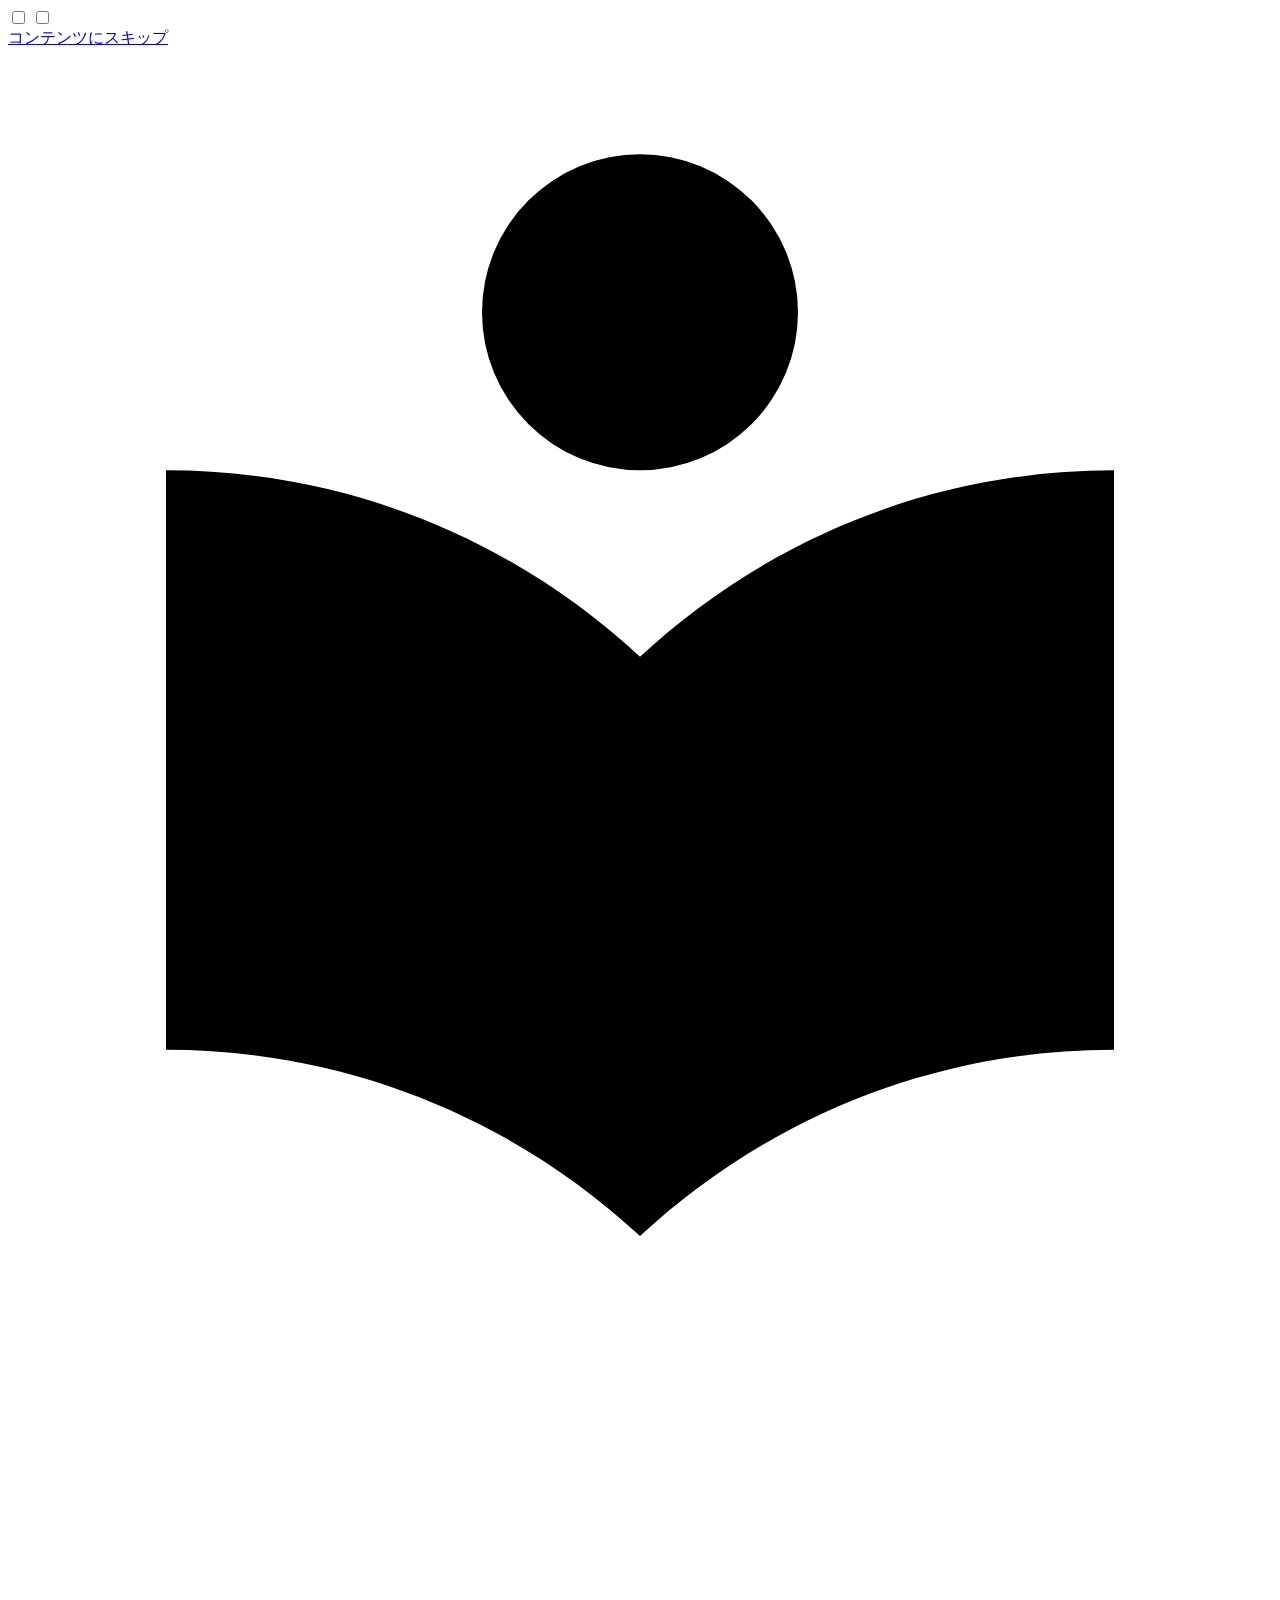
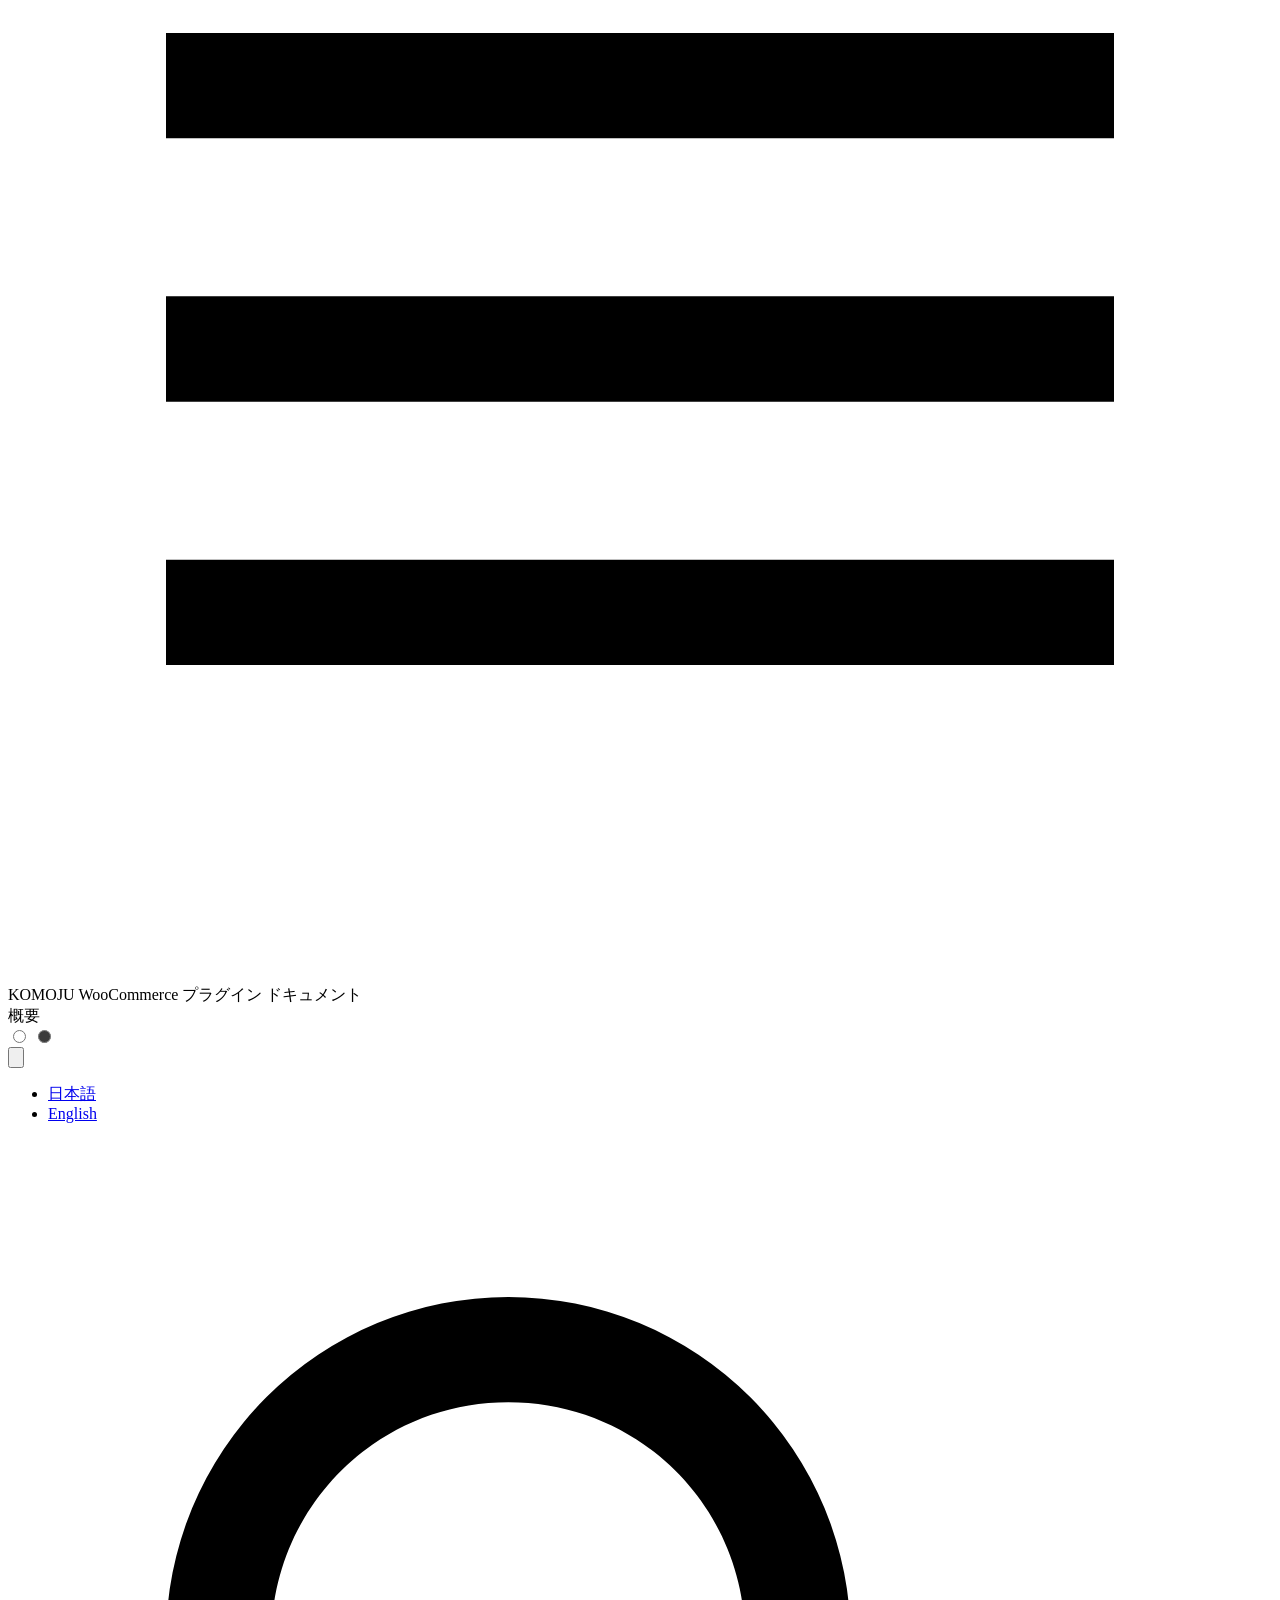
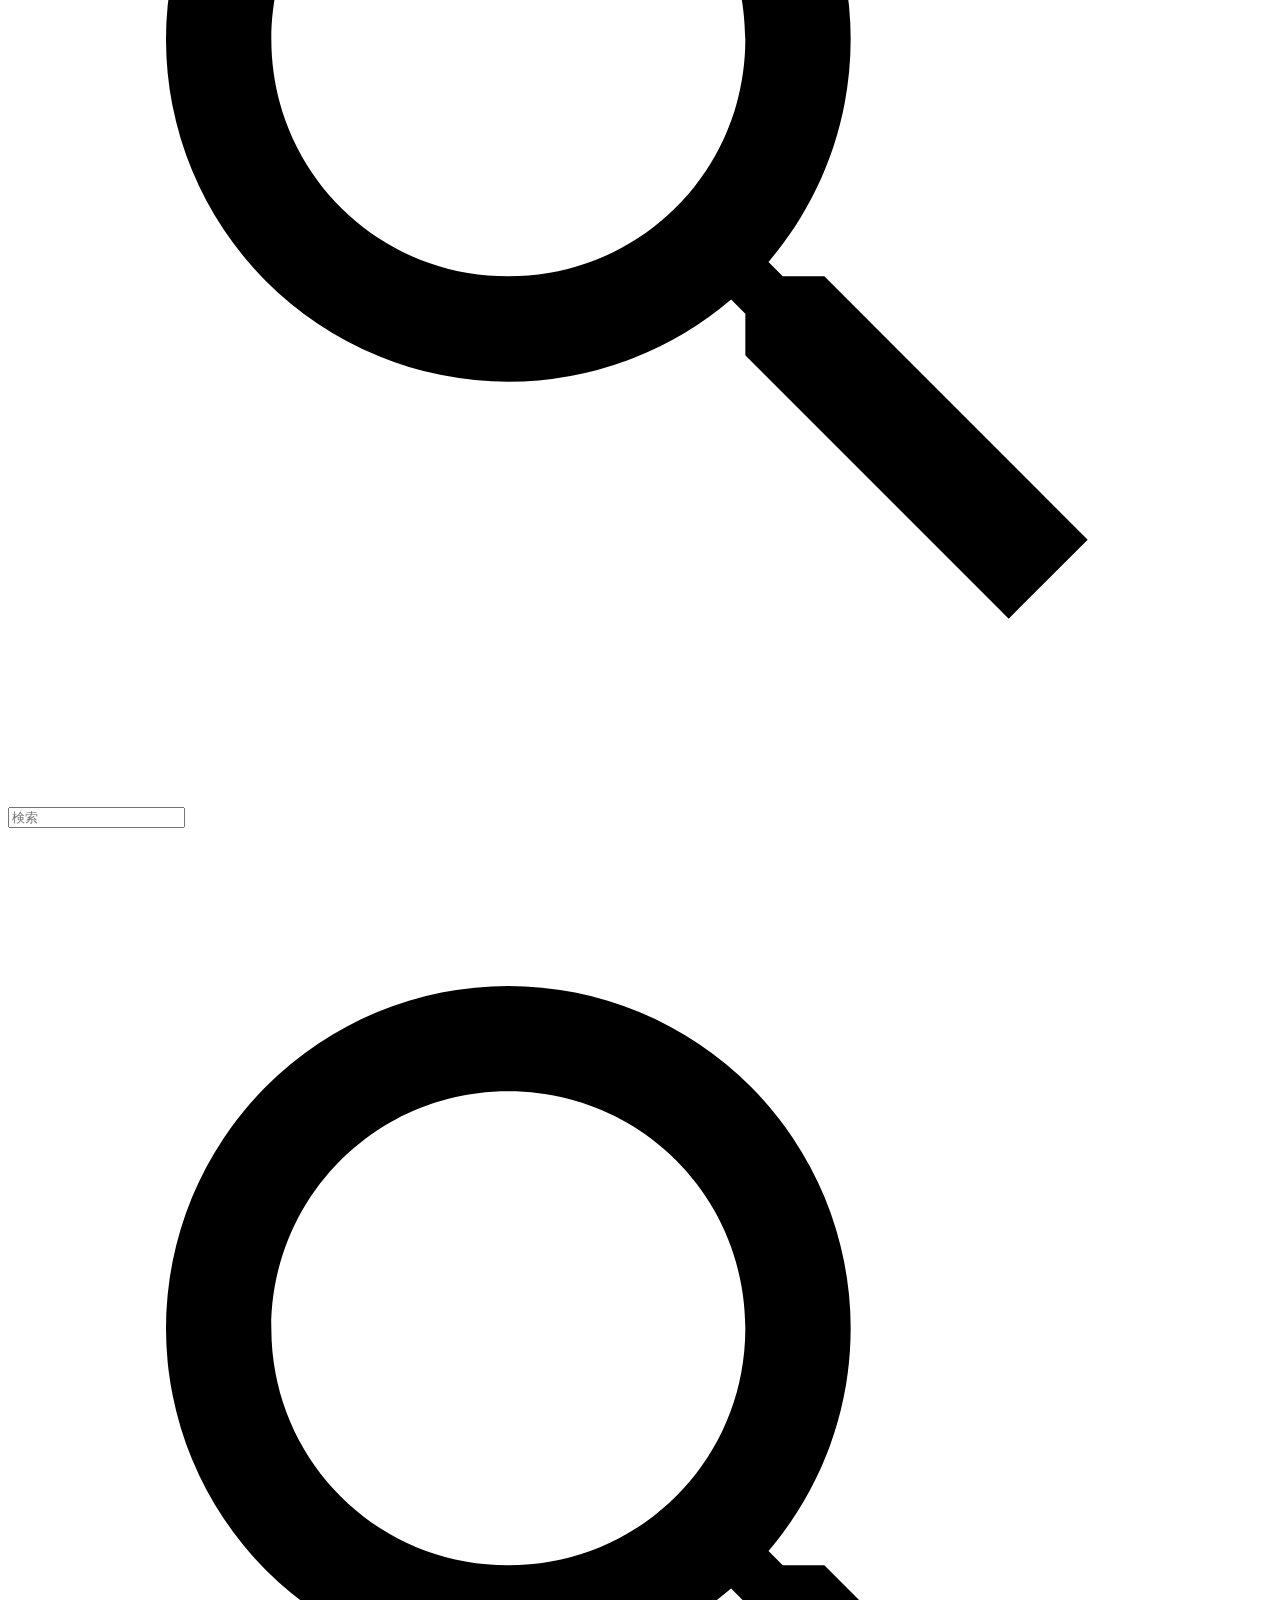
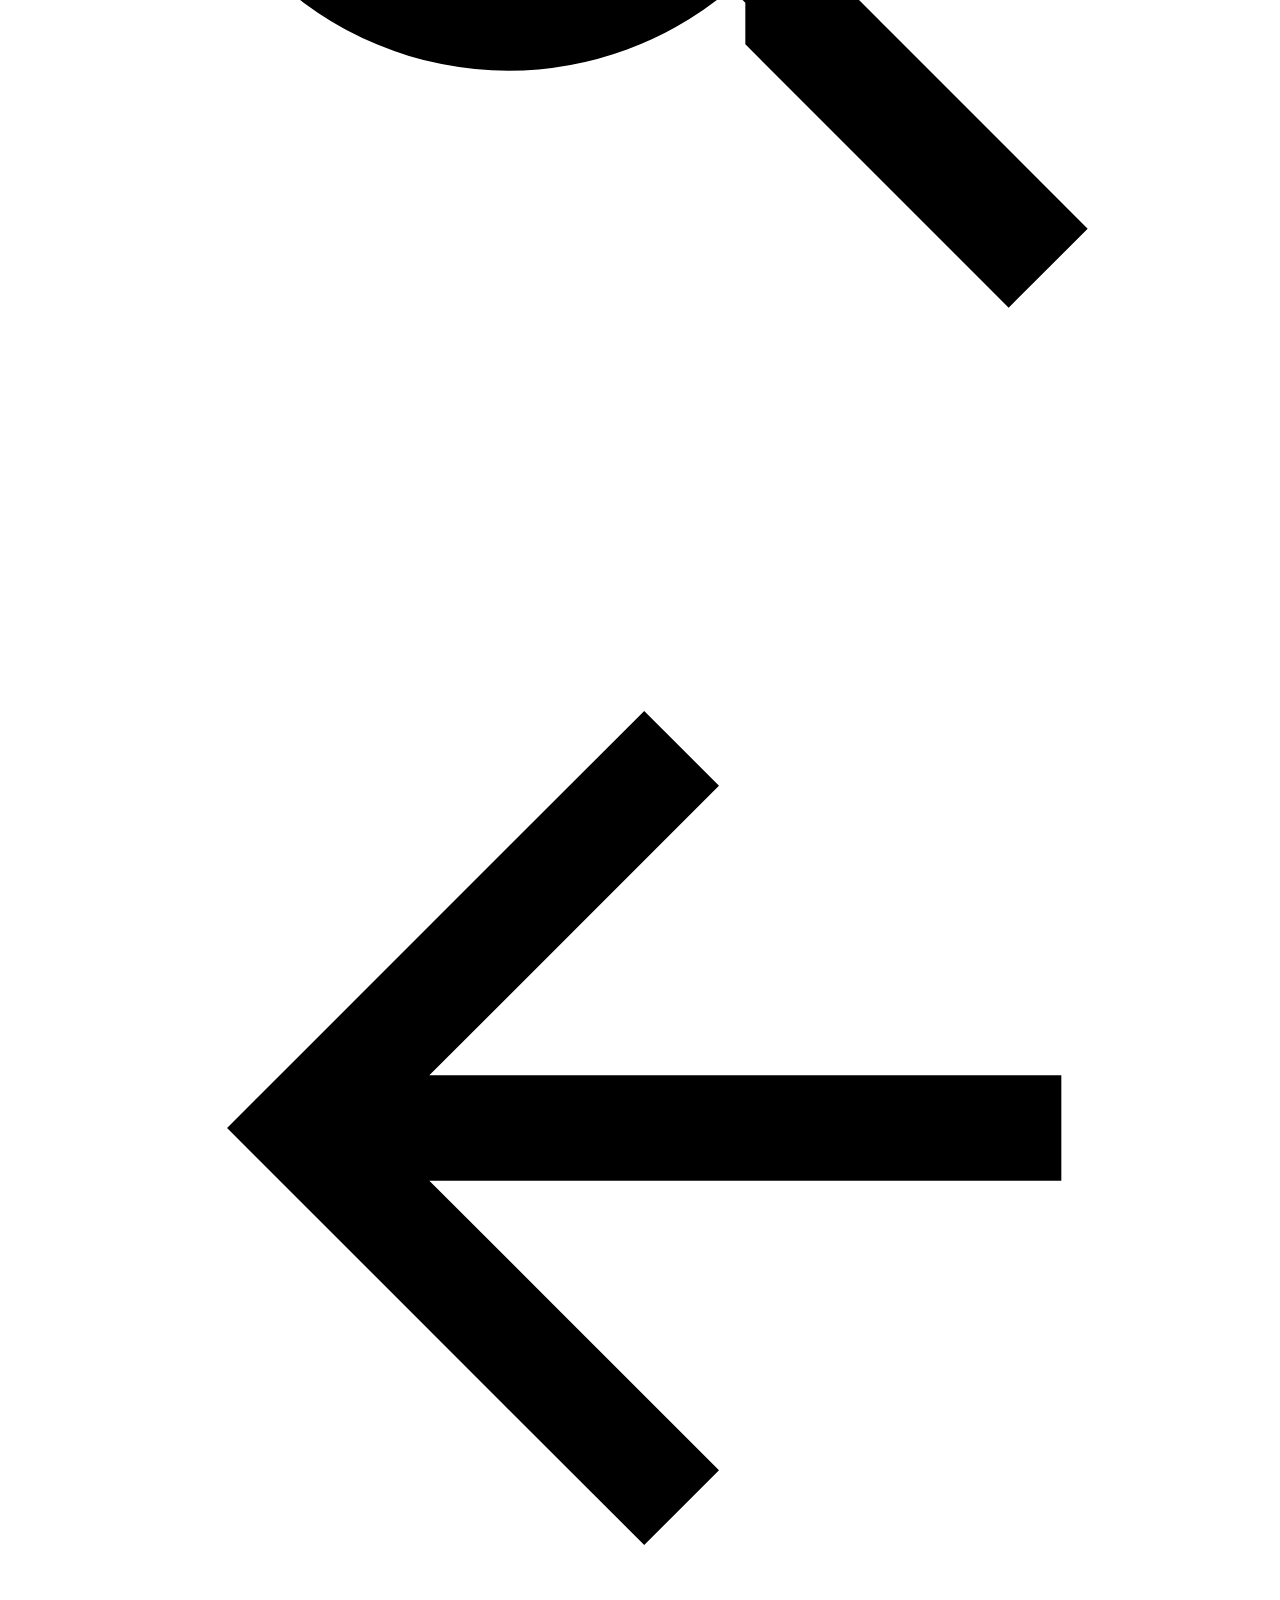
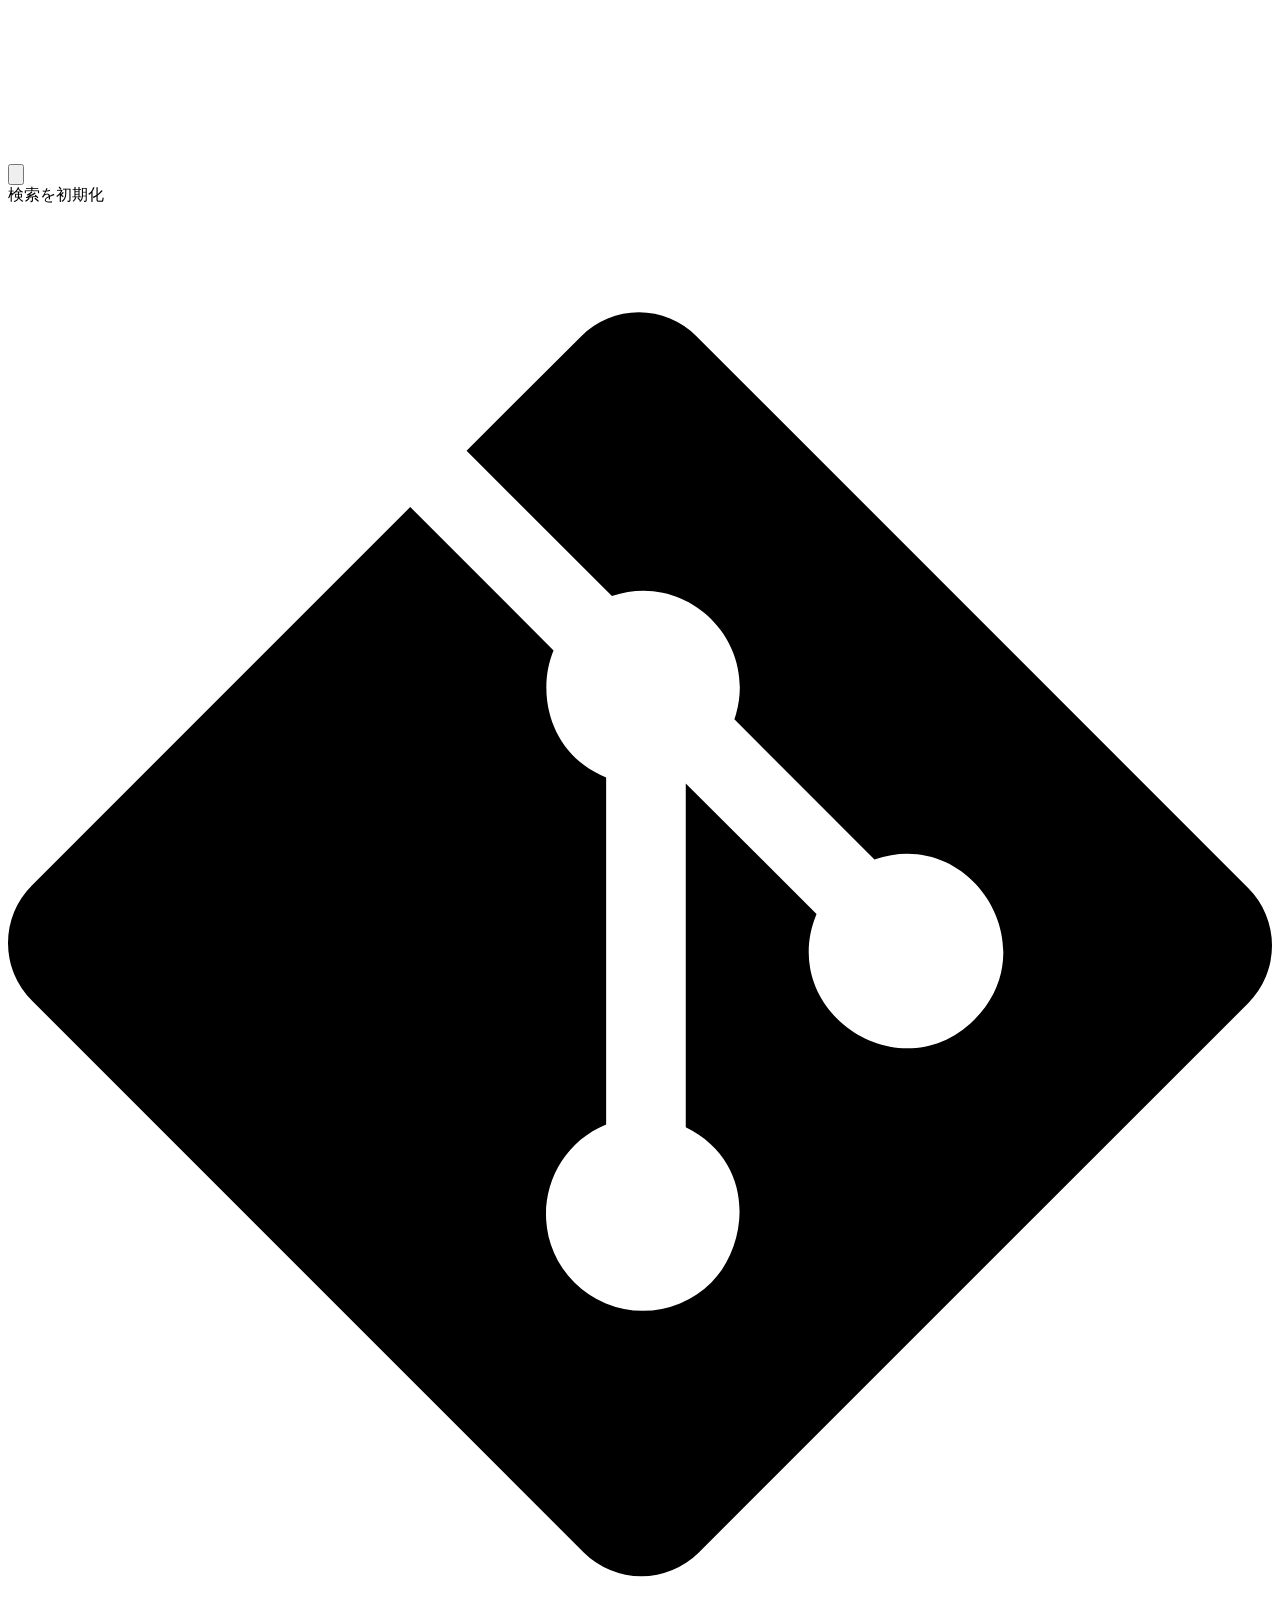
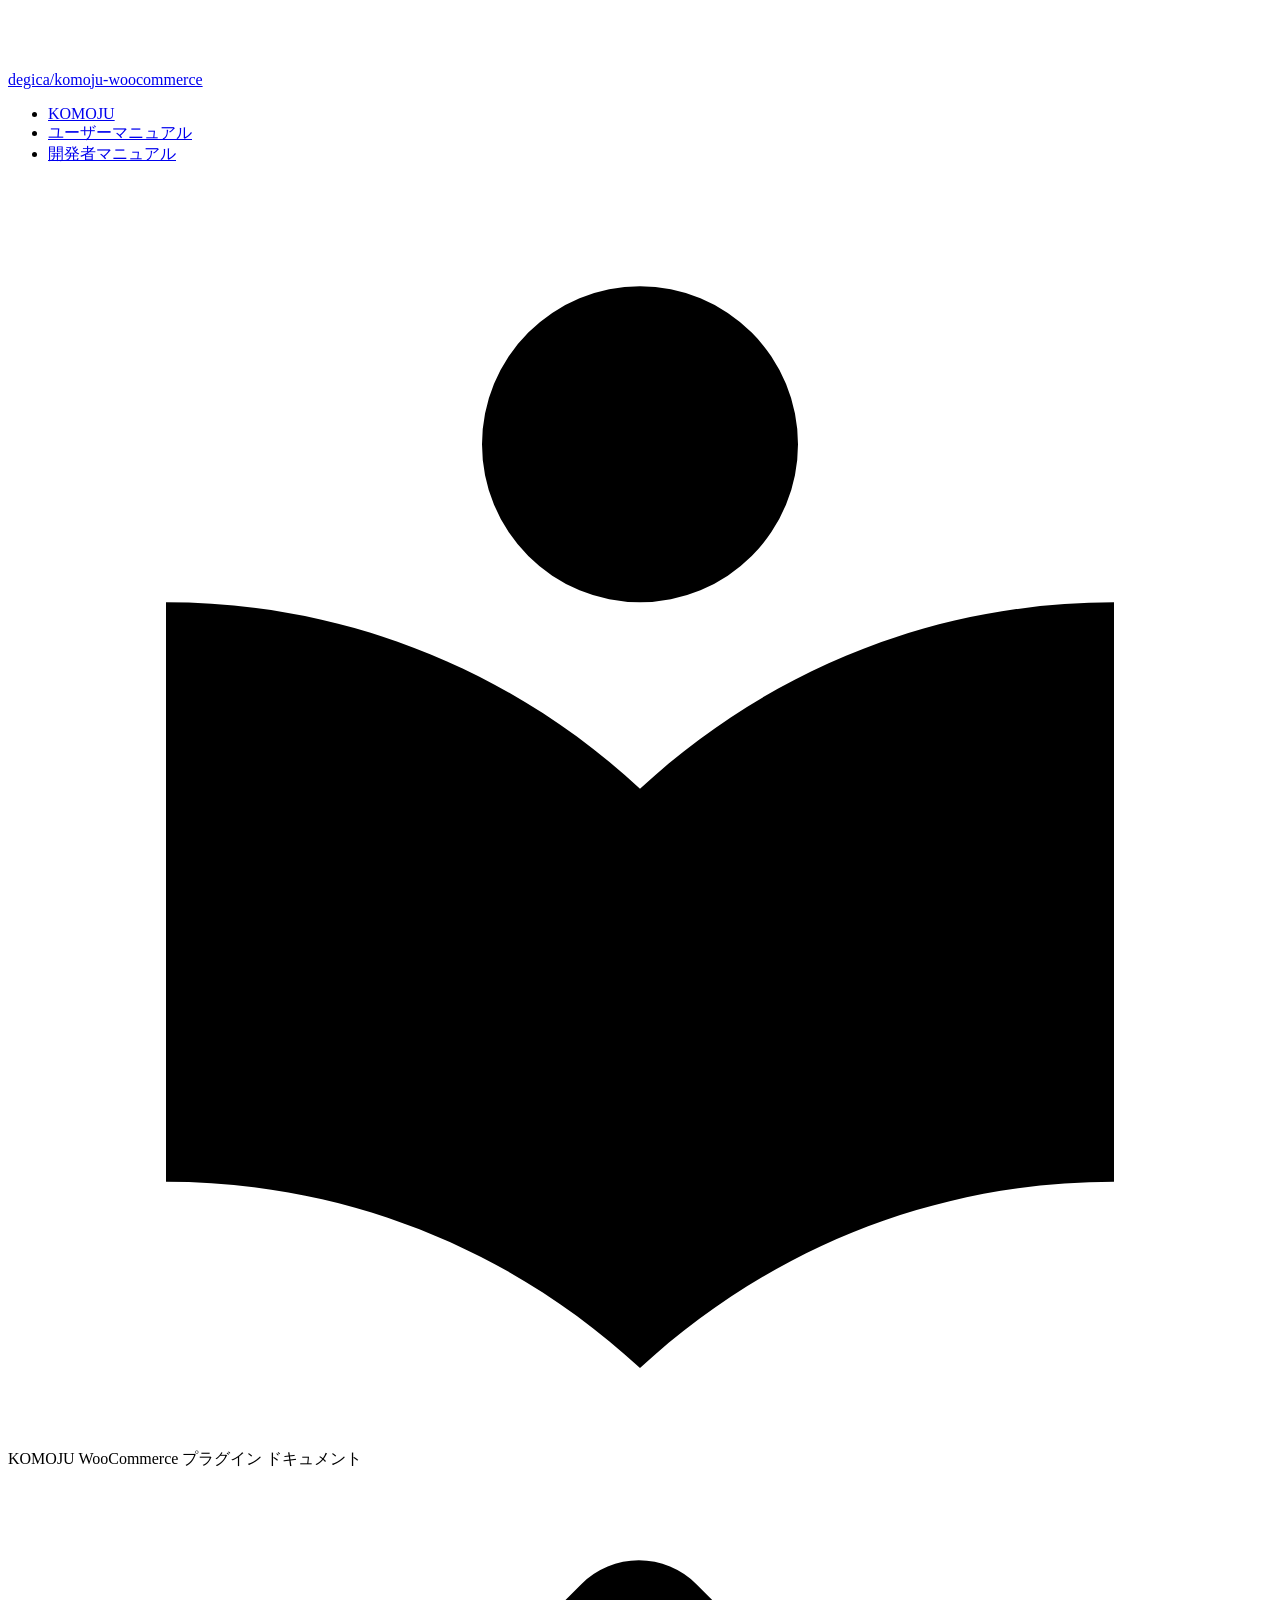
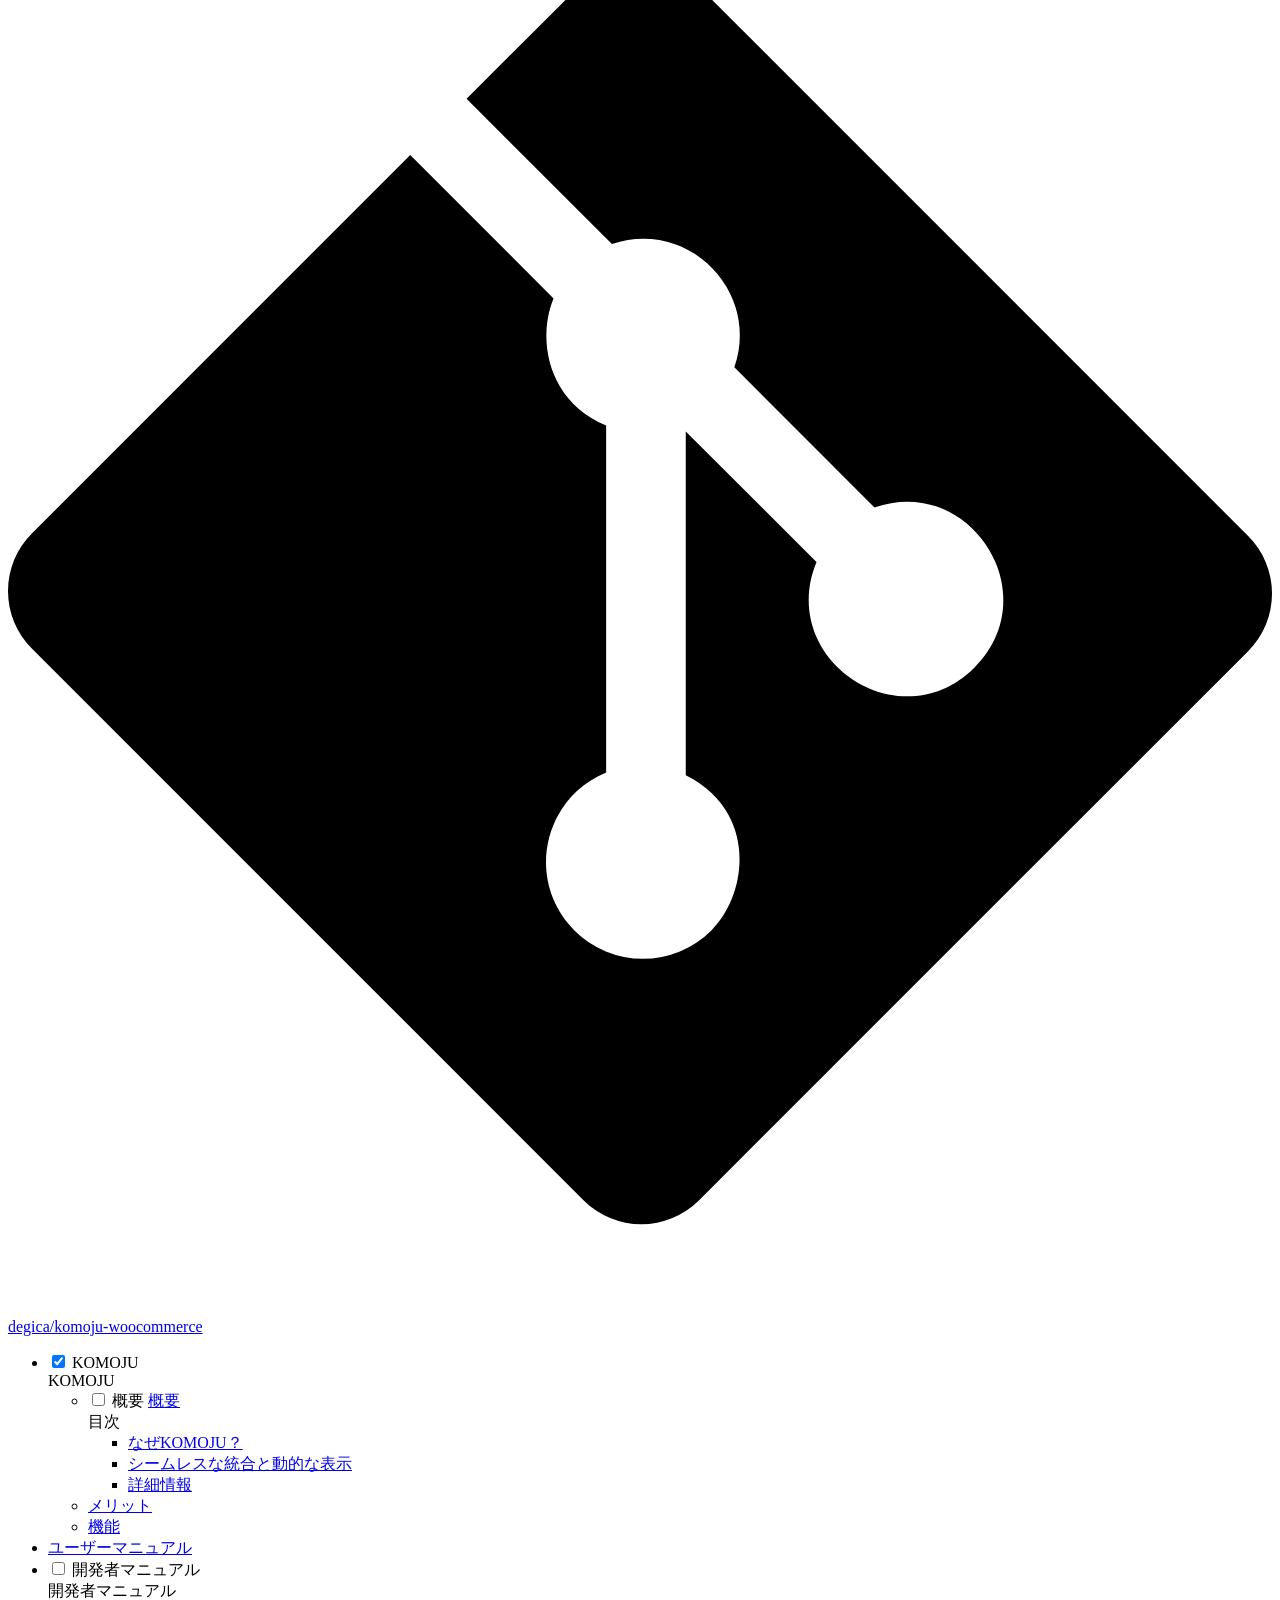
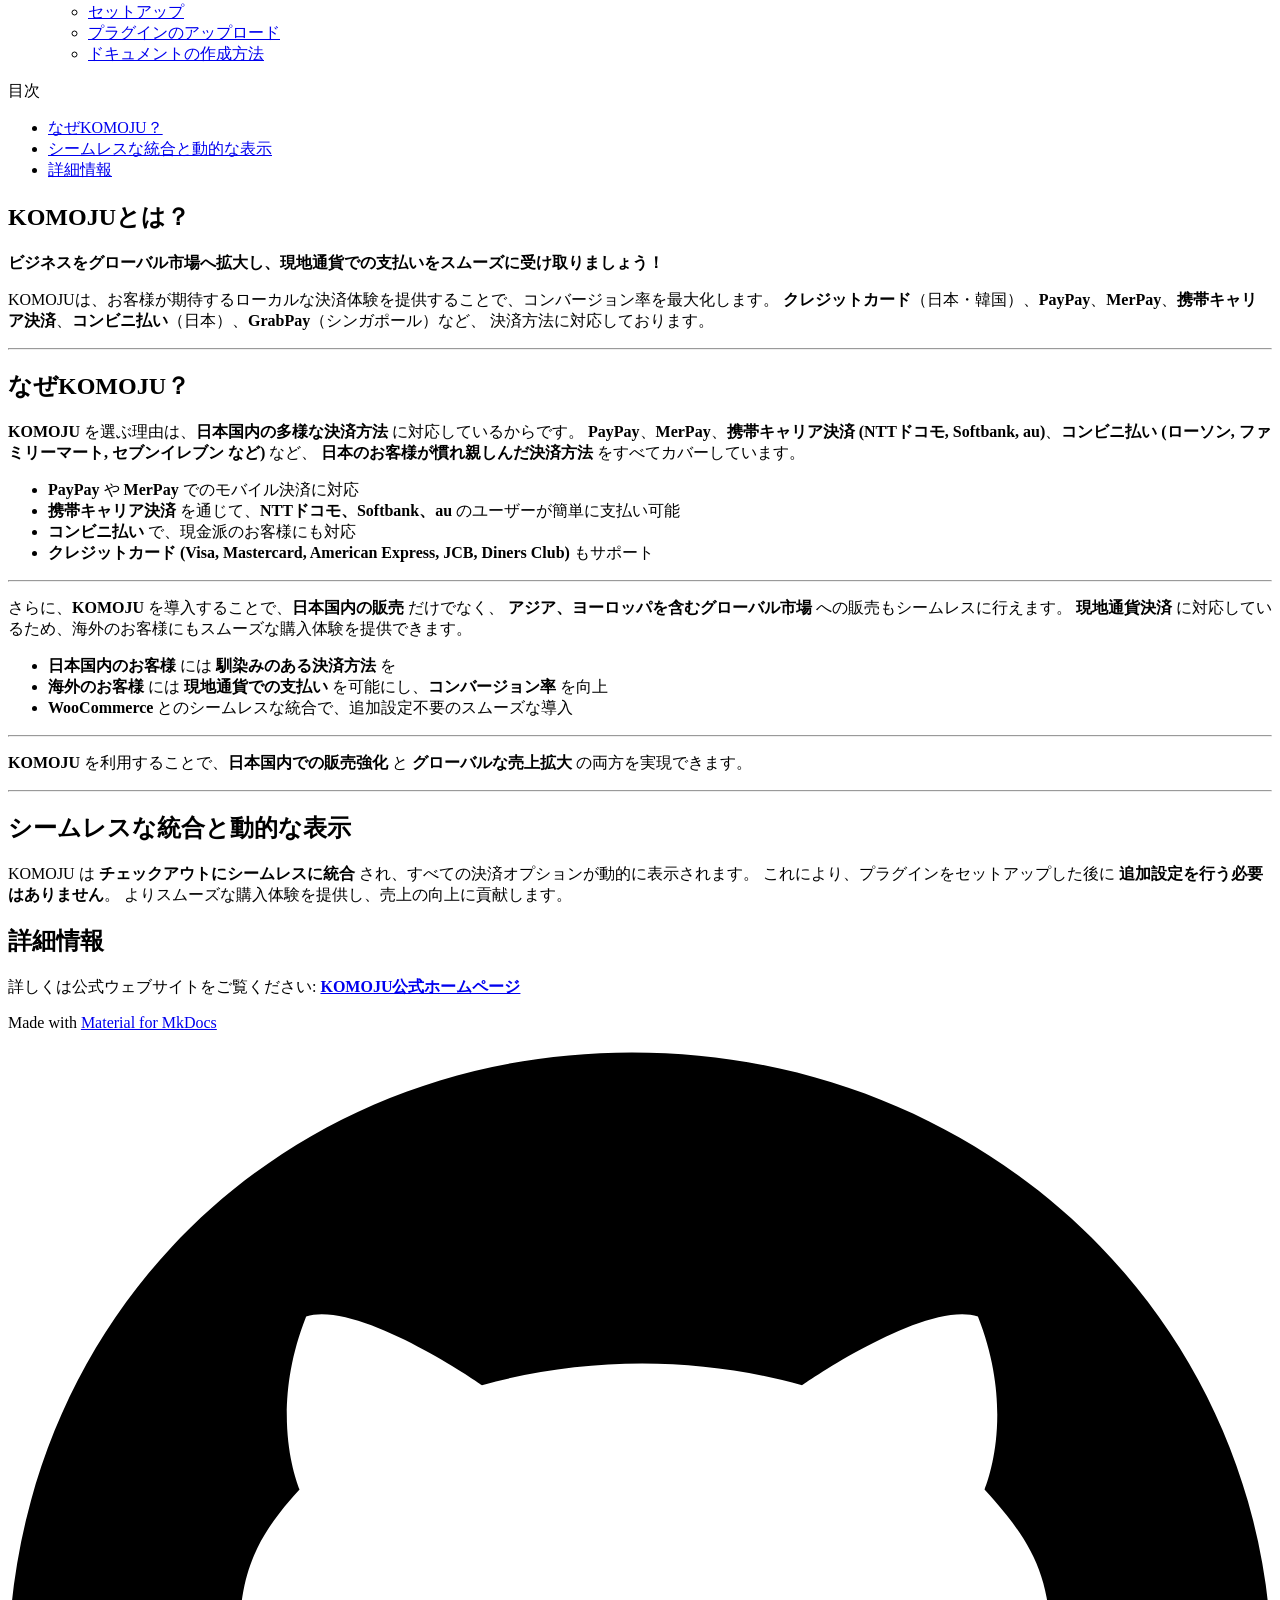
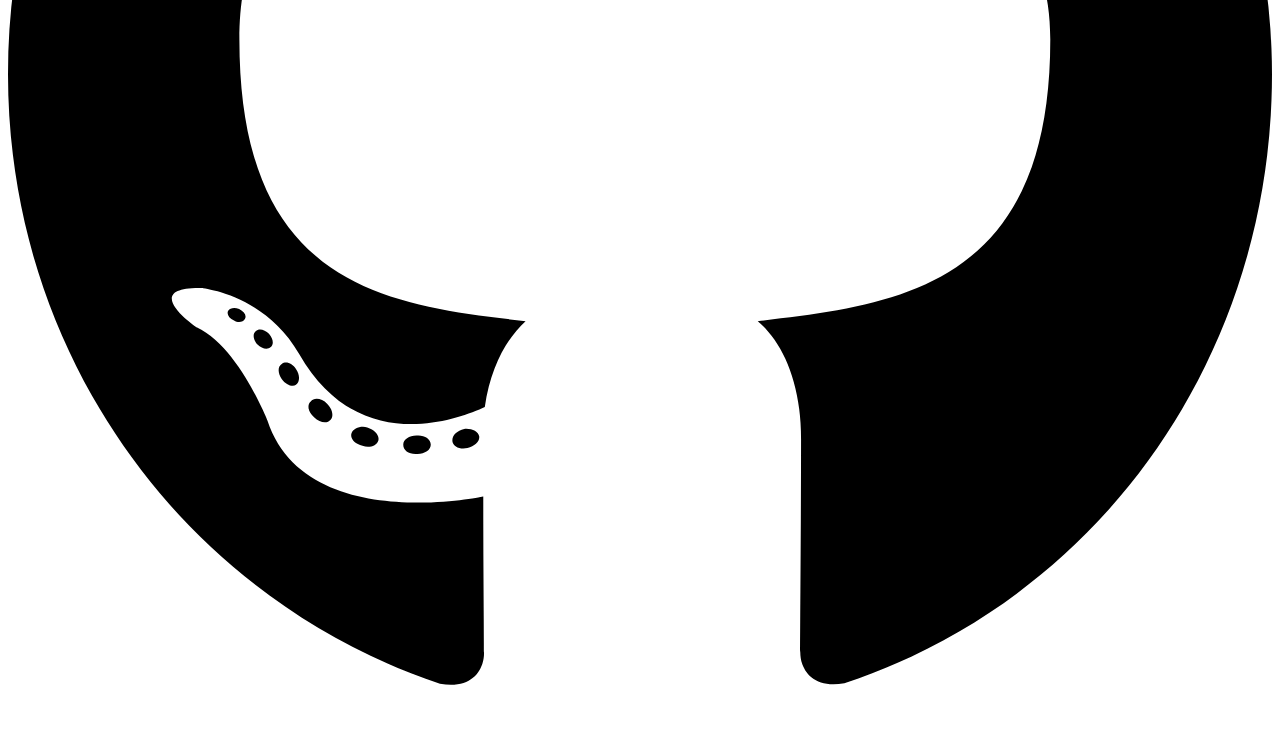
==== index.html @ 66b5ccc5 "Deploy docs" ====
<!doctype html>
<html lang="ja" class="no-js">
  <head>
    
      <meta charset="utf-8">
      <meta name="viewport" content="width=device-width,initial-scale=1">
      
      
      
        <link rel="canonical" href="https://tech.degica.com/komoju-woocommerce/">
      
      
      
        <link rel="next" href="komoju/benefits/">
      
      
      <link rel="icon" href="assets/images/favicon.png">
      <meta name="generator" content="mkdocs-1.6.1, mkdocs-material-9.6.7">
    
    
      
        <title>概要 - KOMOJU WooCommerce プラグイン ドキュメント</title>
      
    
    
      <link rel="stylesheet" href="assets/stylesheets/main.8608ea7d.min.css">
      
        
        <link rel="stylesheet" href="assets/stylesheets/palette.06af60db.min.css">
      
      


    
    
      
    
    
      
        
        
        <link rel="preconnect" href="https://fonts.gstatic.com" crossorigin>
        <link rel="stylesheet" href="https://fonts.googleapis.com/css?family=Roboto:300,300i,400,400i,700,700i%7CRoboto+Mono:400,400i,700,700i&display=fallback">
        <style>:root{--md-text-font:"Roboto";--md-code-font:"Roboto Mono"}</style>
      
    
    
    <script>__md_scope=new URL(".",location),__md_hash=e=>[...e].reduce(((e,_)=>(e<<5)-e+_.charCodeAt(0)),0),__md_get=(e,_=localStorage,t=__md_scope)=>JSON.parse(_.getItem(t.pathname+"."+e)),__md_set=(e,_,t=localStorage,a=__md_scope)=>{try{t.setItem(a.pathname+"."+e,JSON.stringify(_))}catch(e){}}</script>
    
      

    
    
    
  </head>
  
  
    
    
      
    
    
    
    
    <body dir="ltr" data-md-color-scheme="default" data-md-color-primary="indigo" data-md-color-accent="indigo">
  
    
    <input class="md-toggle" data-md-toggle="drawer" type="checkbox" id="__drawer" autocomplete="off">
    <input class="md-toggle" data-md-toggle="search" type="checkbox" id="__search" autocomplete="off">
    <label class="md-overlay" for="__drawer"></label>
    <div data-md-component="skip">
      
        
        <a href="#komoju" class="md-skip">
          コンテンツにスキップ
        </a>
      
    </div>
    <div data-md-component="announce">
      
    </div>
    
    
      

<header class="md-header" data-md-component="header">
  <nav class="md-header__inner md-grid" aria-label="ヘッダー">
    <a href="." title="KOMOJU WooCommerce プラグイン ドキュメント" class="md-header__button md-logo" aria-label="KOMOJU WooCommerce プラグイン ドキュメント" data-md-component="logo">
      
  
  <svg xmlns="http://www.w3.org/2000/svg" viewBox="0 0 24 24"><path d="M12 8a3 3 0 0 0 3-3 3 3 0 0 0-3-3 3 3 0 0 0-3 3 3 3 0 0 0 3 3m0 3.54C9.64 9.35 6.5 8 3 8v11c3.5 0 6.64 1.35 9 3.54 2.36-2.19 5.5-3.54 9-3.54V8c-3.5 0-6.64 1.35-9 3.54"/></svg>

    </a>
    <label class="md-header__button md-icon" for="__drawer">
      
      <svg xmlns="http://www.w3.org/2000/svg" viewBox="0 0 24 24"><path d="M3 6h18v2H3zm0 5h18v2H3zm0 5h18v2H3z"/></svg>
    </label>
    <div class="md-header__title" data-md-component="header-title">
      <div class="md-header__ellipsis">
        <div class="md-header__topic">
          <span class="md-ellipsis">
            KOMOJU WooCommerce プラグイン ドキュメント
          </span>
        </div>
        <div class="md-header__topic" data-md-component="header-topic">
          <span class="md-ellipsis">
            
              概要
            
          </span>
        </div>
      </div>
    </div>
    
      
        <form class="md-header__option" data-md-component="palette">
  
    
    
    
    <input class="md-option" data-md-color-media="(prefers-color-scheme: light)" data-md-color-scheme="default" data-md-color-primary="indigo" data-md-color-accent="indigo"  aria-label="Switch to dark mode"  type="radio" name="__palette" id="__palette_0">
    
      <label class="md-header__button md-icon" title="Switch to dark mode" for="__palette_1" hidden>
        <svg xmlns="http://www.w3.org/2000/svg" viewBox="0 0 24 24"><path d="M12 8a4 4 0 0 0-4 4 4 4 0 0 0 4 4 4 4 0 0 0 4-4 4 4 0 0 0-4-4m0 10a6 6 0 0 1-6-6 6 6 0 0 1 6-6 6 6 0 0 1 6 6 6 6 0 0 1-6 6m8-9.31V4h-4.69L12 .69 8.69 4H4v4.69L.69 12 4 15.31V20h4.69L12 23.31 15.31 20H20v-4.69L23.31 12z"/></svg>
      </label>
    
  
    
    
    
    <input class="md-option" data-md-color-media="(prefers-color-scheme: dark)" data-md-color-scheme="slate" data-md-color-primary="indigo" data-md-color-accent="indigo"  aria-label="Switch to system preference"  type="radio" name="__palette" id="__palette_1">
    
      <label class="md-header__button md-icon" title="Switch to system preference" for="__palette_0" hidden>
        <svg xmlns="http://www.w3.org/2000/svg" viewBox="0 0 24 24"><path d="M12 18c-.89 0-1.74-.2-2.5-.55C11.56 16.5 13 14.42 13 12s-1.44-4.5-3.5-5.45C10.26 6.2 11.11 6 12 6a6 6 0 0 1 6 6 6 6 0 0 1-6 6m8-9.31V4h-4.69L12 .69 8.69 4H4v4.69L.69 12 4 15.31V20h4.69L12 23.31 15.31 20H20v-4.69L23.31 12z"/></svg>
      </label>
    
  
</form>
      
    
    
      <script>var palette=__md_get("__palette");if(palette&&palette.color){if("(prefers-color-scheme)"===palette.color.media){var media=matchMedia("(prefers-color-scheme: light)"),input=document.querySelector(media.matches?"[data-md-color-media='(prefers-color-scheme: light)']":"[data-md-color-media='(prefers-color-scheme: dark)']");palette.color.media=input.getAttribute("data-md-color-media"),palette.color.scheme=input.getAttribute("data-md-color-scheme"),palette.color.primary=input.getAttribute("data-md-color-primary"),palette.color.accent=input.getAttribute("data-md-color-accent")}for(var[key,value]of Object.entries(palette.color))document.body.setAttribute("data-md-color-"+key,value)}</script>
    
    
      <div class="md-header__option">
  <div class="md-select">
    
    <button class="md-header__button md-icon" aria-label="言語切り替え">
      <svg xmlns="http://www.w3.org/2000/svg" viewBox="0 0 24 24"><path d="m12.87 15.07-2.54-2.51.03-.03A17.5 17.5 0 0 0 14.07 6H17V4h-7V2H8v2H1v2h11.17C11.5 7.92 10.44 9.75 9 11.35 8.07 10.32 7.3 9.19 6.69 8h-2c.73 1.63 1.73 3.17 2.98 4.56l-5.09 5.02L4 19l5-5 3.11 3.11zM18.5 10h-2L12 22h2l1.12-3h4.75L21 22h2zm-2.62 7 1.62-4.33L19.12 17z"/></svg>
    </button>
    <div class="md-select__inner">
      <ul class="md-select__list">
        
          <li class="md-select__item">
            <a href="/komoju-woocommerce/" hreflang="ja" class="md-select__link">
              日本語
            </a>
          </li>
        
          <li class="md-select__item">
            <a href="/komoju-woocommerce/en/" hreflang="en" class="md-select__link">
              English
            </a>
          </li>
        
      </ul>
    </div>
  </div>
</div>
    
    
      <label class="md-header__button md-icon" for="__search">
        
        <svg xmlns="http://www.w3.org/2000/svg" viewBox="0 0 24 24"><path d="M9.5 3A6.5 6.5 0 0 1 16 9.5c0 1.61-.59 3.09-1.56 4.23l.27.27h.79l5 5-1.5 1.5-5-5v-.79l-.27-.27A6.52 6.52 0 0 1 9.5 16 6.5 6.5 0 0 1 3 9.5 6.5 6.5 0 0 1 9.5 3m0 2C7 5 5 7 5 9.5S7 14 9.5 14 14 12 14 9.5 12 5 9.5 5"/></svg>
      </label>
      <div class="md-search" data-md-component="search" role="dialog">
  <label class="md-search__overlay" for="__search"></label>
  <div class="md-search__inner" role="search">
    <form class="md-search__form" name="search">
      <input type="text" class="md-search__input" name="query" aria-label="検索" placeholder="検索" autocapitalize="off" autocorrect="off" autocomplete="off" spellcheck="false" data-md-component="search-query" required>
      <label class="md-search__icon md-icon" for="__search">
        
        <svg xmlns="http://www.w3.org/2000/svg" viewBox="0 0 24 24"><path d="M9.5 3A6.5 6.5 0 0 1 16 9.5c0 1.61-.59 3.09-1.56 4.23l.27.27h.79l5 5-1.5 1.5-5-5v-.79l-.27-.27A6.52 6.52 0 0 1 9.5 16 6.5 6.5 0 0 1 3 9.5 6.5 6.5 0 0 1 9.5 3m0 2C7 5 5 7 5 9.5S7 14 9.5 14 14 12 14 9.5 12 5 9.5 5"/></svg>
        
        <svg xmlns="http://www.w3.org/2000/svg" viewBox="0 0 24 24"><path d="M20 11v2H8l5.5 5.5-1.42 1.42L4.16 12l7.92-7.92L13.5 5.5 8 11z"/></svg>
      </label>
      <nav class="md-search__options" aria-label="検索">
        
        <button type="reset" class="md-search__icon md-icon" title="クリア" aria-label="クリア" tabindex="-1">
          
          <svg xmlns="http://www.w3.org/2000/svg" viewBox="0 0 24 24"><path d="M19 6.41 17.59 5 12 10.59 6.41 5 5 6.41 10.59 12 5 17.59 6.41 19 12 13.41 17.59 19 19 17.59 13.41 12z"/></svg>
        </button>
      </nav>
      
        <div class="md-search__suggest" data-md-component="search-suggest"></div>
      
    </form>
    <div class="md-search__output">
      <div class="md-search__scrollwrap" tabindex="0" data-md-scrollfix>
        <div class="md-search-result" data-md-component="search-result">
          <div class="md-search-result__meta">
            検索を初期化
          </div>
          <ol class="md-search-result__list" role="presentation"></ol>
        </div>
      </div>
    </div>
  </div>
</div>
    
    
      <div class="md-header__source">
        <a href="https://github.com/degica/komoju-woocommerce" title="リポジトリへ" class="md-source" data-md-component="source">
  <div class="md-source__icon md-icon">
    
    <svg xmlns="http://www.w3.org/2000/svg" viewBox="0 0 448 512"><!--! Font Awesome Free 6.7.2 by @fontawesome - https://fontawesome.com License - https://fontawesome.com/license/free (Icons: CC BY 4.0, Fonts: SIL OFL 1.1, Code: MIT License) Copyright 2024 Fonticons, Inc.--><path d="M439.55 236.05 244 40.45a28.87 28.87 0 0 0-40.81 0l-40.66 40.63 51.52 51.52c27.06-9.14 52.68 16.77 43.39 43.68l49.66 49.66c34.23-11.8 61.18 31 35.47 56.69-26.49 26.49-70.21-2.87-56-37.34L240.22 199v121.85c25.3 12.54 22.26 41.85 9.08 55a34.34 34.34 0 0 1-48.55 0c-17.57-17.6-11.07-46.91 11.25-56v-123c-20.8-8.51-24.6-30.74-18.64-45L142.57 101 8.45 235.14a28.86 28.86 0 0 0 0 40.81l195.61 195.6a28.86 28.86 0 0 0 40.8 0l194.69-194.69a28.86 28.86 0 0 0 0-40.81"/></svg>
  </div>
  <div class="md-source__repository">
    degica/komoju-woocommerce
  </div>
</a>
      </div>
    
  </nav>
  
</header>
    
    <div class="md-container" data-md-component="container">
      
      
        
          
            
<nav class="md-tabs" aria-label="タブ" data-md-component="tabs">
  <div class="md-grid">
    <ul class="md-tabs__list">
      
        
  
  
    
  
  
    
    
      <li class="md-tabs__item md-tabs__item--active">
        <a href="." class="md-tabs__link">
          
  
  KOMOJU

        </a>
      </li>
    
  

      
        
  
  
  
    <li class="md-tabs__item">
      <a href="user_guide/getting_started/" class="md-tabs__link">
        
  
    
  
  ユーザーマニュアル

      </a>
    </li>
  

      
        
  
  
  
    
    
      <li class="md-tabs__item">
        <a href="developer_guide/dev_setup/" class="md-tabs__link">
          
  
  開発者マニュアル

        </a>
      </li>
    
  

      
    </ul>
  </div>
</nav>
          
        
      
      <main class="md-main" data-md-component="main">
        <div class="md-main__inner md-grid">
          
            
              
              <div class="md-sidebar md-sidebar--primary" data-md-component="sidebar" data-md-type="navigation" >
                <div class="md-sidebar__scrollwrap">
                  <div class="md-sidebar__inner">
                    


  


<nav class="md-nav md-nav--primary md-nav--lifted" aria-label="ナビゲーション" data-md-level="0">
  <label class="md-nav__title" for="__drawer">
    <a href="." title="KOMOJU WooCommerce プラグイン ドキュメント" class="md-nav__button md-logo" aria-label="KOMOJU WooCommerce プラグイン ドキュメント" data-md-component="logo">
      
  
  <svg xmlns="http://www.w3.org/2000/svg" viewBox="0 0 24 24"><path d="M12 8a3 3 0 0 0 3-3 3 3 0 0 0-3-3 3 3 0 0 0-3 3 3 3 0 0 0 3 3m0 3.54C9.64 9.35 6.5 8 3 8v11c3.5 0 6.64 1.35 9 3.54 2.36-2.19 5.5-3.54 9-3.54V8c-3.5 0-6.64 1.35-9 3.54"/></svg>

    </a>
    KOMOJU WooCommerce プラグイン ドキュメント
  </label>
  
    <div class="md-nav__source">
      <a href="https://github.com/degica/komoju-woocommerce" title="リポジトリへ" class="md-source" data-md-component="source">
  <div class="md-source__icon md-icon">
    
    <svg xmlns="http://www.w3.org/2000/svg" viewBox="0 0 448 512"><!--! Font Awesome Free 6.7.2 by @fontawesome - https://fontawesome.com License - https://fontawesome.com/license/free (Icons: CC BY 4.0, Fonts: SIL OFL 1.1, Code: MIT License) Copyright 2024 Fonticons, Inc.--><path d="M439.55 236.05 244 40.45a28.87 28.87 0 0 0-40.81 0l-40.66 40.63 51.52 51.52c27.06-9.14 52.68 16.77 43.39 43.68l49.66 49.66c34.23-11.8 61.18 31 35.47 56.69-26.49 26.49-70.21-2.87-56-37.34L240.22 199v121.85c25.3 12.54 22.26 41.85 9.08 55a34.34 34.34 0 0 1-48.55 0c-17.57-17.6-11.07-46.91 11.25-56v-123c-20.8-8.51-24.6-30.74-18.64-45L142.57 101 8.45 235.14a28.86 28.86 0 0 0 0 40.81l195.61 195.6a28.86 28.86 0 0 0 40.8 0l194.69-194.69a28.86 28.86 0 0 0 0-40.81"/></svg>
  </div>
  <div class="md-source__repository">
    degica/komoju-woocommerce
  </div>
</a>
    </div>
  
  <ul class="md-nav__list" data-md-scrollfix>
    
      
      
  
  
    
  
  
  
    
    
    
      
        
        
      
      
    
    
    <li class="md-nav__item md-nav__item--active md-nav__item--section md-nav__item--nested">
      
        
        
        <input class="md-nav__toggle md-toggle " type="checkbox" id="__nav_1" checked>
        
          
          <label class="md-nav__link" for="__nav_1" id="__nav_1_label" tabindex="">
            
  
  <span class="md-ellipsis">
    KOMOJU
    
  </span>
  

            <span class="md-nav__icon md-icon"></span>
          </label>
        
        <nav class="md-nav" data-md-level="1" aria-labelledby="__nav_1_label" aria-expanded="true">
          <label class="md-nav__title" for="__nav_1">
            <span class="md-nav__icon md-icon"></span>
            KOMOJU
          </label>
          <ul class="md-nav__list" data-md-scrollfix>
            
              
                
  
  
    
  
  
  
    <li class="md-nav__item md-nav__item--active">
      
      <input class="md-nav__toggle md-toggle" type="checkbox" id="__toc">
      
      
        
      
      
        <label class="md-nav__link md-nav__link--active" for="__toc">
          
  
  <span class="md-ellipsis">
    概要
    
  </span>
  

          <span class="md-nav__icon md-icon"></span>
        </label>
      
      <a href="." class="md-nav__link md-nav__link--active">
        
  
  <span class="md-ellipsis">
    概要
    
  </span>
  

      </a>
      
        

<nav class="md-nav md-nav--secondary" aria-label="目次">
  
  
  
    
  
  
    <label class="md-nav__title" for="__toc">
      <span class="md-nav__icon md-icon"></span>
      目次
    </label>
    <ul class="md-nav__list" data-md-component="toc" data-md-scrollfix>
      
        <li class="md-nav__item">
  <a href="#komoju_1" class="md-nav__link">
    <span class="md-ellipsis">
      なぜKOMOJU？
    </span>
  </a>
  
</li>
      
        <li class="md-nav__item">
  <a href="#_1" class="md-nav__link">
    <span class="md-ellipsis">
      シームレスな統合と動的な表示
    </span>
  </a>
  
</li>
      
        <li class="md-nav__item">
  <a href="#_2" class="md-nav__link">
    <span class="md-ellipsis">
      詳細情報
    </span>
  </a>
  
</li>
      
    </ul>
  
</nav>
      
    </li>
  

              
            
              
                
  
  
  
  
    <li class="md-nav__item">
      <a href="komoju/benefits/" class="md-nav__link">
        
  
  <span class="md-ellipsis">
    メリット
    
  </span>
  

      </a>
    </li>
  

              
            
              
                
  
  
  
  
    <li class="md-nav__item">
      <a href="komoju/features/" class="md-nav__link">
        
  
  <span class="md-ellipsis">
    機能
    
  </span>
  

      </a>
    </li>
  

              
            
          </ul>
        </nav>
      
    </li>
  

    
      
      
  
  
  
  
    <li class="md-nav__item">
      <a href="user_guide/getting_started/" class="md-nav__link">
        
  
  <span class="md-ellipsis">
    ユーザーマニュアル
    
  </span>
  

      </a>
    </li>
  

    
      
      
  
  
  
  
    
    
    
      
      
    
    
    <li class="md-nav__item md-nav__item--nested">
      
        
        
        <input class="md-nav__toggle md-toggle " type="checkbox" id="__nav_3" >
        
          
          <label class="md-nav__link" for="__nav_3" id="__nav_3_label" tabindex="0">
            
  
  <span class="md-ellipsis">
    開発者マニュアル
    
  </span>
  

            <span class="md-nav__icon md-icon"></span>
          </label>
        
        <nav class="md-nav" data-md-level="1" aria-labelledby="__nav_3_label" aria-expanded="false">
          <label class="md-nav__title" for="__nav_3">
            <span class="md-nav__icon md-icon"></span>
            開発者マニュアル
          </label>
          <ul class="md-nav__list" data-md-scrollfix>
            
              
                
  
  
  
  
    <li class="md-nav__item">
      <a href="developer_guide/dev_setup/" class="md-nav__link">
        
  
  <span class="md-ellipsis">
    セットアップ
    
  </span>
  

      </a>
    </li>
  

              
            
              
                
  
  
  
  
    <li class="md-nav__item">
      <a href="developer_guide/uploading_to_wordpress_store/" class="md-nav__link">
        
  
  <span class="md-ellipsis">
    プラグインのアップロード
    
  </span>
  

      </a>
    </li>
  

              
            
              
                
  
  
  
  
    <li class="md-nav__item">
      <a href="developer_guide/documenting/" class="md-nav__link">
        
  
  <span class="md-ellipsis">
    ドキュメントの作成方法
    
  </span>
  

      </a>
    </li>
  

              
            
          </ul>
        </nav>
      
    </li>
  

    
  </ul>
</nav>
                  </div>
                </div>
              </div>
            
            
              
              <div class="md-sidebar md-sidebar--secondary" data-md-component="sidebar" data-md-type="toc" >
                <div class="md-sidebar__scrollwrap">
                  <div class="md-sidebar__inner">
                    

<nav class="md-nav md-nav--secondary" aria-label="目次">
  
  
  
    
  
  
    <label class="md-nav__title" for="__toc">
      <span class="md-nav__icon md-icon"></span>
      目次
    </label>
    <ul class="md-nav__list" data-md-component="toc" data-md-scrollfix>
      
        <li class="md-nav__item">
  <a href="#komoju_1" class="md-nav__link">
    <span class="md-ellipsis">
      なぜKOMOJU？
    </span>
  </a>
  
</li>
      
        <li class="md-nav__item">
  <a href="#_1" class="md-nav__link">
    <span class="md-ellipsis">
      シームレスな統合と動的な表示
    </span>
  </a>
  
</li>
      
        <li class="md-nav__item">
  <a href="#_2" class="md-nav__link">
    <span class="md-ellipsis">
      詳細情報
    </span>
  </a>
  
</li>
      
    </ul>
  
</nav>
                  </div>
                </div>
              </div>
            
          
          
            <div class="md-content" data-md-component="content">
              <article class="md-content__inner md-typeset">
                
                  


  
  


<h1 id="komoju">KOMOJUとは？</h1>
<p><strong>ビジネスをグローバル市場へ拡大し、現地通貨での支払いをスムーズに受け取りましょう！</strong></p>
<p>KOMOJUは、お客様が期待するローカルな決済体験を提供することで、コンバージョン率を最大化します。
<strong>クレジットカード</strong>（日本・韓国）、<strong>PayPay</strong>、<strong>MerPay</strong>、<strong>携帯キャリア決済</strong>、<strong>コンビニ払い</strong>（日本）、<strong>GrabPay</strong>（シンガポール）など、
決済方法に対応しております。</p>
<hr />
<h2 id="komoju_1">なぜKOMOJU？</h2>
<p><strong>KOMOJU</strong> を選ぶ理由は、<strong>日本国内の多様な決済方法</strong> に対応しているからです。
<strong>PayPay</strong>、<strong>MerPay</strong>、<strong>携帯キャリア決済 (NTTドコモ, Softbank, au)</strong>、<strong>コンビニ払い (ローソン, ファミリーマート, セブンイレブン など)</strong> など、
<strong>日本のお客様が慣れ親しんだ決済方法</strong> をすべてカバーしています。</p>
<ul>
<li><strong>PayPay</strong> や <strong>MerPay</strong> でのモバイル決済に対応</li>
<li><strong>携帯キャリア決済</strong> を通じて、<strong>NTTドコモ、Softbank、au</strong> のユーザーが簡単に支払い可能</li>
<li><strong>コンビニ払い</strong> で、現金派のお客様にも対応</li>
<li><strong>クレジットカード (Visa, Mastercard, American Express, JCB, Diners Club)</strong> もサポート</li>
</ul>
<hr />
<p>さらに、<strong>KOMOJU</strong> を導入することで、<strong>日本国内の販売</strong> だけでなく、
<strong>アジア、ヨーロッパを含むグローバル市場</strong> への販売もシームレスに行えます。
<strong>現地通貨決済</strong> に対応しているため、海外のお客様にもスムーズな購入体験を提供できます。</p>
<ul>
<li><strong>日本国内のお客様</strong> には <strong>馴染みのある決済方法</strong> を</li>
<li><strong>海外のお客様</strong> には <strong>現地通貨での支払い</strong> を可能にし、<strong>コンバージョン率</strong> を向上</li>
<li><strong>WooCommerce</strong> とのシームレスな統合で、追加設定不要のスムーズな導入</li>
</ul>
<hr />
<p><strong>KOMOJU</strong> を利用することで、<strong>日本国内での販売強化</strong> と <strong>グローバルな売上拡大</strong> の両方を実現できます。</p>
<hr />
<h2 id="_1">シームレスな統合と動的な表示</h2>
<p>KOMOJU は <strong>チェックアウトにシームレスに統合</strong> され、すべての決済オプションが動的に表示されます。
これにより、プラグインをセットアップした後に <strong>追加設定を行う必要はありません</strong>。
よりスムーズな購入体験を提供し、売上の向上に貢献します。</p>
<h2 id="_2">詳細情報</h2>
<p>詳しくは公式ウェブサイトをご覧ください:
<a href="https://ja.komoju.com/"><strong>KOMOJU公式ホームページ</strong></a></p>












                
              </article>
            </div>
          
          
<script>var target=document.getElementById(location.hash.slice(1));target&&target.name&&(target.checked=target.name.startsWith("__tabbed_"))</script>
        </div>
        
          <button type="button" class="md-top md-icon" data-md-component="top" hidden>
  
  <svg xmlns="http://www.w3.org/2000/svg" viewBox="0 0 24 24"><path d="M13 20h-2V8l-5.5 5.5-1.42-1.42L12 4.16l7.92 7.92-1.42 1.42L13 8z"/></svg>
  ページトップへ戻る
</button>
        
      </main>
      
        <footer class="md-footer">
  
  <div class="md-footer-meta md-typeset">
    <div class="md-footer-meta__inner md-grid">
      <div class="md-copyright">
  
  
    Made with
    <a href="https://squidfunk.github.io/mkdocs-material/" target="_blank" rel="noopener">
      Material for MkDocs
    </a>
  
</div>
      
        <div class="md-social">
  
    
    
    
    
    <a href="https://github.com/degica/komoju-woocommerce" target="_blank" rel="noopener" title="GitHub" class="md-social__link">
      <svg xmlns="http://www.w3.org/2000/svg" viewBox="0 0 496 512"><!--! Font Awesome Free 6.7.2 by @fontawesome - https://fontawesome.com License - https://fontawesome.com/license/free (Icons: CC BY 4.0, Fonts: SIL OFL 1.1, Code: MIT License) Copyright 2024 Fonticons, Inc.--><path d="M165.9 397.4c0 2-2.3 3.6-5.2 3.6-3.3.3-5.6-1.3-5.6-3.6 0-2 2.3-3.6 5.2-3.6 3-.3 5.6 1.3 5.6 3.6m-31.1-4.5c-.7 2 1.3 4.3 4.3 4.9 2.6 1 5.6 0 6.2-2s-1.3-4.3-4.3-5.2c-2.6-.7-5.5.3-6.2 2.3m44.2-1.7c-2.9.7-4.9 2.6-4.6 4.9.3 2 2.9 3.3 5.9 2.6 2.9-.7 4.9-2.6 4.6-4.6-.3-1.9-3-3.2-5.9-2.9M244.8 8C106.1 8 0 113.3 0 252c0 110.9 69.8 205.8 169.5 239.2 12.8 2.3 17.3-5.6 17.3-12.1 0-6.2-.3-40.4-.3-61.4 0 0-70 15-84.7-29.8 0 0-11.4-29.1-27.8-36.6 0 0-22.9-15.7 1.6-15.4 0 0 24.9 2 38.6 25.8 21.9 38.6 58.6 27.5 72.9 20.9 2.3-16 8.8-27.1 16-33.7-55.9-6.2-112.3-14.3-112.3-110.5 0-27.5 7.6-41.3 23.6-58.9-2.6-6.5-11.1-33.3 2.6-67.9 20.9-6.5 69 27 69 27 20-5.6 41.5-8.5 62.8-8.5s42.8 2.9 62.8 8.5c0 0 48.1-33.6 69-27 13.7 34.7 5.2 61.4 2.6 67.9 16 17.7 25.8 31.5 25.8 58.9 0 96.5-58.9 104.2-114.8 110.5 9.2 7.9 17 22.9 17 46.4 0 33.7-.3 75.4-.3 83.6 0 6.5 4.6 14.4 17.3 12.1C428.2 457.8 496 362.9 496 252 496 113.3 383.5 8 244.8 8M97.2 352.9c-1.3 1-1 3.3.7 5.2 1.6 1.6 3.9 2.3 5.2 1 1.3-1 1-3.3-.7-5.2-1.6-1.6-3.9-2.3-5.2-1m-10.8-8.1c-.7 1.3.3 2.9 2.3 3.9 1.6 1 3.6.7 4.3-.7.7-1.3-.3-2.9-2.3-3.9-2-.6-3.6-.3-4.3.7m32.4 35.6c-1.6 1.3-1 4.3 1.3 6.2 2.3 2.3 5.2 2.6 6.5 1 1.3-1.3.7-4.3-1.3-6.2-2.2-2.3-5.2-2.6-6.5-1m-11.4-14.7c-1.6 1-1.6 3.6 0 5.9s4.3 3.3 5.6 2.3c1.6-1.3 1.6-3.9 0-6.2-1.4-2.3-4-3.3-5.6-2"/></svg>
    </a>
  
</div>
      
    </div>
  </div>
</footer>
      
    </div>
    <div class="md-dialog" data-md-component="dialog">
      <div class="md-dialog__inner md-typeset"></div>
    </div>
    
    
    <script id="__config" type="application/json">{"base": ".", "features": ["search.suggest", "navigation.tabs", "navigation.top"], "search": "assets/javascripts/workers/search.f8cc74c7.min.js", "translations": {"clipboard.copied": "\u30b3\u30d4\u30fc\u3057\u307e\u3057\u305f", "clipboard.copy": "\u30af\u30ea\u30c3\u30d7\u30dc\u30fc\u30c9\u3078\u30b3\u30d4\u30fc", "search.result.more.one": "\u3053\u306e\u30da\u30fc\u30b8\u5185\u306b\u3082\u30461\u4ef6\u898b\u3064\u304b\u308a\u307e\u3057\u305f", "search.result.more.other": "\u3053\u306e\u30da\u30fc\u30b8\u5185\u306b\u3042\u3068#\u4ef6\u898b\u3064\u304b\u308a\u307e\u3057\u305f", "search.result.none": "\u4f55\u3082\u898b\u3064\u304b\u308a\u307e\u305b\u3093\u3067\u3057\u305f", "search.result.one": "1\u4ef6\u898b\u3064\u304b\u308a\u307e\u3057\u305f", "search.result.other": "#\u4ef6\u898b\u3064\u304b\u308a\u307e\u3057\u305f", "search.result.placeholder": "\u691c\u7d22\u30ad\u30fc\u30ef\u30fc\u30c9\u3092\u5165\u529b\u3057\u3066\u304f\u3060\u3055\u3044", "search.result.term.missing": "\u691c\u7d22\u306b\u542b\u307e\u308c\u306a\u3044", "select.version": "\u30d0\u30fc\u30b8\u30e7\u30f3\u5207\u308a\u66ff\u3048"}}</script>
    
    
      <script src="assets/javascripts/bundle.c8b220af.min.js"></script>
      
    
  </body>
</html>
---- assets/stylesheets/main.8608ea7d.min.css ----
@charset "UTF-8";html{-webkit-text-size-adjust:none;-moz-text-size-adjust:none;text-size-adjust:none;box-sizing:border-box}*,:after,:before{box-sizing:inherit}@media (prefers-reduced-motion){*,:after,:before{transition:none!important}}body{margin:0}a,button,input,label{-webkit-tap-highlight-color:transparent}a{color:inherit;text-decoration:none}hr{border:0;box-sizing:initial;display:block;height:.05rem;overflow:visible;padding:0}small{font-size:80%}sub,sup{line-height:1em}img{border-style:none}table{border-collapse:initial;border-spacing:0}td,th{font-weight:400;vertical-align:top}button{background:#0000;border:0;font-family:inherit;font-size:inherit;margin:0;padding:0}input{border:0;outline:none}:root{--md-primary-fg-color:#4051b5;--md-primary-fg-color--light:#5d6cc0;--md-primary-fg-color--dark:#303fa1;--md-primary-bg-color:#fff;--md-primary-bg-color--light:#ffffffb3;--md-accent-fg-color:#526cfe;--md-accent-fg-color--transparent:#526cfe1a;--md-accent-bg-color:#fff;--md-accent-bg-color--light:#ffffffb3}[data-md-color-scheme=default]{color-scheme:light}[data-md-color-scheme=default] img[src$="#gh-dark-mode-only"],[data-md-color-scheme=default] img[src$="#only-dark"]{display:none}:root,[data-md-color-scheme=default]{--md-hue:225deg;--md-default-fg-color:#000000de;--md-default-fg-color--light:#0000008a;--md-default-fg-color--lighter:#00000052;--md-default-fg-color--lightest:#00000012;--md-default-bg-color:#fff;--md-default-bg-color--light:#ffffffb3;--md-default-bg-color--lighter:#ffffff4d;--md-default-bg-color--lightest:#ffffff1f;--md-code-fg-color:#36464e;--md-code-bg-color:#f5f5f5;--md-code-hl-color:#4287ff;--md-code-hl-color--light:#4287ff1a;--md-code-hl-number-color:#d52a2a;--md-code-hl-special-color:#db1457;--md-code-hl-function-color:#a846b9;--md-code-hl-constant-color:#6e59d9;--md-code-hl-keyword-color:#3f6ec6;--md-code-hl-string-color:#1c7d4d;--md-code-hl-name-color:var(--md-code-fg-color);--md-code-hl-operator-color:var(--md-default-fg-color--light);--md-code-hl-punctuation-color:var(--md-default-fg-color--light);--md-code-hl-comment-color:var(--md-default-fg-color--light);--md-code-hl-generic-color:var(--md-default-fg-color--light);--md-code-hl-variable-color:var(--md-default-fg-color--light);--md-typeset-color:var(--md-default-fg-color);--md-typeset-a-color:var(--md-primary-fg-color);--md-typeset-del-color:#f5503d26;--md-typeset-ins-color:#0bd57026;--md-typeset-kbd-color:#fafafa;--md-typeset-kbd-accent-color:#fff;--md-typeset-kbd-border-color:#b8b8b8;--md-typeset-mark-color:#ffff0080;--md-typeset-table-color:#0000001f;--md-typeset-table-color--light:rgba(0,0,0,.035);--md-admonition-fg-color:var(--md-default-fg-color);--md-admonition-bg-color:var(--md-default-bg-color);--md-warning-fg-color:#000000de;--md-warning-bg-color:#ff9;--md-footer-fg-color:#fff;--md-footer-fg-color--light:#ffffffb3;--md-footer-fg-color--lighter:#ffffff73;--md-footer-bg-color:#000000de;--md-footer-bg-color--dark:#00000052;--md-shadow-z1:0 0.2rem 0.5rem #0000000d,0 0 0.05rem #0000001a;--md-shadow-z2:0 0.2rem 0.5rem #0000001a,0 0 0.05rem #00000040;--md-shadow-z3:0 0.2rem 0.5rem #0003,0 0 0.05rem #00000059}.md-icon svg{fill:currentcolor;display:block;height:1.2rem;width:1.2rem}body{-webkit-font-smoothing:antialiased;-moz-osx-font-smoothing:grayscale;--md-text-font-family:var(--md-text-font,_),-apple-system,BlinkMacSystemFont,Helvetica,Arial,sans-serif;--md-code-font-family:var(--md-code-font,_),SFMono-Regular,Consolas,Menlo,monospace}aside,body,input{font-feature-settings:"kern","liga";color:var(--md-typeset-color);font-family:var(--md-text-font-family)}code,kbd,pre{font-feature-settings:"kern";font-family:var(--md-code-font-family)}:root{--md-typeset-table-sort-icon:url('data:image/svg+xml;charset=utf-8,<svg xmlns="http://www.w3.org/2000/svg" viewBox="0 0 24 24"><path d="m18 21-4-4h3V7h-3l4-4 4 4h-3v10h3M2 19v-2h10v2M2 13v-2h7v2M2 7V5h4v2z"/></svg>');--md-typeset-table-sort-icon--asc:url('data:image/svg+xml;charset=utf-8,<svg xmlns="http://www.w3.org/2000/svg" viewBox="0 0 24 24"><path d="M19 17h3l-4 4-4-4h3V3h2M2 17h10v2H2M6 5v2H2V5m0 6h7v2H2z"/></svg>');--md-typeset-table-sort-icon--desc:url('data:image/svg+xml;charset=utf-8,<svg xmlns="http://www.w3.org/2000/svg" viewBox="0 0 24 24"><path d="M19 7h3l-4-4-4 4h3v14h2M2 17h10v2H2M6 5v2H2V5m0 6h7v2H2z"/></svg>')}.md-typeset{-webkit-print-color-adjust:exact;color-adjust:exact;font-size:.8rem;line-height:1.6;overflow-wrap:break-word}@media print{.md-typeset{font-size:.68rem}}.md-typeset blockquote,.md-typeset dl,.md-typeset figure,.md-typeset ol,.md-typeset pre,.md-typeset ul{margin-bottom:1em;margin-top:1em}.md-typeset h1{color:var(--md-default-fg-color--light);font-size:2em;line-height:1.3;margin:0 0 1.25em}.md-typeset h1,.md-typeset h2{font-weight:300;letter-spacing:-.01em}.md-typeset h2{font-size:1.5625em;line-height:1.4;margin:1.6em 0 .64em}.md-typeset h3{font-size:1.25em;font-weight:400;letter-spacing:-.01em;line-height:1.5;margin:1.6em 0 .8em}.md-typeset h2+h3{margin-top:.8em}.md-typeset h4{font-weight:700;letter-spacing:-.01em;margin:1em 0}.md-typeset h5,.md-typeset h6{color:var(--md-default-fg-color--light);font-size:.8em;font-weight:700;letter-spacing:-.01em;margin:1.25em 0}.md-typeset h5{text-transform:uppercase}.md-typeset h5 code{text-transform:none}.md-typeset hr{border-bottom:.05rem solid var(--md-default-fg-color--lightest);display:flow-root;margin:1.5em 0}.md-typeset a{color:var(--md-typeset-a-color);word-break:break-word}.md-typeset a,.md-typeset a:before{transition:color 125ms}.md-typeset a:focus,.md-typeset a:hover{color:var(--md-accent-fg-color)}.md-typeset a:focus code,.md-typeset a:hover code{background-color:var(--md-accent-fg-color--transparent)}.md-typeset a code{color:currentcolor;transition:background-color 125ms}.md-typeset a.focus-visible{outline-color:var(--md-accent-fg-color);outline-offset:.2rem}.md-typeset code,.md-typeset kbd,.md-typeset pre{color:var(--md-code-fg-color);direction:ltr;font-variant-ligatures:none}@media print{.md-typeset code,.md-typeset kbd,.md-typeset pre{white-space:pre-wrap}}.md-typeset code{background-color:var(--md-code-bg-color);border-radius:.1rem;-webkit-box-decoration-break:clone;box-decoration-break:clone;font-size:.85em;padding:0 .2941176471em;word-break:break-word}.md-typeset code:not(.focus-visible){-webkit-tap-highlight-color:transparent;outline:none}.md-typeset pre{display:flow-root;line-height:1.4;position:relative}.md-typeset pre>code{-webkit-box-decoration-break:slice;box-decoration-break:slice;box-shadow:none;display:block;margin:0;outline-color:var(--md-accent-fg-color);overflow:auto;padding:.7720588235em 1.1764705882em;scrollbar-color:var(--md-default-fg-color--lighter) #0000;scrollbar-width:thin;touch-action:auto;word-break:normal}.md-typeset pre>code:hover{scrollbar-color:var(--md-accent-fg-color) #0000}.md-typeset pre>code::-webkit-scrollbar{height:.2rem;width:.2rem}.md-typeset pre>code::-webkit-scrollbar-thumb{background-color:var(--md-default-fg-color--lighter)}.md-typeset pre>code::-webkit-scrollbar-thumb:hover{background-color:var(--md-accent-fg-color)}.md-typeset kbd{background-color:var(--md-typeset-kbd-color);border-radius:.1rem;box-shadow:0 .1rem 0 .05rem var(--md-typeset-kbd-border-color),0 .1rem 0 var(--md-typeset-kbd-border-color),0 -.1rem .2rem var(--md-typeset-kbd-accent-color) inset;color:var(--md-default-fg-color);display:inline-block;font-size:.75em;padding:0 .6666666667em;vertical-align:text-top;word-break:break-word}.md-typeset mark{background-color:var(--md-typeset-mark-color);-webkit-box-decoration-break:clone;box-decoration-break:clone;color:inherit;word-break:break-word}.md-typeset abbr{border-bottom:.05rem dotted var(--md-default-fg-color--light);cursor:help;text-decoration:none}.md-typeset small{opacity:.75}[dir=ltr] .md-typeset sub,[dir=ltr] .md-typeset sup{margin-left:.078125em}[dir=rtl] .md-typeset sub,[dir=rtl] .md-typeset sup{margin-right:.078125em}[dir=ltr] .md-typeset blockquote{padding-left:.6rem}[dir=rtl] .md-typeset blockquote{padding-right:.6rem}[dir=ltr] .md-typeset blockquote{border-left:.2rem solid var(--md-default-fg-color--lighter)}[dir=rtl] .md-typeset blockquote{border-right:.2rem solid var(--md-default-fg-color--lighter)}.md-typeset blockquote{color:var(--md-default-fg-color--light);margin-left:0;margin-right:0}.md-typeset ul{list-style-type:disc}.md-typeset ul[type]{list-style-type:revert-layer}[dir=ltr] .md-typeset ol,[dir=ltr] .md-typeset ul{margin-left:.625em}[dir=rtl] .md-typeset ol,[dir=rtl] .md-typeset ul{margin-right:.625em}.md-typeset ol,.md-typeset ul{padding:0}.md-typeset ol:not([hidden]),.md-typeset ul:not([hidden]){display:flow-root}.md-typeset ol ol,.md-typeset ul ol{list-style-type:lower-alpha}.md-typeset ol ol ol,.md-typeset ul ol ol{list-style-type:lower-roman}.md-typeset ol ol ol ol,.md-typeset ul ol ol ol{list-style-type:upper-alpha}.md-typeset ol ol ol ol ol,.md-typeset ul ol ol ol ol{list-style-type:upper-roman}.md-typeset ol[type],.md-typeset ul[type]{list-style-type:revert-layer}[dir=ltr] .md-typeset ol li,[dir=ltr] .md-typeset ul li{margin-left:1.25em}[dir=rtl] .md-typeset ol li,[dir=rtl] .md-typeset ul li{margin-right:1.25em}.md-typeset ol li,.md-typeset ul li{margin-bottom:.5em}.md-typeset ol li blockquote,.md-typeset ol li p,.md-typeset ul li blockquote,.md-typeset ul li p{margin:.5em 0}.md-typeset ol li:last-child,.md-typeset ul li:last-child{margin-bottom:0}[dir=ltr] .md-typeset ol li ol,[dir=ltr] .md-typeset ol li ul,[dir=ltr] .md-typeset ul li ol,[dir=ltr] .md-typeset ul li ul{margin-left:.625em}[dir=rtl] .md-typeset ol li ol,[dir=rtl] .md-typeset ol li ul,[dir=rtl] .md-typeset ul li ol,[dir=rtl] .md-typeset ul li ul{margin-right:.625em}.md-typeset ol li ol,.md-typeset ol li ul,.md-typeset ul li ol,.md-typeset ul li ul{margin-bottom:.5em;margin-top:.5em}[dir=ltr] .md-typeset dd{margin-left:1.875em}[dir=rtl] .md-typeset dd{margin-right:1.875em}.md-typeset dd{margin-bottom:1.5em;margin-top:1em}.md-typeset img,.md-typeset svg,.md-typeset video{height:auto;max-width:100%}.md-typeset img[align=left]{margin:1em 1em 1em 0}.md-typeset img[align=right]{margin:1em 0 1em 1em}.md-typeset img[align]:only-child{margin-top:0}.md-typeset figure{display:flow-root;margin:1em auto;max-width:100%;text-align:center;width:-moz-fit-content;width:fit-content}.md-typeset figure img{display:block;margin:0 auto}.md-typeset figcaption{font-style:italic;margin:1em auto;max-width:24rem}.md-typeset iframe{max-width:100%}.md-typeset table:not([class]){background-color:var(--md-default-bg-color);border:.05rem solid var(--md-typeset-table-color);border-radius:.1rem;display:inline-block;font-size:.64rem;max-width:100%;overflow:auto;touch-action:auto}@media print{.md-typeset table:not([class]){display:table}}.md-typeset table:not([class])+*{margin-top:1.5em}.md-typeset table:not([class]) td>:first-child,.md-typeset table:not([class]) th>:first-child{margin-top:0}.md-typeset table:not([class]) td>:last-child,.md-typeset table:not([class]) th>:last-child{margin-bottom:0}.md-typeset table:not([class]) td:not([align]),.md-typeset table:not([class]) th:not([align]){text-align:left}[dir=rtl] .md-typeset table:not([class]) td:not([align]),[dir=rtl] .md-typeset table:not([class]) th:not([align]){text-align:right}.md-typeset table:not([class]) th{font-weight:700;min-width:5rem;padding:.9375em 1.25em;vertical-align:top}.md-typeset table:not([class]) td{border-top:.05rem solid var(--md-typeset-table-color);padding:.9375em 1.25em;vertical-align:top}.md-typeset table:not([class]) tbody tr{transition:background-color 125ms}.md-typeset table:not([class]) tbody tr:hover{background-color:var(--md-typeset-table-color--light);box-shadow:0 .05rem 0 var(--md-default-bg-color) inset}.md-typeset table:not([class]) a{word-break:normal}.md-typeset table th[role=columnheader]{cursor:pointer}[dir=ltr] .md-typeset table th[role=columnheader]:after{margin-left:.5em}[dir=rtl] .md-typeset table th[role=columnheader]:after{margin-right:.5em}.md-typeset table th[role=columnheader]:after{content:"";display:inline-block;height:1.2em;-webkit-mask-image:var(--md-typeset-table-sort-icon);mask-image:var(--md-typeset-table-sort-icon);-webkit-mask-repeat:no-repeat;mask-repeat:no-repeat;-webkit-mask-size:contain;mask-size:contain;transition:background-color 125ms;vertical-align:text-bottom;width:1.2em}.md-typeset table th[role=columnheader]:hover:after{background-color:var(--md-default-fg-color--lighter)}.md-typeset table th[role=columnheader][aria-sort=ascending]:after{background-color:var(--md-default-fg-color--light);-webkit-mask-image:var(--md-typeset-table-sort-icon--asc);mask-image:var(--md-typeset-table-sort-icon--asc)}.md-typeset table th[role=columnheader][aria-sort=descending]:after{background-color:var(--md-default-fg-color--light);-webkit-mask-image:var(--md-typeset-table-sort-icon--desc);mask-image:var(--md-typeset-table-sort-icon--desc)}.md-typeset__scrollwrap{margin:1em -.8rem;overflow-x:auto;touch-action:auto}.md-typeset__table{display:inline-block;margin-bottom:.5em;padding:0 .8rem}@media print{.md-typeset__table{display:block}}html .md-typeset__table table{display:table;margin:0;overflow:hidden;width:100%}@media screen and (max-width:44.984375em){.md-content__inner>pre{margin:1em -.8rem}.md-content__inner>pre code{border-radius:0}}.md-typeset .md-author{border-radius:100%;display:block;flex-shrink:0;height:1.6rem;overflow:hidden;position:relative;transition:color 125ms,transform 125ms;width:1.6rem}.md-typeset .md-author img{display:block}.md-typeset .md-author--more{background:var(--md-default-fg-color--lightest);color:var(--md-default-fg-color--lighter);font-size:.6rem;font-weight:700;line-height:1.6rem;text-align:center}.md-typeset .md-author--long{height:2.4rem;width:2.4rem}.md-typeset a.md-author{transform:scale(1)}.md-typeset a.md-author img{border-radius:100%;filter:grayscale(100%) opacity(75%);transition:filter 125ms}.md-typeset a.md-author:focus,.md-typeset a.md-author:hover{transform:scale(1.1);z-index:1}.md-typeset a.md-author:focus img,.md-typeset a.md-author:hover img{filter:grayscale(0)}.md-banner{background-color:var(--md-footer-bg-color);color:var(--md-footer-fg-color);overflow:auto}@media print{.md-banner{display:none}}.md-banner--warning{background-color:var(--md-warning-bg-color);color:var(--md-warning-fg-color)}.md-banner__inner{font-size:.7rem;margin:.6rem auto;padding:0 .8rem}[dir=ltr] .md-banner__button{float:right}[dir=rtl] .md-banner__button{float:left}.md-banner__button{color:inherit;cursor:pointer;transition:opacity .25s}.no-js .md-banner__button{display:none}.md-banner__button:hover{opacity:.7}html{font-size:125%;height:100%;overflow-x:hidden}@media screen and (min-width:100em){html{font-size:137.5%}}@media screen and (min-width:125em){html{font-size:150%}}body{background-color:var(--md-default-bg-color);display:flex;flex-direction:column;font-size:.5rem;min-height:100%;position:relative;width:100%}@media print{body{display:block}}@media screen and (max-width:59.984375em){body[data-md-scrolllock]{position:fixed}}.md-grid{margin-left:auto;margin-right:auto;max-width:61rem}.md-container{display:flex;flex-direction:column;flex-grow:1}@media print{.md-container{display:block}}.md-main{flex-grow:1}.md-main__inner{display:flex;height:100%;margin-top:1.5rem}.md-ellipsis{overflow:hidden;text-overflow:ellipsis}.md-toggle{display:none}.md-option{height:0;opacity:0;position:absolute;width:0}.md-option:checked+label:not([hidden]){display:block}.md-option.focus-visible+label{outline-color:var(--md-accent-fg-color);outline-style:auto}.md-skip{background-color:var(--md-default-fg-color);border-radius:.1rem;color:var(--md-default-bg-color);font-size:.64rem;margin:.5rem;opacity:0;outline-color:var(--md-accent-fg-color);padding:.3rem .5rem;position:fixed;transform:translateY(.4rem);z-index:-1}.md-skip:focus{opacity:1;transform:translateY(0);transition:transform .25s cubic-bezier(.4,0,.2,1),opacity 175ms 75ms;z-index:10}@page{margin:25mm}:root{--md-clipboard-icon:url('data:image/svg+xml;charset=utf-8,<svg xmlns="http://www.w3.org/2000/svg" viewBox="0 0 24 24"><path d="M19 21H8V7h11m0-2H8a2 2 0 0 0-2 2v14a2 2 0 0 0 2 2h11a2 2 0 0 0 2-2V7a2 2 0 0 0-2-2m-3-4H4a2 2 0 0 0-2 2v14h2V3h12z"/></svg>')}.md-clipboard{border-radius:.1rem;color:var(--md-default-fg-color--lightest);cursor:pointer;height:1.5em;outline-color:var(--md-accent-fg-color);outline-offset:.1rem;position:absolute;right:.5em;top:.5em;transition:color .25s;width:1.5em;z-index:1}@media print{.md-clipboard{display:none}}.md-clipboard:not(.focus-visible){-webkit-tap-highlight-color:transparent;outline:none}:hover>.md-clipboard{color:var(--md-default-fg-color--light)}.md-clipboard:focus,.md-clipboard:hover{color:var(--md-accent-fg-color)}.md-clipboard:after{background-color:currentcolor;content:"";display:block;height:1.125em;margin:0 auto;-webkit-mask-image:var(--md-clipboard-icon);mask-image:var(--md-clipboard-icon);-webkit-mask-position:center;mask-position:center;-webkit-mask-repeat:no-repeat;mask-repeat:no-repeat;-webkit-mask-size:contain;mask-size:contain;width:1.125em}.md-clipboard--inline{cursor:pointer}.md-clipboard--inline code{transition:color .25s,background-color .25s}.md-clipboard--inline:focus code,.md-clipboard--inline:hover code{background-color:var(--md-accent-fg-color--transparent);color:var(--md-accent-fg-color)}.md-typeset .md-code__content{display:grid}@keyframes consent{0%{opacity:0;transform:translateY(100%)}to{opacity:1;transform:translateY(0)}}@keyframes overlay{0%{opacity:0}to{opacity:1}}.md-consent__overlay{animation:overlay .25s both;-webkit-backdrop-filter:blur(.1rem);backdrop-filter:blur(.1rem);background-color:#0000008a;height:100%;opacity:1;position:fixed;top:0;width:100%;z-index:5}.md-consent__inner{animation:consent .5s cubic-bezier(.1,.7,.1,1) both;background-color:var(--md-default-bg-color);border:0;border-radius:.1rem;bottom:0;box-shadow:0 0 .2rem #0000001a,0 .2rem .4rem #0003;max-height:100%;overflow:auto;padding:0;position:fixed;width:100%;z-index:5}.md-consent__form{padding:.8rem}.md-consent__settings{display:none;margin:1em 0}input:checked+.md-consent__settings{display:block}.md-consent__controls{margin-bottom:.8rem}.md-typeset .md-consent__controls .md-button{display:inline}@media screen and (max-width:44.984375em){.md-typeset .md-consent__controls .md-button{display:block;margin-top:.4rem;text-align:center;width:100%}}.md-consent label{cursor:pointer}.md-content{flex-grow:1;min-width:0}.md-content__inner{margin:0 .8rem 1.2rem;padding-top:.6rem}@media screen and (min-width:76.25em){[dir=ltr] .md-sidebar--primary:not([hidden])~.md-content>.md-content__inner{margin-left:1.2rem}[dir=ltr] .md-sidebar--secondary:not([hidden])~.md-content>.md-content__inner,[dir=rtl] .md-sidebar--primary:not([hidden])~.md-content>.md-content__inner{margin-right:1.2rem}[dir=rtl] .md-sidebar--secondary:not([hidden])~.md-content>.md-content__inner{margin-left:1.2rem}}.md-content__inner:before{content:"";display:block;height:.4rem}.md-content__inner>:last-child{margin-bottom:0}[dir=ltr] .md-content__button{float:right}[dir=rtl] .md-content__button{float:left}[dir=ltr] .md-content__button{margin-left:.4rem}[dir=rtl] .md-content__button{margin-right:.4rem}.md-content__button{margin:.4rem 0;padding:0}@media print{.md-content__button{display:none}}.md-typeset .md-content__button{color:var(--md-default-fg-color--lighter)}.md-content__button svg{display:inline;vertical-align:top}[dir=rtl] .md-content__button svg{transform:scaleX(-1)}[dir=ltr] .md-dialog{right:.8rem}[dir=rtl] .md-dialog{left:.8rem}.md-dialog{background-color:var(--md-default-fg-color);border-radius:.1rem;bottom:.8rem;box-shadow:var(--md-shadow-z3);min-width:11.1rem;opacity:0;padding:.4rem .6rem;pointer-events:none;position:fixed;transform:translateY(100%);transition:transform 0ms .4s,opacity .4s;z-index:4}@media print{.md-dialog{display:none}}.md-dialog--active{opacity:1;pointer-events:auto;transform:translateY(0);transition:transform .4s cubic-bezier(.075,.85,.175,1),opacity .4s}.md-dialog__inner{color:var(--md-default-bg-color);font-size:.7rem}.md-feedback{margin:2em 0 1em;text-align:center}.md-feedback fieldset{border:none;margin:0;padding:0}.md-feedback__title{font-weight:700;margin:1em auto}.md-feedback__inner{position:relative}.md-feedback__list{display:flex;flex-wrap:wrap;place-content:baseline center;position:relative}.md-feedback__list:hover .md-icon:not(:disabled){color:var(--md-default-fg-color--lighter)}:disabled .md-feedback__list{min-height:1.8rem}.md-feedback__icon{color:var(--md-default-fg-color--light);cursor:pointer;flex-shrink:0;margin:0 .1rem;transition:color 125ms}.md-feedback__icon:not(:disabled).md-icon:hover{color:var(--md-accent-fg-color)}.md-feedback__icon:disabled{color:var(--md-default-fg-color--lightest);pointer-events:none}.md-feedback__note{opacity:0;position:relative;transform:translateY(.4rem);transition:transform .4s cubic-bezier(.1,.7,.1,1),opacity .15s}.md-feedback__note>*{margin:0 auto;max-width:16rem}:disabled .md-feedback__note{opacity:1;transform:translateY(0)}@media print{.md-feedback{display:none}}.md-footer{background-color:var(--md-footer-bg-color);color:var(--md-footer-fg-color)}@media print{.md-footer{display:none}}.md-footer__inner{justify-content:space-between;overflow:auto;padding:.2rem}.md-footer__inner:not([hidden]){display:flex}.md-footer__link{align-items:end;display:flex;flex-grow:0.01;margin-bottom:.4rem;margin-top:1rem;max-width:100%;outline-color:var(--md-accent-fg-color);overflow:hidden;transition:opacity .25s}.md-footer__link:focus,.md-footer__link:hover{opacity:.7}[dir=rtl] .md-footer__link svg{transform:scaleX(-1)}@media screen and (max-width:44.984375em){.md-footer__link--prev{flex-shrink:0}.md-footer__link--prev .md-footer__title{display:none}}[dir=ltr] .md-footer__link--next{margin-left:auto}[dir=rtl] .md-footer__link--next{margin-right:auto}.md-footer__link--next{text-align:right}[dir=rtl] .md-footer__link--next{text-align:left}.md-footer__title{flex-grow:1;font-size:.9rem;margin-bottom:.7rem;max-width:calc(100% - 2.4rem);padding:0 1rem;white-space:nowrap}.md-footer__button{margin:.2rem;padding:.4rem}.md-footer__direction{font-size:.64rem;opacity:.7}.md-footer-meta{background-color:var(--md-footer-bg-color--dark)}.md-footer-meta__inner{display:flex;flex-wrap:wrap;justify-content:space-between;padding:.2rem}html .md-footer-meta.md-typeset a{color:var(--md-footer-fg-color--light)}html .md-footer-meta.md-typeset a:focus,html .md-footer-meta.md-typeset a:hover{color:var(--md-footer-fg-color)}.md-copyright{color:var(--md-footer-fg-color--lighter);font-size:.64rem;margin:auto .6rem;padding:.4rem 0;width:100%}@media screen and (min-width:45em){.md-copyright{width:auto}}.md-copyright__highlight{color:var(--md-footer-fg-color--light)}.md-social{display:inline-flex;gap:.2rem;margin:0 .4rem;padding:.2rem 0 .6rem}@media screen and (min-width:45em){.md-social{padding:.6rem 0}}.md-social__link{display:inline-block;height:1.6rem;text-align:center;width:1.6rem}.md-social__link:before{line-height:1.9}.md-social__link svg{fill:currentcolor;max-height:.8rem;vertical-align:-25%}.md-typeset .md-button{border:.1rem solid;border-radius:.1rem;color:var(--md-primary-fg-color);cursor:pointer;display:inline-block;font-weight:700;padding:.625em 2em;transition:color 125ms,background-color 125ms,border-color 125ms}.md-typeset .md-button--primary{background-color:var(--md-primary-fg-color);border-color:var(--md-primary-fg-color);color:var(--md-primary-bg-color)}.md-typeset .md-button:focus,.md-typeset .md-button:hover{background-color:var(--md-accent-fg-color);border-color:var(--md-accent-fg-color);color:var(--md-accent-bg-color)}[dir=ltr] .md-typeset .md-input{border-top-left-radius:.1rem}[dir=ltr] .md-typeset .md-input,[dir=rtl] .md-typeset .md-input{border-top-right-radius:.1rem}[dir=rtl] .md-typeset .md-input{border-top-left-radius:.1rem}.md-typeset .md-input{border-bottom:.1rem solid var(--md-default-fg-color--lighter);box-shadow:var(--md-shadow-z1);font-size:.8rem;height:1.8rem;padding:0 .6rem;transition:border .25s,box-shadow .25s}.md-typeset .md-input:focus,.md-typeset .md-input:hover{border-bottom-color:var(--md-accent-fg-color);box-shadow:var(--md-shadow-z2)}.md-typeset .md-input--stretch{width:100%}.md-header{background-color:var(--md-primary-fg-color);box-shadow:0 0 .2rem #0000,0 .2rem .4rem #0000;color:var(--md-primary-bg-color);display:block;left:0;position:sticky;right:0;top:0;z-index:4}@media print{.md-header{display:none}}.md-header[hidden]{transform:translateY(-100%);transition:transform .25s cubic-bezier(.8,0,.6,1),box-shadow .25s}.md-header--shadow{box-shadow:0 0 .2rem #0000001a,0 .2rem .4rem #0003;transition:transform .25s cubic-bezier(.1,.7,.1,1),box-shadow .25s}.md-header__inner{align-items:center;display:flex;padding:0 .2rem}.md-header__button{color:currentcolor;cursor:pointer;margin:.2rem;outline-color:var(--md-accent-fg-color);padding:.4rem;position:relative;transition:opacity .25s;vertical-align:middle;z-index:1}.md-header__button:hover{opacity:.7}.md-header__button:not([hidden]){display:inline-block}.md-header__button:not(.focus-visible){-webkit-tap-highlight-color:transparent;outline:none}.md-header__button.md-logo{margin:.2rem;padding:.4rem}@media screen and (max-width:76.234375em){.md-header__button.md-logo{display:none}}.md-header__button.md-logo img,.md-header__button.md-logo svg{fill:currentcolor;display:block;height:1.2rem;width:auto}@media screen and (min-width:60em){.md-header__button[for=__search]{display:none}}.no-js .md-header__button[for=__search]{display:none}[dir=rtl] .md-header__button[for=__search] svg{transform:scaleX(-1)}@media screen and (min-width:76.25em){.md-header__button[for=__drawer]{display:none}}.md-header__topic{display:flex;max-width:100%;position:absolute;transition:transform .4s cubic-bezier(.1,.7,.1,1),opacity .15s;white-space:nowrap}.md-header__topic+.md-header__topic{opacity:0;pointer-events:none;transform:translateX(1.25rem);transition:transform .4s cubic-bezier(1,.7,.1,.1),opacity .15s;z-index:-1}[dir=rtl] .md-header__topic+.md-header__topic{transform:translateX(-1.25rem)}.md-header__topic:first-child{font-weight:700}[dir=ltr] .md-header__title{margin-left:1rem;margin-right:.4rem}[dir=rtl] .md-header__title{margin-left:.4rem;margin-right:1rem}.md-header__title{flex-grow:1;font-size:.9rem;height:2.4rem;line-height:2.4rem}.md-header__title--active .md-header__topic{opacity:0;pointer-events:none;transform:translateX(-1.25rem);transition:transform .4s cubic-bezier(1,.7,.1,.1),opacity .15s;z-index:-1}[dir=rtl] .md-header__title--active .md-header__topic{transform:translateX(1.25rem)}.md-header__title--active .md-header__topic+.md-header__topic{opacity:1;pointer-events:auto;transform:translateX(0);transition:transform .4s cubic-bezier(.1,.7,.1,1),opacity .15s;z-index:0}.md-header__title>.md-header__ellipsis{height:100%;position:relative;width:100%}.md-header__option{display:flex;flex-shrink:0;max-width:100%;transition:max-width 0ms .25s,opacity .25s .25s;white-space:nowrap}[data-md-toggle=search]:checked~.md-header .md-header__option{max-width:0;opacity:0;transition:max-width 0ms,opacity 0ms}.md-header__option>input{bottom:0}.md-header__source{display:none}@media screen and (min-width:60em){[dir=ltr] .md-header__source{margin-left:1rem}[dir=rtl] .md-header__source{margin-right:1rem}.md-header__source{display:block;max-width:11.7rem;width:11.7rem}}@media screen and (min-width:76.25em){[dir=ltr] .md-header__source{margin-left:1.4rem}[dir=rtl] .md-header__source{margin-right:1.4rem}}.md-meta{color:var(--md-default-fg-color--light);font-size:.7rem;line-height:1.3}.md-meta__list{display:inline-flex;flex-wrap:wrap;list-style:none;margin:0;padding:0}.md-meta__item:not(:last-child):after{content:"·";margin-left:.2rem;margin-right:.2rem}.md-meta__link{color:var(--md-typeset-a-color)}.md-meta__link:focus,.md-meta__link:hover{color:var(--md-accent-fg-color)}.md-draft{background-color:#ff1744;border-radius:.125em;color:#fff;display:inline-block;font-weight:700;padding-left:.5714285714em;padding-right:.5714285714em}:root{--md-nav-icon--prev:url('data:image/svg+xml;charset=utf-8,<svg xmlns="http://www.w3.org/2000/svg" viewBox="0 0 24 24"><path d="M20 11v2H8l5.5 5.5-1.42 1.42L4.16 12l7.92-7.92L13.5 5.5 8 11z"/></svg>');--md-nav-icon--next:url('data:image/svg+xml;charset=utf-8,<svg xmlns="http://www.w3.org/2000/svg" viewBox="0 0 24 24"><path d="M8.59 16.58 13.17 12 8.59 7.41 10 6l6 6-6 6z"/></svg>');--md-toc-icon:url('data:image/svg+xml;charset=utf-8,<svg xmlns="http://www.w3.org/2000/svg" viewBox="0 0 24 24"><path d="M3 9h14V7H3zm0 4h14v-2H3zm0 4h14v-2H3zm16 0h2v-2h-2zm0-10v2h2V7zm0 6h2v-2h-2z"/></svg>')}.md-nav{font-size:.7rem;line-height:1.3}.md-nav__title{color:var(--md-default-fg-color--light);display:block;font-weight:700;overflow:hidden;padding:0 .6rem;text-overflow:ellipsis}.md-nav__title .md-nav__button{display:none}.md-nav__title .md-nav__button img{height:100%;width:auto}.md-nav__title .md-nav__button.md-logo img,.md-nav__title .md-nav__button.md-logo svg{fill:currentcolor;display:block;height:2.4rem;max-width:100%;object-fit:contain;width:auto}.md-nav__list{list-style:none;margin:0;padding:0}.md-nav__link{align-items:flex-start;display:flex;gap:.4rem;margin-top:.625em;scroll-snap-align:start;transition:color 125ms}.md-nav__link--passed{color:var(--md-default-fg-color--light)}.md-nav__item .md-nav__link--active,.md-nav__item .md-nav__link--active code{color:var(--md-typeset-a-color)}.md-nav__link .md-ellipsis{position:relative}[dir=ltr] .md-nav__link .md-icon:last-child{margin-left:auto}[dir=rtl] .md-nav__link .md-icon:last-child{margin-right:auto}.md-nav__link svg{fill:currentcolor;flex-shrink:0;height:1.3em;position:relative}.md-nav__link[for]:focus,.md-nav__link[for]:hover,.md-nav__link[href]:focus,.md-nav__link[href]:hover{color:var(--md-accent-fg-color);cursor:pointer}.md-nav__link.focus-visible{outline-color:var(--md-accent-fg-color);outline-offset:.2rem}.md-nav--primary .md-nav__link[for=__toc]{display:none}.md-nav--primary .md-nav__link[for=__toc] .md-icon:after{background-color:currentcolor;display:block;height:100%;-webkit-mask-image:var(--md-toc-icon);mask-image:var(--md-toc-icon);width:100%}.md-nav--primary .md-nav__link[for=__toc]~.md-nav{display:none}.md-nav__container>.md-nav__link{margin-top:0}.md-nav__container>.md-nav__link:first-child{flex-grow:1;min-width:0}.md-nav__icon{flex-shrink:0}.md-nav__source{display:none}@media screen and (max-width:76.234375em){.md-nav--primary,.md-nav--primary .md-nav{background-color:var(--md-default-bg-color);display:flex;flex-direction:column;height:100%;left:0;position:absolute;right:0;top:0;z-index:1}.md-nav--primary .md-nav__item,.md-nav--primary .md-nav__title{font-size:.8rem;line-height:1.5}.md-nav--primary .md-nav__title{background-color:var(--md-default-fg-color--lightest);color:var(--md-default-fg-color--light);cursor:pointer;height:5.6rem;line-height:2.4rem;padding:3rem .8rem .2rem;position:relative;white-space:nowrap}[dir=ltr] .md-nav--primary .md-nav__title .md-nav__icon{left:.4rem}[dir=rtl] .md-nav--primary .md-nav__title .md-nav__icon{right:.4rem}.md-nav--primary .md-nav__title .md-nav__icon{display:block;height:1.2rem;margin:.2rem;position:absolute;top:.4rem;width:1.2rem}.md-nav--primary .md-nav__title .md-nav__icon:after{background-color:currentcolor;content:"";display:block;height:100%;-webkit-mask-image:var(--md-nav-icon--prev);mask-image:var(--md-nav-icon--prev);-webkit-mask-position:center;mask-position:center;-webkit-mask-repeat:no-repeat;mask-repeat:no-repeat;-webkit-mask-size:contain;mask-size:contain;width:100%}.md-nav--primary .md-nav__title~.md-nav__list{background-color:var(--md-default-bg-color);box-shadow:0 .05rem 0 var(--md-default-fg-color--lightest) inset;overflow-y:auto;scroll-snap-type:y mandatory;touch-action:pan-y}.md-nav--primary .md-nav__title~.md-nav__list>:first-child{border-top:0}.md-nav--primary .md-nav__title[for=__drawer]{background-color:var(--md-primary-fg-color);color:var(--md-primary-bg-color);font-weight:700}.md-nav--primary .md-nav__title .md-logo{display:block;left:.2rem;margin:.2rem;padding:.4rem;position:absolute;right:.2rem;top:.2rem}.md-nav--primary .md-nav__list{flex:1}.md-nav--primary .md-nav__item{border-top:.05rem solid var(--md-default-fg-color--lightest)}.md-nav--primary .md-nav__item--active>.md-nav__link{color:var(--md-typeset-a-color)}.md-nav--primary .md-nav__item--active>.md-nav__link:focus,.md-nav--primary .md-nav__item--active>.md-nav__link:hover{color:var(--md-accent-fg-color)}.md-nav--primary .md-nav__link{margin-top:0;padding:.6rem .8rem}.md-nav--primary .md-nav__link svg{margin-top:.1em}.md-nav--primary .md-nav__link>.md-nav__link{padding:0}[dir=ltr] .md-nav--primary .md-nav__link .md-nav__icon{margin-right:-.2rem}[dir=rtl] .md-nav--primary .md-nav__link .md-nav__icon{margin-left:-.2rem}.md-nav--primary .md-nav__link .md-nav__icon{font-size:1.2rem;height:1.2rem;width:1.2rem}.md-nav--primary .md-nav__link .md-nav__icon:after{background-color:currentcolor;content:"";display:block;height:100%;-webkit-mask-image:var(--md-nav-icon--next);mask-image:var(--md-nav-icon--next);-webkit-mask-position:center;mask-position:center;-webkit-mask-repeat:no-repeat;mask-repeat:no-repeat;-webkit-mask-size:contain;mask-size:contain;width:100%}[dir=rtl] .md-nav--primary .md-nav__icon:after{transform:scale(-1)}.md-nav--primary .md-nav--secondary .md-nav{background-color:initial;position:static}[dir=ltr] .md-nav--primary .md-nav--secondary .md-nav .md-nav__link{padding-left:1.4rem}[dir=rtl] .md-nav--primary .md-nav--secondary .md-nav .md-nav__link{padding-right:1.4rem}[dir=ltr] .md-nav--primary .md-nav--secondary .md-nav .md-nav .md-nav__link{padding-left:2rem}[dir=rtl] .md-nav--primary .md-nav--secondary .md-nav .md-nav .md-nav__link{padding-right:2rem}[dir=ltr] .md-nav--primary .md-nav--secondary .md-nav .md-nav .md-nav .md-nav__link{padding-left:2.6rem}[dir=rtl] .md-nav--primary .md-nav--secondary .md-nav .md-nav .md-nav .md-nav__link{padding-right:2.6rem}[dir=ltr] .md-nav--primary .md-nav--secondary .md-nav .md-nav .md-nav .md-nav .md-nav__link{padding-left:3.2rem}[dir=rtl] .md-nav--primary .md-nav--secondary .md-nav .md-nav .md-nav .md-nav .md-nav__link{padding-right:3.2rem}.md-nav--secondary{background-color:initial}.md-nav__toggle~.md-nav{display:flex;opacity:0;transform:translateX(100%);transition:transform .25s cubic-bezier(.8,0,.6,1),opacity 125ms 50ms}[dir=rtl] .md-nav__toggle~.md-nav{transform:translateX(-100%)}.md-nav__toggle:checked~.md-nav{opacity:1;transform:translateX(0);transition:transform .25s cubic-bezier(.4,0,.2,1),opacity 125ms 125ms}.md-nav__toggle:checked~.md-nav>.md-nav__list{-webkit-backface-visibility:hidden;backface-visibility:hidden}}@media screen and (max-width:59.984375em){.md-nav--primary .md-nav__link[for=__toc]{display:flex}.md-nav--primary .md-nav__link[for=__toc] .md-icon:after{content:""}.md-nav--primary .md-nav__link[for=__toc]+.md-nav__link{display:none}.md-nav--primary .md-nav__link[for=__toc]~.md-nav{display:flex}.md-nav__source{background-color:var(--md-primary-fg-color--dark);color:var(--md-primary-bg-color);display:block;padding:0 .2rem}}@media screen and (min-width:60em) and (max-width:76.234375em){.md-nav--integrated .md-nav__link[for=__toc]{display:flex}.md-nav--integrated .md-nav__link[for=__toc] .md-icon:after{content:""}.md-nav--integrated .md-nav__link[for=__toc]+.md-nav__link{display:none}.md-nav--integrated .md-nav__link[for=__toc]~.md-nav{display:flex}}@media screen and (min-width:60em){.md-nav{margin-bottom:-.4rem}.md-nav--secondary .md-nav__title{background:var(--md-default-bg-color);box-shadow:0 0 .4rem .4rem var(--md-default-bg-color);position:sticky;top:0;z-index:1}.md-nav--secondary .md-nav__title[for=__toc]{scroll-snap-align:start}.md-nav--secondary .md-nav__title .md-nav__icon{display:none}[dir=ltr] .md-nav--secondary .md-nav__list{padding-left:.6rem}[dir=rtl] .md-nav--secondary .md-nav__list{padding-right:.6rem}.md-nav--secondary .md-nav__list{padding-bottom:.4rem}[dir=ltr] .md-nav--secondary .md-nav__item>.md-nav__link{margin-right:.4rem}[dir=rtl] .md-nav--secondary .md-nav__item>.md-nav__link{margin-left:.4rem}}@media screen and (min-width:76.25em){.md-nav{margin-bottom:-.4rem;transition:max-height .25s cubic-bezier(.86,0,.07,1)}.md-nav--primary .md-nav__title{background:var(--md-default-bg-color);box-shadow:0 0 .4rem .4rem var(--md-default-bg-color);position:sticky;top:0;z-index:1}.md-nav--primary .md-nav__title[for=__drawer]{scroll-snap-align:start}.md-nav--primary .md-nav__title .md-nav__icon{display:none}[dir=ltr] .md-nav--primary .md-nav__list{padding-left:.6rem}[dir=rtl] .md-nav--primary .md-nav__list{padding-right:.6rem}.md-nav--primary .md-nav__list{padding-bottom:.4rem}[dir=ltr] .md-nav--primary .md-nav__item>.md-nav__link{margin-right:.4rem}[dir=rtl] .md-nav--primary .md-nav__item>.md-nav__link{margin-left:.4rem}.md-nav__toggle~.md-nav{display:grid;grid-template-rows:minmax(.4rem,0fr);opacity:0;transition:grid-template-rows .25s cubic-bezier(.86,0,.07,1),opacity .25s,visibility 0ms .25s;visibility:collapse}.md-nav__toggle~.md-nav>.md-nav__list{overflow:hidden}.md-nav__toggle.md-toggle--indeterminate~.md-nav,.md-nav__toggle:checked~.md-nav{grid-template-rows:minmax(.4rem,1fr);opacity:1;transition:grid-template-rows .25s cubic-bezier(.86,0,.07,1),opacity .15s .1s,visibility 0ms;visibility:visible}.md-nav__toggle.md-toggle--indeterminate~.md-nav{transition:none}.md-nav__item--nested>.md-nav>.md-nav__title{display:none}.md-nav__item--section{display:block;margin:1.25em 0}.md-nav__item--section:last-child{margin-bottom:0}.md-nav__item--section>.md-nav__link{font-weight:700}.md-nav__item--section>.md-nav__link[for]{color:var(--md-default-fg-color--light)}.md-nav__item--section>.md-nav__link:not(.md-nav__container){pointer-events:none}.md-nav__item--section>.md-nav__link .md-icon,.md-nav__item--section>.md-nav__link>[for]{display:none}[dir=ltr] .md-nav__item--section>.md-nav{margin-left:-.6rem}[dir=rtl] .md-nav__item--section>.md-nav{margin-right:-.6rem}.md-nav__item--section>.md-nav{display:block;opacity:1;visibility:visible}.md-nav__item--section>.md-nav>.md-nav__list>.md-nav__item{padding:0}.md-nav__icon{border-radius:100%;height:.9rem;transition:background-color .25s;width:.9rem}.md-nav__icon:hover{background-color:var(--md-accent-fg-color--transparent)}.md-nav__icon:after{background-color:currentcolor;border-radius:100%;content:"";display:inline-block;height:100%;-webkit-mask-image:var(--md-nav-icon--next);mask-image:var(--md-nav-icon--next);-webkit-mask-position:center;mask-position:center;-webkit-mask-repeat:no-repeat;mask-repeat:no-repeat;-webkit-mask-size:contain;mask-size:contain;transition:transform .25s;vertical-align:-.1rem;width:100%}[dir=rtl] .md-nav__icon:after{transform:rotate(180deg)}.md-nav__item--nested .md-nav__toggle:checked~.md-nav__link .md-nav__icon:after,.md-nav__item--nested .md-toggle--indeterminate~.md-nav__link .md-nav__icon:after{transform:rotate(90deg)}.md-nav--lifted>.md-nav__list>.md-nav__item,.md-nav--lifted>.md-nav__title{display:none}.md-nav--lifted>.md-nav__list>.md-nav__item--active{display:block}.md-nav--lifted>.md-nav__list>.md-nav__item--active>.md-nav__link{background:var(--md-default-bg-color);box-shadow:0 0 .4rem .4rem var(--md-default-bg-color);margin-top:0;position:sticky;top:0;z-index:1}.md-nav--lifted>.md-nav__list>.md-nav__item--active>.md-nav__link:not(.md-nav__container){pointer-events:none}.md-nav--lifted>.md-nav__list>.md-nav__item--active.md-nav__item--section{margin:0}[dir=ltr] .md-nav--lifted>.md-nav__list>.md-nav__item>.md-nav:not(.md-nav--secondary){margin-left:-.6rem}[dir=rtl] .md-nav--lifted>.md-nav__list>.md-nav__item>.md-nav:not(.md-nav--secondary){margin-right:-.6rem}.md-nav--lifted>.md-nav__list>.md-nav__item>[for]{color:var(--md-default-fg-color--light)}.md-nav--lifted .md-nav[data-md-level="1"]{grid-template-rows:minmax(.4rem,1fr);opacity:1;visibility:visible}[dir=ltr] .md-nav--integrated>.md-nav__list>.md-nav__item--active .md-nav--secondary{border-left:.05rem solid var(--md-primary-fg-color)}[dir=rtl] .md-nav--integrated>.md-nav__list>.md-nav__item--active .md-nav--secondary{border-right:.05rem solid var(--md-primary-fg-color)}.md-nav--integrated>.md-nav__list>.md-nav__item--active .md-nav--secondary{display:block;margin-bottom:1.25em;opacity:1;visibility:visible}.md-nav--integrated>.md-nav__list>.md-nav__item--active .md-nav--secondary>.md-nav__list{overflow:visible;padding-bottom:0}.md-nav--integrated>.md-nav__list>.md-nav__item--active .md-nav--secondary>.md-nav__title{display:none}}.md-pagination{font-size:.8rem;font-weight:700;gap:.4rem}.md-pagination,.md-pagination>*{align-items:center;display:flex;justify-content:center}.md-pagination>*{border-radius:.2rem;height:1.8rem;min-width:1.8rem;text-align:center}.md-pagination__current{background-color:var(--md-default-fg-color--lightest);color:var(--md-default-fg-color--light)}.md-pagination__link{transition:color 125ms,background-color 125ms}.md-pagination__link:focus,.md-pagination__link:hover{background-color:var(--md-accent-fg-color--transparent);color:var(--md-accent-fg-color)}.md-pagination__link:focus svg,.md-pagination__link:hover svg{color:var(--md-accent-fg-color)}.md-pagination__link.focus-visible{outline-color:var(--md-accent-fg-color);outline-offset:.2rem}.md-pagination__link svg{fill:currentcolor;color:var(--md-default-fg-color--lighter);display:block;max-height:100%;width:1.2rem}.md-post__back{border-bottom:.05rem solid var(--md-default-fg-color--lightest);margin-bottom:1.2rem;padding-bottom:1.2rem}@media screen and (max-width:76.234375em){.md-post__back{display:none}}[dir=rtl] .md-post__back svg{transform:scaleX(-1)}.md-post__authors{display:flex;flex-direction:column;gap:.6rem;margin:0 .6rem 1.2rem}.md-post .md-post__meta a{transition:color 125ms}.md-post .md-post__meta a:focus,.md-post .md-post__meta a:hover{color:var(--md-accent-fg-color)}.md-post__title{color:var(--md-default-fg-color--light);font-weight:700}.md-post--excerpt{margin-bottom:3.2rem}.md-post--excerpt .md-post__header{align-items:center;display:flex;gap:.6rem;min-height:1.6rem}.md-post--excerpt .md-post__authors{align-items:center;display:inline-flex;flex-direction:row;gap:.2rem;margin:0;min-height:2.4rem}[dir=ltr] .md-post--excerpt .md-post__meta .md-meta__list{margin-right:.4rem}[dir=rtl] .md-post--excerpt .md-post__meta .md-meta__list{margin-left:.4rem}.md-post--excerpt .md-post__content>:first-child{--md-scroll-margin:6rem;margin-top:0}.md-post>.md-nav--secondary{margin:1em 0}.md-profile{align-items:center;display:flex;font-size:.7rem;gap:.6rem;line-height:1.4;width:100%}.md-profile__description{flex-grow:1}.md-content--post{display:flex}@media screen and (max-width:76.234375em){.md-content--post{flex-flow:column-reverse}}.md-content--post>.md-content__inner{flex-grow:1;min-width:0}@media screen and (min-width:76.25em){[dir=ltr] .md-content--post>.md-content__inner{margin-left:1.2rem}[dir=rtl] .md-content--post>.md-content__inner{margin-right:1.2rem}}@media screen and (max-width:76.234375em){.md-sidebar.md-sidebar--post{padding:0;position:static;width:100%}.md-sidebar.md-sidebar--post .md-sidebar__scrollwrap{overflow:visible}.md-sidebar.md-sidebar--post .md-sidebar__inner{padding:0}.md-sidebar.md-sidebar--post .md-post__meta{margin-left:.6rem;margin-right:.6rem}.md-sidebar.md-sidebar--post .md-nav__item{border:none;display:inline}.md-sidebar.md-sidebar--post .md-nav__list{display:inline-flex;flex-wrap:wrap;gap:.6rem;padding-bottom:.6rem;padding-top:.6rem}.md-sidebar.md-sidebar--post .md-nav__link{padding:0}.md-sidebar.md-sidebar--post .md-nav{height:auto;margin-bottom:0;position:static}}:root{--md-progress-value:0;--md-progress-delay:400ms}.md-progress{background:var(--md-primary-bg-color);height:.075rem;opacity:min(clamp(0,var(--md-progress-value),1),clamp(0,100 - var(--md-progress-value),1));position:fixed;top:0;transform:scaleX(calc(var(--md-progress-value)*1%));transform-origin:left;transition:transform .5s cubic-bezier(.19,1,.22,1),opacity .25s var(--md-progress-delay);width:100%;z-index:4}:root{--md-search-result-icon:url('data:image/svg+xml;charset=utf-8,<svg xmlns="http://www.w3.org/2000/svg" viewBox="0 0 24 24"><path d="M14 2H6a2 2 0 0 0-2 2v16a2 2 0 0 0 2 2h7c-.41-.25-.8-.56-1.14-.9-.33-.33-.61-.7-.86-1.1H6V4h7v5h5v1.18c.71.16 1.39.43 2 .82V8zm6.31 16.9c1.33-2.11.69-4.9-1.4-6.22-2.11-1.33-4.91-.68-6.22 1.4-1.34 2.11-.69 4.89 1.4 6.22 1.46.93 3.32.93 4.79.02L22 23.39 23.39 22zm-3.81.1a2.5 2.5 0 0 1-2.5-2.5 2.5 2.5 0 0 1 2.5-2.5 2.5 2.5 0 0 1 2.5 2.5 2.5 2.5 0 0 1-2.5 2.5"/></svg>')}.md-search{position:relative}@media screen and (min-width:60em){.md-search{padding:.2rem 0}}.no-js .md-search{display:none}.md-search__overlay{opacity:0;z-index:1}@media screen and (max-width:59.984375em){[dir=ltr] .md-search__overlay{left:-2.2rem}[dir=rtl] .md-search__overlay{right:-2.2rem}.md-search__overlay{background-color:var(--md-default-bg-color);border-radius:1rem;height:2rem;overflow:hidden;pointer-events:none;position:absolute;top:-1rem;transform-origin:center;transition:transform .3s .1s,opacity .2s .2s;width:2rem}[data-md-toggle=search]:checked~.md-header .md-search__overlay{opacity:1;transition:transform .4s,opacity .1s}}@media screen and (min-width:60em){[dir=ltr] .md-search__overlay{left:0}[dir=rtl] .md-search__overlay{right:0}.md-search__overlay{background-color:#0000008a;cursor:pointer;height:0;position:fixed;top:0;transition:width 0ms .25s,height 0ms .25s,opacity .25s;width:0}[data-md-toggle=search]:checked~.md-header .md-search__overlay{height:200vh;opacity:1;transition:width 0ms,height 0ms,opacity .25s;width:100%}}@media screen and (max-width:29.984375em){[data-md-toggle=search]:checked~.md-header .md-search__overlay{transform:scale(45)}}@media screen and (min-width:30em) and (max-width:44.984375em){[data-md-toggle=search]:checked~.md-header .md-search__overlay{transform:scale(60)}}@media screen and (min-width:45em) and (max-width:59.984375em){[data-md-toggle=search]:checked~.md-header .md-search__overlay{transform:scale(75)}}.md-search__inner{-webkit-backface-visibility:hidden;backface-visibility:hidden}@media screen and (max-width:59.984375em){[dir=ltr] .md-search__inner{left:0}[dir=rtl] .md-search__inner{right:0}.md-search__inner{height:0;opacity:0;overflow:hidden;position:fixed;top:0;transform:translateX(5%);transition:width 0ms .3s,height 0ms .3s,transform .15s cubic-bezier(.4,0,.2,1) .15s,opacity .15s .15s;width:0;z-index:2}[dir=rtl] .md-search__inner{transform:translateX(-5%)}[data-md-toggle=search]:checked~.md-header .md-search__inner{height:100%;opacity:1;transform:translateX(0);transition:width 0ms 0ms,height 0ms 0ms,transform .15s cubic-bezier(.1,.7,.1,1) .15s,opacity .15s .15s;width:100%}}@media screen and (min-width:60em){[dir=ltr] .md-search__inner{float:right}[dir=rtl] .md-search__inner{float:left}.md-search__inner{padding:.1rem 0;position:relative;transition:width .25s cubic-bezier(.1,.7,.1,1);width:11.7rem}}@media screen and (min-width:60em) and (max-width:76.234375em){[data-md-toggle=search]:checked~.md-header .md-search__inner{width:23.4rem}}@media screen and (min-width:76.25em){[data-md-toggle=search]:checked~.md-header .md-search__inner{width:34.4rem}}.md-search__form{background-color:var(--md-default-bg-color);box-shadow:0 0 .6rem #0000;height:2.4rem;position:relative;transition:color .25s,background-color .25s;z-index:2}@media screen and (min-width:60em){.md-search__form{background-color:#00000042;border-radius:.1rem;height:1.8rem}.md-search__form:hover{background-color:#ffffff1f}}[data-md-toggle=search]:checked~.md-header .md-search__form{background-color:var(--md-default-bg-color);border-radius:.1rem .1rem 0 0;box-shadow:0 0 .6rem #00000012;color:var(--md-default-fg-color)}[dir=ltr] .md-search__input{padding-left:3.6rem;padding-right:2.2rem}[dir=rtl] .md-search__input{padding-left:2.2rem;padding-right:3.6rem}.md-search__input{background:#0000;font-size:.9rem;height:100%;position:relative;text-overflow:ellipsis;width:100%;z-index:2}.md-search__input::placeholder{transition:color .25s}.md-search__input::placeholder,.md-search__input~.md-search__icon{color:var(--md-default-fg-color--light)}.md-search__input::-ms-clear{display:none}@media screen and (max-width:59.984375em){.md-search__input{font-size:.9rem;height:2.4rem;width:100%}}@media screen and (min-width:60em){[dir=ltr] .md-search__input{padding-left:2.2rem}[dir=rtl] .md-search__input{padding-right:2.2rem}.md-search__input{color:inherit;font-size:.8rem}.md-search__input::placeholder{color:var(--md-primary-bg-color--light)}.md-search__input+.md-search__icon{color:var(--md-primary-bg-color)}[data-md-toggle=search]:checked~.md-header .md-search__input{text-overflow:clip}[data-md-toggle=search]:checked~.md-header .md-search__input+.md-search__icon{color:var(--md-default-fg-color--light)}[data-md-toggle=search]:checked~.md-header .md-search__input::placeholder{color:#0000}}.md-search__icon{cursor:pointer;display:inline-block;height:1.2rem;transition:color .25s,opacity .25s;width:1.2rem}.md-search__icon:hover{opacity:.7}[dir=ltr] .md-search__icon[for=__search]{left:.5rem}[dir=rtl] .md-search__icon[for=__search]{right:.5rem}.md-search__icon[for=__search]{position:absolute;top:.3rem;z-index:2}[dir=rtl] .md-search__icon[for=__search] svg{transform:scaleX(-1)}@media screen and (max-width:59.984375em){[dir=ltr] .md-search__icon[for=__search]{left:.8rem}[dir=rtl] .md-search__icon[for=__search]{right:.8rem}.md-search__icon[for=__search]{top:.6rem}.md-search__icon[for=__search] svg:first-child{display:none}}@media screen and (min-width:60em){.md-search__icon[for=__search]{pointer-events:none}.md-search__icon[for=__search] svg:last-child{display:none}}[dir=ltr] .md-search__options{right:.5rem}[dir=rtl] .md-search__options{left:.5rem}.md-search__options{pointer-events:none;position:absolute;top:.3rem;z-index:2}@media screen and (max-width:59.984375em){[dir=ltr] .md-search__options{right:.8rem}[dir=rtl] .md-search__options{left:.8rem}.md-search__options{top:.6rem}}[dir=ltr] .md-search__options>.md-icon{margin-left:.2rem}[dir=rtl] .md-search__options>.md-icon{margin-right:.2rem}.md-search__options>.md-icon{color:var(--md-default-fg-color--light);opacity:0;transform:scale(.75);transition:transform .15s cubic-bezier(.1,.7,.1,1),opacity .15s}.md-search__options>.md-icon:not(.focus-visible){-webkit-tap-highlight-color:transparent;outline:none}[data-md-toggle=search]:checked~.md-header .md-search__input:valid~.md-search__options>.md-icon{opacity:1;pointer-events:auto;transform:scale(1)}[data-md-toggle=search]:checked~.md-header .md-search__input:valid~.md-search__options>.md-icon:hover{opacity:.7}[dir=ltr] .md-search__suggest{padding-left:3.6rem;padding-right:2.2rem}[dir=rtl] .md-search__suggest{padding-left:2.2rem;padding-right:3.6rem}.md-search__suggest{align-items:center;color:var(--md-default-fg-color--lighter);display:flex;font-size:.9rem;height:100%;opacity:0;position:absolute;top:0;transition:opacity 50ms;white-space:nowrap;width:100%}@media screen and (min-width:60em){[dir=ltr] .md-search__suggest{padding-left:2.2rem}[dir=rtl] .md-search__suggest{padding-right:2.2rem}.md-search__suggest{font-size:.8rem}}[data-md-toggle=search]:checked~.md-header .md-search__suggest{opacity:1;transition:opacity .3s .1s}[dir=ltr] .md-search__output{border-bottom-left-radius:.1rem}[dir=ltr] .md-search__output,[dir=rtl] .md-search__output{border-bottom-right-radius:.1rem}[dir=rtl] .md-search__output{border-bottom-left-radius:.1rem}.md-search__output{overflow:hidden;position:absolute;width:100%;z-index:1}@media screen and (max-width:59.984375em){.md-search__output{bottom:0;top:2.4rem}}@media screen and (min-width:60em){.md-search__output{opacity:0;top:1.9rem;transition:opacity .4s}[data-md-toggle=search]:checked~.md-header .md-search__output{box-shadow:var(--md-shadow-z3);opacity:1}}.md-search__scrollwrap{-webkit-backface-visibility:hidden;backface-visibility:hidden;background-color:var(--md-default-bg-color);height:100%;overflow-y:auto;touch-action:pan-y}@media (-webkit-max-device-pixel-ratio:1),(max-resolution:1dppx){.md-search__scrollwrap{transform:translateZ(0)}}@media screen and (min-width:60em) and (max-width:76.234375em){.md-search__scrollwrap{width:23.4rem}}@media screen and (min-width:76.25em){.md-search__scrollwrap{width:34.4rem}}@media screen and (min-width:60em){.md-search__scrollwrap{max-height:0;scrollbar-color:var(--md-default-fg-color--lighter) #0000;scrollbar-width:thin}[data-md-toggle=search]:checked~.md-header .md-search__scrollwrap{max-height:75vh}.md-search__scrollwrap:hover{scrollbar-color:var(--md-accent-fg-color) #0000}.md-search__scrollwrap::-webkit-scrollbar{height:.2rem;width:.2rem}.md-search__scrollwrap::-webkit-scrollbar-thumb{background-color:var(--md-default-fg-color--lighter)}.md-search__scrollwrap::-webkit-scrollbar-thumb:hover{background-color:var(--md-accent-fg-color)}}.md-search-result{color:var(--md-default-fg-color);word-break:break-word}.md-search-result__meta{background-color:var(--md-default-fg-color--lightest);color:var(--md-default-fg-color--light);font-size:.64rem;line-height:1.8rem;padding:0 .8rem;scroll-snap-align:start}@media screen and (min-width:60em){[dir=ltr] .md-search-result__meta{padding-left:2.2rem}[dir=rtl] .md-search-result__meta{padding-right:2.2rem}}.md-search-result__list{list-style:none;margin:0;padding:0;-webkit-user-select:none;user-select:none}.md-search-result__item{box-shadow:0 -.05rem var(--md-default-fg-color--lightest)}.md-search-result__item:first-child{box-shadow:none}.md-search-result__link{display:block;outline:none;scroll-snap-align:start;transition:background-color .25s}.md-search-result__link:focus,.md-search-result__link:hover{background-color:var(--md-accent-fg-color--transparent)}.md-search-result__link:last-child p:last-child{margin-bottom:.6rem}.md-search-result__more>summary{cursor:pointer;display:block;outline:none;position:sticky;scroll-snap-align:start;top:0;z-index:1}.md-search-result__more>summary::marker{display:none}.md-search-result__more>summary::-webkit-details-marker{display:none}.md-search-result__more>summary>div{color:var(--md-typeset-a-color);font-size:.64rem;padding:.75em .8rem;transition:color .25s,background-color .25s}@media screen and (min-width:60em){[dir=ltr] .md-search-result__more>summary>div{padding-left:2.2rem}[dir=rtl] .md-search-result__more>summary>div{padding-right:2.2rem}}.md-search-result__more>summary:focus>div,.md-search-result__more>summary:hover>div{background-color:var(--md-accent-fg-color--transparent);color:var(--md-accent-fg-color)}.md-search-result__more[open]>summary{background-color:var(--md-default-bg-color)}.md-search-result__article{overflow:hidden;padding:0 .8rem;position:relative}@media screen and (min-width:60em){[dir=ltr] .md-search-result__article{padding-left:2.2rem}[dir=rtl] .md-search-result__article{padding-right:2.2rem}}[dir=ltr] .md-search-result__icon{left:0}[dir=rtl] .md-search-result__icon{right:0}.md-search-result__icon{color:var(--md-default-fg-color--light);height:1.2rem;margin:.5rem;position:absolute;width:1.2rem}@media screen and (max-width:59.984375em){.md-search-result__icon{display:none}}.md-search-result__icon:after{background-color:currentcolor;content:"";display:inline-block;height:100%;-webkit-mask-image:var(--md-search-result-icon);mask-image:var(--md-search-result-icon);-webkit-mask-position:center;mask-position:center;-webkit-mask-repeat:no-repeat;mask-repeat:no-repeat;-webkit-mask-size:contain;mask-size:contain;width:100%}[dir=rtl] .md-search-result__icon:after{transform:scaleX(-1)}.md-search-result .md-typeset{color:var(--md-default-fg-color--light);font-size:.64rem;line-height:1.6}.md-search-result .md-typeset h1{color:var(--md-default-fg-color);font-size:.8rem;font-weight:400;line-height:1.4;margin:.55rem 0}.md-search-result .md-typeset h1 mark{text-decoration:none}.md-search-result .md-typeset h2{color:var(--md-default-fg-color);font-size:.64rem;font-weight:700;line-height:1.6;margin:.5em 0}.md-search-result .md-typeset h2 mark{text-decoration:none}.md-search-result__terms{color:var(--md-default-fg-color);display:block;font-size:.64rem;font-style:italic;margin:.5em 0}.md-search-result mark{background-color:initial;color:var(--md-accent-fg-color);text-decoration:underline}.md-select{position:relative;z-index:1}.md-select__inner{background-color:var(--md-default-bg-color);border-radius:.1rem;box-shadow:var(--md-shadow-z2);color:var(--md-default-fg-color);left:50%;margin-top:.2rem;max-height:0;opacity:0;position:absolute;top:calc(100% - .2rem);transform:translate3d(-50%,.3rem,0);transition:transform .25s 375ms,opacity .25s .25s,max-height 0ms .5s}.md-select:focus-within .md-select__inner,.md-select:hover .md-select__inner{max-height:10rem;opacity:1;transform:translate3d(-50%,0,0);transition:transform .25s cubic-bezier(.1,.7,.1,1),opacity .25s,max-height 0ms}.md-select__inner:after{border-bottom:.2rem solid #0000;border-bottom-color:var(--md-default-bg-color);border-left:.2rem solid #0000;border-right:.2rem solid #0000;border-top:0;content:"";height:0;left:50%;margin-left:-.2rem;margin-top:-.2rem;position:absolute;top:0;width:0}.md-select__list{border-radius:.1rem;font-size:.8rem;list-style-type:none;margin:0;max-height:inherit;overflow:auto;padding:0}.md-select__item{line-height:1.8rem}[dir=ltr] .md-select__link{padding-left:.6rem;padding-right:1.2rem}[dir=rtl] .md-select__link{padding-left:1.2rem;padding-right:.6rem}.md-select__link{cursor:pointer;display:block;outline:none;scroll-snap-align:start;transition:background-color .25s,color .25s;width:100%}.md-select__link:focus,.md-select__link:hover{color:var(--md-accent-fg-color)}.md-select__link:focus{background-color:var(--md-default-fg-color--lightest)}.md-sidebar{align-self:flex-start;flex-shrink:0;padding:1.2rem 0;position:sticky;top:2.4rem;width:12.1rem}@media print{.md-sidebar{display:none}}@media screen and (max-width:76.234375em){[dir=ltr] .md-sidebar--primary{left:-12.1rem}[dir=rtl] .md-sidebar--primary{right:-12.1rem}.md-sidebar--primary{background-color:var(--md-default-bg-color);display:block;height:100%;position:fixed;top:0;transform:translateX(0);transition:transform .25s cubic-bezier(.4,0,.2,1),box-shadow .25s;width:12.1rem;z-index:5}[data-md-toggle=drawer]:checked~.md-container .md-sidebar--primary{box-shadow:var(--md-shadow-z3);transform:translateX(12.1rem)}[dir=rtl] [data-md-toggle=drawer]:checked~.md-container .md-sidebar--primary{transform:translateX(-12.1rem)}.md-sidebar--primary .md-sidebar__scrollwrap{bottom:0;left:0;margin:0;overflow:hidden;position:absolute;right:0;scroll-snap-type:none;top:0}}@media screen and (min-width:76.25em){.md-sidebar{height:0}.no-js .md-sidebar{height:auto}.md-header--lifted~.md-container .md-sidebar{top:4.8rem}}.md-sidebar--secondary{display:none;order:2}@media screen and (min-width:60em){.md-sidebar--secondary{height:0}.no-js .md-sidebar--secondary{height:auto}.md-sidebar--secondary:not([hidden]){display:block}.md-sidebar--secondary .md-sidebar__scrollwrap{touch-action:pan-y}}.md-sidebar__scrollwrap{scrollbar-gutter:stable;-webkit-backface-visibility:hidden;backface-visibility:hidden;margin:0 .2rem;overflow-y:auto;scrollbar-color:var(--md-default-fg-color--lighter) #0000;scrollbar-width:thin}.md-sidebar__scrollwrap::-webkit-scrollbar{height:.2rem;width:.2rem}.md-sidebar__scrollwrap:focus-within,.md-sidebar__scrollwrap:hover{scrollbar-color:var(--md-accent-fg-color) #0000}.md-sidebar__scrollwrap:focus-within::-webkit-scrollbar-thumb,.md-sidebar__scrollwrap:hover::-webkit-scrollbar-thumb{background-color:var(--md-default-fg-color--lighter)}.md-sidebar__scrollwrap:focus-within::-webkit-scrollbar-thumb:hover,.md-sidebar__scrollwrap:hover::-webkit-scrollbar-thumb:hover{background-color:var(--md-accent-fg-color)}@supports selector(::-webkit-scrollbar){.md-sidebar__scrollwrap{scrollbar-gutter:auto}[dir=ltr] .md-sidebar__inner{padding-right:calc(100% - 11.5rem)}[dir=rtl] .md-sidebar__inner{padding-left:calc(100% - 11.5rem)}}@media screen and (max-width:76.234375em){.md-overlay{background-color:#0000008a;height:0;opacity:0;position:fixed;top:0;transition:width 0ms .25s,height 0ms .25s,opacity .25s;width:0;z-index:5}[data-md-toggle=drawer]:checked~.md-overlay{height:100%;opacity:1;transition:width 0ms,height 0ms,opacity .25s;width:100%}}@keyframes facts{0%{height:0}to{height:.65rem}}@keyframes fact{0%{opacity:0;transform:translateY(100%)}50%{opacity:0}to{opacity:1;transform:translateY(0)}}:root{--md-source-forks-icon:url('data:image/svg+xml;charset=utf-8,<svg xmlns="http://www.w3.org/2000/svg" viewBox="0 0 16 16"><path d="M5 5.372v.878c0 .414.336.75.75.75h4.5a.75.75 0 0 0 .75-.75v-.878a2.25 2.25 0 1 1 1.5 0v.878a2.25 2.25 0 0 1-2.25 2.25h-1.5v2.128a2.251 2.251 0 1 1-1.5 0V8.5h-1.5A2.25 2.25 0 0 1 3.5 6.25v-.878a2.25 2.25 0 1 1 1.5 0M5 3.25a.75.75 0 1 0-1.5 0 .75.75 0 0 0 1.5 0m6.75.75a.75.75 0 1 0 0-1.5.75.75 0 0 0 0 1.5m-3 8.75a.75.75 0 1 0-1.5 0 .75.75 0 0 0 1.5 0"/></svg>');--md-source-repositories-icon:url('data:image/svg+xml;charset=utf-8,<svg xmlns="http://www.w3.org/2000/svg" viewBox="0 0 16 16"><path d="M2 2.5A2.5 2.5 0 0 1 4.5 0h8.75a.75.75 0 0 1 .75.75v12.5a.75.75 0 0 1-.75.75h-2.5a.75.75 0 0 1 0-1.5h1.75v-2h-8a1 1 0 0 0-.714 1.7.75.75 0 1 1-1.072 1.05A2.5 2.5 0 0 1 2 11.5Zm10.5-1h-8a1 1 0 0 0-1 1v6.708A2.5 2.5 0 0 1 4.5 9h8ZM5 12.25a.25.25 0 0 1 .25-.25h3.5a.25.25 0 0 1 .25.25v3.25a.25.25 0 0 1-.4.2l-1.45-1.087a.25.25 0 0 0-.3 0L5.4 15.7a.25.25 0 0 1-.4-.2Z"/></svg>');--md-source-stars-icon:url('data:image/svg+xml;charset=utf-8,<svg xmlns="http://www.w3.org/2000/svg" viewBox="0 0 16 16"><path d="M8 .25a.75.75 0 0 1 .673.418l1.882 3.815 4.21.612a.75.75 0 0 1 .416 1.279l-3.046 2.97.719 4.192a.751.751 0 0 1-1.088.791L8 12.347l-3.766 1.98a.75.75 0 0 1-1.088-.79l.72-4.194L.818 6.374a.75.75 0 0 1 .416-1.28l4.21-.611L7.327.668A.75.75 0 0 1 8 .25m0 2.445L6.615 5.5a.75.75 0 0 1-.564.41l-3.097.45 2.24 2.184a.75.75 0 0 1 .216.664l-.528 3.084 2.769-1.456a.75.75 0 0 1 .698 0l2.77 1.456-.53-3.084a.75.75 0 0 1 .216-.664l2.24-2.183-3.096-.45a.75.75 0 0 1-.564-.41z"/></svg>');--md-source-version-icon:url('data:image/svg+xml;charset=utf-8,<svg xmlns="http://www.w3.org/2000/svg" viewBox="0 0 16 16"><path d="M1 7.775V2.75C1 1.784 1.784 1 2.75 1h5.025c.464 0 .91.184 1.238.513l6.25 6.25a1.75 1.75 0 0 1 0 2.474l-5.026 5.026a1.75 1.75 0 0 1-2.474 0l-6.25-6.25A1.75 1.75 0 0 1 1 7.775m1.5 0c0 .066.026.13.073.177l6.25 6.25a.25.25 0 0 0 .354 0l5.025-5.025a.25.25 0 0 0 0-.354l-6.25-6.25a.25.25 0 0 0-.177-.073H2.75a.25.25 0 0 0-.25.25ZM6 5a1 1 0 1 1 0 2 1 1 0 0 1 0-2"/></svg>')}.md-source{-webkit-backface-visibility:hidden;backface-visibility:hidden;display:block;font-size:.65rem;line-height:1.2;outline-color:var(--md-accent-fg-color);transition:opacity .25s;white-space:nowrap}.md-source:hover{opacity:.7}.md-source__icon{display:inline-block;height:2.4rem;vertical-align:middle;width:2rem}[dir=ltr] .md-source__icon svg{margin-left:.6rem}[dir=rtl] .md-source__icon svg{margin-right:.6rem}.md-source__icon svg{margin-top:.6rem}[dir=ltr] .md-source__icon+.md-source__repository{padding-left:2rem}[dir=rtl] .md-source__icon+.md-source__repository{padding-right:2rem}[dir=ltr] .md-source__icon+.md-source__repository{margin-left:-2rem}[dir=rtl] .md-source__icon+.md-source__repository{margin-right:-2rem}[dir=ltr] .md-source__repository{margin-left:.6rem}[dir=rtl] .md-source__repository{margin-right:.6rem}.md-source__repository{display:inline-block;max-width:calc(100% - 1.2rem);overflow:hidden;text-overflow:ellipsis;vertical-align:middle}.md-source__facts{display:flex;font-size:.55rem;gap:.4rem;list-style-type:none;margin:.1rem 0 0;opacity:.75;overflow:hidden;padding:0;width:100%}.md-source__repository--active .md-source__facts{animation:facts .25s ease-in}.md-source__fact{overflow:hidden;text-overflow:ellipsis}.md-source__repository--active .md-source__fact{animation:fact .4s ease-out}[dir=ltr] .md-source__fact:before{margin-right:.1rem}[dir=rtl] .md-source__fact:before{margin-left:.1rem}.md-source__fact:before{background-color:currentcolor;content:"";display:inline-block;height:.6rem;-webkit-mask-position:center;mask-position:center;-webkit-mask-repeat:no-repeat;mask-repeat:no-repeat;-webkit-mask-size:contain;mask-size:contain;vertical-align:text-top;width:.6rem}.md-source__fact:nth-child(1n+2){flex-shrink:0}.md-source__fact--version:before{-webkit-mask-image:var(--md-source-version-icon);mask-image:var(--md-source-version-icon)}.md-source__fact--stars:before{-webkit-mask-image:var(--md-source-stars-icon);mask-image:var(--md-source-stars-icon)}.md-source__fact--forks:before{-webkit-mask-image:var(--md-source-forks-icon);mask-image:var(--md-source-forks-icon)}.md-source__fact--repositories:before{-webkit-mask-image:var(--md-source-repositories-icon);mask-image:var(--md-source-repositories-icon)}.md-source-file{margin:1em 0}[dir=ltr] .md-source-file__fact{margin-right:.6rem}[dir=rtl] .md-source-file__fact{margin-left:.6rem}.md-source-file__fact{align-items:center;color:var(--md-default-fg-color--light);display:inline-flex;font-size:.68rem;gap:.3rem}.md-source-file__fact .md-icon{flex-shrink:0;margin-bottom:.05rem}[dir=ltr] .md-source-file__fact .md-author{float:left}[dir=rtl] .md-source-file__fact .md-author{float:right}.md-source-file__fact .md-author{margin-right:.2rem}.md-source-file__fact svg{width:.9rem}:root{--md-status:url('data:image/svg+xml;charset=utf-8,<svg xmlns="http://www.w3.org/2000/svg" viewBox="0 0 24 24"><path d="M11 9h2V7h-2m1 13c-4.41 0-8-3.59-8-8s3.59-8 8-8 8 3.59 8 8-3.59 8-8 8m0-18A10 10 0 0 0 2 12a10 10 0 0 0 10 10 10 10 0 0 0 10-10A10 10 0 0 0 12 2m-1 15h2v-6h-2z"/></svg>');--md-status--new:url('data:image/svg+xml;charset=utf-8,<svg xmlns="http://www.w3.org/2000/svg" viewBox="0 0 24 24"><path d="m23 12-2.44-2.78.34-3.68-3.61-.82-1.89-3.18L12 3 8.6 1.54 6.71 4.72l-3.61.81.34 3.68L1 12l2.44 2.78-.34 3.69 3.61.82 1.89 3.18L12 21l3.4 1.46 1.89-3.18 3.61-.82-.34-3.68zm-10 5h-2v-2h2zm0-4h-2V7h2z"/></svg>');--md-status--deprecated:url('data:image/svg+xml;charset=utf-8,<svg xmlns="http://www.w3.org/2000/svg" viewBox="0 0 24 24"><path d="M9 3v1H4v2h1v13a2 2 0 0 0 2 2h10a2 2 0 0 0 2-2V6h1V4h-5V3zm0 5h2v9H9zm4 0h2v9h-2z"/></svg>');--md-status--encrypted:url('data:image/svg+xml;charset=utf-8,<svg xmlns="http://www.w3.org/2000/svg" viewBox="0 0 24 24"><path d="M12 1 3 5v6c0 5.55 3.84 10.74 9 12 5.16-1.26 9-6.45 9-12V5zm0 6c1.4 0 2.8 1.1 2.8 2.5V11c.6 0 1.2.6 1.2 1.3v3.5c0 .6-.6 1.2-1.3 1.2H9.2c-.6 0-1.2-.6-1.2-1.3v-3.5c0-.6.6-1.2 1.2-1.2V9.5C9.2 8.1 10.6 7 12 7m0 1.2c-.8 0-1.5.5-1.5 1.3V11h3V9.5c0-.8-.7-1.3-1.5-1.3"/></svg>')}.md-status:after{background-color:var(--md-default-fg-color--light);content:"";display:inline-block;height:1.125em;-webkit-mask-image:var(--md-status);mask-image:var(--md-status);-webkit-mask-position:center;mask-position:center;-webkit-mask-repeat:no-repeat;mask-repeat:no-repeat;-webkit-mask-size:contain;mask-size:contain;vertical-align:text-bottom;width:1.125em}.md-status:hover:after{background-color:currentcolor}.md-status--new:after{-webkit-mask-image:var(--md-status--new);mask-image:var(--md-status--new)}.md-status--deprecated:after{-webkit-mask-image:var(--md-status--deprecated);mask-image:var(--md-status--deprecated)}.md-status--encrypted:after{-webkit-mask-image:var(--md-status--encrypted);mask-image:var(--md-status--encrypted)}.md-tabs{background-color:var(--md-primary-fg-color);color:var(--md-primary-bg-color);display:block;line-height:1.3;overflow:auto;width:100%;z-index:3}@media print{.md-tabs{display:none}}@media screen and (max-width:76.234375em){.md-tabs{display:none}}.md-tabs[hidden]{pointer-events:none}[dir=ltr] .md-tabs__list{margin-left:.2rem}[dir=rtl] .md-tabs__list{margin-right:.2rem}.md-tabs__list{contain:content;display:flex;list-style:none;margin:0;overflow:auto;padding:0;scrollbar-width:none;white-space:nowrap}.md-tabs__list::-webkit-scrollbar{display:none}.md-tabs__item{height:2.4rem;padding-left:.6rem;padding-right:.6rem}.md-tabs__item--active .md-tabs__link{color:inherit;opacity:1}.md-tabs__link{-webkit-backface-visibility:hidden;backface-visibility:hidden;display:flex;font-size:.7rem;margin-top:.8rem;opacity:.7;outline-color:var(--md-accent-fg-color);outline-offset:.2rem;transition:transform .4s cubic-bezier(.1,.7,.1,1),opacity .25s}.md-tabs__link:focus,.md-tabs__link:hover{color:inherit;opacity:1}[dir=ltr] .md-tabs__link svg{margin-right:.4rem}[dir=rtl] .md-tabs__link svg{margin-left:.4rem}.md-tabs__link svg{fill:currentcolor;height:1.3em}.md-tabs__item:nth-child(2) .md-tabs__link{transition-delay:20ms}.md-tabs__item:nth-child(3) .md-tabs__link{transition-delay:40ms}.md-tabs__item:nth-child(4) .md-tabs__link{transition-delay:60ms}.md-tabs__item:nth-child(5) .md-tabs__link{transition-delay:80ms}.md-tabs__item:nth-child(6) .md-tabs__link{transition-delay:.1s}.md-tabs__item:nth-child(7) .md-tabs__link{transition-delay:.12s}.md-tabs__item:nth-child(8) .md-tabs__link{transition-delay:.14s}.md-tabs__item:nth-child(9) .md-tabs__link{transition-delay:.16s}.md-tabs__item:nth-child(10) .md-tabs__link{transition-delay:.18s}.md-tabs__item:nth-child(11) .md-tabs__link{transition-delay:.2s}.md-tabs__item:nth-child(12) .md-tabs__link{transition-delay:.22s}.md-tabs__item:nth-child(13) .md-tabs__link{transition-delay:.24s}.md-tabs__item:nth-child(14) .md-tabs__link{transition-delay:.26s}.md-tabs__item:nth-child(15) .md-tabs__link{transition-delay:.28s}.md-tabs__item:nth-child(16) .md-tabs__link{transition-delay:.3s}.md-tabs[hidden] .md-tabs__link{opacity:0;transform:translateY(50%);transition:transform 0ms .1s,opacity .1s}:root{--md-tag-icon:url('data:image/svg+xml;charset=utf-8,<svg xmlns="http://www.w3.org/2000/svg" viewBox="0 0 24 24"><path d="m5.41 21 .71-4h-4l.35-2h4l1.06-6h-4l.35-2h4l.71-4h2l-.71 4h6l.71-4h2l-.71 4h4l-.35 2h-4l-1.06 6h4l-.35 2h-4l-.71 4h-2l.71-4h-6l-.71 4zM9.53 9l-1.06 6h6l1.06-6z"/></svg>')}.md-typeset .md-tags:not([hidden]){display:inline-flex;flex-wrap:wrap;gap:.5em;margin-bottom:.75em;margin-top:-.125em}.md-typeset .md-tag{align-items:center;background:var(--md-default-fg-color--lightest);border-radius:2.4rem;display:inline-flex;font-size:.64rem;font-size:min(.8em,.64rem);font-weight:700;gap:.5em;letter-spacing:normal;line-height:1.6;padding:.3125em .78125em}.md-typeset .md-tag[href]{-webkit-tap-highlight-color:transparent;color:inherit;outline:none;transition:color 125ms,background-color 125ms}.md-typeset .md-tag[href]:focus,.md-typeset .md-tag[href]:hover{background-color:var(--md-accent-fg-color);color:var(--md-accent-bg-color)}[id]>.md-typeset .md-tag{vertical-align:text-top}.md-typeset .md-tag-icon:before{background-color:var(--md-default-fg-color--lighter);content:"";display:inline-block;height:1.2em;-webkit-mask-image:var(--md-tag-icon);mask-image:var(--md-tag-icon);-webkit-mask-position:center;mask-position:center;-webkit-mask-repeat:no-repeat;mask-repeat:no-repeat;-webkit-mask-size:contain;mask-size:contain;transition:background-color 125ms;vertical-align:text-bottom;width:1.2em}.md-typeset .md-tag-icon[href]:focus:before,.md-typeset .md-tag-icon[href]:hover:before{background-color:var(--md-accent-bg-color)}@keyframes pulse{0%{transform:scale(.95)}75%{transform:scale(1)}to{transform:scale(.95)}}:root{--md-annotation-bg-icon:url('data:image/svg+xml;charset=utf-8,<svg xmlns="http://www.w3.org/2000/svg" viewBox="0 0 24 24"><path d="M12 2A10 10 0 0 0 2 12a10 10 0 0 0 10 10 10 10 0 0 0 10-10A10 10 0 0 0 12 2"/></svg>');--md-annotation-icon:url('data:image/svg+xml;charset=utf-8,<svg xmlns="http://www.w3.org/2000/svg" viewBox="0 0 24 24"><path d="M17 13h-4v4h-2v-4H7v-2h4V7h2v4h4m-5-9A10 10 0 0 0 2 12a10 10 0 0 0 10 10 10 10 0 0 0 10-10A10 10 0 0 0 12 2"/></svg>')}.md-tooltip{-webkit-backface-visibility:hidden;backface-visibility:hidden;background-color:var(--md-default-bg-color);border-radius:.1rem;box-shadow:var(--md-shadow-z2);color:var(--md-default-fg-color);font-family:var(--md-text-font-family);left:clamp(var(--md-tooltip-0,0rem) + .8rem,var(--md-tooltip-x),100vw + var(--md-tooltip-0,0rem) + .8rem - var(--md-tooltip-width) - 2 * .8rem);max-width:calc(100vw - 1.6rem);opacity:0;position:absolute;top:var(--md-tooltip-y);transform:translateY(-.4rem);transition:transform 0ms .25s,opacity .25s,z-index .25s;width:var(--md-tooltip-width);z-index:0}.md-tooltip--active{opacity:1;transform:translateY(0);transition:transform .25s cubic-bezier(.1,.7,.1,1),opacity .25s,z-index 0ms;z-index:2}.md-tooltip--inline{font-weight:700;-webkit-user-select:none;user-select:none;width:auto}.md-tooltip--inline:not(.md-tooltip--active){transform:translateY(.2rem) scale(.9)}.md-tooltip--inline .md-tooltip__inner{font-size:.5rem;padding:.2rem .4rem}[hidden]+.md-tooltip--inline{display:none}.focus-visible>.md-tooltip,.md-tooltip:target{outline:var(--md-accent-fg-color) auto}.md-tooltip__inner{font-size:.64rem;padding:.8rem}.md-tooltip__inner.md-typeset>:first-child{margin-top:0}.md-tooltip__inner.md-typeset>:last-child{margin-bottom:0}.md-annotation{font-style:normal;font-weight:400;outline:none;text-align:initial;vertical-align:text-bottom;white-space:normal}[dir=rtl] .md-annotation{direction:rtl}code .md-annotation{font-family:var(--md-code-font-family);font-size:inherit}.md-annotation:not([hidden]){display:inline-block;line-height:1.25}.md-annotation__index{border-radius:.01px;cursor:pointer;display:inline-block;margin-left:.4ch;margin-right:.4ch;outline:none;overflow:hidden;position:relative;-webkit-user-select:none;user-select:none;vertical-align:text-top;z-index:0}.md-annotation .md-annotation__index{transition:z-index .25s}@media screen{.md-annotation__index{width:2.2ch}[data-md-visible]>.md-annotation__index{animation:pulse 2s infinite}.md-annotation__index:before{background:var(--md-default-bg-color);-webkit-mask-image:var(--md-annotation-bg-icon);mask-image:var(--md-annotation-bg-icon)}.md-annotation__index:after,.md-annotation__index:before{content:"";height:2.2ch;-webkit-mask-position:center;mask-position:center;-webkit-mask-repeat:no-repeat;mask-repeat:no-repeat;-webkit-mask-size:contain;mask-size:contain;position:absolute;top:-.1ch;width:2.2ch;z-index:-1}.md-annotation__index:after{background-color:var(--md-default-fg-color--lighter);-webkit-mask-image:var(--md-annotation-icon);mask-image:var(--md-annotation-icon);transform:scale(1.0001);transition:background-color .25s,transform .25s}.md-tooltip--active+.md-annotation__index:after{transform:rotate(45deg)}.md-tooltip--active+.md-annotation__index:after,:hover>.md-annotation__index:after{background-color:var(--md-accent-fg-color)}}.md-tooltip--active+.md-annotation__index{animation-play-state:paused;transition-duration:0ms;z-index:2}.md-annotation__index [data-md-annotation-id]{display:inline-block}@media print{.md-annotation__index [data-md-annotation-id]{background:var(--md-default-fg-color--lighter);border-radius:2ch;color:var(--md-default-bg-color);font-weight:700;padding:0 .6ch;white-space:nowrap}.md-annotation__index [data-md-annotation-id]:after{content:attr(data-md-annotation-id)}}.md-typeset .md-annotation-list{counter-reset:xxx;list-style:none}.md-typeset .md-annotation-list li{position:relative}[dir=ltr] .md-typeset .md-annotation-list li:before{left:-2.125em}[dir=rtl] .md-typeset .md-annotation-list li:before{right:-2.125em}.md-typeset .md-annotation-list li:before{background:var(--md-default-fg-color--lighter);border-radius:2ch;color:var(--md-default-bg-color);content:counter(xxx);counter-increment:xxx;font-size:.8875em;font-weight:700;height:2ch;line-height:1.25;min-width:2ch;padding:0 .6ch;position:absolute;text-align:center;top:.25em}:root{--md-tooltip-width:20rem;--md-tooltip-tail:0.3rem}.md-tooltip2{-webkit-backface-visibility:hidden;backface-visibility:hidden;color:var(--md-default-fg-color);font-family:var(--md-text-font-family);opacity:0;pointer-events:none;position:absolute;top:calc(var(--md-tooltip-host-y) + var(--md-tooltip-y));transform:translateY(-.4rem);transform-origin:calc(var(--md-tooltip-host-x) + var(--md-tooltip-x)) 0;transition:transform 0ms .25s,opacity .25s,z-index .25s;width:100%;z-index:0}.md-tooltip2:before{border-left:var(--md-tooltip-tail) solid #0000;border-right:var(--md-tooltip-tail) solid #0000;content:"";display:block;left:clamp(1.5 * .8rem,var(--md-tooltip-host-x) + var(--md-tooltip-x) - var(--md-tooltip-tail),100vw - 2 * var(--md-tooltip-tail) - 1.5 * .8rem);position:absolute;z-index:1}.md-tooltip2--top:before{border-top:var(--md-tooltip-tail) solid var(--md-default-bg-color);bottom:calc(var(--md-tooltip-tail)*-1 + .025rem);filter:drop-shadow(0 1px 0 hsla(0,0%,0%,.05))}.md-tooltip2--bottom:before{border-bottom:var(--md-tooltip-tail) solid var(--md-default-bg-color);filter:drop-shadow(0 -1px 0 hsla(0,0%,0%,.05));top:calc(var(--md-tooltip-tail)*-1 + .025rem)}.md-tooltip2--active{opacity:1;transform:translateY(0);transition:transform .4s cubic-bezier(0,1,.5,1),opacity .25s,z-index 0ms;z-index:2}.md-tooltip2__inner{scrollbar-gutter:stable;background-color:var(--md-default-bg-color);border-radius:.1rem;box-shadow:var(--md-shadow-z2);left:clamp(.8rem,var(--md-tooltip-host-x) - .8rem,100vw - var(--md-tooltip-width) - .8rem);max-height:40vh;max-width:calc(100vw - 1.6rem);position:relative;scrollbar-width:thin}.md-tooltip2__inner::-webkit-scrollbar{height:.2rem;width:.2rem}.md-tooltip2__inner::-webkit-scrollbar-thumb{background-color:var(--md-default-fg-color--lighter)}.md-tooltip2__inner::-webkit-scrollbar-thumb:hover{background-color:var(--md-accent-fg-color)}[role=tooltip]>.md-tooltip2__inner{font-size:.5rem;font-weight:700;left:clamp(.8rem,var(--md-tooltip-host-x) + var(--md-tooltip-x) - var(--md-tooltip-width)/2,100vw - var(--md-tooltip-width) - .8rem);max-width:min(100vw - 2 * .8rem,400px);padding:.2rem .4rem;-webkit-user-select:none;user-select:none;width:-moz-fit-content;width:fit-content}.md-tooltip2__inner.md-typeset>:first-child{margin-top:0}.md-tooltip2__inner.md-typeset>:last-child{margin-bottom:0}[dir=ltr] .md-top{margin-left:50%}[dir=rtl] .md-top{margin-right:50%}.md-top{background-color:var(--md-default-bg-color);border-radius:1.6rem;box-shadow:var(--md-shadow-z2);color:var(--md-default-fg-color--light);cursor:pointer;display:block;font-size:.7rem;outline:none;padding:.4rem .8rem;position:fixed;top:3.2rem;transform:translate(-50%);transition:color 125ms,background-color 125ms,transform 125ms cubic-bezier(.4,0,.2,1),opacity 125ms;z-index:2}@media print{.md-top{display:none}}[dir=rtl] .md-top{transform:translate(50%)}.md-top[hidden]{opacity:0;pointer-events:none;transform:translate(-50%,.2rem);transition-duration:0ms}[dir=rtl] .md-top[hidden]{transform:translate(50%,.2rem)}.md-top:focus,.md-top:hover{background-color:var(--md-accent-fg-color);color:var(--md-accent-bg-color)}.md-top svg{display:inline-block;vertical-align:-.5em}@keyframes hoverfix{0%{pointer-events:none}}:root{--md-version-icon:url('data:image/svg+xml;charset=utf-8,<svg xmlns="http://www.w3.org/2000/svg" viewBox="0 0 320 512"><!--! Font Awesome Free 6.7.2 by @fontawesome - https://fontawesome.com License - https://fontawesome.com/license/free (Icons: CC BY 4.0, Fonts: SIL OFL 1.1, Code: MIT License) Copyright 2024 Fonticons, Inc.--><path d="M137.4 374.6c12.5 12.5 32.8 12.5 45.3 0l128-128c9.2-9.2 11.9-22.9 6.9-34.9S301 191.9 288 191.9L32 192c-12.9 0-24.6 7.8-29.6 19.8s-2.2 25.7 6.9 34.9l128 128z"/></svg>')}.md-version{flex-shrink:0;font-size:.8rem;height:2.4rem}[dir=ltr] .md-version__current{margin-left:1.4rem;margin-right:.4rem}[dir=rtl] .md-version__current{margin-left:.4rem;margin-right:1.4rem}.md-version__current{color:inherit;cursor:pointer;outline:none;position:relative;top:.05rem}[dir=ltr] .md-version__current:after{margin-left:.4rem}[dir=rtl] .md-version__current:after{margin-right:.4rem}.md-version__current:after{background-color:currentcolor;content:"";display:inline-block;height:.6rem;-webkit-mask-image:var(--md-version-icon);mask-image:var(--md-version-icon);-webkit-mask-position:center;mask-position:center;-webkit-mask-repeat:no-repeat;mask-repeat:no-repeat;-webkit-mask-size:contain;mask-size:contain;width:.4rem}.md-version__alias{margin-left:.3rem;opacity:.7}.md-version__list{background-color:var(--md-default-bg-color);border-radius:.1rem;box-shadow:var(--md-shadow-z2);color:var(--md-default-fg-color);list-style-type:none;margin:.2rem .8rem;max-height:0;opacity:0;overflow:auto;padding:0;position:absolute;scroll-snap-type:y mandatory;top:.15rem;transition:max-height 0ms .5s,opacity .25s .25s;z-index:3}.md-version:focus-within .md-version__list,.md-version:hover .md-version__list{max-height:10rem;opacity:1;transition:max-height 0ms,opacity .25s}@media (hover:none),(pointer:coarse){.md-version:hover .md-version__list{animation:hoverfix .25s forwards}.md-version:focus-within .md-version__list{animation:none}}.md-version__item{line-height:1.8rem}[dir=ltr] .md-version__link{padding-left:.6rem;padding-right:1.2rem}[dir=rtl] .md-version__link{padding-left:1.2rem;padding-right:.6rem}.md-version__link{cursor:pointer;display:block;outline:none;scroll-snap-align:start;transition:color .25s,background-color .25s;white-space:nowrap;width:100%}.md-version__link:focus,.md-version__link:hover{color:var(--md-accent-fg-color)}.md-version__link:focus{background-color:var(--md-default-fg-color--lightest)}:root{--md-admonition-icon--note:url('data:image/svg+xml;charset=utf-8,<svg xmlns="http://www.w3.org/2000/svg" viewBox="0 0 24 24"><path d="M12 2C6.47 2 2 6.47 2 12s4.47 10 10 10 10-4.47 10-10S17.53 2 12 2m3.1 5.07c.14 0 .28.05.4.16l1.27 1.27c.23.22.23.57 0 .78l-1 1-2.05-2.05 1-1c.1-.11.24-.16.38-.16m-1.97 1.74 2.06 2.06-6.06 6.06H7.07v-2.06z"/></svg>');--md-admonition-icon--abstract:url('data:image/svg+xml;charset=utf-8,<svg xmlns="http://www.w3.org/2000/svg" viewBox="0 0 24 24"><path d="M17 9H7V7h10m0 6H7v-2h10m-3 6H7v-2h7M12 3a1 1 0 0 1 1 1 1 1 0 0 1-1 1 1 1 0 0 1-1-1 1 1 0 0 1 1-1m7 0h-4.18C14.4 1.84 13.3 1 12 1s-2.4.84-2.82 2H5a2 2 0 0 0-2 2v14a2 2 0 0 0 2 2h14a2 2 0 0 0 2-2V5a2 2 0 0 0-2-2"/></svg>');--md-admonition-icon--info:url('data:image/svg+xml;charset=utf-8,<svg xmlns="http://www.w3.org/2000/svg" viewBox="0 0 24 24"><path d="M13 9h-2V7h2m0 10h-2v-6h2m-1-9A10 10 0 0 0 2 12a10 10 0 0 0 10 10 10 10 0 0 0 10-10A10 10 0 0 0 12 2"/></svg>');--md-admonition-icon--tip:url('data:image/svg+xml;charset=utf-8,<svg xmlns="http://www.w3.org/2000/svg" viewBox="0 0 24 24"><path d="M17.66 11.2c-.23-.3-.51-.56-.77-.82-.67-.6-1.43-1.03-2.07-1.66C13.33 7.26 13 4.85 13.95 3c-.95.23-1.78.75-2.49 1.32-2.59 2.08-3.61 5.75-2.39 8.9.04.1.08.2.08.33 0 .22-.15.42-.35.5-.23.1-.47.04-.66-.12a.6.6 0 0 1-.14-.17c-1.13-1.43-1.31-3.48-.55-5.12C5.78 10 4.87 12.3 5 14.47c.06.5.12 1 .29 1.5.14.6.41 1.2.71 1.73 1.08 1.73 2.95 2.97 4.96 3.22 2.14.27 4.43-.12 6.07-1.6 1.83-1.66 2.47-4.32 1.53-6.6l-.13-.26c-.21-.46-.77-1.26-.77-1.26m-3.16 6.3c-.28.24-.74.5-1.1.6-1.12.4-2.24-.16-2.9-.82 1.19-.28 1.9-1.16 2.11-2.05.17-.8-.15-1.46-.28-2.23-.12-.74-.1-1.37.17-2.06.19.38.39.76.63 1.06.77 1 1.98 1.44 2.24 2.8.04.14.06.28.06.43.03.82-.33 1.72-.93 2.27"/></svg>');--md-admonition-icon--success:url('data:image/svg+xml;charset=utf-8,<svg xmlns="http://www.w3.org/2000/svg" viewBox="0 0 24 24"><path d="M21 7 9 19l-5.5-5.5 1.41-1.41L9 16.17 19.59 5.59z"/></svg>');--md-admonition-icon--question:url('data:image/svg+xml;charset=utf-8,<svg xmlns="http://www.w3.org/2000/svg" viewBox="0 0 24 24"><path d="m15.07 11.25-.9.92C13.45 12.89 13 13.5 13 15h-2v-.5c0-1.11.45-2.11 1.17-2.83l1.24-1.26c.37-.36.59-.86.59-1.41a2 2 0 0 0-2-2 2 2 0 0 0-2 2H8a4 4 0 0 1 4-4 4 4 0 0 1 4 4 3.2 3.2 0 0 1-.93 2.25M13 19h-2v-2h2M12 2A10 10 0 0 0 2 12a10 10 0 0 0 10 10 10 10 0 0 0 10-10c0-5.53-4.5-10-10-10"/></svg>');--md-admonition-icon--warning:url('data:image/svg+xml;charset=utf-8,<svg xmlns="http://www.w3.org/2000/svg" viewBox="0 0 24 24"><path d="M13 14h-2V9h2m0 9h-2v-2h2M1 21h22L12 2z"/></svg>');--md-admonition-icon--failure:url('data:image/svg+xml;charset=utf-8,<svg xmlns="http://www.w3.org/2000/svg" viewBox="0 0 24 24"><path d="M19 6.41 17.59 5 12 10.59 6.41 5 5 6.41 10.59 12 5 17.59 6.41 19 12 13.41 17.59 19 19 17.59 13.41 12z"/></svg>');--md-admonition-icon--danger:url('data:image/svg+xml;charset=utf-8,<svg xmlns="http://www.w3.org/2000/svg" viewBox="0 0 24 24"><path d="m11.5 20 4.86-9.73H13V4l-5 9.73h3.5zM12 2c2.75 0 5.1 1 7.05 2.95S22 9.25 22 12s-1 5.1-2.95 7.05S14.75 22 12 22s-5.1-1-7.05-2.95S2 14.75 2 12s1-5.1 2.95-7.05S9.25 2 12 2"/></svg>');--md-admonition-icon--bug:url('data:image/svg+xml;charset=utf-8,<svg xmlns="http://www.w3.org/2000/svg" viewBox="0 0 24 24"><path d="M11 13h2v1h-2zm10-8v6c0 5.5-3.8 10.7-9 12-5.2-1.3-9-6.5-9-12V5l9-4zm-4 5h-2.2c-.2-.6-.6-1.1-1.1-1.5l1.2-1.2-.7-.7L12.8 8H12c-.2 0-.5 0-.7.1L9.9 6.6l-.8.8 1.2 1.2c-.5.3-.9.8-1.1 1.4H7v1h2v1H7v1h2v1H7v1h2.2c.4 1.2 1.5 2 2.8 2s2.4-.8 2.8-2H17v-1h-2v-1h2v-1h-2v-1h2zm-6 2h2v-1h-2z"/></svg>');--md-admonition-icon--example:url('data:image/svg+xml;charset=utf-8,<svg xmlns="http://www.w3.org/2000/svg" viewBox="0 0 24 24"><path d="M7 2v2h1v14a4 4 0 0 0 4 4 4 4 0 0 0 4-4V4h1V2zm4 14c-.6 0-1-.4-1-1s.4-1 1-1 1 .4 1 1-.4 1-1 1m2-4c-.6 0-1-.4-1-1s.4-1 1-1 1 .4 1 1-.4 1-1 1m1-5h-4V4h4z"/></svg>');--md-admonition-icon--quote:url('data:image/svg+xml;charset=utf-8,<svg xmlns="http://www.w3.org/2000/svg" viewBox="0 0 24 24"><path d="M14 17h3l2-4V7h-6v6h3M6 17h3l2-4V7H5v6h3z"/></svg>')}.md-typeset .admonition,.md-typeset details{background-color:var(--md-admonition-bg-color);border:.075rem solid #448aff;border-radius:.2rem;box-shadow:var(--md-shadow-z1);color:var(--md-admonition-fg-color);display:flow-root;font-size:.64rem;margin:1.5625em 0;padding:0 .6rem;page-break-inside:avoid;transition:box-shadow 125ms}@media print{.md-typeset .admonition,.md-typeset details{box-shadow:none}}.md-typeset .admonition:focus-within,.md-typeset details:focus-within{box-shadow:0 0 0 .2rem #448aff1a}.md-typeset .admonition>*,.md-typeset details>*{box-sizing:border-box}.md-typeset .admonition .admonition,.md-typeset .admonition details,.md-typeset details .admonition,.md-typeset details details{margin-bottom:1em;margin-top:1em}.md-typeset .admonition .md-typeset__scrollwrap,.md-typeset details .md-typeset__scrollwrap{margin:1em -.6rem}.md-typeset .admonition .md-typeset__table,.md-typeset details .md-typeset__table{padding:0 .6rem}.md-typeset .admonition>.tabbed-set:only-child,.md-typeset details>.tabbed-set:only-child{margin-top:0}html .md-typeset .admonition>:last-child,html .md-typeset details>:last-child{margin-bottom:.6rem}[dir=ltr] .md-typeset .admonition-title,[dir=ltr] .md-typeset summary{padding-left:2rem;padding-right:.6rem}[dir=rtl] .md-typeset .admonition-title,[dir=rtl] .md-typeset summary{padding-left:.6rem;padding-right:2rem}[dir=ltr] .md-typeset .admonition-title,[dir=ltr] .md-typeset summary{border-left-width:.2rem}[dir=rtl] .md-typeset .admonition-title,[dir=rtl] .md-typeset summary{border-right-width:.2rem}[dir=ltr] .md-typeset .admonition-title,[dir=ltr] .md-typeset summary{border-top-left-radius:.1rem}[dir=ltr] .md-typeset .admonition-title,[dir=ltr] .md-typeset summary,[dir=rtl] .md-typeset .admonition-title,[dir=rtl] .md-typeset summary{border-top-right-radius:.1rem}[dir=rtl] .md-typeset .admonition-title,[dir=rtl] .md-typeset summary{border-top-left-radius:.1rem}.md-typeset .admonition-title,.md-typeset summary{background-color:#448aff1a;border:none;font-weight:700;margin:0 -.6rem;padding-bottom:.4rem;padding-top:.4rem;position:relative}html .md-typeset .admonition-title:last-child,html .md-typeset summary:last-child{margin-bottom:0}[dir=ltr] .md-typeset .admonition-title:before,[dir=ltr] .md-typeset summary:before{left:.6rem}[dir=rtl] .md-typeset .admonition-title:before,[dir=rtl] .md-typeset summary:before{right:.6rem}.md-typeset .admonition-title:before,.md-typeset summary:before{background-color:#448aff;content:"";height:1rem;-webkit-mask-image:var(--md-admonition-icon--note);mask-image:var(--md-admonition-icon--note);-webkit-mask-position:center;mask-position:center;-webkit-mask-repeat:no-repeat;mask-repeat:no-repeat;-webkit-mask-size:contain;mask-size:contain;position:absolute;top:.625em;width:1rem}.md-typeset .admonition-title code,.md-typeset summary code{box-shadow:0 0 0 .05rem var(--md-default-fg-color--lightest)}.md-typeset .admonition.note,.md-typeset details.note{border-color:#448aff}.md-typeset .admonition.note:focus-within,.md-typeset details.note:focus-within{box-shadow:0 0 0 .2rem #448aff1a}.md-typeset .note>.admonition-title,.md-typeset .note>summary{background-color:#448aff1a}.md-typeset .note>.admonition-title:before,.md-typeset .note>summary:before{background-color:#448aff;-webkit-mask-image:var(--md-admonition-icon--note);mask-image:var(--md-admonition-icon--note)}.md-typeset .note>.admonition-title:after,.md-typeset .note>summary:after{color:#448aff}.md-typeset .admonition.abstract,.md-typeset details.abstract{border-color:#00b0ff}.md-typeset .admonition.abstract:focus-within,.md-typeset details.abstract:focus-within{box-shadow:0 0 0 .2rem #00b0ff1a}.md-typeset .abstract>.admonition-title,.md-typeset .abstract>summary{background-color:#00b0ff1a}.md-typeset .abstract>.admonition-title:before,.md-typeset .abstract>summary:before{background-color:#00b0ff;-webkit-mask-image:var(--md-admonition-icon--abstract);mask-image:var(--md-admonition-icon--abstract)}.md-typeset .abstract>.admonition-title:after,.md-typeset .abstract>summary:after{color:#00b0ff}.md-typeset .admonition.info,.md-typeset details.info{border-color:#00b8d4}.md-typeset .admonition.info:focus-within,.md-typeset details.info:focus-within{box-shadow:0 0 0 .2rem #00b8d41a}.md-typeset .info>.admonition-title,.md-typeset .info>summary{background-color:#00b8d41a}.md-typeset .info>.admonition-title:before,.md-typeset .info>summary:before{background-color:#00b8d4;-webkit-mask-image:var(--md-admonition-icon--info);mask-image:var(--md-admonition-icon--info)}.md-typeset .info>.admonition-title:after,.md-typeset .info>summary:after{color:#00b8d4}.md-typeset .admonition.tip,.md-typeset details.tip{border-color:#00bfa5}.md-typeset .admonition.tip:focus-within,.md-typeset details.tip:focus-within{box-shadow:0 0 0 .2rem #00bfa51a}.md-typeset .tip>.admonition-title,.md-typeset .tip>summary{background-color:#00bfa51a}.md-typeset .tip>.admonition-title:before,.md-typeset .tip>summary:before{background-color:#00bfa5;-webkit-mask-image:var(--md-admonition-icon--tip);mask-image:var(--md-admonition-icon--tip)}.md-typeset .tip>.admonition-title:after,.md-typeset .tip>summary:after{color:#00bfa5}.md-typeset .admonition.success,.md-typeset details.success{border-color:#00c853}.md-typeset .admonition.success:focus-within,.md-typeset details.success:focus-within{box-shadow:0 0 0 .2rem #00c8531a}.md-typeset .success>.admonition-title,.md-typeset .success>summary{background-color:#00c8531a}.md-typeset .success>.admonition-title:before,.md-typeset .success>summary:before{background-color:#00c853;-webkit-mask-image:var(--md-admonition-icon--success);mask-image:var(--md-admonition-icon--success)}.md-typeset .success>.admonition-title:after,.md-typeset .success>summary:after{color:#00c853}.md-typeset .admonition.question,.md-typeset details.question{border-color:#64dd17}.md-typeset .admonition.question:focus-within,.md-typeset details.question:focus-within{box-shadow:0 0 0 .2rem #64dd171a}.md-typeset .question>.admonition-title,.md-typeset .question>summary{background-color:#64dd171a}.md-typeset .question>.admonition-title:before,.md-typeset .question>summary:before{background-color:#64dd17;-webkit-mask-image:var(--md-admonition-icon--question);mask-image:var(--md-admonition-icon--question)}.md-typeset .question>.admonition-title:after,.md-typeset .question>summary:after{color:#64dd17}.md-typeset .admonition.warning,.md-typeset details.warning{border-color:#ff9100}.md-typeset .admonition.warning:focus-within,.md-typeset details.warning:focus-within{box-shadow:0 0 0 .2rem #ff91001a}.md-typeset .warning>.admonition-title,.md-typeset .warning>summary{background-color:#ff91001a}.md-typeset .warning>.admonition-title:before,.md-typeset .warning>summary:before{background-color:#ff9100;-webkit-mask-image:var(--md-admonition-icon--warning);mask-image:var(--md-admonition-icon--warning)}.md-typeset .warning>.admonition-title:after,.md-typeset .warning>summary:after{color:#ff9100}.md-typeset .admonition.failure,.md-typeset details.failure{border-color:#ff5252}.md-typeset .admonition.failure:focus-within,.md-typeset details.failure:focus-within{box-shadow:0 0 0 .2rem #ff52521a}.md-typeset .failure>.admonition-title,.md-typeset .failure>summary{background-color:#ff52521a}.md-typeset .failure>.admonition-title:before,.md-typeset .failure>summary:before{background-color:#ff5252;-webkit-mask-image:var(--md-admonition-icon--failure);mask-image:var(--md-admonition-icon--failure)}.md-typeset .failure>.admonition-title:after,.md-typeset .failure>summary:after{color:#ff5252}.md-typeset .admonition.danger,.md-typeset details.danger{border-color:#ff1744}.md-typeset .admonition.danger:focus-within,.md-typeset details.danger:focus-within{box-shadow:0 0 0 .2rem #ff17441a}.md-typeset .danger>.admonition-title,.md-typeset .danger>summary{background-color:#ff17441a}.md-typeset .danger>.admonition-title:before,.md-typeset .danger>summary:before{background-color:#ff1744;-webkit-mask-image:var(--md-admonition-icon--danger);mask-image:var(--md-admonition-icon--danger)}.md-typeset .danger>.admonition-title:after,.md-typeset .danger>summary:after{color:#ff1744}.md-typeset .admonition.bug,.md-typeset details.bug{border-color:#f50057}.md-typeset .admonition.bug:focus-within,.md-typeset details.bug:focus-within{box-shadow:0 0 0 .2rem #f500571a}.md-typeset .bug>.admonition-title,.md-typeset .bug>summary{background-color:#f500571a}.md-typeset .bug>.admonition-title:before,.md-typeset .bug>summary:before{background-color:#f50057;-webkit-mask-image:var(--md-admonition-icon--bug);mask-image:var(--md-admonition-icon--bug)}.md-typeset .bug>.admonition-title:after,.md-typeset .bug>summary:after{color:#f50057}.md-typeset .admonition.example,.md-typeset details.example{border-color:#7c4dff}.md-typeset .admonition.example:focus-within,.md-typeset details.example:focus-within{box-shadow:0 0 0 .2rem #7c4dff1a}.md-typeset .example>.admonition-title,.md-typeset .example>summary{background-color:#7c4dff1a}.md-typeset .example>.admonition-title:before,.md-typeset .example>summary:before{background-color:#7c4dff;-webkit-mask-image:var(--md-admonition-icon--example);mask-image:var(--md-admonition-icon--example)}.md-typeset .example>.admonition-title:after,.md-typeset .example>summary:after{color:#7c4dff}.md-typeset .admonition.quote,.md-typeset details.quote{border-color:#9e9e9e}.md-typeset .admonition.quote:focus-within,.md-typeset details.quote:focus-within{box-shadow:0 0 0 .2rem #9e9e9e1a}.md-typeset .quote>.admonition-title,.md-typeset .quote>summary{background-color:#9e9e9e1a}.md-typeset .quote>.admonition-title:before,.md-typeset .quote>summary:before{background-color:#9e9e9e;-webkit-mask-image:var(--md-admonition-icon--quote);mask-image:var(--md-admonition-icon--quote)}.md-typeset .quote>.admonition-title:after,.md-typeset .quote>summary:after{color:#9e9e9e}:root{--md-footnotes-icon:url('data:image/svg+xml;charset=utf-8,<svg xmlns="http://www.w3.org/2000/svg" viewBox="0 0 24 24"><path d="M19 7v4H5.83l3.58-3.59L8 6l-6 6 6 6 1.41-1.42L5.83 13H21V7z"/></svg>')}.md-typeset .footnote{color:var(--md-default-fg-color--light);font-size:.64rem}[dir=ltr] .md-typeset .footnote>ol{margin-left:0}[dir=rtl] .md-typeset .footnote>ol{margin-right:0}.md-typeset .footnote>ol>li{transition:color 125ms}.md-typeset .footnote>ol>li:target{color:var(--md-default-fg-color)}.md-typeset .footnote>ol>li:focus-within .footnote-backref{opacity:1;transform:translateX(0);transition:none}.md-typeset .footnote>ol>li:hover .footnote-backref,.md-typeset .footnote>ol>li:target .footnote-backref{opacity:1;transform:translateX(0)}.md-typeset .footnote>ol>li>:first-child{margin-top:0}.md-typeset .footnote-ref{font-size:.75em;font-weight:700}html .md-typeset .footnote-ref{outline-offset:.1rem}.md-typeset [id^="fnref:"]:target>.footnote-ref{outline:auto}.md-typeset .footnote-backref{color:var(--md-typeset-a-color);display:inline-block;font-size:0;opacity:0;transform:translateX(.25rem);transition:color .25s,transform .25s .25s,opacity 125ms .25s;vertical-align:text-bottom}@media print{.md-typeset .footnote-backref{color:var(--md-typeset-a-color);opacity:1;transform:translateX(0)}}[dir=rtl] .md-typeset .footnote-backref{transform:translateX(-.25rem)}.md-typeset .footnote-backref:hover{color:var(--md-accent-fg-color)}.md-typeset .footnote-backref:before{background-color:currentcolor;content:"";display:inline-block;height:.8rem;-webkit-mask-image:var(--md-footnotes-icon);mask-image:var(--md-footnotes-icon);-webkit-mask-position:center;mask-position:center;-webkit-mask-repeat:no-repeat;mask-repeat:no-repeat;-webkit-mask-size:contain;mask-size:contain;width:.8rem}[dir=rtl] .md-typeset .footnote-backref:before svg{transform:scaleX(-1)}[dir=ltr] .md-typeset .headerlink{margin-left:.5rem}[dir=rtl] .md-typeset .headerlink{margin-right:.5rem}.md-typeset .headerlink{color:var(--md-default-fg-color--lighter);display:inline-block;opacity:0;transition:color .25s,opacity 125ms}@media print{.md-typeset .headerlink{display:none}}.md-typeset .headerlink:focus,.md-typeset :hover>.headerlink,.md-typeset :target>.headerlink{opacity:1;transition:color .25s,opacity 125ms}.md-typeset .headerlink:focus,.md-typeset .headerlink:hover,.md-typeset :target>.headerlink{color:var(--md-accent-fg-color)}.md-typeset :target{--md-scroll-margin:3.6rem;--md-scroll-offset:0rem;scroll-margin-top:calc(var(--md-scroll-margin) - var(--md-scroll-offset))}@media screen and (min-width:76.25em){.md-header--lifted~.md-container .md-typeset :target{--md-scroll-margin:6rem}}.md-typeset h1:target,.md-typeset h2:target,.md-typeset h3:target{--md-scroll-offset:0.2rem}.md-typeset h4:target{--md-scroll-offset:0.15rem}.md-typeset div.arithmatex{overflow:auto}@media screen and (max-width:44.984375em){.md-typeset div.arithmatex{margin:0 -.8rem}.md-typeset div.arithmatex>*{width:min-content}}.md-typeset div.arithmatex>*{margin-left:auto!important;margin-right:auto!important;padding:0 .8rem;touch-action:auto}.md-typeset div.arithmatex>* mjx-container{margin:0!important}.md-typeset div.arithmatex mjx-assistive-mml{height:0}.md-typeset del.critic{background-color:var(--md-typeset-del-color)}.md-typeset del.critic,.md-typeset ins.critic{-webkit-box-decoration-break:clone;box-decoration-break:clone}.md-typeset ins.critic{background-color:var(--md-typeset-ins-color)}.md-typeset .critic.comment{-webkit-box-decoration-break:clone;box-decoration-break:clone;color:var(--md-code-hl-comment-color)}.md-typeset .critic.comment:before{content:"/* "}.md-typeset .critic.comment:after{content:" */"}.md-typeset .critic.block{box-shadow:none;display:block;margin:1em 0;overflow:auto;padding-left:.8rem;padding-right:.8rem}.md-typeset .critic.block>:first-child{margin-top:.5em}.md-typeset .critic.block>:last-child{margin-bottom:.5em}:root{--md-details-icon:url('data:image/svg+xml;charset=utf-8,<svg xmlns="http://www.w3.org/2000/svg" viewBox="0 0 24 24"><path d="M8.59 16.58 13.17 12 8.59 7.41 10 6l6 6-6 6z"/></svg>')}.md-typeset details{display:flow-root;overflow:visible;padding-top:0}.md-typeset details[open]>summary:after{transform:rotate(90deg)}.md-typeset details:not([open]){box-shadow:none;padding-bottom:0}.md-typeset details:not([open])>summary{border-radius:.1rem}[dir=ltr] .md-typeset summary{padding-right:1.8rem}[dir=rtl] .md-typeset summary{padding-left:1.8rem}[dir=ltr] .md-typeset summary{border-top-left-radius:.1rem}[dir=ltr] .md-typeset summary,[dir=rtl] .md-typeset summary{border-top-right-radius:.1rem}[dir=rtl] .md-typeset summary{border-top-left-radius:.1rem}.md-typeset summary{cursor:pointer;display:block;min-height:1rem;overflow:hidden}.md-typeset summary.focus-visible{outline-color:var(--md-accent-fg-color);outline-offset:.2rem}.md-typeset summary:not(.focus-visible){-webkit-tap-highlight-color:transparent;outline:none}[dir=ltr] .md-typeset summary:after{right:.4rem}[dir=rtl] .md-typeset summary:after{left:.4rem}.md-typeset summary:after{background-color:currentcolor;content:"";height:1rem;-webkit-mask-image:var(--md-details-icon);mask-image:var(--md-details-icon);-webkit-mask-position:center;mask-position:center;-webkit-mask-repeat:no-repeat;mask-repeat:no-repeat;-webkit-mask-size:contain;mask-size:contain;position:absolute;top:.625em;transform:rotate(0deg);transition:transform .25s;width:1rem}[dir=rtl] .md-typeset summary:after{transform:rotate(180deg)}.md-typeset summary::marker{display:none}.md-typeset summary::-webkit-details-marker{display:none}.md-typeset .emojione,.md-typeset .gemoji,.md-typeset .twemoji{--md-icon-size:1.125em;display:inline-flex;height:var(--md-icon-size);vertical-align:text-top}.md-typeset .emojione svg,.md-typeset .gemoji svg,.md-typeset .twemoji svg{fill:currentcolor;max-height:100%;width:var(--md-icon-size)}.md-typeset .lg,.md-typeset .xl,.md-typeset .xxl,.md-typeset .xxxl{vertical-align:text-bottom}.md-typeset .middle{vertical-align:middle}.md-typeset .lg{--md-icon-size:1.5em}.md-typeset .xl{--md-icon-size:2.25em}.md-typeset .xxl{--md-icon-size:3em}.md-typeset .xxxl{--md-icon-size:4em}.highlight .o,.highlight .ow{color:var(--md-code-hl-operator-color)}.highlight .p{color:var(--md-code-hl-punctuation-color)}.highlight .cpf,.highlight .l,.highlight .s,.highlight .s1,.highlight .s2,.highlight .sb,.highlight .sc,.highlight .si,.highlight .ss{color:var(--md-code-hl-string-color)}.highlight .cp,.highlight .se,.highlight .sh,.highlight .sr,.highlight .sx{color:var(--md-code-hl-special-color)}.highlight .il,.highlight .m,.highlight .mb,.highlight .mf,.highlight .mh,.highlight .mi,.highlight .mo{color:var(--md-code-hl-number-color)}.highlight .k,.highlight .kd,.highlight .kn,.highlight .kp,.highlight .kr,.highlight .kt{color:var(--md-code-hl-keyword-color)}.highlight .kc,.highlight .n{color:var(--md-code-hl-name-color)}.highlight .bp,.highlight .nb,.highlight .no{color:var(--md-code-hl-constant-color)}.highlight .nc,.highlight .ne,.highlight .nf,.highlight .nn{color:var(--md-code-hl-function-color)}.highlight .nd,.highlight .ni,.highlight .nl,.highlight .nt{color:var(--md-code-hl-keyword-color)}.highlight .c,.highlight .c1,.highlight .ch,.highlight .cm,.highlight .cs,.highlight .sd{color:var(--md-code-hl-comment-color)}.highlight .na,.highlight .nv,.highlight .vc,.highlight .vg,.highlight .vi{color:var(--md-code-hl-variable-color)}.highlight .ge,.highlight .gh,.highlight .go,.highlight .gp,.highlight .gr,.highlight .gs,.highlight .gt,.highlight .gu{color:var(--md-code-hl-generic-color)}.highlight .gd,.highlight .gi{border-radius:.1rem;margin:0 -.125em;padding:0 .125em}.highlight .gd{background-color:var(--md-typeset-del-color)}.highlight .gi{background-color:var(--md-typeset-ins-color)}.highlight .hll{background-color:var(--md-code-hl-color--light);box-shadow:2px 0 0 0 var(--md-code-hl-color) inset;display:block;margin:0 -1.1764705882em;padding:0 1.1764705882em}.highlight span.filename{background-color:var(--md-code-bg-color);border-bottom:.05rem solid var(--md-default-fg-color--lightest);border-top-left-radius:.1rem;border-top-right-radius:.1rem;display:flow-root;font-size:.85em;font-weight:700;margin-top:1em;padding:.6617647059em 1.1764705882em;position:relative}.highlight span.filename+pre{margin-top:0}.highlight span.filename+pre>code{border-top-left-radius:0;border-top-right-radius:0}.highlight [data-linenos]:before{background-color:var(--md-code-bg-color);box-shadow:-.05rem 0 var(--md-default-fg-color--lightest) inset;color:var(--md-default-fg-color--light);content:attr(data-linenos);float:left;left:-1.1764705882em;margin-left:-1.1764705882em;margin-right:1.1764705882em;padding-left:1.1764705882em;position:sticky;-webkit-user-select:none;user-select:none;z-index:3}.highlight code a[id]{position:absolute;visibility:hidden}.highlight code[data-md-copying]{display:initial}.highlight code[data-md-copying] .hll{display:contents}.highlight code[data-md-copying] .md-annotation{display:none}.highlighttable{display:flow-root}.highlighttable tbody,.highlighttable td{display:block;padding:0}.highlighttable tr{display:flex}.highlighttable pre{margin:0}.highlighttable th.filename{flex-grow:1;padding:0;text-align:left}.highlighttable th.filename span.filename{margin-top:0}.highlighttable .linenos{background-color:var(--md-code-bg-color);border-bottom-left-radius:.1rem;border-top-left-radius:.1rem;font-size:.85em;padding:.7720588235em 0 .7720588235em 1.1764705882em;-webkit-user-select:none;user-select:none}.highlighttable .linenodiv{box-shadow:-.05rem 0 var(--md-default-fg-color--lightest) inset;padding-right:.5882352941em}.highlighttable .linenodiv pre{color:var(--md-default-fg-color--light);text-align:right}.highlighttable .code{flex:1;min-width:0}.linenodiv a{color:inherit}.md-typeset .highlighttable{direction:ltr;margin:1em 0}.md-typeset .highlighttable>tbody>tr>.code>div>pre>code{border-bottom-left-radius:0;border-top-left-radius:0}.md-typeset .highlight+.result{border:.05rem solid var(--md-code-bg-color);border-bottom-left-radius:.1rem;border-bottom-right-radius:.1rem;border-top-width:.1rem;margin-top:-1.125em;overflow:visible;padding:0 1em}.md-typeset .highlight+.result:after{clear:both;content:"";display:block}@media screen and (max-width:44.984375em){.md-content__inner>.highlight{margin:1em -.8rem}.md-content__inner>.highlight>.filename,.md-content__inner>.highlight>.highlighttable>tbody>tr>.code>div>pre>code,.md-content__inner>.highlight>.highlighttable>tbody>tr>.filename span.filename,.md-content__inner>.highlight>.highlighttable>tbody>tr>.linenos,.md-content__inner>.highlight>pre>code{border-radius:0}.md-content__inner>.highlight+.result{border-left-width:0;border-radius:0;border-right-width:0;margin-left:-.8rem;margin-right:-.8rem}}.md-typeset .keys kbd:after,.md-typeset .keys kbd:before{-moz-osx-font-smoothing:initial;-webkit-font-smoothing:initial;color:inherit;margin:0;position:relative}.md-typeset .keys span{color:var(--md-default-fg-color--light);padding:0 .2em}.md-typeset .keys .key-alt:before,.md-typeset .keys .key-left-alt:before,.md-typeset .keys .key-right-alt:before{content:"⎇";padding-right:.4em}.md-typeset .keys .key-command:before,.md-typeset .keys .key-left-command:before,.md-typeset .keys .key-right-command:before{content:"⌘";padding-right:.4em}.md-typeset .keys .key-control:before,.md-typeset .keys .key-left-control:before,.md-typeset .keys .key-right-control:before{content:"⌃";padding-right:.4em}.md-typeset .keys .key-left-meta:before,.md-typeset .keys .key-meta:before,.md-typeset .keys .key-right-meta:before{content:"◆";padding-right:.4em}.md-typeset .keys .key-left-option:before,.md-typeset .keys .key-option:before,.md-typeset .keys .key-right-option:before{content:"⌥";padding-right:.4em}.md-typeset .keys .key-left-shift:before,.md-typeset .keys .key-right-shift:before,.md-typeset .keys .key-shift:before{content:"⇧";padding-right:.4em}.md-typeset .keys .key-left-super:before,.md-typeset .keys .key-right-super:before,.md-typeset .keys .key-super:before{content:"❖";padding-right:.4em}.md-typeset .keys .key-left-windows:before,.md-typeset .keys .key-right-windows:before,.md-typeset .keys .key-windows:before{content:"⊞";padding-right:.4em}.md-typeset .keys .key-arrow-down:before{content:"↓";padding-right:.4em}.md-typeset .keys .key-arrow-left:before{content:"←";padding-right:.4em}.md-typeset .keys .key-arrow-right:before{content:"→";padding-right:.4em}.md-typeset .keys .key-arrow-up:before{content:"↑";padding-right:.4em}.md-typeset .keys .key-backspace:before{content:"⌫";padding-right:.4em}.md-typeset .keys .key-backtab:before{content:"⇤";padding-right:.4em}.md-typeset .keys .key-caps-lock:before{content:"⇪";padding-right:.4em}.md-typeset .keys .key-clear:before{content:"⌧";padding-right:.4em}.md-typeset .keys .key-context-menu:before{content:"☰";padding-right:.4em}.md-typeset .keys .key-delete:before{content:"⌦";padding-right:.4em}.md-typeset .keys .key-eject:before{content:"⏏";padding-right:.4em}.md-typeset .keys .key-end:before{content:"⤓";padding-right:.4em}.md-typeset .keys .key-escape:before{content:"⎋";padding-right:.4em}.md-typeset .keys .key-home:before{content:"⤒";padding-right:.4em}.md-typeset .keys .key-insert:before{content:"⎀";padding-right:.4em}.md-typeset .keys .key-page-down:before{content:"⇟";padding-right:.4em}.md-typeset .keys .key-page-up:before{content:"⇞";padding-right:.4em}.md-typeset .keys .key-print-screen:before{content:"⎙";padding-right:.4em}.md-typeset .keys .key-tab:after{content:"⇥";padding-left:.4em}.md-typeset .keys .key-num-enter:after{content:"⌤";padding-left:.4em}.md-typeset .keys .key-enter:after{content:"⏎";padding-left:.4em}:root{--md-tabbed-icon--prev:url('data:image/svg+xml;charset=utf-8,<svg xmlns="http://www.w3.org/2000/svg" viewBox="0 0 24 24"><path d="M15.41 16.58 10.83 12l4.58-4.59L14 6l-6 6 6 6z"/></svg>');--md-tabbed-icon--next:url('data:image/svg+xml;charset=utf-8,<svg xmlns="http://www.w3.org/2000/svg" viewBox="0 0 24 24"><path d="M8.59 16.58 13.17 12 8.59 7.41 10 6l6 6-6 6z"/></svg>')}.md-typeset .tabbed-set{border-radius:.1rem;display:flex;flex-flow:column wrap;margin:1em 0;position:relative}.md-typeset .tabbed-set>input{height:0;opacity:0;position:absolute;width:0}.md-typeset .tabbed-set>input:target{--md-scroll-offset:0.625em}.md-typeset .tabbed-set>input.focus-visible~.tabbed-labels:before{background-color:var(--md-accent-fg-color)}.md-typeset .tabbed-labels{-ms-overflow-style:none;box-shadow:0 -.05rem var(--md-default-fg-color--lightest) inset;display:flex;max-width:100%;overflow:auto;scrollbar-width:none}@media print{.md-typeset .tabbed-labels{display:contents}}@media screen{.js .md-typeset .tabbed-labels{position:relative}.js .md-typeset .tabbed-labels:before{background:var(--md-default-fg-color);bottom:0;content:"";display:block;height:2px;left:0;position:absolute;transform:translateX(var(--md-indicator-x));transition:width 225ms,background-color .25s,transform .25s;transition-timing-function:cubic-bezier(.4,0,.2,1);width:var(--md-indicator-width)}}.md-typeset .tabbed-labels::-webkit-scrollbar{display:none}.md-typeset .tabbed-labels>label{border-bottom:.1rem solid #0000;border-radius:.1rem .1rem 0 0;color:var(--md-default-fg-color--light);cursor:pointer;flex-shrink:0;font-size:.64rem;font-weight:700;padding:.78125em 1.25em .625em;scroll-margin-inline-start:1rem;transition:background-color .25s,color .25s;white-space:nowrap;width:auto}@media print{.md-typeset .tabbed-labels>label:first-child{order:1}.md-typeset .tabbed-labels>label:nth-child(2){order:2}.md-typeset .tabbed-labels>label:nth-child(3){order:3}.md-typeset .tabbed-labels>label:nth-child(4){order:4}.md-typeset .tabbed-labels>label:nth-child(5){order:5}.md-typeset .tabbed-labels>label:nth-child(6){order:6}.md-typeset .tabbed-labels>label:nth-child(7){order:7}.md-typeset .tabbed-labels>label:nth-child(8){order:8}.md-typeset .tabbed-labels>label:nth-child(9){order:9}.md-typeset .tabbed-labels>label:nth-child(10){order:10}.md-typeset .tabbed-labels>label:nth-child(11){order:11}.md-typeset .tabbed-labels>label:nth-child(12){order:12}.md-typeset .tabbed-labels>label:nth-child(13){order:13}.md-typeset .tabbed-labels>label:nth-child(14){order:14}.md-typeset .tabbed-labels>label:nth-child(15){order:15}.md-typeset .tabbed-labels>label:nth-child(16){order:16}.md-typeset .tabbed-labels>label:nth-child(17){order:17}.md-typeset .tabbed-labels>label:nth-child(18){order:18}.md-typeset .tabbed-labels>label:nth-child(19){order:19}.md-typeset .tabbed-labels>label:nth-child(20){order:20}}.md-typeset .tabbed-labels>label:hover{color:var(--md-default-fg-color)}.md-typeset .tabbed-labels>label>[href]:first-child{color:inherit}.md-typeset .tabbed-labels--linked>label{padding:0}.md-typeset .tabbed-labels--linked>label>a{display:block;padding:.78125em 1.25em .625em}.md-typeset .tabbed-content{width:100%}@media print{.md-typeset .tabbed-content{display:contents}}.md-typeset .tabbed-block{display:none}@media print{.md-typeset .tabbed-block{display:block}.md-typeset .tabbed-block:first-child{order:1}.md-typeset .tabbed-block:nth-child(2){order:2}.md-typeset .tabbed-block:nth-child(3){order:3}.md-typeset .tabbed-block:nth-child(4){order:4}.md-typeset .tabbed-block:nth-child(5){order:5}.md-typeset .tabbed-block:nth-child(6){order:6}.md-typeset .tabbed-block:nth-child(7){order:7}.md-typeset .tabbed-block:nth-child(8){order:8}.md-typeset .tabbed-block:nth-child(9){order:9}.md-typeset .tabbed-block:nth-child(10){order:10}.md-typeset .tabbed-block:nth-child(11){order:11}.md-typeset .tabbed-block:nth-child(12){order:12}.md-typeset .tabbed-block:nth-child(13){order:13}.md-typeset .tabbed-block:nth-child(14){order:14}.md-typeset .tabbed-block:nth-child(15){order:15}.md-typeset .tabbed-block:nth-child(16){order:16}.md-typeset .tabbed-block:nth-child(17){order:17}.md-typeset .tabbed-block:nth-child(18){order:18}.md-typeset .tabbed-block:nth-child(19){order:19}.md-typeset .tabbed-block:nth-child(20){order:20}}.md-typeset .tabbed-block>.highlight:first-child>pre,.md-typeset .tabbed-block>pre:first-child{margin:0}.md-typeset .tabbed-block>.highlight:first-child>pre>code,.md-typeset .tabbed-block>pre:first-child>code{border-top-left-radius:0;border-top-right-radius:0}.md-typeset .tabbed-block>.highlight:first-child>.filename{border-top-left-radius:0;border-top-right-radius:0;margin:0}.md-typeset .tabbed-block>.highlight:first-child>.highlighttable{margin:0}.md-typeset .tabbed-block>.highlight:first-child>.highlighttable>tbody>tr>.filename span.filename,.md-typeset .tabbed-block>.highlight:first-child>.highlighttable>tbody>tr>.linenos{border-top-left-radius:0;border-top-right-radius:0;margin:0}.md-typeset .tabbed-block>.highlight:first-child>.highlighttable>tbody>tr>.code>div>pre>code{border-top-left-radius:0;border-top-right-radius:0}.md-typeset .tabbed-block>.highlight:first-child+.result{margin-top:-.125em}.md-typeset .tabbed-block>.tabbed-set{margin:0}.md-typeset .tabbed-button{align-self:center;border-radius:100%;color:var(--md-default-fg-color--light);cursor:pointer;display:block;height:.9rem;margin-top:.1rem;pointer-events:auto;transition:background-color .25s;width:.9rem}.md-typeset .tabbed-button:hover{background-color:var(--md-accent-fg-color--transparent);color:var(--md-accent-fg-color)}.md-typeset .tabbed-button:after{background-color:currentcolor;content:"";display:block;height:100%;-webkit-mask-image:var(--md-tabbed-icon--prev);mask-image:var(--md-tabbed-icon--prev);-webkit-mask-position:center;mask-position:center;-webkit-mask-repeat:no-repeat;mask-repeat:no-repeat;-webkit-mask-size:contain;mask-size:contain;transition:background-color .25s,transform .25s;width:100%}.md-typeset .tabbed-control{background:linear-gradient(to right,var(--md-default-bg-color) 60%,#0000);display:flex;height:1.9rem;justify-content:start;pointer-events:none;position:absolute;transition:opacity 125ms;width:1.2rem}[dir=rtl] .md-typeset .tabbed-control{transform:rotate(180deg)}.md-typeset .tabbed-control[hidden]{opacity:0}.md-typeset .tabbed-control--next{background:linear-gradient(to left,var(--md-default-bg-color) 60%,#0000);justify-content:end;right:0}.md-typeset .tabbed-control--next .tabbed-button:after{-webkit-mask-image:var(--md-tabbed-icon--next);mask-image:var(--md-tabbed-icon--next)}@media screen and (max-width:44.984375em){[dir=ltr] .md-content__inner>.tabbed-set .tabbed-labels{padding-left:.8rem}[dir=rtl] .md-content__inner>.tabbed-set .tabbed-labels{padding-right:.8rem}.md-content__inner>.tabbed-set .tabbed-labels{margin:0 -.8rem;max-width:100vw;scroll-padding-inline-start:.8rem}[dir=ltr] .md-content__inner>.tabbed-set .tabbed-labels:after{padding-right:.8rem}[dir=rtl] .md-content__inner>.tabbed-set .tabbed-labels:after{padding-left:.8rem}.md-content__inner>.tabbed-set .tabbed-labels:after{content:""}[dir=ltr] .md-content__inner>.tabbed-set .tabbed-labels~.tabbed-control--prev{padding-left:.8rem}[dir=rtl] .md-content__inner>.tabbed-set .tabbed-labels~.tabbed-control--prev{padding-right:.8rem}[dir=ltr] .md-content__inner>.tabbed-set .tabbed-labels~.tabbed-control--prev{margin-left:-.8rem}[dir=rtl] .md-content__inner>.tabbed-set .tabbed-labels~.tabbed-control--prev{margin-right:-.8rem}.md-content__inner>.tabbed-set .tabbed-labels~.tabbed-control--prev{width:2rem}[dir=ltr] .md-content__inner>.tabbed-set .tabbed-labels~.tabbed-control--next{padding-right:.8rem}[dir=rtl] .md-content__inner>.tabbed-set .tabbed-labels~.tabbed-control--next{padding-left:.8rem}[dir=ltr] .md-content__inner>.tabbed-set .tabbed-labels~.tabbed-control--next{margin-right:-.8rem}[dir=rtl] .md-content__inner>.tabbed-set .tabbed-labels~.tabbed-control--next{margin-left:-.8rem}.md-content__inner>.tabbed-set .tabbed-labels~.tabbed-control--next{width:2rem}}@media screen{.md-typeset .tabbed-set>input:first-child:checked~.tabbed-labels>:first-child,.md-typeset .tabbed-set>input:nth-child(10):checked~.tabbed-labels>:nth-child(10),.md-typeset .tabbed-set>input:nth-child(11):checked~.tabbed-labels>:nth-child(11),.md-typeset .tabbed-set>input:nth-child(12):checked~.tabbed-labels>:nth-child(12),.md-typeset .tabbed-set>input:nth-child(13):checked~.tabbed-labels>:nth-child(13),.md-typeset .tabbed-set>input:nth-child(14):checked~.tabbed-labels>:nth-child(14),.md-typeset .tabbed-set>input:nth-child(15):checked~.tabbed-labels>:nth-child(15),.md-typeset .tabbed-set>input:nth-child(16):checked~.tabbed-labels>:nth-child(16),.md-typeset .tabbed-set>input:nth-child(17):checked~.tabbed-labels>:nth-child(17),.md-typeset .tabbed-set>input:nth-child(18):checked~.tabbed-labels>:nth-child(18),.md-typeset .tabbed-set>input:nth-child(19):checked~.tabbed-labels>:nth-child(19),.md-typeset .tabbed-set>input:nth-child(2):checked~.tabbed-labels>:nth-child(2),.md-typeset .tabbed-set>input:nth-child(20):checked~.tabbed-labels>:nth-child(20),.md-typeset .tabbed-set>input:nth-child(3):checked~.tabbed-labels>:nth-child(3),.md-typeset .tabbed-set>input:nth-child(4):checked~.tabbed-labels>:nth-child(4),.md-typeset .tabbed-set>input:nth-child(5):checked~.tabbed-labels>:nth-child(5),.md-typeset .tabbed-set>input:nth-child(6):checked~.tabbed-labels>:nth-child(6),.md-typeset .tabbed-set>input:nth-child(7):checked~.tabbed-labels>:nth-child(7),.md-typeset .tabbed-set>input:nth-child(8):checked~.tabbed-labels>:nth-child(8),.md-typeset .tabbed-set>input:nth-child(9):checked~.tabbed-labels>:nth-child(9){color:var(--md-default-fg-color)}.md-typeset .no-js .tabbed-set>input:first-child:checked~.tabbed-labels>:first-child,.md-typeset .no-js .tabbed-set>input:nth-child(10):checked~.tabbed-labels>:nth-child(10),.md-typeset .no-js .tabbed-set>input:nth-child(11):checked~.tabbed-labels>:nth-child(11),.md-typeset .no-js .tabbed-set>input:nth-child(12):checked~.tabbed-labels>:nth-child(12),.md-typeset .no-js .tabbed-set>input:nth-child(13):checked~.tabbed-labels>:nth-child(13),.md-typeset .no-js .tabbed-set>input:nth-child(14):checked~.tabbed-labels>:nth-child(14),.md-typeset .no-js .tabbed-set>input:nth-child(15):checked~.tabbed-labels>:nth-child(15),.md-typeset .no-js .tabbed-set>input:nth-child(16):checked~.tabbed-labels>:nth-child(16),.md-typeset .no-js .tabbed-set>input:nth-child(17):checked~.tabbed-labels>:nth-child(17),.md-typeset .no-js .tabbed-set>input:nth-child(18):checked~.tabbed-labels>:nth-child(18),.md-typeset .no-js .tabbed-set>input:nth-child(19):checked~.tabbed-labels>:nth-child(19),.md-typeset .no-js .tabbed-set>input:nth-child(2):checked~.tabbed-labels>:nth-child(2),.md-typeset .no-js .tabbed-set>input:nth-child(20):checked~.tabbed-labels>:nth-child(20),.md-typeset .no-js .tabbed-set>input:nth-child(3):checked~.tabbed-labels>:nth-child(3),.md-typeset .no-js .tabbed-set>input:nth-child(4):checked~.tabbed-labels>:nth-child(4),.md-typeset .no-js .tabbed-set>input:nth-child(5):checked~.tabbed-labels>:nth-child(5),.md-typeset .no-js .tabbed-set>input:nth-child(6):checked~.tabbed-labels>:nth-child(6),.md-typeset .no-js .tabbed-set>input:nth-child(7):checked~.tabbed-labels>:nth-child(7),.md-typeset .no-js .tabbed-set>input:nth-child(8):checked~.tabbed-labels>:nth-child(8),.md-typeset .no-js .tabbed-set>input:nth-child(9):checked~.tabbed-labels>:nth-child(9),.no-js .md-typeset .tabbed-set>input:first-child:checked~.tabbed-labels>:first-child,.no-js .md-typeset .tabbed-set>input:nth-child(10):checked~.tabbed-labels>:nth-child(10),.no-js .md-typeset .tabbed-set>input:nth-child(11):checked~.tabbed-labels>:nth-child(11),.no-js .md-typeset .tabbed-set>input:nth-child(12):checked~.tabbed-labels>:nth-child(12),.no-js .md-typeset .tabbed-set>input:nth-child(13):checked~.tabbed-labels>:nth-child(13),.no-js .md-typeset .tabbed-set>input:nth-child(14):checked~.tabbed-labels>:nth-child(14),.no-js .md-typeset .tabbed-set>input:nth-child(15):checked~.tabbed-labels>:nth-child(15),.no-js .md-typeset .tabbed-set>input:nth-child(16):checked~.tabbed-labels>:nth-child(16),.no-js .md-typeset .tabbed-set>input:nth-child(17):checked~.tabbed-labels>:nth-child(17),.no-js .md-typeset .tabbed-set>input:nth-child(18):checked~.tabbed-labels>:nth-child(18),.no-js .md-typeset .tabbed-set>input:nth-child(19):checked~.tabbed-labels>:nth-child(19),.no-js .md-typeset .tabbed-set>input:nth-child(2):checked~.tabbed-labels>:nth-child(2),.no-js .md-typeset .tabbed-set>input:nth-child(20):checked~.tabbed-labels>:nth-child(20),.no-js .md-typeset .tabbed-set>input:nth-child(3):checked~.tabbed-labels>:nth-child(3),.no-js .md-typeset .tabbed-set>input:nth-child(4):checked~.tabbed-labels>:nth-child(4),.no-js .md-typeset .tabbed-set>input:nth-child(5):checked~.tabbed-labels>:nth-child(5),.no-js .md-typeset .tabbed-set>input:nth-child(6):checked~.tabbed-labels>:nth-child(6),.no-js .md-typeset .tabbed-set>input:nth-child(7):checked~.tabbed-labels>:nth-child(7),.no-js .md-typeset .tabbed-set>input:nth-child(8):checked~.tabbed-labels>:nth-child(8),.no-js .md-typeset .tabbed-set>input:nth-child(9):checked~.tabbed-labels>:nth-child(9){border-color:var(--md-default-fg-color)}}.md-typeset .tabbed-set>input:first-child.focus-visible~.tabbed-labels>:first-child,.md-typeset .tabbed-set>input:nth-child(10).focus-visible~.tabbed-labels>:nth-child(10),.md-typeset .tabbed-set>input:nth-child(11).focus-visible~.tabbed-labels>:nth-child(11),.md-typeset .tabbed-set>input:nth-child(12).focus-visible~.tabbed-labels>:nth-child(12),.md-typeset .tabbed-set>input:nth-child(13).focus-visible~.tabbed-labels>:nth-child(13),.md-typeset .tabbed-set>input:nth-child(14).focus-visible~.tabbed-labels>:nth-child(14),.md-typeset .tabbed-set>input:nth-child(15).focus-visible~.tabbed-labels>:nth-child(15),.md-typeset .tabbed-set>input:nth-child(16).focus-visible~.tabbed-labels>:nth-child(16),.md-typeset .tabbed-set>input:nth-child(17).focus-visible~.tabbed-labels>:nth-child(17),.md-typeset .tabbed-set>input:nth-child(18).focus-visible~.tabbed-labels>:nth-child(18),.md-typeset .tabbed-set>input:nth-child(19).focus-visible~.tabbed-labels>:nth-child(19),.md-typeset .tabbed-set>input:nth-child(2).focus-visible~.tabbed-labels>:nth-child(2),.md-typeset .tabbed-set>input:nth-child(20).focus-visible~.tabbed-labels>:nth-child(20),.md-typeset .tabbed-set>input:nth-child(3).focus-visible~.tabbed-labels>:nth-child(3),.md-typeset .tabbed-set>input:nth-child(4).focus-visible~.tabbed-labels>:nth-child(4),.md-typeset .tabbed-set>input:nth-child(5).focus-visible~.tabbed-labels>:nth-child(5),.md-typeset .tabbed-set>input:nth-child(6).focus-visible~.tabbed-labels>:nth-child(6),.md-typeset .tabbed-set>input:nth-child(7).focus-visible~.tabbed-labels>:nth-child(7),.md-typeset .tabbed-set>input:nth-child(8).focus-visible~.tabbed-labels>:nth-child(8),.md-typeset .tabbed-set>input:nth-child(9).focus-visible~.tabbed-labels>:nth-child(9){color:var(--md-accent-fg-color)}.md-typeset .tabbed-set>input:first-child:checked~.tabbed-content>:first-child,.md-typeset .tabbed-set>input:nth-child(10):checked~.tabbed-content>:nth-child(10),.md-typeset .tabbed-set>input:nth-child(11):checked~.tabbed-content>:nth-child(11),.md-typeset .tabbed-set>input:nth-child(12):checked~.tabbed-content>:nth-child(12),.md-typeset .tabbed-set>input:nth-child(13):checked~.tabbed-content>:nth-child(13),.md-typeset .tabbed-set>input:nth-child(14):checked~.tabbed-content>:nth-child(14),.md-typeset .tabbed-set>input:nth-child(15):checked~.tabbed-content>:nth-child(15),.md-typeset .tabbed-set>input:nth-child(16):checked~.tabbed-content>:nth-child(16),.md-typeset .tabbed-set>input:nth-child(17):checked~.tabbed-content>:nth-child(17),.md-typeset .tabbed-set>input:nth-child(18):checked~.tabbed-content>:nth-child(18),.md-typeset .tabbed-set>input:nth-child(19):checked~.tabbed-content>:nth-child(19),.md-typeset .tabbed-set>input:nth-child(2):checked~.tabbed-content>:nth-child(2),.md-typeset .tabbed-set>input:nth-child(20):checked~.tabbed-content>:nth-child(20),.md-typeset .tabbed-set>input:nth-child(3):checked~.tabbed-content>:nth-child(3),.md-typeset .tabbed-set>input:nth-child(4):checked~.tabbed-content>:nth-child(4),.md-typeset .tabbed-set>input:nth-child(5):checked~.tabbed-content>:nth-child(5),.md-typeset .tabbed-set>input:nth-child(6):checked~.tabbed-content>:nth-child(6),.md-typeset .tabbed-set>input:nth-child(7):checked~.tabbed-content>:nth-child(7),.md-typeset .tabbed-set>input:nth-child(8):checked~.tabbed-content>:nth-child(8),.md-typeset .tabbed-set>input:nth-child(9):checked~.tabbed-content>:nth-child(9){display:block}:root{--md-tasklist-icon:url('data:image/svg+xml;charset=utf-8,<svg xmlns="http://www.w3.org/2000/svg" viewBox="0 0 24 24"><path d="M1 12C1 5.925 5.925 1 12 1s11 4.925 11 11-4.925 11-11 11S1 18.075 1 12m16.28-2.72a.75.75 0 0 0-.018-1.042.75.75 0 0 0-1.042-.018l-5.97 5.97-2.47-2.47a.75.75 0 0 0-1.042.018.75.75 0 0 0-.018 1.042l3 3a.75.75 0 0 0 1.06 0Z"/></svg>');--md-tasklist-icon--checked:url('data:image/svg+xml;charset=utf-8,<svg xmlns="http://www.w3.org/2000/svg" viewBox="0 0 24 24"><path d="M1 12C1 5.925 5.925 1 12 1s11 4.925 11 11-4.925 11-11 11S1 18.075 1 12m16.28-2.72a.75.75 0 0 0-.018-1.042.75.75 0 0 0-1.042-.018l-5.97 5.97-2.47-2.47a.75.75 0 0 0-1.042.018.75.75 0 0 0-.018 1.042l3 3a.75.75 0 0 0 1.06 0Z"/></svg>')}.md-typeset .task-list-item{list-style-type:none;position:relative}[dir=ltr] .md-typeset .task-list-item [type=checkbox]{left:-2em}[dir=rtl] .md-typeset .task-list-item [type=checkbox]{right:-2em}.md-typeset .task-list-item [type=checkbox]{position:absolute;top:.45em}.md-typeset .task-list-control [type=checkbox]{opacity:0;z-index:-1}[dir=ltr] .md-typeset .task-list-indicator:before{left:-1.5em}[dir=rtl] .md-typeset .task-list-indicator:before{right:-1.5em}.md-typeset .task-list-indicator:before{background-color:var(--md-default-fg-color--lightest);content:"";height:1.25em;-webkit-mask-image:var(--md-tasklist-icon);mask-image:var(--md-tasklist-icon);-webkit-mask-position:center;mask-position:center;-webkit-mask-repeat:no-repeat;mask-repeat:no-repeat;-webkit-mask-size:contain;mask-size:contain;position:absolute;top:.15em;width:1.25em}.md-typeset [type=checkbox]:checked+.task-list-indicator:before{background-color:#00e676;-webkit-mask-image:var(--md-tasklist-icon--checked);mask-image:var(--md-tasklist-icon--checked)}@media print{.giscus,[id=__comments]{display:none}}:root>*{--md-mermaid-font-family:var(--md-text-font-family),sans-serif;--md-mermaid-edge-color:var(--md-code-fg-color);--md-mermaid-node-bg-color:var(--md-accent-fg-color--transparent);--md-mermaid-node-fg-color:var(--md-accent-fg-color);--md-mermaid-label-bg-color:var(--md-default-bg-color);--md-mermaid-label-fg-color:var(--md-code-fg-color);--md-mermaid-sequence-actor-bg-color:var(--md-mermaid-label-bg-color);--md-mermaid-sequence-actor-fg-color:var(--md-mermaid-label-fg-color);--md-mermaid-sequence-actor-border-color:var(--md-mermaid-node-fg-color);--md-mermaid-sequence-actor-line-color:var(--md-default-fg-color--lighter);--md-mermaid-sequence-actorman-bg-color:var(--md-mermaid-label-bg-color);--md-mermaid-sequence-actorman-line-color:var(--md-mermaid-node-fg-color);--md-mermaid-sequence-box-bg-color:var(--md-mermaid-node-bg-color);--md-mermaid-sequence-box-fg-color:var(--md-mermaid-edge-color);--md-mermaid-sequence-label-bg-color:var(--md-mermaid-node-bg-color);--md-mermaid-sequence-label-fg-color:var(--md-mermaid-node-fg-color);--md-mermaid-sequence-loop-bg-color:var(--md-mermaid-node-bg-color);--md-mermaid-sequence-loop-fg-color:var(--md-mermaid-edge-color);--md-mermaid-sequence-loop-border-color:var(--md-mermaid-node-fg-color);--md-mermaid-sequence-message-fg-color:var(--md-mermaid-edge-color);--md-mermaid-sequence-message-line-color:var(--md-mermaid-edge-color);--md-mermaid-sequence-note-bg-color:var(--md-mermaid-label-bg-color);--md-mermaid-sequence-note-fg-color:var(--md-mermaid-edge-color);--md-mermaid-sequence-note-border-color:var(--md-mermaid-label-fg-color);--md-mermaid-sequence-number-bg-color:var(--md-mermaid-node-fg-color);--md-mermaid-sequence-number-fg-color:var(--md-accent-bg-color)}.mermaid{line-height:normal;margin:1em 0}.md-typeset .grid{grid-gap:.4rem;display:grid;grid-template-columns:repeat(auto-fit,minmax(min(100%,16rem),1fr));margin:1em 0}.md-typeset .grid.cards>ol,.md-typeset .grid.cards>ul{display:contents}.md-typeset .grid.cards>ol>li,.md-typeset .grid.cards>ul>li,.md-typeset .grid>.card{border:.05rem solid var(--md-default-fg-color--lightest);border-radius:.1rem;display:block;margin:0;padding:.8rem;transition:border .25s,box-shadow .25s}.md-typeset .grid.cards>ol>li:focus-within,.md-typeset .grid.cards>ol>li:hover,.md-typeset .grid.cards>ul>li:focus-within,.md-typeset .grid.cards>ul>li:hover,.md-typeset .grid>.card:focus-within,.md-typeset .grid>.card:hover{border-color:#0000;box-shadow:var(--md-shadow-z2)}.md-typeset .grid.cards>ol>li>hr,.md-typeset .grid.cards>ul>li>hr,.md-typeset .grid>.card>hr{margin-bottom:1em;margin-top:1em}.md-typeset .grid.cards>ol>li>:first-child,.md-typeset .grid.cards>ul>li>:first-child,.md-typeset .grid>.card>:first-child{margin-top:0}.md-typeset .grid.cards>ol>li>:last-child,.md-typeset .grid.cards>ul>li>:last-child,.md-typeset .grid>.card>:last-child{margin-bottom:0}.md-typeset .grid>*,.md-typeset .grid>.admonition,.md-typeset .grid>.highlight>*,.md-typeset .grid>.highlighttable,.md-typeset .grid>.md-typeset details,.md-typeset .grid>details,.md-typeset .grid>pre{margin-bottom:0;margin-top:0}.md-typeset .grid>.highlight>pre:only-child,.md-typeset .grid>.highlight>pre>code,.md-typeset .grid>.highlighttable,.md-typeset .grid>.highlighttable>tbody,.md-typeset .grid>.highlighttable>tbody>tr,.md-typeset .grid>.highlighttable>tbody>tr>.code,.md-typeset .grid>.highlighttable>tbody>tr>.code>.highlight,.md-typeset .grid>.highlighttable>tbody>tr>.code>.highlight>pre,.md-typeset .grid>.highlighttable>tbody>tr>.code>.highlight>pre>code{height:100%}.md-typeset .grid>.tabbed-set{margin-bottom:0;margin-top:0}@media screen and (min-width:45em){[dir=ltr] .md-typeset .inline{float:left}[dir=rtl] .md-typeset .inline{float:right}[dir=ltr] .md-typeset .inline{margin-right:.8rem}[dir=rtl] .md-typeset .inline{margin-left:.8rem}.md-typeset .inline{margin-bottom:.8rem;margin-top:0;width:11.7rem}[dir=ltr] .md-typeset .inline.end{float:right}[dir=rtl] .md-typeset .inline.end{float:left}[dir=ltr] .md-typeset .inline.end{margin-left:.8rem;margin-right:0}[dir=rtl] .md-typeset .inline.end{margin-left:0;margin-right:.8rem}}
---- assets/stylesheets/palette.06af60db.min.css ----
@media screen{[data-md-color-scheme=slate]{--md-default-fg-color:hsla(var(--md-hue),15%,90%,0.82);--md-default-fg-color--light:hsla(var(--md-hue),15%,90%,0.56);--md-default-fg-color--lighter:hsla(var(--md-hue),15%,90%,0.32);--md-default-fg-color--lightest:hsla(var(--md-hue),15%,90%,0.12);--md-default-bg-color:hsla(var(--md-hue),15%,14%,1);--md-default-bg-color--light:hsla(var(--md-hue),15%,14%,0.54);--md-default-bg-color--lighter:hsla(var(--md-hue),15%,14%,0.26);--md-default-bg-color--lightest:hsla(var(--md-hue),15%,14%,0.07);--md-code-fg-color:hsla(var(--md-hue),18%,86%,0.82);--md-code-bg-color:hsla(var(--md-hue),15%,18%,1);--md-code-hl-color:#2977ff;--md-code-hl-color--light:#2977ff1a;--md-code-hl-number-color:#e6695b;--md-code-hl-special-color:#f06090;--md-code-hl-function-color:#c973d9;--md-code-hl-constant-color:#9383e2;--md-code-hl-keyword-color:#6791e0;--md-code-hl-string-color:#2fb170;--md-code-hl-name-color:var(--md-code-fg-color);--md-code-hl-operator-color:var(--md-default-fg-color--light);--md-code-hl-punctuation-color:var(--md-default-fg-color--light);--md-code-hl-comment-color:var(--md-default-fg-color--light);--md-code-hl-generic-color:var(--md-default-fg-color--light);--md-code-hl-variable-color:var(--md-default-fg-color--light);--md-typeset-color:var(--md-default-fg-color);--md-typeset-a-color:var(--md-primary-fg-color);--md-typeset-kbd-color:hsla(var(--md-hue),15%,90%,0.12);--md-typeset-kbd-accent-color:hsla(var(--md-hue),15%,90%,0.2);--md-typeset-kbd-border-color:hsla(var(--md-hue),15%,14%,1);--md-typeset-mark-color:#4287ff4d;--md-typeset-table-color:hsla(var(--md-hue),15%,95%,0.12);--md-typeset-table-color--light:hsla(var(--md-hue),15%,95%,0.035);--md-admonition-fg-color:var(--md-default-fg-color);--md-admonition-bg-color:var(--md-default-bg-color);--md-footer-bg-color:hsla(var(--md-hue),15%,10%,0.87);--md-footer-bg-color--dark:hsla(var(--md-hue),15%,8%,1);--md-shadow-z1:0 0.2rem 0.5rem #0000000d,0 0 0.05rem #0000001a;--md-shadow-z2:0 0.2rem 0.5rem #00000040,0 0 0.05rem #00000040;--md-shadow-z3:0 0.2rem 0.5rem #0006,0 0 0.05rem #00000059;color-scheme:dark}[data-md-color-scheme=slate] img[src$="#gh-light-mode-only"],[data-md-color-scheme=slate] img[src$="#only-light"]{display:none}[data-md-color-scheme=slate][data-md-color-primary=pink]{--md-typeset-a-color:#ed5487}[data-md-color-scheme=slate][data-md-color-primary=purple]{--md-typeset-a-color:#c46fd3}[data-md-color-scheme=slate][data-md-color-primary=deep-purple]{--md-typeset-a-color:#a47bea}[data-md-color-scheme=slate][data-md-color-primary=indigo]{--md-typeset-a-color:#5488e8}[data-md-color-scheme=slate][data-md-color-primary=teal]{--md-typeset-a-color:#00ccb8}[data-md-color-scheme=slate][data-md-color-primary=green]{--md-typeset-a-color:#71c174}[data-md-color-scheme=slate][data-md-color-primary=deep-orange]{--md-typeset-a-color:#ff764d}[data-md-color-scheme=slate][data-md-color-primary=brown]{--md-typeset-a-color:#c1775c}[data-md-color-scheme=slate][data-md-color-primary=black],[data-md-color-scheme=slate][data-md-color-primary=blue-grey],[data-md-color-scheme=slate][data-md-color-primary=grey],[data-md-color-scheme=slate][data-md-color-primary=white]{--md-typeset-a-color:#5e8bde}[data-md-color-switching] *,[data-md-color-switching] :after,[data-md-color-switching] :before{transition-duration:0ms!important}}[data-md-color-accent=red]{--md-accent-fg-color:#ff1947;--md-accent-fg-color--transparent:#ff19471a;--md-accent-bg-color:#fff;--md-accent-bg-color--light:#ffffffb3}[data-md-color-accent=pink]{--md-accent-fg-color:#f50056;--md-accent-fg-color--transparent:#f500561a;--md-accent-bg-color:#fff;--md-accent-bg-color--light:#ffffffb3}[data-md-color-accent=purple]{--md-accent-fg-color:#df41fb;--md-accent-fg-color--transparent:#df41fb1a;--md-accent-bg-color:#fff;--md-accent-bg-color--light:#ffffffb3}[data-md-color-accent=deep-purple]{--md-accent-fg-color:#7c4dff;--md-accent-fg-color--transparent:#7c4dff1a;--md-accent-bg-color:#fff;--md-accent-bg-color--light:#ffffffb3}[data-md-color-accent=indigo]{--md-accent-fg-color:#526cfe;--md-accent-fg-color--transparent:#526cfe1a;--md-accent-bg-color:#fff;--md-accent-bg-color--light:#ffffffb3}[data-md-color-accent=blue]{--md-accent-fg-color:#4287ff;--md-accent-fg-color--transparent:#4287ff1a;--md-accent-bg-color:#fff;--md-accent-bg-color--light:#ffffffb3}[data-md-color-accent=light-blue]{--md-accent-fg-color:#0091eb;--md-accent-fg-color--transparent:#0091eb1a;--md-accent-bg-color:#fff;--md-accent-bg-color--light:#ffffffb3}[data-md-color-accent=cyan]{--md-accent-fg-color:#00bad6;--md-accent-fg-color--transparent:#00bad61a;--md-accent-bg-color:#fff;--md-accent-bg-color--light:#ffffffb3}[data-md-color-accent=teal]{--md-accent-fg-color:#00bda4;--md-accent-fg-color--transparent:#00bda41a;--md-accent-bg-color:#fff;--md-accent-bg-color--light:#ffffffb3}[data-md-color-accent=green]{--md-accent-fg-color:#00c753;--md-accent-fg-color--transparent:#00c7531a;--md-accent-bg-color:#fff;--md-accent-bg-color--light:#ffffffb3}[data-md-color-accent=light-green]{--md-accent-fg-color:#63de17;--md-accent-fg-color--transparent:#63de171a;--md-accent-bg-color:#fff;--md-accent-bg-color--light:#ffffffb3}[data-md-color-accent=lime]{--md-accent-fg-color:#b0eb00;--md-accent-fg-color--transparent:#b0eb001a;--md-accent-bg-color:#000000de;--md-accent-bg-color--light:#0000008a}[data-md-color-accent=yellow]{--md-accent-fg-color:#ffd500;--md-accent-fg-color--transparent:#ffd5001a;--md-accent-bg-color:#000000de;--md-accent-bg-color--light:#0000008a}[data-md-color-accent=amber]{--md-accent-fg-color:#fa0;--md-accent-fg-color--transparent:#ffaa001a;--md-accent-bg-color:#000000de;--md-accent-bg-color--light:#0000008a}[data-md-color-accent=orange]{--md-accent-fg-color:#ff9100;--md-accent-fg-color--transparent:#ff91001a;--md-accent-bg-color:#000000de;--md-accent-bg-color--light:#0000008a}[data-md-color-accent=deep-orange]{--md-accent-fg-color:#ff6e42;--md-accent-fg-color--transparent:#ff6e421a;--md-accent-bg-color:#fff;--md-accent-bg-color--light:#ffffffb3}[data-md-color-primary=red]{--md-primary-fg-color:#ef5552;--md-primary-fg-color--light:#e57171;--md-primary-fg-color--dark:#e53734;--md-primary-bg-color:#fff;--md-primary-bg-color--light:#ffffffb3}[data-md-color-primary=pink]{--md-primary-fg-color:#e92063;--md-primary-fg-color--light:#ec417a;--md-primary-fg-color--dark:#c3185d;--md-primary-bg-color:#fff;--md-primary-bg-color--light:#ffffffb3}[data-md-color-primary=purple]{--md-primary-fg-color:#ab47bd;--md-primary-fg-color--light:#bb69c9;--md-primary-fg-color--dark:#8c24a8;--md-primary-bg-color:#fff;--md-primary-bg-color--light:#ffffffb3}[data-md-color-primary=deep-purple]{--md-primary-fg-color:#7e56c2;--md-primary-fg-color--light:#9574cd;--md-primary-fg-color--dark:#673ab6;--md-primary-bg-color:#fff;--md-primary-bg-color--light:#ffffffb3}[data-md-color-primary=indigo]{--md-primary-fg-color:#4051b5;--md-primary-fg-color--light:#5d6cc0;--md-primary-fg-color--dark:#303fa1;--md-primary-bg-color:#fff;--md-primary-bg-color--light:#ffffffb3}[data-md-color-primary=blue]{--md-primary-fg-color:#2094f3;--md-primary-fg-color--light:#42a5f5;--md-primary-fg-color--dark:#1975d2;--md-primary-bg-color:#fff;--md-primary-bg-color--light:#ffffffb3}[data-md-color-primary=light-blue]{--md-primary-fg-color:#02a6f2;--md-primary-fg-color--light:#28b5f6;--md-primary-fg-color--dark:#0287cf;--md-primary-bg-color:#fff;--md-primary-bg-color--light:#ffffffb3}[data-md-color-primary=cyan]{--md-primary-fg-color:#00bdd6;--md-primary-fg-color--light:#25c5da;--md-primary-fg-color--dark:#0097a8;--md-primary-bg-color:#fff;--md-primary-bg-color--light:#ffffffb3}[data-md-color-primary=teal]{--md-primary-fg-color:#009485;--md-primary-fg-color--light:#26a699;--md-primary-fg-color--dark:#007a6c;--md-primary-bg-color:#fff;--md-primary-bg-color--light:#ffffffb3}[data-md-color-primary=green]{--md-primary-fg-color:#4cae4f;--md-primary-fg-color--light:#68bb6c;--md-primary-fg-color--dark:#398e3d;--md-primary-bg-color:#fff;--md-primary-bg-color--light:#ffffffb3}[data-md-color-primary=light-green]{--md-primary-fg-color:#8bc34b;--md-primary-fg-color--light:#9ccc66;--md-primary-fg-color--dark:#689f38;--md-primary-bg-color:#fff;--md-primary-bg-color--light:#ffffffb3}[data-md-color-primary=lime]{--md-primary-fg-color:#cbdc38;--md-primary-fg-color--light:#d3e156;--md-primary-fg-color--dark:#b0b52c;--md-primary-bg-color:#000000de;--md-primary-bg-color--light:#0000008a}[data-md-color-primary=yellow]{--md-primary-fg-color:#ffec3d;--md-primary-fg-color--light:#ffee57;--md-primary-fg-color--dark:#fbc02d;--md-primary-bg-color:#000000de;--md-primary-bg-color--light:#0000008a}[data-md-color-primary=amber]{--md-primary-fg-color:#ffc105;--md-primary-fg-color--light:#ffc929;--md-primary-fg-color--dark:#ffa200;--md-primary-bg-color:#000000de;--md-primary-bg-color--light:#0000008a}[data-md-color-primary=orange]{--md-primary-fg-color:#ffa724;--md-primary-fg-color--light:#ffa724;--md-primary-fg-color--dark:#fa8900;--md-primary-bg-color:#000000de;--md-primary-bg-color--light:#0000008a}[data-md-color-primary=deep-orange]{--md-primary-fg-color:#ff6e42;--md-primary-fg-color--light:#ff8a66;--md-primary-fg-color--dark:#f4511f;--md-primary-bg-color:#fff;--md-primary-bg-color--light:#ffffffb3}[data-md-color-primary=brown]{--md-primary-fg-color:#795649;--md-primary-fg-color--light:#8d6e62;--md-primary-fg-color--dark:#5d4037;--md-primary-bg-color:#fff;--md-primary-bg-color--light:#ffffffb3}[data-md-color-primary=grey]{--md-primary-fg-color:#757575;--md-primary-fg-color--light:#9e9e9e;--md-primary-fg-color--dark:#616161;--md-primary-bg-color:#fff;--md-primary-bg-color--light:#ffffffb3;--md-typeset-a-color:#4051b5}[data-md-color-primary=blue-grey]{--md-primary-fg-color:#546d78;--md-primary-fg-color--light:#607c8a;--md-primary-fg-color--dark:#455a63;--md-primary-bg-color:#fff;--md-primary-bg-color--light:#ffffffb3;--md-typeset-a-color:#4051b5}[data-md-color-primary=light-green]:not([data-md-color-scheme=slate]){--md-typeset-a-color:#72ad2e}[data-md-color-primary=lime]:not([data-md-color-scheme=slate]){--md-typeset-a-color:#8b990a}[data-md-color-primary=yellow]:not([data-md-color-scheme=slate]){--md-typeset-a-color:#b8a500}[data-md-color-primary=amber]:not([data-md-color-scheme=slate]){--md-typeset-a-color:#d19d00}[data-md-color-primary=orange]:not([data-md-color-scheme=slate]){--md-typeset-a-color:#e68a00}[data-md-color-primary=white]{--md-primary-fg-color:hsla(var(--md-hue),0%,100%,1);--md-primary-fg-color--light:hsla(var(--md-hue),0%,100%,0.7);--md-primary-fg-color--dark:hsla(var(--md-hue),0%,0%,0.07);--md-primary-bg-color:hsla(var(--md-hue),0%,0%,0.87);--md-primary-bg-color--light:hsla(var(--md-hue),0%,0%,0.54);--md-typeset-a-color:#4051b5}[data-md-color-primary=white] .md-button{color:var(--md-typeset-a-color)}[data-md-color-primary=white] .md-button--primary{background-color:var(--md-typeset-a-color);border-color:var(--md-typeset-a-color);color:hsla(var(--md-hue),0%,100%,1)}@media screen and (min-width:60em){[data-md-color-primary=white] .md-search__form{background-color:hsla(var(--md-hue),0%,0%,.07)}[data-md-color-primary=white] .md-search__form:hover{background-color:hsla(var(--md-hue),0%,0%,.32)}[data-md-color-primary=white] .md-search__input+.md-search__icon{color:hsla(var(--md-hue),0%,0%,.87)}}@media screen and (min-width:76.25em){[data-md-color-primary=white] .md-tabs{border-bottom:.05rem solid #00000012}}[data-md-color-primary=black]{--md-primary-fg-color:hsla(var(--md-hue),15%,9%,1);--md-primary-fg-color--light:hsla(var(--md-hue),15%,9%,0.54);--md-primary-fg-color--dark:hsla(var(--md-hue),15%,9%,1);--md-primary-bg-color:hsla(var(--md-hue),15%,100%,1);--md-primary-bg-color--light:hsla(var(--md-hue),15%,100%,0.7);--md-typeset-a-color:#4051b5}[data-md-color-primary=black] .md-button{color:var(--md-typeset-a-color)}[data-md-color-primary=black] .md-button--primary{background-color:var(--md-typeset-a-color);border-color:var(--md-typeset-a-color);color:hsla(var(--md-hue),0%,100%,1)}[data-md-color-primary=black] .md-header{background-color:hsla(var(--md-hue),15%,9%,1)}@media screen and (max-width:59.984375em){[data-md-color-primary=black] .md-nav__source{background-color:hsla(var(--md-hue),15%,11%,.87)}}@media screen and (max-width:76.234375em){html [data-md-color-primary=black] .md-nav--primary .md-nav__title[for=__drawer]{background-color:hsla(var(--md-hue),15%,9%,1)}}@media screen and (min-width:76.25em){[data-md-color-primary=black] .md-tabs{background-color:hsla(var(--md-hue),15%,9%,1)}}
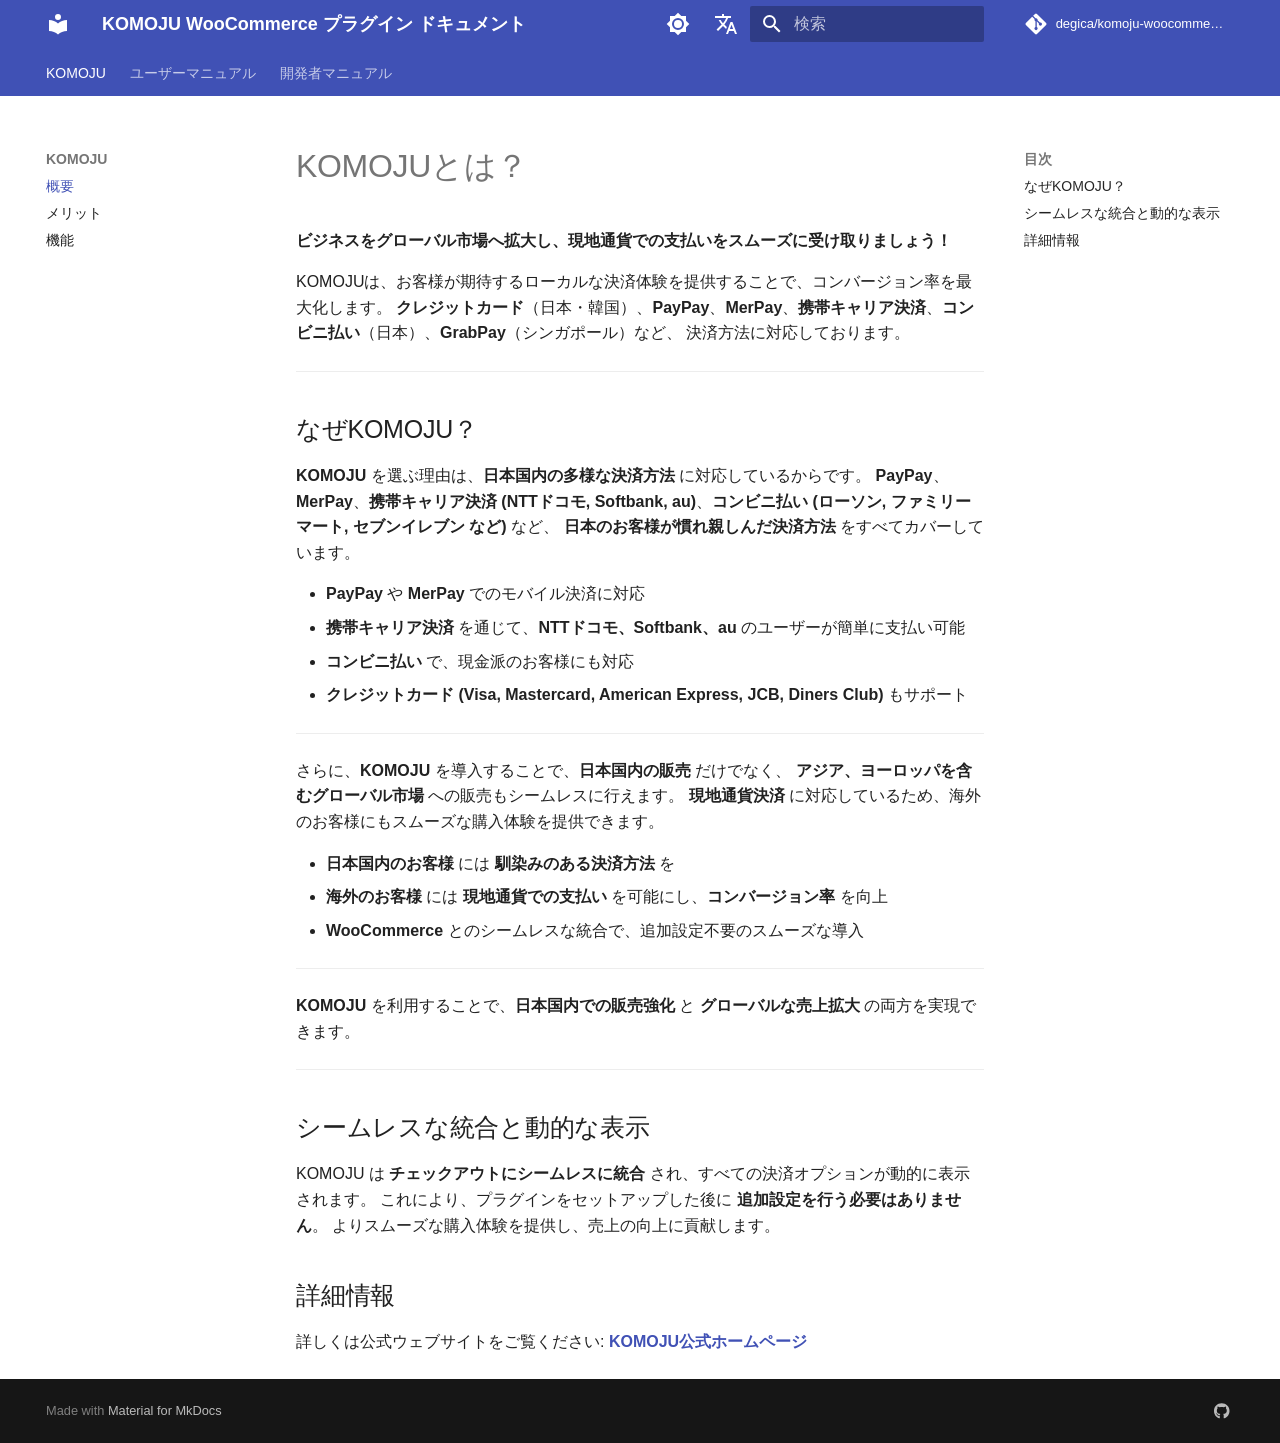
==== commit bdf1d62d: "Deploy docs from CI" ====
--- a/index.html
+++ b/index.html
@@ -16,7 +16,7 @@
       
       
       <link rel="icon" href="assets/images/favicon.png">
-      <meta name="generator" content="mkdocs-1.6.1, mkdocs-material-9.6.7">
+      <meta name="generator" content="mkdocs-1.6.1, mkdocs-material-9.6.13">
     
     
       
@@ -24,7 +24,7 @@
       
     
     
-      <link rel="stylesheet" href="assets/stylesheets/main.8608ea7d.min.css">
+      <link rel="stylesheet" href="assets/stylesheets/main.342714a4.min.css">
       
         
         <link rel="stylesheet" href="assets/stylesheets/palette.06af60db.min.css">
@@ -170,11 +170,13 @@
 </div>
     
     
-      <label class="md-header__button md-icon" for="__search">
-        
-        <svg xmlns="http://www.w3.org/2000/svg" viewBox="0 0 24 24"><path d="M9.5 3A6.5 6.5 0 0 1 16 9.5c0 1.61-.59 3.09-1.56 4.23l.27.27h.79l5 5-1.5 1.5-5-5v-.79l-.27-.27A6.52 6.52 0 0 1 9.5 16 6.5 6.5 0 0 1 3 9.5 6.5 6.5 0 0 1 9.5 3m0 2C7 5 5 7 5 9.5S7 14 9.5 14 14 12 14 9.5 12 5 9.5 5"/></svg>
-      </label>
-      <div class="md-search" data-md-component="search" role="dialog">
+      
+      
+        <label class="md-header__button md-icon" for="__search">
+          
+          <svg xmlns="http://www.w3.org/2000/svg" viewBox="0 0 24 24"><path d="M9.5 3A6.5 6.5 0 0 1 16 9.5c0 1.61-.59 3.09-1.56 4.23l.27.27h.79l5 5-1.5 1.5-5-5v-.79l-.27-.27A6.52 6.52 0 0 1 9.5 16 6.5 6.5 0 0 1 3 9.5 6.5 6.5 0 0 1 9.5 3m0 2C7 5 5 7 5 9.5S7 14 9.5 14 14 12 14 9.5 12 5 9.5 5"/></svg>
+        </label>
+        <div class="md-search" data-md-component="search" role="dialog">
   <label class="md-search__overlay" for="__search"></label>
   <div class="md-search__inner" role="search">
     <form class="md-search__form" name="search">
@@ -208,6 +210,7 @@
     </div>
   </div>
 </div>
+      
     
     
       <div class="md-header__source">
@@ -239,6 +242,7 @@
         
   
   
+  
     
   
   
@@ -248,6 +252,7 @@
         <a href="." class="md-tabs__link">
           
   
+  
   KOMOJU
 
         </a>
@@ -260,10 +265,12 @@
   
   
   
+  
     <li class="md-tabs__item">
       <a href="user_guide/getting_started/" class="md-tabs__link">
         
   
+  
     
   
   ユーザーマニュアル
@@ -274,6 +281,7 @@
 
       
         
+  
   
   
   
@@ -282,6 +290,7 @@
       <li class="md-tabs__item">
         <a href="developer_guide/dev_setup/" class="md-tabs__link">
           
+  
   
   開発者マニュアル
 
@@ -347,6 +356,7 @@
     
     
     
+    
       
         
         
@@ -363,6 +373,7 @@
           
           <label class="md-nav__link" for="__nav_1" id="__nav_1_label" tabindex="">
             
+  
   
   <span class="md-ellipsis">
     KOMOJU
@@ -399,6 +410,7 @@
         <label class="md-nav__link md-nav__link--active" for="__toc">
           
   
+  
   <span class="md-ellipsis">
     概要
     
@@ -410,6 +422,7 @@
       
       <a href="." class="md-nav__link md-nav__link--active">
         
+  
   
   <span class="md-ellipsis">
     概要
@@ -480,6 +493,7 @@
       <a href="komoju/benefits/" class="md-nav__link">
         
   
+  
   <span class="md-ellipsis">
     メリット
     
@@ -502,6 +516,7 @@
       <a href="komoju/features/" class="md-nav__link">
         
   
+  
   <span class="md-ellipsis">
     機能
     
@@ -531,6 +546,7 @@
       <a href="user_guide/getting_started/" class="md-nav__link">
         
   
+  
   <span class="md-ellipsis">
     ユーザーマニュアル
     
@@ -551,6 +567,7 @@
     
     
     
+    
       
       
     
@@ -564,6 +581,7 @@
           
           <label class="md-nav__link" for="__nav_3" id="__nav_3_label" tabindex="0">
             
+  
   
   <span class="md-ellipsis">
     開発者マニュアル
@@ -591,6 +609,7 @@
       <a href="developer_guide/dev_setup/" class="md-nav__link">
         
   
+  
   <span class="md-ellipsis">
     セットアップ
     
@@ -613,6 +632,7 @@
       <a href="developer_guide/uploading_to_wordpress_store/" class="md-nav__link">
         
   
+  
   <span class="md-ellipsis">
     プラグインのアップロード
     
@@ -634,6 +654,7 @@
     <li class="md-nav__item">
       <a href="developer_guide/documenting/" class="md-nav__link">
         
+  
   
   <span class="md-ellipsis">
     ドキュメントの作成方法
@@ -825,10 +846,12 @@
     </div>
     
     
-    <script id="__config" type="application/json">{"base": ".", "features": ["search.suggest", "navigation.tabs", "navigation.top"], "search": "assets/javascripts/workers/search.f8cc74c7.min.js", "translations": {"clipboard.copied": "\u30b3\u30d4\u30fc\u3057\u307e\u3057\u305f", "clipboard.copy": "\u30af\u30ea\u30c3\u30d7\u30dc\u30fc\u30c9\u3078\u30b3\u30d4\u30fc", "search.result.more.one": "\u3053\u306e\u30da\u30fc\u30b8\u5185\u306b\u3082\u30461\u4ef6\u898b\u3064\u304b\u308a\u307e\u3057\u305f", "search.result.more.other": "\u3053\u306e\u30da\u30fc\u30b8\u5185\u306b\u3042\u3068#\u4ef6\u898b\u3064\u304b\u308a\u307e\u3057\u305f", "search.result.none": "\u4f55\u3082\u898b\u3064\u304b\u308a\u307e\u305b\u3093\u3067\u3057\u305f", "search.result.one": "1\u4ef6\u898b\u3064\u304b\u308a\u307e\u3057\u305f", "search.result.other": "#\u4ef6\u898b\u3064\u304b\u308a\u307e\u3057\u305f", "search.result.placeholder": "\u691c\u7d22\u30ad\u30fc\u30ef\u30fc\u30c9\u3092\u5165\u529b\u3057\u3066\u304f\u3060\u3055\u3044", "search.result.term.missing": "\u691c\u7d22\u306b\u542b\u307e\u308c\u306a\u3044", "select.version": "\u30d0\u30fc\u30b8\u30e7\u30f3\u5207\u308a\u66ff\u3048"}}</script>
-    
-    
-      <script src="assets/javascripts/bundle.c8b220af.min.js"></script>
+    
+      
+      <script id="__config" type="application/json">{"base": ".", "features": ["search.suggest", "navigation.tabs", "navigation.top"], "search": "assets/javascripts/workers/search.d50fe291.min.js", "tags": null, "translations": {"clipboard.copied": "\u30b3\u30d4\u30fc\u3057\u307e\u3057\u305f", "clipboard.copy": "\u30af\u30ea\u30c3\u30d7\u30dc\u30fc\u30c9\u3078\u30b3\u30d4\u30fc", "search.result.more.one": "\u3053\u306e\u30da\u30fc\u30b8\u5185\u306b\u3082\u30461\u4ef6\u898b\u3064\u304b\u308a\u307e\u3057\u305f", "search.result.more.other": "\u3053\u306e\u30da\u30fc\u30b8\u5185\u306b\u3042\u3068#\u4ef6\u898b\u3064\u304b\u308a\u307e\u3057\u305f", "search.result.none": "\u4f55\u3082\u898b\u3064\u304b\u308a\u307e\u305b\u3093\u3067\u3057\u305f", "search.result.one": "1\u4ef6\u898b\u3064\u304b\u308a\u307e\u3057\u305f", "search.result.other": "#\u4ef6\u898b\u3064\u304b\u308a\u307e\u3057\u305f", "search.result.placeholder": "\u691c\u7d22\u30ad\u30fc\u30ef\u30fc\u30c9\u3092\u5165\u529b\u3057\u3066\u304f\u3060\u3055\u3044", "search.result.term.missing": "\u691c\u7d22\u306b\u542b\u307e\u308c\u306a\u3044", "select.version": "\u30d0\u30fc\u30b8\u30e7\u30f3\u5207\u308a\u66ff\u3048"}, "version": null}</script>
+    
+    
+      <script src="assets/javascripts/bundle.13a4f30d.min.js"></script>
       
     
   </body>
--- a/assets/stylesheets/main.342714a4.min.css
+++ b/assets/stylesheets/main.342714a4.min.css
@@ -0,0 +1 @@
+@charset "UTF-8";html{-webkit-text-size-adjust:none;-moz-text-size-adjust:none;text-size-adjust:none;box-sizing:border-box}*,:after,:before{box-sizing:inherit}@media (prefers-reduced-motion){*,:after,:before{transition:none!important}}body{margin:0}a,button,input,label{-webkit-tap-highlight-color:transparent}a{color:inherit;text-decoration:none}hr{border:0;box-sizing:initial;display:block;height:.05rem;overflow:visible;padding:0}small{font-size:80%}sub,sup{line-height:1em}img{border-style:none}table{border-collapse:initial;border-spacing:0}td,th{font-weight:400;vertical-align:top}button{background:#0000;border:0;font-family:inherit;font-size:inherit;margin:0;padding:0}input{border:0;outline:none}:root{--md-primary-fg-color:#4051b5;--md-primary-fg-color--light:#5d6cc0;--md-primary-fg-color--dark:#303fa1;--md-primary-bg-color:#fff;--md-primary-bg-color--light:#ffffffb3;--md-accent-fg-color:#526cfe;--md-accent-fg-color--transparent:#526cfe1a;--md-accent-bg-color:#fff;--md-accent-bg-color--light:#ffffffb3}[data-md-color-scheme=default]{color-scheme:light}[data-md-color-scheme=default] img[src$="#gh-dark-mode-only"],[data-md-color-scheme=default] img[src$="#only-dark"]{display:none}:root,[data-md-color-scheme=default]{--md-hue:225deg;--md-default-fg-color:#000000de;--md-default-fg-color--light:#0000008a;--md-default-fg-color--lighter:#00000052;--md-default-fg-color--lightest:#00000012;--md-default-bg-color:#fff;--md-default-bg-color--light:#ffffffb3;--md-default-bg-color--lighter:#ffffff4d;--md-default-bg-color--lightest:#ffffff1f;--md-code-fg-color:#36464e;--md-code-bg-color:#f5f5f5;--md-code-hl-color:#4287ff;--md-code-hl-color--light:#4287ff1a;--md-code-hl-number-color:#d52a2a;--md-code-hl-special-color:#db1457;--md-code-hl-function-color:#a846b9;--md-code-hl-constant-color:#6e59d9;--md-code-hl-keyword-color:#3f6ec6;--md-code-hl-string-color:#1c7d4d;--md-code-hl-name-color:var(--md-code-fg-color);--md-code-hl-operator-color:var(--md-default-fg-color--light);--md-code-hl-punctuation-color:var(--md-default-fg-color--light);--md-code-hl-comment-color:var(--md-default-fg-color--light);--md-code-hl-generic-color:var(--md-default-fg-color--light);--md-code-hl-variable-color:var(--md-default-fg-color--light);--md-typeset-color:var(--md-default-fg-color);--md-typeset-a-color:var(--md-primary-fg-color);--md-typeset-del-color:#f5503d26;--md-typeset-ins-color:#0bd57026;--md-typeset-kbd-color:#fafafa;--md-typeset-kbd-accent-color:#fff;--md-typeset-kbd-border-color:#b8b8b8;--md-typeset-mark-color:#ffff0080;--md-typeset-table-color:#0000001f;--md-typeset-table-color--light:rgba(0,0,0,.035);--md-admonition-fg-color:var(--md-default-fg-color);--md-admonition-bg-color:var(--md-default-bg-color);--md-warning-fg-color:#000000de;--md-warning-bg-color:#ff9;--md-footer-fg-color:#fff;--md-footer-fg-color--light:#ffffffb3;--md-footer-fg-color--lighter:#ffffff73;--md-footer-bg-color:#000000de;--md-footer-bg-color--dark:#00000052;--md-shadow-z1:0 0.2rem 0.5rem #0000000d,0 0 0.05rem #0000001a;--md-shadow-z2:0 0.2rem 0.5rem #0000001a,0 0 0.05rem #00000040;--md-shadow-z3:0 0.2rem 0.5rem #0003,0 0 0.05rem #00000059}.md-icon svg{fill:currentcolor;display:block;height:1.2rem;width:1.2rem}body{-webkit-font-smoothing:antialiased;-moz-osx-font-smoothing:grayscale;--md-text-font-family:var(--md-text-font,_),-apple-system,BlinkMacSystemFont,Helvetica,Arial,sans-serif;--md-code-font-family:var(--md-code-font,_),SFMono-Regular,Consolas,Menlo,monospace}aside,body,input{font-feature-settings:"kern","liga";color:var(--md-typeset-color);font-family:var(--md-text-font-family)}code,kbd,pre{font-feature-settings:"kern";font-family:var(--md-code-font-family)}:root{--md-typeset-table-sort-icon:url('data:image/svg+xml;charset=utf-8,<svg xmlns="http://www.w3.org/2000/svg" viewBox="0 0 24 24"><path d="m18 21-4-4h3V7h-3l4-4 4 4h-3v10h3M2 19v-2h10v2M2 13v-2h7v2M2 7V5h4v2z"/></svg>');--md-typeset-table-sort-icon--asc:url('data:image/svg+xml;charset=utf-8,<svg xmlns="http://www.w3.org/2000/svg" viewBox="0 0 24 24"><path d="M19 17h3l-4 4-4-4h3V3h2M2 17h10v2H2M6 5v2H2V5m0 6h7v2H2z"/></svg>');--md-typeset-table-sort-icon--desc:url('data:image/svg+xml;charset=utf-8,<svg xmlns="http://www.w3.org/2000/svg" viewBox="0 0 24 24"><path d="M19 7h3l-4-4-4 4h3v14h2M2 17h10v2H2M6 5v2H2V5m0 6h7v2H2z"/></svg>')}.md-typeset{-webkit-print-color-adjust:exact;color-adjust:exact;font-size:.8rem;line-height:1.6;overflow-wrap:break-word}@media print{.md-typeset{font-size:.68rem}}.md-typeset blockquote,.md-typeset dl,.md-typeset figure,.md-typeset ol,.md-typeset pre,.md-typeset ul{margin-bottom:1em;margin-top:1em}.md-typeset h1{color:var(--md-default-fg-color--light);font-size:2em;line-height:1.3;margin:0 0 1.25em}.md-typeset h1,.md-typeset h2{font-weight:300;letter-spacing:-.01em}.md-typeset h2{font-size:1.5625em;line-height:1.4;margin:1.6em 0 .64em}.md-typeset h3{font-size:1.25em;font-weight:400;letter-spacing:-.01em;line-height:1.5;margin:1.6em 0 .8em}.md-typeset h2+h3{margin-top:.8em}.md-typeset h4{font-weight:700;letter-spacing:-.01em;margin:1em 0}.md-typeset h5,.md-typeset h6{color:var(--md-default-fg-color--light);font-size:.8em;font-weight:700;letter-spacing:-.01em;margin:1.25em 0}.md-typeset h5{text-transform:uppercase}.md-typeset h5 code{text-transform:none}.md-typeset hr{border-bottom:.05rem solid var(--md-default-fg-color--lightest);display:flow-root;margin:1.5em 0}.md-typeset a{color:var(--md-typeset-a-color);word-break:break-word}.md-typeset a,.md-typeset a:before{transition:color 125ms}.md-typeset a:focus,.md-typeset a:hover{color:var(--md-accent-fg-color)}.md-typeset a:focus code,.md-typeset a:hover code{background-color:var(--md-accent-fg-color--transparent)}.md-typeset a code{color:currentcolor;transition:background-color 125ms}.md-typeset a.focus-visible{outline-color:var(--md-accent-fg-color);outline-offset:.2rem}.md-typeset code,.md-typeset kbd,.md-typeset pre{color:var(--md-code-fg-color);direction:ltr;font-variant-ligatures:none}@media print{.md-typeset code,.md-typeset kbd,.md-typeset pre{white-space:pre-wrap}}.md-typeset code{background-color:var(--md-code-bg-color);border-radius:.1rem;-webkit-box-decoration-break:clone;box-decoration-break:clone;font-size:.85em;padding:0 .2941176471em;word-break:break-word}.md-typeset code:not(.focus-visible){-webkit-tap-highlight-color:transparent;outline:none}.md-typeset pre{display:flow-root;line-height:1.4;position:relative}.md-typeset pre>code{-webkit-box-decoration-break:slice;box-decoration-break:slice;box-shadow:none;display:block;margin:0;outline-color:var(--md-accent-fg-color);overflow:auto;padding:.7720588235em 1.1764705882em;scrollbar-color:var(--md-default-fg-color--lighter) #0000;scrollbar-width:thin;touch-action:auto;word-break:normal}.md-typeset pre>code:hover{scrollbar-color:var(--md-accent-fg-color) #0000}.md-typeset pre>code::-webkit-scrollbar{height:.2rem;width:.2rem}.md-typeset pre>code::-webkit-scrollbar-thumb{background-color:var(--md-default-fg-color--lighter)}.md-typeset pre>code::-webkit-scrollbar-thumb:hover{background-color:var(--md-accent-fg-color)}.md-typeset kbd{background-color:var(--md-typeset-kbd-color);border-radius:.1rem;box-shadow:0 .1rem 0 .05rem var(--md-typeset-kbd-border-color),0 .1rem 0 var(--md-typeset-kbd-border-color),0 -.1rem .2rem var(--md-typeset-kbd-accent-color) inset;color:var(--md-default-fg-color);display:inline-block;font-size:.75em;padding:0 .6666666667em;vertical-align:text-top;word-break:break-word}.md-typeset mark{background-color:var(--md-typeset-mark-color);-webkit-box-decoration-break:clone;box-decoration-break:clone;color:inherit;word-break:break-word}.md-typeset abbr{border-bottom:.05rem dotted var(--md-default-fg-color--light);cursor:help;text-decoration:none}.md-typeset small{opacity:.75}[dir=ltr] .md-typeset sub,[dir=ltr] .md-typeset sup{margin-left:.078125em}[dir=rtl] .md-typeset sub,[dir=rtl] .md-typeset sup{margin-right:.078125em}[dir=ltr] .md-typeset blockquote{padding-left:.6rem}[dir=rtl] .md-typeset blockquote{padding-right:.6rem}[dir=ltr] .md-typeset blockquote{border-left:.2rem solid var(--md-default-fg-color--lighter)}[dir=rtl] .md-typeset blockquote{border-right:.2rem solid var(--md-default-fg-color--lighter)}.md-typeset blockquote{color:var(--md-default-fg-color--light);margin-left:0;margin-right:0}.md-typeset ul{list-style-type:disc}.md-typeset ul[type]{list-style-type:revert-layer}[dir=ltr] .md-typeset ol,[dir=ltr] .md-typeset ul{margin-left:.625em}[dir=rtl] .md-typeset ol,[dir=rtl] .md-typeset ul{margin-right:.625em}.md-typeset ol,.md-typeset ul{padding:0}.md-typeset ol:not([hidden]),.md-typeset ul:not([hidden]){display:flow-root}.md-typeset ol ol,.md-typeset ul ol{list-style-type:lower-alpha}.md-typeset ol ol ol,.md-typeset ul ol ol{list-style-type:lower-roman}.md-typeset ol ol ol ol,.md-typeset ul ol ol ol{list-style-type:upper-alpha}.md-typeset ol ol ol ol ol,.md-typeset ul ol ol ol ol{list-style-type:upper-roman}.md-typeset ol[type],.md-typeset ul[type]{list-style-type:revert-layer}[dir=ltr] .md-typeset ol li,[dir=ltr] .md-typeset ul li{margin-left:1.25em}[dir=rtl] .md-typeset ol li,[dir=rtl] .md-typeset ul li{margin-right:1.25em}.md-typeset ol li,.md-typeset ul li{margin-bottom:.5em}.md-typeset ol li blockquote,.md-typeset ol li p,.md-typeset ul li blockquote,.md-typeset ul li p{margin:.5em 0}.md-typeset ol li:last-child,.md-typeset ul li:last-child{margin-bottom:0}[dir=ltr] .md-typeset ol li ol,[dir=ltr] .md-typeset ol li ul,[dir=ltr] .md-typeset ul li ol,[dir=ltr] .md-typeset ul li ul{margin-left:.625em}[dir=rtl] .md-typeset ol li ol,[dir=rtl] .md-typeset ol li ul,[dir=rtl] .md-typeset ul li ol,[dir=rtl] .md-typeset ul li ul{margin-right:.625em}.md-typeset ol li ol,.md-typeset ol li ul,.md-typeset ul li ol,.md-typeset ul li ul{margin-bottom:.5em;margin-top:.5em}[dir=ltr] .md-typeset dd{margin-left:1.875em}[dir=rtl] .md-typeset dd{margin-right:1.875em}.md-typeset dd{margin-bottom:1.5em;margin-top:1em}.md-typeset img,.md-typeset svg,.md-typeset video{height:auto;max-width:100%}.md-typeset img[align=left]{margin:1em 1em 1em 0}.md-typeset img[align=right]{margin:1em 0 1em 1em}.md-typeset img[align]:only-child{margin-top:0}.md-typeset figure{display:flow-root;margin:1em auto;max-width:100%;text-align:center;width:-moz-fit-content;width:fit-content}.md-typeset figure img{display:block;margin:0 auto}.md-typeset figcaption{font-style:italic;margin:1em auto;max-width:24rem}.md-typeset iframe{max-width:100%}.md-typeset table:not([class]){background-color:var(--md-default-bg-color);border:.05rem solid var(--md-typeset-table-color);border-radius:.1rem;display:inline-block;font-size:.64rem;max-width:100%;overflow:auto;touch-action:auto}@media print{.md-typeset table:not([class]){display:table}}.md-typeset table:not([class])+*{margin-top:1.5em}.md-typeset table:not([class]) td>:first-child,.md-typeset table:not([class]) th>:first-child{margin-top:0}.md-typeset table:not([class]) td>:last-child,.md-typeset table:not([class]) th>:last-child{margin-bottom:0}.md-typeset table:not([class]) td:not([align]),.md-typeset table:not([class]) th:not([align]){text-align:left}[dir=rtl] .md-typeset table:not([class]) td:not([align]),[dir=rtl] .md-typeset table:not([class]) th:not([align]){text-align:right}.md-typeset table:not([class]) th{font-weight:700;min-width:5rem;padding:.9375em 1.25em;vertical-align:top}.md-typeset table:not([class]) td{border-top:.05rem solid var(--md-typeset-table-color);padding:.9375em 1.25em;vertical-align:top}.md-typeset table:not([class]) tbody tr{transition:background-color 125ms}.md-typeset table:not([class]) tbody tr:hover{background-color:var(--md-typeset-table-color--light);box-shadow:0 .05rem 0 var(--md-default-bg-color) inset}.md-typeset table:not([class]) a{word-break:normal}.md-typeset table th[role=columnheader]{cursor:pointer}[dir=ltr] .md-typeset table th[role=columnheader]:after{margin-left:.5em}[dir=rtl] .md-typeset table th[role=columnheader]:after{margin-right:.5em}.md-typeset table th[role=columnheader]:after{content:"";display:inline-block;height:1.2em;-webkit-mask-image:var(--md-typeset-table-sort-icon);mask-image:var(--md-typeset-table-sort-icon);-webkit-mask-repeat:no-repeat;mask-repeat:no-repeat;-webkit-mask-size:contain;mask-size:contain;transition:background-color 125ms;vertical-align:text-bottom;width:1.2em}.md-typeset table th[role=columnheader]:hover:after{background-color:var(--md-default-fg-color--lighter)}.md-typeset table th[role=columnheader][aria-sort=ascending]:after{background-color:var(--md-default-fg-color--light);-webkit-mask-image:var(--md-typeset-table-sort-icon--asc);mask-image:var(--md-typeset-table-sort-icon--asc)}.md-typeset table th[role=columnheader][aria-sort=descending]:after{background-color:var(--md-default-fg-color--light);-webkit-mask-image:var(--md-typeset-table-sort-icon--desc);mask-image:var(--md-typeset-table-sort-icon--desc)}.md-typeset__scrollwrap{margin:1em -.8rem;overflow-x:auto;touch-action:auto}.md-typeset__table{display:inline-block;margin-bottom:.5em;padding:0 .8rem}@media print{.md-typeset__table{display:block}}html .md-typeset__table table{display:table;margin:0;overflow:hidden;width:100%}@media screen and (max-width:44.984375em){.md-content__inner>pre{margin:1em -.8rem}.md-content__inner>pre code{border-radius:0}}.md-typeset .md-author{border-radius:100%;display:block;flex-shrink:0;height:1.6rem;overflow:hidden;position:relative;transition:color 125ms,transform 125ms;width:1.6rem}.md-typeset .md-author img{display:block}.md-typeset .md-author--more{background:var(--md-default-fg-color--lightest);color:var(--md-default-fg-color--lighter);font-size:.6rem;font-weight:700;line-height:1.6rem;text-align:center}.md-typeset .md-author--long{height:2.4rem;width:2.4rem}.md-typeset a.md-author{transform:scale(1)}.md-typeset a.md-author img{border-radius:100%;filter:grayscale(100%) opacity(75%);transition:filter 125ms}.md-typeset a.md-author:focus,.md-typeset a.md-author:hover{transform:scale(1.1);z-index:1}.md-typeset a.md-author:focus img,.md-typeset a.md-author:hover img{filter:grayscale(0)}.md-banner{background-color:var(--md-footer-bg-color);color:var(--md-footer-fg-color);overflow:auto}@media print{.md-banner{display:none}}.md-banner--warning{background-color:var(--md-warning-bg-color);color:var(--md-warning-fg-color)}.md-banner__inner{font-size:.7rem;margin:.6rem auto;padding:0 .8rem}[dir=ltr] .md-banner__button{float:right}[dir=rtl] .md-banner__button{float:left}.md-banner__button{color:inherit;cursor:pointer;transition:opacity .25s}.no-js .md-banner__button{display:none}.md-banner__button:hover{opacity:.7}html{font-size:125%;height:100%;overflow-x:hidden}@media screen and (min-width:100em){html{font-size:137.5%}}@media screen and (min-width:125em){html{font-size:150%}}body{background-color:var(--md-default-bg-color);display:flex;flex-direction:column;font-size:.5rem;min-height:100%;position:relative;width:100%}@media print{body{display:block}}@media screen and (max-width:59.984375em){body[data-md-scrolllock]{position:fixed}}.md-grid{margin-left:auto;margin-right:auto;max-width:61rem}.md-container{display:flex;flex-direction:column;flex-grow:1}@media print{.md-container{display:block}}.md-main{flex-grow:1}.md-main__inner{display:flex;height:100%;margin-top:1.5rem}.md-ellipsis{overflow:hidden;text-overflow:ellipsis}.md-toggle{display:none}.md-option{height:0;opacity:0;position:absolute;width:0}.md-option:checked+label:not([hidden]){display:block}.md-option.focus-visible+label{outline-color:var(--md-accent-fg-color);outline-style:auto}.md-skip{background-color:var(--md-default-fg-color);border-radius:.1rem;color:var(--md-default-bg-color);font-size:.64rem;margin:.5rem;opacity:0;outline-color:var(--md-accent-fg-color);padding:.3rem .5rem;position:fixed;transform:translateY(.4rem);z-index:-1}.md-skip:focus{opacity:1;transform:translateY(0);transition:transform .25s cubic-bezier(.4,0,.2,1),opacity 175ms 75ms;z-index:10}@page{margin:25mm}:root{--md-clipboard-icon:url('data:image/svg+xml;charset=utf-8,<svg xmlns="http://www.w3.org/2000/svg" viewBox="0 0 24 24"><path d="M19 21H8V7h11m0-2H8a2 2 0 0 0-2 2v14a2 2 0 0 0 2 2h11a2 2 0 0 0 2-2V7a2 2 0 0 0-2-2m-3-4H4a2 2 0 0 0-2 2v14h2V3h12z"/></svg>')}.md-clipboard{border-radius:.1rem;color:var(--md-default-fg-color--lightest);cursor:pointer;height:1.5em;outline-color:var(--md-accent-fg-color);outline-offset:.1rem;position:absolute;right:.5em;top:.5em;transition:color .25s;width:1.5em;z-index:1}@media print{.md-clipboard{display:none}}.md-clipboard:not(.focus-visible){-webkit-tap-highlight-color:transparent;outline:none}:hover>.md-clipboard{color:var(--md-default-fg-color--light)}.md-clipboard:focus,.md-clipboard:hover{color:var(--md-accent-fg-color)}.md-clipboard:after{background-color:currentcolor;content:"";display:block;height:1.125em;margin:0 auto;-webkit-mask-image:var(--md-clipboard-icon);mask-image:var(--md-clipboard-icon);-webkit-mask-position:center;mask-position:center;-webkit-mask-repeat:no-repeat;mask-repeat:no-repeat;-webkit-mask-size:contain;mask-size:contain;width:1.125em}.md-clipboard--inline{cursor:pointer}.md-clipboard--inline code{transition:color .25s,background-color .25s}.md-clipboard--inline:focus code,.md-clipboard--inline:hover code{background-color:var(--md-accent-fg-color--transparent);color:var(--md-accent-fg-color)}.md-typeset .md-code__content{display:grid}@keyframes consent{0%{opacity:0;transform:translateY(100%)}to{opacity:1;transform:translateY(0)}}@keyframes overlay{0%{opacity:0}to{opacity:1}}.md-consent__overlay{animation:overlay .25s both;-webkit-backdrop-filter:blur(.1rem);backdrop-filter:blur(.1rem);background-color:#0000008a;height:100%;opacity:1;position:fixed;top:0;width:100%;z-index:5}.md-consent__inner{animation:consent .5s cubic-bezier(.1,.7,.1,1) both;background-color:var(--md-default-bg-color);border:0;border-radius:.1rem;bottom:0;box-shadow:0 0 .2rem #0000001a,0 .2rem .4rem #0003;max-height:100%;overflow:auto;padding:0;position:fixed;width:100%;z-index:5}.md-consent__form{padding:.8rem}.md-consent__settings{display:none;margin:1em 0}input:checked+.md-consent__settings{display:block}.md-consent__controls{margin-bottom:.8rem}.md-typeset .md-consent__controls .md-button{display:inline}@media screen and (max-width:44.984375em){.md-typeset .md-consent__controls .md-button{display:block;margin-top:.4rem;text-align:center;width:100%}}.md-consent label{cursor:pointer}.md-content{flex-grow:1;min-width:0}.md-content__inner{margin:0 .8rem 1.2rem;padding-top:.6rem}@media screen and (min-width:76.25em){[dir=ltr] .md-sidebar--primary:not([hidden])~.md-content>.md-content__inner{margin-left:1.2rem}[dir=ltr] .md-sidebar--secondary:not([hidden])~.md-content>.md-content__inner,[dir=rtl] .md-sidebar--primary:not([hidden])~.md-content>.md-content__inner{margin-right:1.2rem}[dir=rtl] .md-sidebar--secondary:not([hidden])~.md-content>.md-content__inner{margin-left:1.2rem}}.md-content__inner:before{content:"";display:block;height:.4rem}.md-content__inner>:last-child{margin-bottom:0}[dir=ltr] .md-content__button{float:right}[dir=rtl] .md-content__button{float:left}[dir=ltr] .md-content__button{margin-left:.4rem}[dir=rtl] .md-content__button{margin-right:.4rem}.md-content__button{margin:.4rem 0;padding:0}@media print{.md-content__button{display:none}}.md-typeset .md-content__button{color:var(--md-default-fg-color--lighter)}.md-content__button svg{display:inline;vertical-align:top}[dir=rtl] .md-content__button svg{transform:scaleX(-1)}[dir=ltr] .md-dialog{right:.8rem}[dir=rtl] .md-dialog{left:.8rem}.md-dialog{background-color:var(--md-default-fg-color);border-radius:.1rem;bottom:.8rem;box-shadow:var(--md-shadow-z3);min-width:11.1rem;opacity:0;padding:.4rem .6rem;pointer-events:none;position:fixed;transform:translateY(100%);transition:transform 0ms .4s,opacity .4s;z-index:4}@media print{.md-dialog{display:none}}.md-dialog--active{opacity:1;pointer-events:auto;transform:translateY(0);transition:transform .4s cubic-bezier(.075,.85,.175,1),opacity .4s}.md-dialog__inner{color:var(--md-default-bg-color);font-size:.7rem}.md-feedback{margin:2em 0 1em;text-align:center}.md-feedback fieldset{border:none;margin:0;padding:0}.md-feedback__title{font-weight:700;margin:1em auto}.md-feedback__inner{position:relative}.md-feedback__list{display:flex;flex-wrap:wrap;place-content:baseline center;position:relative}.md-feedback__list:hover .md-icon:not(:disabled){color:var(--md-default-fg-color--lighter)}:disabled .md-feedback__list{min-height:1.8rem}.md-feedback__icon{color:var(--md-default-fg-color--light);cursor:pointer;flex-shrink:0;margin:0 .1rem;transition:color 125ms}.md-feedback__icon:not(:disabled).md-icon:hover{color:var(--md-accent-fg-color)}.md-feedback__icon:disabled{color:var(--md-default-fg-color--lightest);pointer-events:none}.md-feedback__note{opacity:0;position:relative;transform:translateY(.4rem);transition:transform .4s cubic-bezier(.1,.7,.1,1),opacity .15s}.md-feedback__note>*{margin:0 auto;max-width:16rem}:disabled .md-feedback__note{opacity:1;transform:translateY(0)}@media print{.md-feedback{display:none}}.md-footer{background-color:var(--md-footer-bg-color);color:var(--md-footer-fg-color)}@media print{.md-footer{display:none}}.md-footer__inner{justify-content:space-between;overflow:auto;padding:.2rem}.md-footer__inner:not([hidden]){display:flex}.md-footer__link{align-items:end;display:flex;flex-grow:0.01;margin-bottom:.4rem;margin-top:1rem;max-width:100%;outline-color:var(--md-accent-fg-color);overflow:hidden;transition:opacity .25s}.md-footer__link:focus,.md-footer__link:hover{opacity:.7}[dir=rtl] .md-footer__link svg{transform:scaleX(-1)}@media screen and (max-width:44.984375em){.md-footer__link--prev{flex-shrink:0}.md-footer__link--prev .md-footer__title{display:none}}[dir=ltr] .md-footer__link--next{margin-left:auto}[dir=rtl] .md-footer__link--next{margin-right:auto}.md-footer__link--next{text-align:right}[dir=rtl] .md-footer__link--next{text-align:left}.md-footer__title{flex-grow:1;font-size:.9rem;margin-bottom:.7rem;max-width:calc(100% - 2.4rem);padding:0 1rem;white-space:nowrap}.md-footer__button{margin:.2rem;padding:.4rem}.md-footer__direction{font-size:.64rem;opacity:.7}.md-footer-meta{background-color:var(--md-footer-bg-color--dark)}.md-footer-meta__inner{display:flex;flex-wrap:wrap;justify-content:space-between;padding:.2rem}html .md-footer-meta.md-typeset a{color:var(--md-footer-fg-color--light)}html .md-footer-meta.md-typeset a:focus,html .md-footer-meta.md-typeset a:hover{color:var(--md-footer-fg-color)}.md-copyright{color:var(--md-footer-fg-color--lighter);font-size:.64rem;margin:auto .6rem;padding:.4rem 0;width:100%}@media screen and (min-width:45em){.md-copyright{width:auto}}.md-copyright__highlight{color:var(--md-footer-fg-color--light)}.md-social{display:inline-flex;gap:.2rem;margin:0 .4rem;padding:.2rem 0 .6rem}@media screen and (min-width:45em){.md-social{padding:.6rem 0}}.md-social__link{display:inline-block;height:1.6rem;text-align:center;width:1.6rem}.md-social__link:before{line-height:1.9}.md-social__link svg{fill:currentcolor;max-height:.8rem;vertical-align:-25%}.md-typeset .md-button{border:.1rem solid;border-radius:.1rem;color:var(--md-primary-fg-color);cursor:pointer;display:inline-block;font-weight:700;padding:.625em 2em;transition:color 125ms,background-color 125ms,border-color 125ms}.md-typeset .md-button--primary{background-color:var(--md-primary-fg-color);border-color:var(--md-primary-fg-color);color:var(--md-primary-bg-color)}.md-typeset .md-button:focus,.md-typeset .md-button:hover{background-color:var(--md-accent-fg-color);border-color:var(--md-accent-fg-color);color:var(--md-accent-bg-color)}[dir=ltr] .md-typeset .md-input{border-top-left-radius:.1rem}[dir=ltr] .md-typeset .md-input,[dir=rtl] .md-typeset .md-input{border-top-right-radius:.1rem}[dir=rtl] .md-typeset .md-input{border-top-left-radius:.1rem}.md-typeset .md-input{border-bottom:.1rem solid var(--md-default-fg-color--lighter);box-shadow:var(--md-shadow-z1);font-size:.8rem;height:1.8rem;padding:0 .6rem;transition:border .25s,box-shadow .25s}.md-typeset .md-input:focus,.md-typeset .md-input:hover{border-bottom-color:var(--md-accent-fg-color);box-shadow:var(--md-shadow-z2)}.md-typeset .md-input--stretch{width:100%}.md-header{background-color:var(--md-primary-fg-color);box-shadow:0 0 .2rem #0000,0 .2rem .4rem #0000;color:var(--md-primary-bg-color);display:block;left:0;position:sticky;right:0;top:0;z-index:4}@media print{.md-header{display:none}}.md-header[hidden]{transform:translateY(-100%);transition:transform .25s cubic-bezier(.8,0,.6,1),box-shadow .25s}.md-header--shadow{box-shadow:0 0 .2rem #0000001a,0 .2rem .4rem #0003;transition:transform .25s cubic-bezier(.1,.7,.1,1),box-shadow .25s}.md-header__inner{align-items:center;display:flex;padding:0 .2rem}.md-header__button{color:currentcolor;cursor:pointer;margin:.2rem;outline-color:var(--md-accent-fg-color);padding:.4rem;position:relative;transition:opacity .25s;vertical-align:middle;z-index:1}.md-header__button:hover{opacity:.7}.md-header__button:not([hidden]){display:inline-block}.md-header__button:not(.focus-visible){-webkit-tap-highlight-color:transparent;outline:none}.md-header__button.md-logo{margin:.2rem;padding:.4rem}@media screen and (max-width:76.234375em){.md-header__button.md-logo{display:none}}.md-header__button.md-logo img,.md-header__button.md-logo svg{fill:currentcolor;display:block;height:1.2rem;width:auto}@media screen and (min-width:60em){.md-header__button[for=__search]{display:none}}.no-js .md-header__button[for=__search]{display:none}[dir=rtl] .md-header__button[for=__search] svg{transform:scaleX(-1)}@media screen and (min-width:76.25em){.md-header__button[for=__drawer]{display:none}}.md-header__topic{display:flex;max-width:100%;position:absolute;transition:transform .4s cubic-bezier(.1,.7,.1,1),opacity .15s;white-space:nowrap}.md-header__topic+.md-header__topic{opacity:0;pointer-events:none;transform:translateX(1.25rem);transition:transform .4s cubic-bezier(1,.7,.1,.1),opacity .15s;z-index:-1}[dir=rtl] .md-header__topic+.md-header__topic{transform:translateX(-1.25rem)}.md-header__topic:first-child{font-weight:700}[dir=ltr] .md-header__title{margin-left:1rem;margin-right:.4rem}[dir=rtl] .md-header__title{margin-left:.4rem;margin-right:1rem}.md-header__title{flex-grow:1;font-size:.9rem;height:2.4rem;line-height:2.4rem}.md-header__title--active .md-header__topic{opacity:0;pointer-events:none;transform:translateX(-1.25rem);transition:transform .4s cubic-bezier(1,.7,.1,.1),opacity .15s;z-index:-1}[dir=rtl] .md-header__title--active .md-header__topic{transform:translateX(1.25rem)}.md-header__title--active .md-header__topic+.md-header__topic{opacity:1;pointer-events:auto;transform:translateX(0);transition:transform .4s cubic-bezier(.1,.7,.1,1),opacity .15s;z-index:0}.md-header__title>.md-header__ellipsis{height:100%;position:relative;width:100%}.md-header__option{display:flex;flex-shrink:0;max-width:100%;transition:max-width 0ms .25s,opacity .25s .25s;white-space:nowrap}[data-md-toggle=search]:checked~.md-header .md-header__option{max-width:0;opacity:0;transition:max-width 0ms,opacity 0ms}.md-header__option>input{bottom:0}.md-header__source{display:none}@media screen and (min-width:60em){[dir=ltr] .md-header__source{margin-left:1rem}[dir=rtl] .md-header__source{margin-right:1rem}.md-header__source{display:block;max-width:11.7rem;width:11.7rem}}@media screen and (min-width:76.25em){[dir=ltr] .md-header__source{margin-left:1.4rem}[dir=rtl] .md-header__source{margin-right:1.4rem}}.md-meta{color:var(--md-default-fg-color--light);font-size:.7rem;line-height:1.3}.md-meta__list{display:inline-flex;flex-wrap:wrap;list-style:none;margin:0;padding:0}.md-meta__item:not(:last-child):after{content:"·";margin-left:.2rem;margin-right:.2rem}.md-meta__link{color:var(--md-typeset-a-color)}.md-meta__link:focus,.md-meta__link:hover{color:var(--md-accent-fg-color)}.md-draft{background-color:#ff1744;border-radius:.125em;color:#fff;display:inline-block;font-weight:700;padding-left:.5714285714em;padding-right:.5714285714em}:root{--md-nav-icon--prev:url('data:image/svg+xml;charset=utf-8,<svg xmlns="http://www.w3.org/2000/svg" viewBox="0 0 24 24"><path d="M20 11v2H8l5.5 5.5-1.42 1.42L4.16 12l7.92-7.92L13.5 5.5 8 11z"/></svg>');--md-nav-icon--next:url('data:image/svg+xml;charset=utf-8,<svg xmlns="http://www.w3.org/2000/svg" viewBox="0 0 24 24"><path d="M8.59 16.58 13.17 12 8.59 7.41 10 6l6 6-6 6z"/></svg>');--md-toc-icon:url('data:image/svg+xml;charset=utf-8,<svg xmlns="http://www.w3.org/2000/svg" viewBox="0 0 24 24"><path d="M3 9h14V7H3zm0 4h14v-2H3zm0 4h14v-2H3zm16 0h2v-2h-2zm0-10v2h2V7zm0 6h2v-2h-2z"/></svg>')}.md-nav{font-size:.7rem;line-height:1.3}.md-nav__title{color:var(--md-default-fg-color--light);display:block;font-weight:700;overflow:hidden;padding:0 .6rem;text-overflow:ellipsis}.md-nav__title .md-nav__button{display:none}.md-nav__title .md-nav__button img{height:100%;width:auto}.md-nav__title .md-nav__button.md-logo img,.md-nav__title .md-nav__button.md-logo svg{fill:currentcolor;display:block;height:2.4rem;max-width:100%;object-fit:contain;width:auto}.md-nav__list{list-style:none;margin:0;padding:0}.md-nav__link{align-items:flex-start;display:flex;gap:.4rem;margin-top:.625em;scroll-snap-align:start;transition:color 125ms}.md-nav__link--passed{color:var(--md-default-fg-color--light)}.md-nav__item .md-nav__link--active,.md-nav__item .md-nav__link--active code{color:var(--md-typeset-a-color)}.md-nav__link .md-ellipsis{position:relative}[dir=ltr] .md-nav__link .md-icon:last-child{margin-left:auto}[dir=rtl] .md-nav__link .md-icon:last-child{margin-right:auto}.md-nav__link svg{fill:currentcolor;flex-shrink:0;height:1.3em;position:relative}.md-nav__link[for]:focus,.md-nav__link[for]:hover,.md-nav__link[href]:focus,.md-nav__link[href]:hover{color:var(--md-accent-fg-color);cursor:pointer}.md-nav__link.focus-visible{outline-color:var(--md-accent-fg-color);outline-offset:.2rem}.md-nav--primary .md-nav__link[for=__toc]{display:none}.md-nav--primary .md-nav__link[for=__toc] .md-icon:after{background-color:currentcolor;display:block;height:100%;-webkit-mask-image:var(--md-toc-icon);mask-image:var(--md-toc-icon);width:100%}.md-nav--primary .md-nav__link[for=__toc]~.md-nav{display:none}.md-nav__container>.md-nav__link{margin-top:0}.md-nav__container>.md-nav__link:first-child{flex-grow:1;min-width:0}.md-nav__icon{flex-shrink:0}.md-nav__source{display:none}@media screen and (max-width:76.234375em){.md-nav--primary,.md-nav--primary .md-nav{background-color:var(--md-default-bg-color);display:flex;flex-direction:column;height:100%;left:0;position:absolute;right:0;top:0;z-index:1}.md-nav--primary .md-nav__item,.md-nav--primary .md-nav__title{font-size:.8rem;line-height:1.5}.md-nav--primary .md-nav__title{background-color:var(--md-default-fg-color--lightest);color:var(--md-default-fg-color--light);cursor:pointer;height:5.6rem;line-height:2.4rem;padding:3rem .8rem .2rem;position:relative;white-space:nowrap}[dir=ltr] .md-nav--primary .md-nav__title .md-nav__icon{left:.4rem}[dir=rtl] .md-nav--primary .md-nav__title .md-nav__icon{right:.4rem}.md-nav--primary .md-nav__title .md-nav__icon{display:block;height:1.2rem;margin:.2rem;position:absolute;top:.4rem;width:1.2rem}.md-nav--primary .md-nav__title .md-nav__icon:after{background-color:currentcolor;content:"";display:block;height:100%;-webkit-mask-image:var(--md-nav-icon--prev);mask-image:var(--md-nav-icon--prev);-webkit-mask-position:center;mask-position:center;-webkit-mask-repeat:no-repeat;mask-repeat:no-repeat;-webkit-mask-size:contain;mask-size:contain;width:100%}.md-nav--primary .md-nav__title~.md-nav__list{background-color:var(--md-default-bg-color);box-shadow:0 .05rem 0 var(--md-default-fg-color--lightest) inset;overflow-y:auto;scroll-snap-type:y mandatory;touch-action:pan-y}.md-nav--primary .md-nav__title~.md-nav__list>:first-child{border-top:0}.md-nav--primary .md-nav__title[for=__drawer]{background-color:var(--md-primary-fg-color);color:var(--md-primary-bg-color);font-weight:700}.md-nav--primary .md-nav__title .md-logo{display:block;left:.2rem;margin:.2rem;padding:.4rem;position:absolute;right:.2rem;top:.2rem}.md-nav--primary .md-nav__list{flex:1}.md-nav--primary .md-nav__item{border-top:.05rem solid var(--md-default-fg-color--lightest)}.md-nav--primary .md-nav__item--active>.md-nav__link{color:var(--md-typeset-a-color)}.md-nav--primary .md-nav__item--active>.md-nav__link:focus,.md-nav--primary .md-nav__item--active>.md-nav__link:hover{color:var(--md-accent-fg-color)}.md-nav--primary .md-nav__link{margin-top:0;padding:.6rem .8rem}.md-nav--primary .md-nav__link svg{margin-top:.1em}.md-nav--primary .md-nav__link>.md-nav__link{padding:0}[dir=ltr] .md-nav--primary .md-nav__link .md-nav__icon{margin-right:-.2rem}[dir=rtl] .md-nav--primary .md-nav__link .md-nav__icon{margin-left:-.2rem}.md-nav--primary .md-nav__link .md-nav__icon{font-size:1.2rem;height:1.2rem;width:1.2rem}.md-nav--primary .md-nav__link .md-nav__icon:after{background-color:currentcolor;content:"";display:block;height:100%;-webkit-mask-image:var(--md-nav-icon--next);mask-image:var(--md-nav-icon--next);-webkit-mask-position:center;mask-position:center;-webkit-mask-repeat:no-repeat;mask-repeat:no-repeat;-webkit-mask-size:contain;mask-size:contain;width:100%}[dir=rtl] .md-nav--primary .md-nav__icon:after{transform:scale(-1)}.md-nav--primary .md-nav--secondary .md-nav{background-color:initial;position:static}[dir=ltr] .md-nav--primary .md-nav--secondary .md-nav .md-nav__link{padding-left:1.4rem}[dir=rtl] .md-nav--primary .md-nav--secondary .md-nav .md-nav__link{padding-right:1.4rem}[dir=ltr] .md-nav--primary .md-nav--secondary .md-nav .md-nav .md-nav__link{padding-left:2rem}[dir=rtl] .md-nav--primary .md-nav--secondary .md-nav .md-nav .md-nav__link{padding-right:2rem}[dir=ltr] .md-nav--primary .md-nav--secondary .md-nav .md-nav .md-nav .md-nav__link{padding-left:2.6rem}[dir=rtl] .md-nav--primary .md-nav--secondary .md-nav .md-nav .md-nav .md-nav__link{padding-right:2.6rem}[dir=ltr] .md-nav--primary .md-nav--secondary .md-nav .md-nav .md-nav .md-nav .md-nav__link{padding-left:3.2rem}[dir=rtl] .md-nav--primary .md-nav--secondary .md-nav .md-nav .md-nav .md-nav .md-nav__link{padding-right:3.2rem}.md-nav--secondary{background-color:initial}.md-nav__toggle~.md-nav{display:flex;opacity:0;transform:translateX(100%);transition:transform .25s cubic-bezier(.8,0,.6,1),opacity 125ms 50ms}[dir=rtl] .md-nav__toggle~.md-nav{transform:translateX(-100%)}.md-nav__toggle:checked~.md-nav{opacity:1;transform:translateX(0);transition:transform .25s cubic-bezier(.4,0,.2,1),opacity 125ms 125ms}.md-nav__toggle:checked~.md-nav>.md-nav__list{-webkit-backface-visibility:hidden;backface-visibility:hidden}}@media screen and (max-width:59.984375em){.md-nav--primary .md-nav__link[for=__toc]{display:flex}.md-nav--primary .md-nav__link[for=__toc] .md-icon:after{content:""}.md-nav--primary .md-nav__link[for=__toc]+.md-nav__link{display:none}.md-nav--primary .md-nav__link[for=__toc]~.md-nav{display:flex}.md-nav__source{background-color:var(--md-primary-fg-color--dark);color:var(--md-primary-bg-color);display:block;padding:0 .2rem}}@media screen and (min-width:60em) and (max-width:76.234375em){.md-nav--integrated .md-nav__link[for=__toc]{display:flex}.md-nav--integrated .md-nav__link[for=__toc] .md-icon:after{content:""}.md-nav--integrated .md-nav__link[for=__toc]+.md-nav__link{display:none}.md-nav--integrated .md-nav__link[for=__toc]~.md-nav{display:flex}}@media screen and (min-width:60em){.md-nav{margin-bottom:-.4rem}.md-nav--secondary .md-nav__title{background:var(--md-default-bg-color);box-shadow:0 0 .4rem .4rem var(--md-default-bg-color);position:sticky;top:0;z-index:1}.md-nav--secondary .md-nav__title[for=__toc]{scroll-snap-align:start}.md-nav--secondary .md-nav__title .md-nav__icon{display:none}[dir=ltr] .md-nav--secondary .md-nav__list{padding-left:.6rem}[dir=rtl] .md-nav--secondary .md-nav__list{padding-right:.6rem}.md-nav--secondary .md-nav__list{padding-bottom:.4rem}[dir=ltr] .md-nav--secondary .md-nav__item>.md-nav__link{margin-right:.4rem}[dir=rtl] .md-nav--secondary .md-nav__item>.md-nav__link{margin-left:.4rem}}@media screen and (min-width:76.25em){.md-nav{margin-bottom:-.4rem;transition:max-height .25s cubic-bezier(.86,0,.07,1)}.md-nav--primary .md-nav__title{background:var(--md-default-bg-color);box-shadow:0 0 .4rem .4rem var(--md-default-bg-color);position:sticky;top:0;z-index:1}.md-nav--primary .md-nav__title[for=__drawer]{scroll-snap-align:start}.md-nav--primary .md-nav__title .md-nav__icon{display:none}[dir=ltr] .md-nav--primary .md-nav__list{padding-left:.6rem}[dir=rtl] .md-nav--primary .md-nav__list{padding-right:.6rem}.md-nav--primary .md-nav__list{padding-bottom:.4rem}[dir=ltr] .md-nav--primary .md-nav__item>.md-nav__link{margin-right:.4rem}[dir=rtl] .md-nav--primary .md-nav__item>.md-nav__link{margin-left:.4rem}.md-nav__toggle~.md-nav{display:grid;grid-template-rows:minmax(.4rem,0fr);opacity:0;transition:grid-template-rows .25s cubic-bezier(.86,0,.07,1),opacity .25s,visibility 0ms .25s;visibility:collapse}.md-nav__toggle~.md-nav>.md-nav__list{overflow:hidden}.md-nav__toggle.md-toggle--indeterminate~.md-nav,.md-nav__toggle:checked~.md-nav{grid-template-rows:minmax(.4rem,1fr);opacity:1;transition:grid-template-rows .25s cubic-bezier(.86,0,.07,1),opacity .15s .1s,visibility 0ms;visibility:visible}.md-nav__toggle.md-toggle--indeterminate~.md-nav{transition:none}.md-nav__item--nested>.md-nav>.md-nav__title{display:none}.md-nav__item--section{display:block;margin:1.25em 0}.md-nav__item--section:last-child{margin-bottom:0}.md-nav__item--section>.md-nav__link{font-weight:700}.md-nav__item--section>.md-nav__link[for]{color:var(--md-default-fg-color--light)}.md-nav__item--section>.md-nav__link:not(.md-nav__container){pointer-events:none}.md-nav__item--section>.md-nav__link .md-icon,.md-nav__item--section>.md-nav__link>[for]{display:none}[dir=ltr] .md-nav__item--section>.md-nav{margin-left:-.6rem}[dir=rtl] .md-nav__item--section>.md-nav{margin-right:-.6rem}.md-nav__item--section>.md-nav{display:block;opacity:1;visibility:visible}.md-nav__item--section>.md-nav>.md-nav__list>.md-nav__item{padding:0}.md-nav__icon{border-radius:100%;height:.9rem;transition:background-color .25s;width:.9rem}.md-nav__icon:hover{background-color:var(--md-accent-fg-color--transparent)}.md-nav__icon:after{background-color:currentcolor;border-radius:100%;content:"";display:inline-block;height:100%;-webkit-mask-image:var(--md-nav-icon--next);mask-image:var(--md-nav-icon--next);-webkit-mask-position:center;mask-position:center;-webkit-mask-repeat:no-repeat;mask-repeat:no-repeat;-webkit-mask-size:contain;mask-size:contain;transition:transform .25s;vertical-align:-.1rem;width:100%}[dir=rtl] .md-nav__icon:after{transform:rotate(180deg)}.md-nav__item--nested .md-nav__toggle:checked~.md-nav__link .md-nav__icon:after,.md-nav__item--nested .md-toggle--indeterminate~.md-nav__link .md-nav__icon:after{transform:rotate(90deg)}.md-nav--lifted>.md-nav__list>.md-nav__item,.md-nav--lifted>.md-nav__title{display:none}.md-nav--lifted>.md-nav__list>.md-nav__item--active{display:block}.md-nav--lifted>.md-nav__list>.md-nav__item--active>.md-nav__link{background:var(--md-default-bg-color);box-shadow:0 0 .4rem .4rem var(--md-default-bg-color);margin-top:0;position:sticky;top:0;z-index:1}.md-nav--lifted>.md-nav__list>.md-nav__item--active>.md-nav__link:not(.md-nav__container){pointer-events:none}.md-nav--lifted>.md-nav__list>.md-nav__item--active.md-nav__item--section{margin:0}[dir=ltr] .md-nav--lifted>.md-nav__list>.md-nav__item>.md-nav:not(.md-nav--secondary){margin-left:-.6rem}[dir=rtl] .md-nav--lifted>.md-nav__list>.md-nav__item>.md-nav:not(.md-nav--secondary){margin-right:-.6rem}.md-nav--lifted>.md-nav__list>.md-nav__item>[for]{color:var(--md-default-fg-color--light)}.md-nav--lifted .md-nav[data-md-level="1"]{grid-template-rows:minmax(.4rem,1fr);opacity:1;visibility:visible}[dir=ltr] .md-nav--integrated>.md-nav__list>.md-nav__item--active .md-nav--secondary{border-left:.05rem solid var(--md-primary-fg-color)}[dir=rtl] .md-nav--integrated>.md-nav__list>.md-nav__item--active .md-nav--secondary{border-right:.05rem solid var(--md-primary-fg-color)}.md-nav--integrated>.md-nav__list>.md-nav__item--active .md-nav--secondary{display:block;margin-bottom:1.25em;opacity:1;visibility:visible}.md-nav--integrated>.md-nav__list>.md-nav__item--active .md-nav--secondary>.md-nav__list{overflow:visible;padding-bottom:0}.md-nav--integrated>.md-nav__list>.md-nav__item--active .md-nav--secondary>.md-nav__title{display:none}}.md-pagination{font-size:.8rem;font-weight:700;gap:.4rem}.md-pagination,.md-pagination>*{align-items:center;display:flex;justify-content:center}.md-pagination>*{border-radius:.2rem;height:1.8rem;min-width:1.8rem;text-align:center}.md-pagination__current{background-color:var(--md-default-fg-color--lightest);color:var(--md-default-fg-color--light)}.md-pagination__link{transition:color 125ms,background-color 125ms}.md-pagination__link:focus,.md-pagination__link:hover{background-color:var(--md-accent-fg-color--transparent);color:var(--md-accent-fg-color)}.md-pagination__link:focus svg,.md-pagination__link:hover svg{color:var(--md-accent-fg-color)}.md-pagination__link.focus-visible{outline-color:var(--md-accent-fg-color);outline-offset:.2rem}.md-pagination__link svg{fill:currentcolor;color:var(--md-default-fg-color--lighter);display:block;max-height:100%;width:1.2rem}.md-post__back{border-bottom:.05rem solid var(--md-default-fg-color--lightest);margin-bottom:1.2rem;padding-bottom:1.2rem}@media screen and (max-width:76.234375em){.md-post__back{display:none}}[dir=rtl] .md-post__back svg{transform:scaleX(-1)}.md-post__authors{display:flex;flex-direction:column;gap:.6rem;margin:0 .6rem 1.2rem}.md-post .md-post__meta a{transition:color 125ms}.md-post .md-post__meta a:focus,.md-post .md-post__meta a:hover{color:var(--md-accent-fg-color)}.md-post__title{color:var(--md-default-fg-color--light);font-weight:700}.md-post--excerpt{margin-bottom:3.2rem}.md-post--excerpt .md-post__header{align-items:center;display:flex;gap:.6rem;min-height:1.6rem}.md-post--excerpt .md-post__authors{align-items:center;display:inline-flex;flex-direction:row;gap:.2rem;margin:0;min-height:2.4rem}[dir=ltr] .md-post--excerpt .md-post__meta .md-meta__list{margin-right:.4rem}[dir=rtl] .md-post--excerpt .md-post__meta .md-meta__list{margin-left:.4rem}.md-post--excerpt .md-post__content>:first-child{--md-scroll-margin:6rem;margin-top:0}.md-post>.md-nav--secondary{margin:1em 0}.md-profile{align-items:center;display:flex;font-size:.7rem;gap:.6rem;line-height:1.4;width:100%}.md-profile__description{flex-grow:1}.md-content--post{display:flex}@media screen and (max-width:76.234375em){.md-content--post{flex-flow:column-reverse}}.md-content--post>.md-content__inner{flex-grow:1;min-width:0}@media screen and (min-width:76.25em){[dir=ltr] .md-content--post>.md-content__inner{margin-left:1.2rem}[dir=rtl] .md-content--post>.md-content__inner{margin-right:1.2rem}}@media screen and (max-width:76.234375em){.md-sidebar.md-sidebar--post{padding:0;position:static;width:100%}.md-sidebar.md-sidebar--post .md-sidebar__scrollwrap{overflow:visible}.md-sidebar.md-sidebar--post .md-sidebar__inner{padding:0}.md-sidebar.md-sidebar--post .md-post__meta{margin-left:.6rem;margin-right:.6rem}.md-sidebar.md-sidebar--post .md-nav__item{border:none;display:inline}.md-sidebar.md-sidebar--post .md-nav__list{display:inline-flex;flex-wrap:wrap;gap:.6rem;padding-bottom:.6rem;padding-top:.6rem}.md-sidebar.md-sidebar--post .md-nav__link{padding:0}.md-sidebar.md-sidebar--post .md-nav{height:auto;margin-bottom:0;position:static}}:root{--md-progress-value:0;--md-progress-delay:400ms}.md-progress{background:var(--md-primary-bg-color);height:.075rem;opacity:min(clamp(0,var(--md-progress-value),1),clamp(0,100 - var(--md-progress-value),1));position:fixed;top:0;transform:scaleX(calc(var(--md-progress-value)*1%));transform-origin:left;transition:transform .5s cubic-bezier(.19,1,.22,1),opacity .25s var(--md-progress-delay);width:100%;z-index:4}:root{--md-search-result-icon:url('data:image/svg+xml;charset=utf-8,<svg xmlns="http://www.w3.org/2000/svg" viewBox="0 0 24 24"><path d="M14 2H6a2 2 0 0 0-2 2v16a2 2 0 0 0 2 2h7c-.41-.25-.8-.56-1.14-.9-.33-.33-.61-.7-.86-1.1H6V4h7v5h5v1.18c.71.16 1.39.43 2 .82V8zm6.31 16.9c1.33-2.11.69-4.9-1.4-6.22-2.11-1.33-4.91-.68-6.22 1.4-1.34 2.11-.69 4.89 1.4 6.22 1.46.93 3.32.93 4.79.02L22 23.39 23.39 22zm-3.81.1a2.5 2.5 0 0 1-2.5-2.5 2.5 2.5 0 0 1 2.5-2.5 2.5 2.5 0 0 1 2.5 2.5 2.5 2.5 0 0 1-2.5 2.5"/></svg>')}.md-search{position:relative}@media screen and (min-width:60em){.md-search{padding:.2rem 0}}.no-js .md-search{display:none}.md-search__overlay{opacity:0;z-index:1}@media screen and (max-width:59.984375em){[dir=ltr] .md-search__overlay{left:-2.2rem}[dir=rtl] .md-search__overlay{right:-2.2rem}.md-search__overlay{background-color:var(--md-default-bg-color);border-radius:1rem;height:2rem;overflow:hidden;pointer-events:none;position:absolute;top:-1rem;transform-origin:center;transition:transform .3s .1s,opacity .2s .2s;width:2rem}[data-md-toggle=search]:checked~.md-header .md-search__overlay{opacity:1;transition:transform .4s,opacity .1s}}@media screen and (min-width:60em){[dir=ltr] .md-search__overlay{left:0}[dir=rtl] .md-search__overlay{right:0}.md-search__overlay{background-color:#0000008a;cursor:pointer;height:0;position:fixed;top:0;transition:width 0ms .25s,height 0ms .25s,opacity .25s;width:0}[data-md-toggle=search]:checked~.md-header .md-search__overlay{height:200vh;opacity:1;transition:width 0ms,height 0ms,opacity .25s;width:100%}}@media screen and (max-width:29.984375em){[data-md-toggle=search]:checked~.md-header .md-search__overlay{transform:scale(45)}}@media screen and (min-width:30em) and (max-width:44.984375em){[data-md-toggle=search]:checked~.md-header .md-search__overlay{transform:scale(60)}}@media screen and (min-width:45em) and (max-width:59.984375em){[data-md-toggle=search]:checked~.md-header .md-search__overlay{transform:scale(75)}}.md-search__inner{-webkit-backface-visibility:hidden;backface-visibility:hidden}@media screen and (max-width:59.984375em){[dir=ltr] .md-search__inner{left:0}[dir=rtl] .md-search__inner{right:0}.md-search__inner{height:0;opacity:0;overflow:hidden;position:fixed;top:0;transform:translateX(5%);transition:width 0ms .3s,height 0ms .3s,transform .15s cubic-bezier(.4,0,.2,1) .15s,opacity .15s .15s;width:0;z-index:2}[dir=rtl] .md-search__inner{transform:translateX(-5%)}[data-md-toggle=search]:checked~.md-header .md-search__inner{height:100%;opacity:1;transform:translateX(0);transition:width 0ms 0ms,height 0ms 0ms,transform .15s cubic-bezier(.1,.7,.1,1) .15s,opacity .15s .15s;width:100%}}@media screen and (min-width:60em){[dir=ltr] .md-search__inner{float:right}[dir=rtl] .md-search__inner{float:left}.md-search__inner{padding:.1rem 0;position:relative;transition:width .25s cubic-bezier(.1,.7,.1,1);width:11.7rem}}@media screen and (min-width:60em) and (max-width:76.234375em){[data-md-toggle=search]:checked~.md-header .md-search__inner{width:23.4rem}}@media screen and (min-width:76.25em){[data-md-toggle=search]:checked~.md-header .md-search__inner{width:34.4rem}}.md-search__form{background-color:var(--md-default-bg-color);box-shadow:0 0 .6rem #0000;height:2.4rem;position:relative;transition:color .25s,background-color .25s;z-index:2}@media screen and (min-width:60em){.md-search__form{background-color:#00000042;border-radius:.1rem;height:1.8rem}.md-search__form:hover{background-color:#ffffff1f}}[data-md-toggle=search]:checked~.md-header .md-search__form{background-color:var(--md-default-bg-color);border-radius:.1rem .1rem 0 0;box-shadow:0 0 .6rem #00000012;color:var(--md-default-fg-color)}[dir=ltr] .md-search__input{padding-left:3.6rem;padding-right:2.2rem}[dir=rtl] .md-search__input{padding-left:2.2rem;padding-right:3.6rem}.md-search__input{background:#0000;font-size:.9rem;height:100%;position:relative;text-overflow:ellipsis;width:100%;z-index:2}.md-search__input::placeholder{transition:color .25s}.md-search__input::placeholder,.md-search__input~.md-search__icon{color:var(--md-default-fg-color--light)}.md-search__input::-ms-clear{display:none}@media screen and (max-width:59.984375em){.md-search__input{font-size:.9rem;height:2.4rem;width:100%}}@media screen and (min-width:60em){[dir=ltr] .md-search__input{padding-left:2.2rem}[dir=rtl] .md-search__input{padding-right:2.2rem}.md-search__input{color:inherit;font-size:.8rem}.md-search__input::placeholder{color:var(--md-primary-bg-color--light)}.md-search__input+.md-search__icon{color:var(--md-primary-bg-color)}[data-md-toggle=search]:checked~.md-header .md-search__input{text-overflow:clip}[data-md-toggle=search]:checked~.md-header .md-search__input+.md-search__icon{color:var(--md-default-fg-color--light)}[data-md-toggle=search]:checked~.md-header .md-search__input::placeholder{color:#0000}}.md-search__icon{cursor:pointer;display:inline-block;height:1.2rem;transition:color .25s,opacity .25s;width:1.2rem}.md-search__icon:hover{opacity:.7}[dir=ltr] .md-search__icon[for=__search]{left:.5rem}[dir=rtl] .md-search__icon[for=__search]{right:.5rem}.md-search__icon[for=__search]{position:absolute;top:.3rem;z-index:2}[dir=rtl] .md-search__icon[for=__search] svg{transform:scaleX(-1)}@media screen and (max-width:59.984375em){[dir=ltr] .md-search__icon[for=__search]{left:.8rem}[dir=rtl] .md-search__icon[for=__search]{right:.8rem}.md-search__icon[for=__search]{top:.6rem}.md-search__icon[for=__search] svg:first-child{display:none}}@media screen and (min-width:60em){.md-search__icon[for=__search]{pointer-events:none}.md-search__icon[for=__search] svg:last-child{display:none}}[dir=ltr] .md-search__options{right:.5rem}[dir=rtl] .md-search__options{left:.5rem}.md-search__options{pointer-events:none;position:absolute;top:.3rem;z-index:2}@media screen and (max-width:59.984375em){[dir=ltr] .md-search__options{right:.8rem}[dir=rtl] .md-search__options{left:.8rem}.md-search__options{top:.6rem}}[dir=ltr] .md-search__options>.md-icon{margin-left:.2rem}[dir=rtl] .md-search__options>.md-icon{margin-right:.2rem}.md-search__options>.md-icon{color:var(--md-default-fg-color--light);opacity:0;transform:scale(.75);transition:transform .15s cubic-bezier(.1,.7,.1,1),opacity .15s}.md-search__options>.md-icon:not(.focus-visible){-webkit-tap-highlight-color:transparent;outline:none}[data-md-toggle=search]:checked~.md-header .md-search__input:valid~.md-search__options>.md-icon{opacity:1;pointer-events:auto;transform:scale(1)}[data-md-toggle=search]:checked~.md-header .md-search__input:valid~.md-search__options>.md-icon:hover{opacity:.7}[dir=ltr] .md-search__suggest{padding-left:3.6rem;padding-right:2.2rem}[dir=rtl] .md-search__suggest{padding-left:2.2rem;padding-right:3.6rem}.md-search__suggest{align-items:center;color:var(--md-default-fg-color--lighter);display:flex;font-size:.9rem;height:100%;opacity:0;position:absolute;top:0;transition:opacity 50ms;white-space:nowrap;width:100%}@media screen and (min-width:60em){[dir=ltr] .md-search__suggest{padding-left:2.2rem}[dir=rtl] .md-search__suggest{padding-right:2.2rem}.md-search__suggest{font-size:.8rem}}[data-md-toggle=search]:checked~.md-header .md-search__suggest{opacity:1;transition:opacity .3s .1s}[dir=ltr] .md-search__output{border-bottom-left-radius:.1rem}[dir=ltr] .md-search__output,[dir=rtl] .md-search__output{border-bottom-right-radius:.1rem}[dir=rtl] .md-search__output{border-bottom-left-radius:.1rem}.md-search__output{overflow:hidden;position:absolute;width:100%;z-index:1}@media screen and (max-width:59.984375em){.md-search__output{bottom:0;top:2.4rem}}@media screen and (min-width:60em){.md-search__output{opacity:0;top:1.9rem;transition:opacity .4s}[data-md-toggle=search]:checked~.md-header .md-search__output{box-shadow:var(--md-shadow-z3);opacity:1}}.md-search__scrollwrap{-webkit-backface-visibility:hidden;backface-visibility:hidden;background-color:var(--md-default-bg-color);height:100%;overflow-y:auto;touch-action:pan-y}@media (-webkit-max-device-pixel-ratio:1),(max-resolution:1dppx){.md-search__scrollwrap{transform:translateZ(0)}}@media screen and (min-width:60em) and (max-width:76.234375em){.md-search__scrollwrap{width:23.4rem}}@media screen and (min-width:76.25em){.md-search__scrollwrap{width:34.4rem}}@media screen and (min-width:60em){.md-search__scrollwrap{max-height:0;scrollbar-color:var(--md-default-fg-color--lighter) #0000;scrollbar-width:thin}[data-md-toggle=search]:checked~.md-header .md-search__scrollwrap{max-height:75vh}.md-search__scrollwrap:hover{scrollbar-color:var(--md-accent-fg-color) #0000}.md-search__scrollwrap::-webkit-scrollbar{height:.2rem;width:.2rem}.md-search__scrollwrap::-webkit-scrollbar-thumb{background-color:var(--md-default-fg-color--lighter)}.md-search__scrollwrap::-webkit-scrollbar-thumb:hover{background-color:var(--md-accent-fg-color)}}.md-search-result{color:var(--md-default-fg-color);word-break:break-word}.md-search-result__meta{background-color:var(--md-default-fg-color--lightest);color:var(--md-default-fg-color--light);font-size:.64rem;line-height:1.8rem;padding:0 .8rem;scroll-snap-align:start}@media screen and (min-width:60em){[dir=ltr] .md-search-result__meta{padding-left:2.2rem}[dir=rtl] .md-search-result__meta{padding-right:2.2rem}}.md-search-result__list{list-style:none;margin:0;padding:0;-webkit-user-select:none;user-select:none}.md-search-result__item{box-shadow:0 -.05rem var(--md-default-fg-color--lightest)}.md-search-result__item:first-child{box-shadow:none}.md-search-result__link{display:block;outline:none;scroll-snap-align:start;transition:background-color .25s}.md-search-result__link:focus,.md-search-result__link:hover{background-color:var(--md-accent-fg-color--transparent)}.md-search-result__link:last-child p:last-child{margin-bottom:.6rem}.md-search-result__more>summary{cursor:pointer;display:block;outline:none;position:sticky;scroll-snap-align:start;top:0;z-index:1}.md-search-result__more>summary::marker{display:none}.md-search-result__more>summary::-webkit-details-marker{display:none}.md-search-result__more>summary>div{color:var(--md-typeset-a-color);font-size:.64rem;padding:.75em .8rem;transition:color .25s,background-color .25s}@media screen and (min-width:60em){[dir=ltr] .md-search-result__more>summary>div{padding-left:2.2rem}[dir=rtl] .md-search-result__more>summary>div{padding-right:2.2rem}}.md-search-result__more>summary:focus>div,.md-search-result__more>summary:hover>div{background-color:var(--md-accent-fg-color--transparent);color:var(--md-accent-fg-color)}.md-search-result__more[open]>summary{background-color:var(--md-default-bg-color)}.md-search-result__article{overflow:hidden;padding:0 .8rem;position:relative}@media screen and (min-width:60em){[dir=ltr] .md-search-result__article{padding-left:2.2rem}[dir=rtl] .md-search-result__article{padding-right:2.2rem}}[dir=ltr] .md-search-result__icon{left:0}[dir=rtl] .md-search-result__icon{right:0}.md-search-result__icon{color:var(--md-default-fg-color--light);height:1.2rem;margin:.5rem;position:absolute;width:1.2rem}@media screen and (max-width:59.984375em){.md-search-result__icon{display:none}}.md-search-result__icon:after{background-color:currentcolor;content:"";display:inline-block;height:100%;-webkit-mask-image:var(--md-search-result-icon);mask-image:var(--md-search-result-icon);-webkit-mask-position:center;mask-position:center;-webkit-mask-repeat:no-repeat;mask-repeat:no-repeat;-webkit-mask-size:contain;mask-size:contain;width:100%}[dir=rtl] .md-search-result__icon:after{transform:scaleX(-1)}.md-search-result .md-typeset{color:var(--md-default-fg-color--light);font-size:.64rem;line-height:1.6}.md-search-result .md-typeset h1{color:var(--md-default-fg-color);font-size:.8rem;font-weight:400;line-height:1.4;margin:.55rem 0}.md-search-result .md-typeset h1 mark{text-decoration:none}.md-search-result .md-typeset h2{color:var(--md-default-fg-color);font-size:.64rem;font-weight:700;line-height:1.6;margin:.5em 0}.md-search-result .md-typeset h2 mark{text-decoration:none}.md-search-result__terms{color:var(--md-default-fg-color);display:block;font-size:.64rem;font-style:italic;margin:.5em 0}.md-search-result mark{background-color:initial;color:var(--md-accent-fg-color);text-decoration:underline}.md-select{position:relative;z-index:1}.md-select__inner{background-color:var(--md-default-bg-color);border-radius:.1rem;box-shadow:var(--md-shadow-z2);color:var(--md-default-fg-color);left:50%;margin-top:.2rem;max-height:0;opacity:0;position:absolute;top:calc(100% - .2rem);transform:translate3d(-50%,.3rem,0);transition:transform .25s 375ms,opacity .25s .25s,max-height 0ms .5s}.md-select:focus-within .md-select__inner,.md-select:hover .md-select__inner{max-height:10rem;opacity:1;transform:translate3d(-50%,0,0);transition:transform .25s cubic-bezier(.1,.7,.1,1),opacity .25s,max-height 0ms}.md-select__inner:after{border-bottom:.2rem solid #0000;border-bottom-color:var(--md-default-bg-color);border-left:.2rem solid #0000;border-right:.2rem solid #0000;border-top:0;content:"";height:0;left:50%;margin-left:-.2rem;margin-top:-.2rem;position:absolute;top:0;width:0}.md-select__list{border-radius:.1rem;font-size:.8rem;list-style-type:none;margin:0;max-height:inherit;overflow:auto;padding:0}.md-select__item{line-height:1.8rem}[dir=ltr] .md-select__link{padding-left:.6rem;padding-right:1.2rem}[dir=rtl] .md-select__link{padding-left:1.2rem;padding-right:.6rem}.md-select__link{cursor:pointer;display:block;outline:none;scroll-snap-align:start;transition:background-color .25s,color .25s;width:100%}.md-select__link:focus,.md-select__link:hover{color:var(--md-accent-fg-color)}.md-select__link:focus{background-color:var(--md-default-fg-color--lightest)}.md-sidebar{align-self:flex-start;flex-shrink:0;padding:1.2rem 0;position:sticky;top:2.4rem;width:12.1rem}@media print{.md-sidebar{display:none}}@media screen and (max-width:76.234375em){[dir=ltr] .md-sidebar--primary{left:-12.1rem}[dir=rtl] .md-sidebar--primary{right:-12.1rem}.md-sidebar--primary{background-color:var(--md-default-bg-color);display:block;height:100%;position:fixed;top:0;transform:translateX(0);transition:transform .25s cubic-bezier(.4,0,.2,1),box-shadow .25s;width:12.1rem;z-index:5}[data-md-toggle=drawer]:checked~.md-container .md-sidebar--primary{box-shadow:var(--md-shadow-z3);transform:translateX(12.1rem)}[dir=rtl] [data-md-toggle=drawer]:checked~.md-container .md-sidebar--primary{transform:translateX(-12.1rem)}.md-sidebar--primary .md-sidebar__scrollwrap{bottom:0;left:0;margin:0;overflow:hidden;position:absolute;right:0;scroll-snap-type:none;top:0}}@media screen and (min-width:76.25em){.md-sidebar{height:0}.no-js .md-sidebar{height:auto}.md-header--lifted~.md-container .md-sidebar{top:4.8rem}}.md-sidebar--secondary{display:none;order:2}@media screen and (min-width:60em){.md-sidebar--secondary{height:0}.no-js .md-sidebar--secondary{height:auto}.md-sidebar--secondary:not([hidden]){display:block}.md-sidebar--secondary .md-sidebar__scrollwrap{touch-action:pan-y}}.md-sidebar__scrollwrap{-webkit-backface-visibility:hidden;backface-visibility:hidden;margin:0 .2rem;overflow-y:auto;scrollbar-color:var(--md-default-fg-color--lighter) #0000}@media screen and (min-width:60em){.md-sidebar__scrollwrap{scrollbar-gutter:stable;scrollbar-width:thin}}.md-sidebar__scrollwrap::-webkit-scrollbar{height:.2rem;width:.2rem}.md-sidebar__scrollwrap:focus-within,.md-sidebar__scrollwrap:hover{scrollbar-color:var(--md-accent-fg-color) #0000}.md-sidebar__scrollwrap:focus-within::-webkit-scrollbar-thumb,.md-sidebar__scrollwrap:hover::-webkit-scrollbar-thumb{background-color:var(--md-default-fg-color--lighter)}.md-sidebar__scrollwrap:focus-within::-webkit-scrollbar-thumb:hover,.md-sidebar__scrollwrap:hover::-webkit-scrollbar-thumb:hover{background-color:var(--md-accent-fg-color)}@supports selector(::-webkit-scrollbar){.md-sidebar__scrollwrap{scrollbar-gutter:auto}[dir=ltr] .md-sidebar__inner{padding-right:calc(100% - 11.5rem)}[dir=rtl] .md-sidebar__inner{padding-left:calc(100% - 11.5rem)}}@media screen and (max-width:76.234375em){.md-overlay{background-color:#0000008a;height:0;opacity:0;position:fixed;top:0;transition:width 0ms .25s,height 0ms .25s,opacity .25s;width:0;z-index:5}[data-md-toggle=drawer]:checked~.md-overlay{height:100%;opacity:1;transition:width 0ms,height 0ms,opacity .25s;width:100%}}@keyframes facts{0%{height:0}to{height:.65rem}}@keyframes fact{0%{opacity:0;transform:translateY(100%)}50%{opacity:0}to{opacity:1;transform:translateY(0)}}:root{--md-source-forks-icon:url('data:image/svg+xml;charset=utf-8,<svg xmlns="http://www.w3.org/2000/svg" viewBox="0 0 16 16"><path d="M5 5.372v.878c0 .414.336.75.75.75h4.5a.75.75 0 0 0 .75-.75v-.878a2.25 2.25 0 1 1 1.5 0v.878a2.25 2.25 0 0 1-2.25 2.25h-1.5v2.128a2.251 2.251 0 1 1-1.5 0V8.5h-1.5A2.25 2.25 0 0 1 3.5 6.25v-.878a2.25 2.25 0 1 1 1.5 0M5 3.25a.75.75 0 1 0-1.5 0 .75.75 0 0 0 1.5 0m6.75.75a.75.75 0 1 0 0-1.5.75.75 0 0 0 0 1.5m-3 8.75a.75.75 0 1 0-1.5 0 .75.75 0 0 0 1.5 0"/></svg>');--md-source-repositories-icon:url('data:image/svg+xml;charset=utf-8,<svg xmlns="http://www.w3.org/2000/svg" viewBox="0 0 16 16"><path d="M2 2.5A2.5 2.5 0 0 1 4.5 0h8.75a.75.75 0 0 1 .75.75v12.5a.75.75 0 0 1-.75.75h-2.5a.75.75 0 0 1 0-1.5h1.75v-2h-8a1 1 0 0 0-.714 1.7.75.75 0 1 1-1.072 1.05A2.5 2.5 0 0 1 2 11.5Zm10.5-1h-8a1 1 0 0 0-1 1v6.708A2.5 2.5 0 0 1 4.5 9h8ZM5 12.25a.25.25 0 0 1 .25-.25h3.5a.25.25 0 0 1 .25.25v3.25a.25.25 0 0 1-.4.2l-1.45-1.087a.25.25 0 0 0-.3 0L5.4 15.7a.25.25 0 0 1-.4-.2Z"/></svg>');--md-source-stars-icon:url('data:image/svg+xml;charset=utf-8,<svg xmlns="http://www.w3.org/2000/svg" viewBox="0 0 16 16"><path d="M8 .25a.75.75 0 0 1 .673.418l1.882 3.815 4.21.612a.75.75 0 0 1 .416 1.279l-3.046 2.97.719 4.192a.751.751 0 0 1-1.088.791L8 12.347l-3.766 1.98a.75.75 0 0 1-1.088-.79l.72-4.194L.818 6.374a.75.75 0 0 1 .416-1.28l4.21-.611L7.327.668A.75.75 0 0 1 8 .25m0 2.445L6.615 5.5a.75.75 0 0 1-.564.41l-3.097.45 2.24 2.184a.75.75 0 0 1 .216.664l-.528 3.084 2.769-1.456a.75.75 0 0 1 .698 0l2.77 1.456-.53-3.084a.75.75 0 0 1 .216-.664l2.24-2.183-3.096-.45a.75.75 0 0 1-.564-.41z"/></svg>');--md-source-version-icon:url('data:image/svg+xml;charset=utf-8,<svg xmlns="http://www.w3.org/2000/svg" viewBox="0 0 16 16"><path d="M1 7.775V2.75C1 1.784 1.784 1 2.75 1h5.025c.464 0 .91.184 1.238.513l6.25 6.25a1.75 1.75 0 0 1 0 2.474l-5.026 5.026a1.75 1.75 0 0 1-2.474 0l-6.25-6.25A1.75 1.75 0 0 1 1 7.775m1.5 0c0 .066.026.13.073.177l6.25 6.25a.25.25 0 0 0 .354 0l5.025-5.025a.25.25 0 0 0 0-.354l-6.25-6.25a.25.25 0 0 0-.177-.073H2.75a.25.25 0 0 0-.25.25ZM6 5a1 1 0 1 1 0 2 1 1 0 0 1 0-2"/></svg>')}.md-source{-webkit-backface-visibility:hidden;backface-visibility:hidden;display:block;font-size:.65rem;line-height:1.2;outline-color:var(--md-accent-fg-color);transition:opacity .25s;white-space:nowrap}.md-source:hover{opacity:.7}.md-source__icon{display:inline-block;height:2.4rem;vertical-align:middle;width:2rem}[dir=ltr] .md-source__icon svg{margin-left:.6rem}[dir=rtl] .md-source__icon svg{margin-right:.6rem}.md-source__icon svg{margin-top:.6rem}[dir=ltr] .md-source__icon+.md-source__repository{padding-left:2rem}[dir=rtl] .md-source__icon+.md-source__repository{padding-right:2rem}[dir=ltr] .md-source__icon+.md-source__repository{margin-left:-2rem}[dir=rtl] .md-source__icon+.md-source__repository{margin-right:-2rem}[dir=ltr] .md-source__repository{margin-left:.6rem}[dir=rtl] .md-source__repository{margin-right:.6rem}.md-source__repository{display:inline-block;max-width:calc(100% - 1.2rem);overflow:hidden;text-overflow:ellipsis;vertical-align:middle}.md-source__facts{display:flex;font-size:.55rem;gap:.4rem;list-style-type:none;margin:.1rem 0 0;opacity:.75;overflow:hidden;padding:0;width:100%}.md-source__repository--active .md-source__facts{animation:facts .25s ease-in}.md-source__fact{overflow:hidden;text-overflow:ellipsis}.md-source__repository--active .md-source__fact{animation:fact .4s ease-out}[dir=ltr] .md-source__fact:before{margin-right:.1rem}[dir=rtl] .md-source__fact:before{margin-left:.1rem}.md-source__fact:before{background-color:currentcolor;content:"";display:inline-block;height:.6rem;-webkit-mask-position:center;mask-position:center;-webkit-mask-repeat:no-repeat;mask-repeat:no-repeat;-webkit-mask-size:contain;mask-size:contain;vertical-align:text-top;width:.6rem}.md-source__fact:nth-child(1n+2){flex-shrink:0}.md-source__fact--version:before{-webkit-mask-image:var(--md-source-version-icon);mask-image:var(--md-source-version-icon)}.md-source__fact--stars:before{-webkit-mask-image:var(--md-source-stars-icon);mask-image:var(--md-source-stars-icon)}.md-source__fact--forks:before{-webkit-mask-image:var(--md-source-forks-icon);mask-image:var(--md-source-forks-icon)}.md-source__fact--repositories:before{-webkit-mask-image:var(--md-source-repositories-icon);mask-image:var(--md-source-repositories-icon)}.md-source-file{margin:1em 0}[dir=ltr] .md-source-file__fact{margin-right:.6rem}[dir=rtl] .md-source-file__fact{margin-left:.6rem}.md-source-file__fact{align-items:center;color:var(--md-default-fg-color--light);display:inline-flex;font-size:.68rem;gap:.3rem}.md-source-file__fact .md-icon{flex-shrink:0;margin-bottom:.05rem}[dir=ltr] .md-source-file__fact .md-author{float:left}[dir=rtl] .md-source-file__fact .md-author{float:right}.md-source-file__fact .md-author{margin-right:.2rem}.md-source-file__fact svg{width:.9rem}:root{--md-status:url('data:image/svg+xml;charset=utf-8,<svg xmlns="http://www.w3.org/2000/svg" viewBox="0 0 24 24"><path d="M11 9h2V7h-2m1 13c-4.41 0-8-3.59-8-8s3.59-8 8-8 8 3.59 8 8-3.59 8-8 8m0-18A10 10 0 0 0 2 12a10 10 0 0 0 10 10 10 10 0 0 0 10-10A10 10 0 0 0 12 2m-1 15h2v-6h-2z"/></svg>');--md-status--new:url('data:image/svg+xml;charset=utf-8,<svg xmlns="http://www.w3.org/2000/svg" viewBox="0 0 24 24"><path d="m23 12-2.44-2.78.34-3.68-3.61-.82-1.89-3.18L12 3 8.6 1.54 6.71 4.72l-3.61.81.34 3.68L1 12l2.44 2.78-.34 3.69 3.61.82 1.89 3.18L12 21l3.4 1.46 1.89-3.18 3.61-.82-.34-3.68zm-10 5h-2v-2h2zm0-4h-2V7h2z"/></svg>');--md-status--deprecated:url('data:image/svg+xml;charset=utf-8,<svg xmlns="http://www.w3.org/2000/svg" viewBox="0 0 24 24"><path d="M9 3v1H4v2h1v13a2 2 0 0 0 2 2h10a2 2 0 0 0 2-2V6h1V4h-5V3zm0 5h2v9H9zm4 0h2v9h-2z"/></svg>');--md-status--encrypted:url('data:image/svg+xml;charset=utf-8,<svg xmlns="http://www.w3.org/2000/svg" viewBox="0 0 24 24"><path d="M12 1 3 5v6c0 5.55 3.84 10.74 9 12 5.16-1.26 9-6.45 9-12V5zm0 6c1.4 0 2.8 1.1 2.8 2.5V11c.6 0 1.2.6 1.2 1.3v3.5c0 .6-.6 1.2-1.3 1.2H9.2c-.6 0-1.2-.6-1.2-1.3v-3.5c0-.6.6-1.2 1.2-1.2V9.5C9.2 8.1 10.6 7 12 7m0 1.2c-.8 0-1.5.5-1.5 1.3V11h3V9.5c0-.8-.7-1.3-1.5-1.3"/></svg>')}.md-status:after{background-color:var(--md-default-fg-color--light);content:"";display:inline-block;height:1.125em;-webkit-mask-image:var(--md-status);mask-image:var(--md-status);-webkit-mask-position:center;mask-position:center;-webkit-mask-repeat:no-repeat;mask-repeat:no-repeat;-webkit-mask-size:contain;mask-size:contain;vertical-align:text-bottom;width:1.125em}.md-status:hover:after{background-color:currentcolor}.md-status--new:after{-webkit-mask-image:var(--md-status--new);mask-image:var(--md-status--new)}.md-status--deprecated:after{-webkit-mask-image:var(--md-status--deprecated);mask-image:var(--md-status--deprecated)}.md-status--encrypted:after{-webkit-mask-image:var(--md-status--encrypted);mask-image:var(--md-status--encrypted)}.md-tabs{background-color:var(--md-primary-fg-color);color:var(--md-primary-bg-color);display:block;line-height:1.3;overflow:auto;width:100%;z-index:3}@media print{.md-tabs{display:none}}@media screen and (max-width:76.234375em){.md-tabs{display:none}}.md-tabs[hidden]{pointer-events:none}[dir=ltr] .md-tabs__list{margin-left:.2rem}[dir=rtl] .md-tabs__list{margin-right:.2rem}.md-tabs__list{contain:content;display:flex;list-style:none;margin:0;overflow:auto;padding:0;scrollbar-width:none;white-space:nowrap}.md-tabs__list::-webkit-scrollbar{display:none}.md-tabs__item{height:2.4rem;padding-left:.6rem;padding-right:.6rem}.md-tabs__item--active .md-tabs__link{color:inherit;opacity:1}.md-tabs__link{-webkit-backface-visibility:hidden;backface-visibility:hidden;display:flex;font-size:.7rem;margin-top:.8rem;opacity:.7;outline-color:var(--md-accent-fg-color);outline-offset:.2rem;transition:transform .4s cubic-bezier(.1,.7,.1,1),opacity .25s}.md-tabs__link:focus,.md-tabs__link:hover{color:inherit;opacity:1}[dir=ltr] .md-tabs__link svg{margin-right:.4rem}[dir=rtl] .md-tabs__link svg{margin-left:.4rem}.md-tabs__link svg{fill:currentcolor;height:1.3em}.md-tabs__item:nth-child(2) .md-tabs__link{transition-delay:20ms}.md-tabs__item:nth-child(3) .md-tabs__link{transition-delay:40ms}.md-tabs__item:nth-child(4) .md-tabs__link{transition-delay:60ms}.md-tabs__item:nth-child(5) .md-tabs__link{transition-delay:80ms}.md-tabs__item:nth-child(6) .md-tabs__link{transition-delay:.1s}.md-tabs__item:nth-child(7) .md-tabs__link{transition-delay:.12s}.md-tabs__item:nth-child(8) .md-tabs__link{transition-delay:.14s}.md-tabs__item:nth-child(9) .md-tabs__link{transition-delay:.16s}.md-tabs__item:nth-child(10) .md-tabs__link{transition-delay:.18s}.md-tabs__item:nth-child(11) .md-tabs__link{transition-delay:.2s}.md-tabs__item:nth-child(12) .md-tabs__link{transition-delay:.22s}.md-tabs__item:nth-child(13) .md-tabs__link{transition-delay:.24s}.md-tabs__item:nth-child(14) .md-tabs__link{transition-delay:.26s}.md-tabs__item:nth-child(15) .md-tabs__link{transition-delay:.28s}.md-tabs__item:nth-child(16) .md-tabs__link{transition-delay:.3s}.md-tabs[hidden] .md-tabs__link{opacity:0;transform:translateY(50%);transition:transform 0ms .1s,opacity .1s}:root{--md-tag-icon:url('data:image/svg+xml;charset=utf-8,<svg xmlns="http://www.w3.org/2000/svg" viewBox="0 0 24 24"><path d="m5.41 21 .71-4h-4l.35-2h4l1.06-6h-4l.35-2h4l.71-4h2l-.71 4h6l.71-4h2l-.71 4h4l-.35 2h-4l-1.06 6h4l-.35 2h-4l-.71 4h-2l.71-4h-6l-.71 4zM9.53 9l-1.06 6h6l1.06-6z"/></svg>')}.md-typeset .md-tags:not([hidden]){display:inline-flex;flex-wrap:wrap;gap:.5em;margin-bottom:.75em;margin-top:-.125em}.md-typeset .md-tag{align-items:center;background:var(--md-default-fg-color--lightest);border-radius:2.4rem;display:inline-flex;font-size:.64rem;font-size:min(.8em,.64rem);font-weight:700;gap:.5em;letter-spacing:normal;line-height:1.6;padding:.3125em .78125em}.md-typeset .md-tag[href]{-webkit-tap-highlight-color:transparent;color:inherit;outline:none;transition:color 125ms,background-color 125ms}.md-typeset .md-tag[href]:focus,.md-typeset .md-tag[href]:hover{background-color:var(--md-accent-fg-color);color:var(--md-accent-bg-color)}[id]>.md-typeset .md-tag{vertical-align:text-top}.md-typeset .md-tag-icon:before{background-color:var(--md-default-fg-color--lighter);content:"";display:inline-block;height:1.2em;-webkit-mask-image:var(--md-tag-icon);mask-image:var(--md-tag-icon);-webkit-mask-position:center;mask-position:center;-webkit-mask-repeat:no-repeat;mask-repeat:no-repeat;-webkit-mask-size:contain;mask-size:contain;transition:background-color 125ms;vertical-align:text-bottom;width:1.2em}.md-typeset .md-tag-icon[href]:focus:before,.md-typeset .md-tag-icon[href]:hover:before{background-color:var(--md-accent-bg-color)}@keyframes pulse{0%{transform:scale(.95)}75%{transform:scale(1)}to{transform:scale(.95)}}:root{--md-annotation-bg-icon:url('data:image/svg+xml;charset=utf-8,<svg xmlns="http://www.w3.org/2000/svg" viewBox="0 0 24 24"><path d="M12 2A10 10 0 0 0 2 12a10 10 0 0 0 10 10 10 10 0 0 0 10-10A10 10 0 0 0 12 2"/></svg>');--md-annotation-icon:url('data:image/svg+xml;charset=utf-8,<svg xmlns="http://www.w3.org/2000/svg" viewBox="0 0 24 24"><path d="M17 13h-4v4h-2v-4H7v-2h4V7h2v4h4m-5-9A10 10 0 0 0 2 12a10 10 0 0 0 10 10 10 10 0 0 0 10-10A10 10 0 0 0 12 2"/></svg>')}.md-tooltip{-webkit-backface-visibility:hidden;backface-visibility:hidden;background-color:var(--md-default-bg-color);border-radius:.1rem;box-shadow:var(--md-shadow-z2);color:var(--md-default-fg-color);font-family:var(--md-text-font-family);left:clamp(var(--md-tooltip-0,0rem) + .8rem,var(--md-tooltip-x),100vw + var(--md-tooltip-0,0rem) + .8rem - var(--md-tooltip-width) - 2 * .8rem);max-width:calc(100vw - 1.6rem);opacity:0;position:absolute;top:var(--md-tooltip-y);transform:translateY(-.4rem);transition:transform 0ms .25s,opacity .25s,z-index .25s;width:var(--md-tooltip-width);z-index:0}.md-tooltip--active{opacity:1;transform:translateY(0);transition:transform .25s cubic-bezier(.1,.7,.1,1),opacity .25s,z-index 0ms;z-index:2}.md-tooltip--inline{font-weight:700;-webkit-user-select:none;user-select:none;width:auto}.md-tooltip--inline:not(.md-tooltip--active){transform:translateY(.2rem) scale(.9)}.md-tooltip--inline .md-tooltip__inner{font-size:.5rem;padding:.2rem .4rem}[hidden]+.md-tooltip--inline{display:none}.focus-visible>.md-tooltip,.md-tooltip:target{outline:var(--md-accent-fg-color) auto}.md-tooltip__inner{font-size:.64rem;padding:.8rem}.md-tooltip__inner.md-typeset>:first-child{margin-top:0}.md-tooltip__inner.md-typeset>:last-child{margin-bottom:0}.md-annotation{font-style:normal;font-weight:400;outline:none;text-align:initial;vertical-align:text-bottom;white-space:normal}[dir=rtl] .md-annotation{direction:rtl}code .md-annotation{font-family:var(--md-code-font-family);font-size:inherit}.md-annotation:not([hidden]){display:inline-block;line-height:1.25}.md-annotation__index{border-radius:.01px;cursor:pointer;display:inline-block;margin-left:.4ch;margin-right:.4ch;outline:none;overflow:hidden;position:relative;-webkit-user-select:none;user-select:none;vertical-align:text-top;z-index:0}.md-annotation .md-annotation__index{transition:z-index .25s}@media screen{.md-annotation__index{width:2.2ch}[data-md-visible]>.md-annotation__index{animation:pulse 2s infinite}.md-annotation__index:before{background:var(--md-default-bg-color);-webkit-mask-image:var(--md-annotation-bg-icon);mask-image:var(--md-annotation-bg-icon)}.md-annotation__index:after,.md-annotation__index:before{content:"";height:2.2ch;-webkit-mask-position:center;mask-position:center;-webkit-mask-repeat:no-repeat;mask-repeat:no-repeat;-webkit-mask-size:contain;mask-size:contain;position:absolute;top:-.1ch;width:2.2ch;z-index:-1}.md-annotation__index:after{background-color:var(--md-default-fg-color--lighter);-webkit-mask-image:var(--md-annotation-icon);mask-image:var(--md-annotation-icon);transform:scale(1.0001);transition:background-color .25s,transform .25s}.md-tooltip--active+.md-annotation__index:after{transform:rotate(45deg)}.md-tooltip--active+.md-annotation__index:after,:hover>.md-annotation__index:after{background-color:var(--md-accent-fg-color)}}.md-tooltip--active+.md-annotation__index{animation-play-state:paused;transition-duration:0ms;z-index:2}.md-annotation__index [data-md-annotation-id]{display:inline-block}@media print{.md-annotation__index [data-md-annotation-id]{background:var(--md-default-fg-color--lighter);border-radius:2ch;color:var(--md-default-bg-color);font-weight:700;padding:0 .6ch;white-space:nowrap}.md-annotation__index [data-md-annotation-id]:after{content:attr(data-md-annotation-id)}}.md-typeset .md-annotation-list{counter-reset:annotation;list-style:none!important}.md-typeset .md-annotation-list li{position:relative}[dir=ltr] .md-typeset .md-annotation-list li:before{left:-2.125em}[dir=rtl] .md-typeset .md-annotation-list li:before{right:-2.125em}.md-typeset .md-annotation-list li:before{background:var(--md-default-fg-color--lighter);border-radius:2ch;color:var(--md-default-bg-color);content:counter(annotation);counter-increment:annotation;font-size:.8875em;font-weight:700;height:2ch;line-height:1.25;min-width:2ch;padding:0 .6ch;position:absolute;text-align:center;top:.25em}:root{--md-tooltip-width:20rem;--md-tooltip-tail:0.3rem}.md-tooltip2{-webkit-backface-visibility:hidden;backface-visibility:hidden;color:var(--md-default-fg-color);font-family:var(--md-text-font-family);opacity:0;pointer-events:none;position:absolute;top:calc(var(--md-tooltip-host-y) + var(--md-tooltip-y));transform:translateY(-.4rem);transform-origin:calc(var(--md-tooltip-host-x) + var(--md-tooltip-x)) 0;transition:transform 0ms .25s,opacity .25s,z-index .25s;width:100%;z-index:0}.md-tooltip2:before{border-left:var(--md-tooltip-tail) solid #0000;border-right:var(--md-tooltip-tail) solid #0000;content:"";display:block;left:clamp(1.5 * .8rem,var(--md-tooltip-host-x) + var(--md-tooltip-x) - var(--md-tooltip-tail),100vw - 2 * var(--md-tooltip-tail) - 1.5 * .8rem);position:absolute;z-index:1}.md-tooltip2--top:before{border-top:var(--md-tooltip-tail) solid var(--md-default-bg-color);bottom:calc(var(--md-tooltip-tail)*-1 + .025rem);filter:drop-shadow(0 1px 0 hsla(0,0%,0%,.05))}.md-tooltip2--bottom:before{border-bottom:var(--md-tooltip-tail) solid var(--md-default-bg-color);filter:drop-shadow(0 -1px 0 hsla(0,0%,0%,.05));top:calc(var(--md-tooltip-tail)*-1 + .025rem)}.md-tooltip2--active{opacity:1;transform:translateY(0);transition:transform .4s cubic-bezier(0,1,.5,1),opacity .25s,z-index 0ms;z-index:2}.md-tooltip2__inner{scrollbar-gutter:stable;background-color:var(--md-default-bg-color);border-radius:.1rem;box-shadow:var(--md-shadow-z2);left:clamp(.8rem,var(--md-tooltip-host-x) - .8rem,100vw - var(--md-tooltip-width) - .8rem);max-height:40vh;max-width:calc(100vw - 1.6rem);position:relative;scrollbar-width:thin}.md-tooltip2__inner::-webkit-scrollbar{height:.2rem;width:.2rem}.md-tooltip2__inner::-webkit-scrollbar-thumb{background-color:var(--md-default-fg-color--lighter)}.md-tooltip2__inner::-webkit-scrollbar-thumb:hover{background-color:var(--md-accent-fg-color)}[role=tooltip]>.md-tooltip2__inner{font-size:.5rem;font-weight:700;left:clamp(.8rem,var(--md-tooltip-host-x) + var(--md-tooltip-x) - var(--md-tooltip-width)/2,100vw - var(--md-tooltip-width) - .8rem);max-width:min(100vw - 2 * .8rem,400px);padding:.2rem .4rem;-webkit-user-select:none;user-select:none;width:-moz-fit-content;width:fit-content}.md-tooltip2__inner.md-typeset>:first-child{margin-top:0}.md-tooltip2__inner.md-typeset>:last-child{margin-bottom:0}[dir=ltr] .md-top{margin-left:50%}[dir=rtl] .md-top{margin-right:50%}.md-top{background-color:var(--md-default-bg-color);border-radius:1.6rem;box-shadow:var(--md-shadow-z2);color:var(--md-default-fg-color--light);cursor:pointer;display:block;font-size:.7rem;outline:none;padding:.4rem .8rem;position:fixed;top:3.2rem;transform:translate(-50%);transition:color 125ms,background-color 125ms,transform 125ms cubic-bezier(.4,0,.2,1),opacity 125ms;z-index:2}@media print{.md-top{display:none}}[dir=rtl] .md-top{transform:translate(50%)}.md-top[hidden]{opacity:0;pointer-events:none;transform:translate(-50%,.2rem);transition-duration:0ms}[dir=rtl] .md-top[hidden]{transform:translate(50%,.2rem)}.md-top:focus,.md-top:hover{background-color:var(--md-accent-fg-color);color:var(--md-accent-bg-color)}.md-top svg{display:inline-block;vertical-align:-.5em}@keyframes hoverfix{0%{pointer-events:none}}:root{--md-version-icon:url('data:image/svg+xml;charset=utf-8,<svg xmlns="http://www.w3.org/2000/svg" viewBox="0 0 320 512"><!--! Font Awesome Free 6.7.2 by @fontawesome - https://fontawesome.com License - https://fontawesome.com/license/free (Icons: CC BY 4.0, Fonts: SIL OFL 1.1, Code: MIT License) Copyright 2024 Fonticons, Inc.--><path d="M137.4 374.6c12.5 12.5 32.8 12.5 45.3 0l128-128c9.2-9.2 11.9-22.9 6.9-34.9S301 191.9 288 191.9L32 192c-12.9 0-24.6 7.8-29.6 19.8s-2.2 25.7 6.9 34.9l128 128z"/></svg>')}.md-version{flex-shrink:0;font-size:.8rem;height:2.4rem}[dir=ltr] .md-version__current{margin-left:1.4rem;margin-right:.4rem}[dir=rtl] .md-version__current{margin-left:.4rem;margin-right:1.4rem}.md-version__current{color:inherit;cursor:pointer;outline:none;position:relative;top:.05rem}[dir=ltr] .md-version__current:after{margin-left:.4rem}[dir=rtl] .md-version__current:after{margin-right:.4rem}.md-version__current:after{background-color:currentcolor;content:"";display:inline-block;height:.6rem;-webkit-mask-image:var(--md-version-icon);mask-image:var(--md-version-icon);-webkit-mask-position:center;mask-position:center;-webkit-mask-repeat:no-repeat;mask-repeat:no-repeat;-webkit-mask-size:contain;mask-size:contain;width:.4rem}.md-version__alias{margin-left:.3rem;opacity:.7}.md-version__list{background-color:var(--md-default-bg-color);border-radius:.1rem;box-shadow:var(--md-shadow-z2);color:var(--md-default-fg-color);list-style-type:none;margin:.2rem .8rem;max-height:0;opacity:0;overflow:auto;padding:0;position:absolute;scroll-snap-type:y mandatory;top:.15rem;transition:max-height 0ms .5s,opacity .25s .25s;z-index:3}.md-version:focus-within .md-version__list,.md-version:hover .md-version__list{max-height:10rem;opacity:1;transition:max-height 0ms,opacity .25s}@media (hover:none),(pointer:coarse){.md-version:hover .md-version__list{animation:hoverfix .25s forwards}.md-version:focus-within .md-version__list{animation:none}}.md-version__item{line-height:1.8rem}[dir=ltr] .md-version__link{padding-left:.6rem;padding-right:1.2rem}[dir=rtl] .md-version__link{padding-left:1.2rem;padding-right:.6rem}.md-version__link{cursor:pointer;display:block;outline:none;scroll-snap-align:start;transition:color .25s,background-color .25s;white-space:nowrap;width:100%}.md-version__link:focus,.md-version__link:hover{color:var(--md-accent-fg-color)}.md-version__link:focus{background-color:var(--md-default-fg-color--lightest)}:root{--md-admonition-icon--note:url('data:image/svg+xml;charset=utf-8,<svg xmlns="http://www.w3.org/2000/svg" viewBox="0 0 24 24"><path d="M12 2C6.47 2 2 6.47 2 12s4.47 10 10 10 10-4.47 10-10S17.53 2 12 2m3.1 5.07c.14 0 .28.05.4.16l1.27 1.27c.23.22.23.57 0 .78l-1 1-2.05-2.05 1-1c.1-.11.24-.16.38-.16m-1.97 1.74 2.06 2.06-6.06 6.06H7.07v-2.06z"/></svg>');--md-admonition-icon--abstract:url('data:image/svg+xml;charset=utf-8,<svg xmlns="http://www.w3.org/2000/svg" viewBox="0 0 24 24"><path d="M17 9H7V7h10m0 6H7v-2h10m-3 6H7v-2h7M12 3a1 1 0 0 1 1 1 1 1 0 0 1-1 1 1 1 0 0 1-1-1 1 1 0 0 1 1-1m7 0h-4.18C14.4 1.84 13.3 1 12 1s-2.4.84-2.82 2H5a2 2 0 0 0-2 2v14a2 2 0 0 0 2 2h14a2 2 0 0 0 2-2V5a2 2 0 0 0-2-2"/></svg>');--md-admonition-icon--info:url('data:image/svg+xml;charset=utf-8,<svg xmlns="http://www.w3.org/2000/svg" viewBox="0 0 24 24"><path d="M13 9h-2V7h2m0 10h-2v-6h2m-1-9A10 10 0 0 0 2 12a10 10 0 0 0 10 10 10 10 0 0 0 10-10A10 10 0 0 0 12 2"/></svg>');--md-admonition-icon--tip:url('data:image/svg+xml;charset=utf-8,<svg xmlns="http://www.w3.org/2000/svg" viewBox="0 0 24 24"><path d="M17.66 11.2c-.23-.3-.51-.56-.77-.82-.67-.6-1.43-1.03-2.07-1.66C13.33 7.26 13 4.85 13.95 3c-.95.23-1.78.75-2.49 1.32-2.59 2.08-3.61 5.75-2.39 8.9.04.1.08.2.08.33 0 .22-.15.42-.35.5-.23.1-.47.04-.66-.12a.6.6 0 0 1-.14-.17c-1.13-1.43-1.31-3.48-.55-5.12C5.78 10 4.87 12.3 5 14.47c.06.5.12 1 .29 1.5.14.6.41 1.2.71 1.73 1.08 1.73 2.95 2.97 4.96 3.22 2.14.27 4.43-.12 6.07-1.6 1.83-1.66 2.47-4.32 1.53-6.6l-.13-.26c-.21-.46-.77-1.26-.77-1.26m-3.16 6.3c-.28.24-.74.5-1.1.6-1.12.4-2.24-.16-2.9-.82 1.19-.28 1.9-1.16 2.11-2.05.17-.8-.15-1.46-.28-2.23-.12-.74-.1-1.37.17-2.06.19.38.39.76.63 1.06.77 1 1.98 1.44 2.24 2.8.04.14.06.28.06.43.03.82-.33 1.72-.93 2.27"/></svg>');--md-admonition-icon--success:url('data:image/svg+xml;charset=utf-8,<svg xmlns="http://www.w3.org/2000/svg" viewBox="0 0 24 24"><path d="M21 7 9 19l-5.5-5.5 1.41-1.41L9 16.17 19.59 5.59z"/></svg>');--md-admonition-icon--question:url('data:image/svg+xml;charset=utf-8,<svg xmlns="http://www.w3.org/2000/svg" viewBox="0 0 24 24"><path d="m15.07 11.25-.9.92C13.45 12.89 13 13.5 13 15h-2v-.5c0-1.11.45-2.11 1.17-2.83l1.24-1.26c.37-.36.59-.86.59-1.41a2 2 0 0 0-2-2 2 2 0 0 0-2 2H8a4 4 0 0 1 4-4 4 4 0 0 1 4 4 3.2 3.2 0 0 1-.93 2.25M13 19h-2v-2h2M12 2A10 10 0 0 0 2 12a10 10 0 0 0 10 10 10 10 0 0 0 10-10c0-5.53-4.5-10-10-10"/></svg>');--md-admonition-icon--warning:url('data:image/svg+xml;charset=utf-8,<svg xmlns="http://www.w3.org/2000/svg" viewBox="0 0 24 24"><path d="M13 14h-2V9h2m0 9h-2v-2h2M1 21h22L12 2z"/></svg>');--md-admonition-icon--failure:url('data:image/svg+xml;charset=utf-8,<svg xmlns="http://www.w3.org/2000/svg" viewBox="0 0 24 24"><path d="M19 6.41 17.59 5 12 10.59 6.41 5 5 6.41 10.59 12 5 17.59 6.41 19 12 13.41 17.59 19 19 17.59 13.41 12z"/></svg>');--md-admonition-icon--danger:url('data:image/svg+xml;charset=utf-8,<svg xmlns="http://www.w3.org/2000/svg" viewBox="0 0 24 24"><path d="m11.5 20 4.86-9.73H13V4l-5 9.73h3.5zM12 2c2.75 0 5.1 1 7.05 2.95S22 9.25 22 12s-1 5.1-2.95 7.05S14.75 22 12 22s-5.1-1-7.05-2.95S2 14.75 2 12s1-5.1 2.95-7.05S9.25 2 12 2"/></svg>');--md-admonition-icon--bug:url('data:image/svg+xml;charset=utf-8,<svg xmlns="http://www.w3.org/2000/svg" viewBox="0 0 24 24"><path d="M11 13h2v1h-2zm10-8v6c0 5.5-3.8 10.7-9 12-5.2-1.3-9-6.5-9-12V5l9-4zm-4 5h-2.2c-.2-.6-.6-1.1-1.1-1.5l1.2-1.2-.7-.7L12.8 8H12c-.2 0-.5 0-.7.1L9.9 6.6l-.8.8 1.2 1.2c-.5.3-.9.8-1.1 1.4H7v1h2v1H7v1h2v1H7v1h2.2c.4 1.2 1.5 2 2.8 2s2.4-.8 2.8-2H17v-1h-2v-1h2v-1h-2v-1h2zm-6 2h2v-1h-2z"/></svg>');--md-admonition-icon--example:url('data:image/svg+xml;charset=utf-8,<svg xmlns="http://www.w3.org/2000/svg" viewBox="0 0 24 24"><path d="M7 2v2h1v14a4 4 0 0 0 4 4 4 4 0 0 0 4-4V4h1V2zm4 14c-.6 0-1-.4-1-1s.4-1 1-1 1 .4 1 1-.4 1-1 1m2-4c-.6 0-1-.4-1-1s.4-1 1-1 1 .4 1 1-.4 1-1 1m1-5h-4V4h4z"/></svg>');--md-admonition-icon--quote:url('data:image/svg+xml;charset=utf-8,<svg xmlns="http://www.w3.org/2000/svg" viewBox="0 0 24 24"><path d="M14 17h3l2-4V7h-6v6h3M6 17h3l2-4V7H5v6h3z"/></svg>')}.md-typeset .admonition,.md-typeset details{background-color:var(--md-admonition-bg-color);border:.075rem solid #448aff;border-radius:.2rem;box-shadow:var(--md-shadow-z1);color:var(--md-admonition-fg-color);display:flow-root;font-size:.64rem;margin:1.5625em 0;padding:0 .6rem;page-break-inside:avoid;transition:box-shadow 125ms}@media print{.md-typeset .admonition,.md-typeset details{box-shadow:none}}.md-typeset .admonition:focus-within,.md-typeset details:focus-within{box-shadow:0 0 0 .2rem #448aff1a}.md-typeset .admonition>*,.md-typeset details>*{box-sizing:border-box}.md-typeset .admonition .admonition,.md-typeset .admonition details,.md-typeset details .admonition,.md-typeset details details{margin-bottom:1em;margin-top:1em}.md-typeset .admonition .md-typeset__scrollwrap,.md-typeset details .md-typeset__scrollwrap{margin:1em -.6rem}.md-typeset .admonition .md-typeset__table,.md-typeset details .md-typeset__table{padding:0 .6rem}.md-typeset .admonition>.tabbed-set:only-child,.md-typeset details>.tabbed-set:only-child{margin-top:0}html .md-typeset .admonition>:last-child,html .md-typeset details>:last-child{margin-bottom:.6rem}[dir=ltr] .md-typeset .admonition-title,[dir=ltr] .md-typeset summary{padding-left:2rem;padding-right:.6rem}[dir=rtl] .md-typeset .admonition-title,[dir=rtl] .md-typeset summary{padding-left:.6rem;padding-right:2rem}[dir=ltr] .md-typeset .admonition-title,[dir=ltr] .md-typeset summary{border-left-width:.2rem}[dir=rtl] .md-typeset .admonition-title,[dir=rtl] .md-typeset summary{border-right-width:.2rem}[dir=ltr] .md-typeset .admonition-title,[dir=ltr] .md-typeset summary{border-top-left-radius:.1rem}[dir=ltr] .md-typeset .admonition-title,[dir=ltr] .md-typeset summary,[dir=rtl] .md-typeset .admonition-title,[dir=rtl] .md-typeset summary{border-top-right-radius:.1rem}[dir=rtl] .md-typeset .admonition-title,[dir=rtl] .md-typeset summary{border-top-left-radius:.1rem}.md-typeset .admonition-title,.md-typeset summary{background-color:#448aff1a;border:none;font-weight:700;margin:0 -.6rem;padding-bottom:.4rem;padding-top:.4rem;position:relative}html .md-typeset .admonition-title:last-child,html .md-typeset summary:last-child{margin-bottom:0}[dir=ltr] .md-typeset .admonition-title:before,[dir=ltr] .md-typeset summary:before{left:.6rem}[dir=rtl] .md-typeset .admonition-title:before,[dir=rtl] .md-typeset summary:before{right:.6rem}.md-typeset .admonition-title:before,.md-typeset summary:before{background-color:#448aff;content:"";height:1rem;-webkit-mask-image:var(--md-admonition-icon--note);mask-image:var(--md-admonition-icon--note);-webkit-mask-position:center;mask-position:center;-webkit-mask-repeat:no-repeat;mask-repeat:no-repeat;-webkit-mask-size:contain;mask-size:contain;position:absolute;top:.625em;width:1rem}.md-typeset .admonition-title code,.md-typeset summary code{box-shadow:0 0 0 .05rem var(--md-default-fg-color--lightest)}.md-typeset .admonition.note,.md-typeset details.note{border-color:#448aff}.md-typeset .admonition.note:focus-within,.md-typeset details.note:focus-within{box-shadow:0 0 0 .2rem #448aff1a}.md-typeset .note>.admonition-title,.md-typeset .note>summary{background-color:#448aff1a}.md-typeset .note>.admonition-title:before,.md-typeset .note>summary:before{background-color:#448aff;-webkit-mask-image:var(--md-admonition-icon--note);mask-image:var(--md-admonition-icon--note)}.md-typeset .note>.admonition-title:after,.md-typeset .note>summary:after{color:#448aff}.md-typeset .admonition.abstract,.md-typeset details.abstract{border-color:#00b0ff}.md-typeset .admonition.abstract:focus-within,.md-typeset details.abstract:focus-within{box-shadow:0 0 0 .2rem #00b0ff1a}.md-typeset .abstract>.admonition-title,.md-typeset .abstract>summary{background-color:#00b0ff1a}.md-typeset .abstract>.admonition-title:before,.md-typeset .abstract>summary:before{background-color:#00b0ff;-webkit-mask-image:var(--md-admonition-icon--abstract);mask-image:var(--md-admonition-icon--abstract)}.md-typeset .abstract>.admonition-title:after,.md-typeset .abstract>summary:after{color:#00b0ff}.md-typeset .admonition.info,.md-typeset details.info{border-color:#00b8d4}.md-typeset .admonition.info:focus-within,.md-typeset details.info:focus-within{box-shadow:0 0 0 .2rem #00b8d41a}.md-typeset .info>.admonition-title,.md-typeset .info>summary{background-color:#00b8d41a}.md-typeset .info>.admonition-title:before,.md-typeset .info>summary:before{background-color:#00b8d4;-webkit-mask-image:var(--md-admonition-icon--info);mask-image:var(--md-admonition-icon--info)}.md-typeset .info>.admonition-title:after,.md-typeset .info>summary:after{color:#00b8d4}.md-typeset .admonition.tip,.md-typeset details.tip{border-color:#00bfa5}.md-typeset .admonition.tip:focus-within,.md-typeset details.tip:focus-within{box-shadow:0 0 0 .2rem #00bfa51a}.md-typeset .tip>.admonition-title,.md-typeset .tip>summary{background-color:#00bfa51a}.md-typeset .tip>.admonition-title:before,.md-typeset .tip>summary:before{background-color:#00bfa5;-webkit-mask-image:var(--md-admonition-icon--tip);mask-image:var(--md-admonition-icon--tip)}.md-typeset .tip>.admonition-title:after,.md-typeset .tip>summary:after{color:#00bfa5}.md-typeset .admonition.success,.md-typeset details.success{border-color:#00c853}.md-typeset .admonition.success:focus-within,.md-typeset details.success:focus-within{box-shadow:0 0 0 .2rem #00c8531a}.md-typeset .success>.admonition-title,.md-typeset .success>summary{background-color:#00c8531a}.md-typeset .success>.admonition-title:before,.md-typeset .success>summary:before{background-color:#00c853;-webkit-mask-image:var(--md-admonition-icon--success);mask-image:var(--md-admonition-icon--success)}.md-typeset .success>.admonition-title:after,.md-typeset .success>summary:after{color:#00c853}.md-typeset .admonition.question,.md-typeset details.question{border-color:#64dd17}.md-typeset .admonition.question:focus-within,.md-typeset details.question:focus-within{box-shadow:0 0 0 .2rem #64dd171a}.md-typeset .question>.admonition-title,.md-typeset .question>summary{background-color:#64dd171a}.md-typeset .question>.admonition-title:before,.md-typeset .question>summary:before{background-color:#64dd17;-webkit-mask-image:var(--md-admonition-icon--question);mask-image:var(--md-admonition-icon--question)}.md-typeset .question>.admonition-title:after,.md-typeset .question>summary:after{color:#64dd17}.md-typeset .admonition.warning,.md-typeset details.warning{border-color:#ff9100}.md-typeset .admonition.warning:focus-within,.md-typeset details.warning:focus-within{box-shadow:0 0 0 .2rem #ff91001a}.md-typeset .warning>.admonition-title,.md-typeset .warning>summary{background-color:#ff91001a}.md-typeset .warning>.admonition-title:before,.md-typeset .warning>summary:before{background-color:#ff9100;-webkit-mask-image:var(--md-admonition-icon--warning);mask-image:var(--md-admonition-icon--warning)}.md-typeset .warning>.admonition-title:after,.md-typeset .warning>summary:after{color:#ff9100}.md-typeset .admonition.failure,.md-typeset details.failure{border-color:#ff5252}.md-typeset .admonition.failure:focus-within,.md-typeset details.failure:focus-within{box-shadow:0 0 0 .2rem #ff52521a}.md-typeset .failure>.admonition-title,.md-typeset .failure>summary{background-color:#ff52521a}.md-typeset .failure>.admonition-title:before,.md-typeset .failure>summary:before{background-color:#ff5252;-webkit-mask-image:var(--md-admonition-icon--failure);mask-image:var(--md-admonition-icon--failure)}.md-typeset .failure>.admonition-title:after,.md-typeset .failure>summary:after{color:#ff5252}.md-typeset .admonition.danger,.md-typeset details.danger{border-color:#ff1744}.md-typeset .admonition.danger:focus-within,.md-typeset details.danger:focus-within{box-shadow:0 0 0 .2rem #ff17441a}.md-typeset .danger>.admonition-title,.md-typeset .danger>summary{background-color:#ff17441a}.md-typeset .danger>.admonition-title:before,.md-typeset .danger>summary:before{background-color:#ff1744;-webkit-mask-image:var(--md-admonition-icon--danger);mask-image:var(--md-admonition-icon--danger)}.md-typeset .danger>.admonition-title:after,.md-typeset .danger>summary:after{color:#ff1744}.md-typeset .admonition.bug,.md-typeset details.bug{border-color:#f50057}.md-typeset .admonition.bug:focus-within,.md-typeset details.bug:focus-within{box-shadow:0 0 0 .2rem #f500571a}.md-typeset .bug>.admonition-title,.md-typeset .bug>summary{background-color:#f500571a}.md-typeset .bug>.admonition-title:before,.md-typeset .bug>summary:before{background-color:#f50057;-webkit-mask-image:var(--md-admonition-icon--bug);mask-image:var(--md-admonition-icon--bug)}.md-typeset .bug>.admonition-title:after,.md-typeset .bug>summary:after{color:#f50057}.md-typeset .admonition.example,.md-typeset details.example{border-color:#7c4dff}.md-typeset .admonition.example:focus-within,.md-typeset details.example:focus-within{box-shadow:0 0 0 .2rem #7c4dff1a}.md-typeset .example>.admonition-title,.md-typeset .example>summary{background-color:#7c4dff1a}.md-typeset .example>.admonition-title:before,.md-typeset .example>summary:before{background-color:#7c4dff;-webkit-mask-image:var(--md-admonition-icon--example);mask-image:var(--md-admonition-icon--example)}.md-typeset .example>.admonition-title:after,.md-typeset .example>summary:after{color:#7c4dff}.md-typeset .admonition.quote,.md-typeset details.quote{border-color:#9e9e9e}.md-typeset .admonition.quote:focus-within,.md-typeset details.quote:focus-within{box-shadow:0 0 0 .2rem #9e9e9e1a}.md-typeset .quote>.admonition-title,.md-typeset .quote>summary{background-color:#9e9e9e1a}.md-typeset .quote>.admonition-title:before,.md-typeset .quote>summary:before{background-color:#9e9e9e;-webkit-mask-image:var(--md-admonition-icon--quote);mask-image:var(--md-admonition-icon--quote)}.md-typeset .quote>.admonition-title:after,.md-typeset .quote>summary:after{color:#9e9e9e}:root{--md-footnotes-icon:url('data:image/svg+xml;charset=utf-8,<svg xmlns="http://www.w3.org/2000/svg" viewBox="0 0 24 24"><path d="M19 7v4H5.83l3.58-3.59L8 6l-6 6 6 6 1.41-1.42L5.83 13H21V7z"/></svg>')}.md-typeset .footnote{color:var(--md-default-fg-color--light);font-size:.64rem}[dir=ltr] .md-typeset .footnote>ol{margin-left:0}[dir=rtl] .md-typeset .footnote>ol{margin-right:0}.md-typeset .footnote>ol>li{transition:color 125ms}.md-typeset .footnote>ol>li:target{color:var(--md-default-fg-color)}.md-typeset .footnote>ol>li:focus-within .footnote-backref{opacity:1;transform:translateX(0);transition:none}.md-typeset .footnote>ol>li:hover .footnote-backref,.md-typeset .footnote>ol>li:target .footnote-backref{opacity:1;transform:translateX(0)}.md-typeset .footnote>ol>li>:first-child{margin-top:0}.md-typeset .footnote-ref{font-size:.75em;font-weight:700}html .md-typeset .footnote-ref{outline-offset:.1rem}.md-typeset [id^="fnref:"]:target>.footnote-ref{outline:auto}.md-typeset .footnote-backref{color:var(--md-typeset-a-color);display:inline-block;font-size:0;opacity:0;transform:translateX(.25rem);transition:color .25s,transform .25s .25s,opacity 125ms .25s;vertical-align:text-bottom}@media print{.md-typeset .footnote-backref{color:var(--md-typeset-a-color);opacity:1;transform:translateX(0)}}[dir=rtl] .md-typeset .footnote-backref{transform:translateX(-.25rem)}.md-typeset .footnote-backref:hover{color:var(--md-accent-fg-color)}.md-typeset .footnote-backref:before{background-color:currentcolor;content:"";display:inline-block;height:.8rem;-webkit-mask-image:var(--md-footnotes-icon);mask-image:var(--md-footnotes-icon);-webkit-mask-position:center;mask-position:center;-webkit-mask-repeat:no-repeat;mask-repeat:no-repeat;-webkit-mask-size:contain;mask-size:contain;width:.8rem}[dir=rtl] .md-typeset .footnote-backref:before{transform:scaleX(-1)}[dir=ltr] .md-typeset .headerlink{margin-left:.5rem}[dir=rtl] .md-typeset .headerlink{margin-right:.5rem}.md-typeset .headerlink{color:var(--md-default-fg-color--lighter);display:inline-block;opacity:0;transition:color .25s,opacity 125ms}@media print{.md-typeset .headerlink{display:none}}.md-typeset .headerlink:focus,.md-typeset :hover>.headerlink,.md-typeset :target>.headerlink{opacity:1;transition:color .25s,opacity 125ms}.md-typeset .headerlink:focus,.md-typeset .headerlink:hover,.md-typeset :target>.headerlink{color:var(--md-accent-fg-color)}.md-typeset :target{--md-scroll-margin:3.6rem;--md-scroll-offset:0rem;scroll-margin-top:calc(var(--md-scroll-margin) - var(--md-scroll-offset))}@media screen and (min-width:76.25em){.md-header--lifted~.md-container .md-typeset :target{--md-scroll-margin:6rem}}.md-typeset h1:target,.md-typeset h2:target,.md-typeset h3:target{--md-scroll-offset:0.2rem}.md-typeset h4:target{--md-scroll-offset:0.15rem}.md-typeset div.arithmatex{overflow:auto}@media screen and (max-width:44.984375em){.md-typeset div.arithmatex{margin:0 -.8rem}.md-typeset div.arithmatex>*{width:min-content}}.md-typeset div.arithmatex>*{margin-left:auto!important;margin-right:auto!important;padding:0 .8rem;touch-action:auto}.md-typeset div.arithmatex>* mjx-container{margin:0!important}.md-typeset div.arithmatex mjx-assistive-mml{height:0}.md-typeset del.critic{background-color:var(--md-typeset-del-color)}.md-typeset del.critic,.md-typeset ins.critic{-webkit-box-decoration-break:clone;box-decoration-break:clone}.md-typeset ins.critic{background-color:var(--md-typeset-ins-color)}.md-typeset .critic.comment{-webkit-box-decoration-break:clone;box-decoration-break:clone;color:var(--md-code-hl-comment-color)}.md-typeset .critic.comment:before{content:"/* "}.md-typeset .critic.comment:after{content:" */"}.md-typeset .critic.block{box-shadow:none;display:block;margin:1em 0;overflow:auto;padding-left:.8rem;padding-right:.8rem}.md-typeset .critic.block>:first-child{margin-top:.5em}.md-typeset .critic.block>:last-child{margin-bottom:.5em}:root{--md-details-icon:url('data:image/svg+xml;charset=utf-8,<svg xmlns="http://www.w3.org/2000/svg" viewBox="0 0 24 24"><path d="M8.59 16.58 13.17 12 8.59 7.41 10 6l6 6-6 6z"/></svg>')}.md-typeset details{display:flow-root;overflow:visible;padding-top:0}.md-typeset details[open]>summary:after{transform:rotate(90deg)}.md-typeset details:not([open]){box-shadow:none;padding-bottom:0}.md-typeset details:not([open])>summary{border-radius:.1rem}[dir=ltr] .md-typeset summary{padding-right:1.8rem}[dir=rtl] .md-typeset summary{padding-left:1.8rem}[dir=ltr] .md-typeset summary{border-top-left-radius:.1rem}[dir=ltr] .md-typeset summary,[dir=rtl] .md-typeset summary{border-top-right-radius:.1rem}[dir=rtl] .md-typeset summary{border-top-left-radius:.1rem}.md-typeset summary{cursor:pointer;display:block;min-height:1rem;overflow:hidden}.md-typeset summary.focus-visible{outline-color:var(--md-accent-fg-color);outline-offset:.2rem}.md-typeset summary:not(.focus-visible){-webkit-tap-highlight-color:transparent;outline:none}[dir=ltr] .md-typeset summary:after{right:.4rem}[dir=rtl] .md-typeset summary:after{left:.4rem}.md-typeset summary:after{background-color:currentcolor;content:"";height:1rem;-webkit-mask-image:var(--md-details-icon);mask-image:var(--md-details-icon);-webkit-mask-position:center;mask-position:center;-webkit-mask-repeat:no-repeat;mask-repeat:no-repeat;-webkit-mask-size:contain;mask-size:contain;position:absolute;top:.625em;transform:rotate(0deg);transition:transform .25s;width:1rem}[dir=rtl] .md-typeset summary:after{transform:rotate(180deg)}.md-typeset summary::marker{display:none}.md-typeset summary::-webkit-details-marker{display:none}.md-typeset .emojione,.md-typeset .gemoji,.md-typeset .twemoji{--md-icon-size:1.125em;display:inline-flex;height:var(--md-icon-size);vertical-align:text-top}.md-typeset .emojione svg,.md-typeset .gemoji svg,.md-typeset .twemoji svg{fill:currentcolor;max-height:100%;width:var(--md-icon-size)}.md-typeset .lg,.md-typeset .xl,.md-typeset .xxl,.md-typeset .xxxl{vertical-align:text-bottom}.md-typeset .middle{vertical-align:middle}.md-typeset .lg{--md-icon-size:1.5em}.md-typeset .xl{--md-icon-size:2.25em}.md-typeset .xxl{--md-icon-size:3em}.md-typeset .xxxl{--md-icon-size:4em}.highlight .o,.highlight .ow{color:var(--md-code-hl-operator-color)}.highlight .p{color:var(--md-code-hl-punctuation-color)}.highlight .cpf,.highlight .l,.highlight .s,.highlight .s1,.highlight .s2,.highlight .sb,.highlight .sc,.highlight .si,.highlight .ss{color:var(--md-code-hl-string-color)}.highlight .cp,.highlight .se,.highlight .sh,.highlight .sr,.highlight .sx{color:var(--md-code-hl-special-color)}.highlight .il,.highlight .m,.highlight .mb,.highlight .mf,.highlight .mh,.highlight .mi,.highlight .mo{color:var(--md-code-hl-number-color)}.highlight .k,.highlight .kd,.highlight .kn,.highlight .kp,.highlight .kr,.highlight .kt{color:var(--md-code-hl-keyword-color)}.highlight .kc,.highlight .n{color:var(--md-code-hl-name-color)}.highlight .bp,.highlight .nb,.highlight .no{color:var(--md-code-hl-constant-color)}.highlight .nc,.highlight .ne,.highlight .nf,.highlight .nn{color:var(--md-code-hl-function-color)}.highlight .nd,.highlight .ni,.highlight .nl,.highlight .nt{color:var(--md-code-hl-keyword-color)}.highlight .c,.highlight .c1,.highlight .ch,.highlight .cm,.highlight .cs,.highlight .sd{color:var(--md-code-hl-comment-color)}.highlight .na,.highlight .nv,.highlight .vc,.highlight .vg,.highlight .vi{color:var(--md-code-hl-variable-color)}.highlight .ge,.highlight .gh,.highlight .go,.highlight .gp,.highlight .gr,.highlight .gs,.highlight .gt,.highlight .gu{color:var(--md-code-hl-generic-color)}.highlight .gd,.highlight .gi{border-radius:.1rem;margin:0 -.125em;padding:0 .125em}.highlight .gd{background-color:var(--md-typeset-del-color)}.highlight .gi{background-color:var(--md-typeset-ins-color)}.highlight .hll{background-color:var(--md-code-hl-color--light);box-shadow:2px 0 0 0 var(--md-code-hl-color) inset;display:block;margin:0 -1.1764705882em;padding:0 1.1764705882em}.highlight span.filename{background-color:var(--md-code-bg-color);border-bottom:.05rem solid var(--md-default-fg-color--lightest);border-top-left-radius:.1rem;border-top-right-radius:.1rem;display:flow-root;font-size:.85em;font-weight:700;margin-top:1em;padding:.6617647059em 1.1764705882em;position:relative}.highlight span.filename+pre{margin-top:0}.highlight span.filename+pre>code{border-top-left-radius:0;border-top-right-radius:0}.highlight [data-linenos]:before{background-color:var(--md-code-bg-color);box-shadow:-.05rem 0 var(--md-default-fg-color--lightest) inset;color:var(--md-default-fg-color--light);content:attr(data-linenos);float:left;left:-1.1764705882em;margin-left:-1.1764705882em;margin-right:1.1764705882em;padding-left:1.1764705882em;position:sticky;-webkit-user-select:none;user-select:none;z-index:3}.highlight code a[id]{position:absolute;visibility:hidden}.highlight code[data-md-copying]{display:initial}.highlight code[data-md-copying] .hll{display:contents}.highlight code[data-md-copying] .md-annotation{display:none}.highlighttable{display:flow-root}.highlighttable tbody,.highlighttable td{display:block;padding:0}.highlighttable tr{display:flex}.highlighttable pre{margin:0}.highlighttable th.filename{flex-grow:1;padding:0;text-align:left}.highlighttable th.filename span.filename{margin-top:0}.highlighttable .linenos{background-color:var(--md-code-bg-color);border-bottom-left-radius:.1rem;border-top-left-radius:.1rem;font-size:.85em;padding:.7720588235em 0 .7720588235em 1.1764705882em;-webkit-user-select:none;user-select:none}.highlighttable .linenodiv{box-shadow:-.05rem 0 var(--md-default-fg-color--lightest) inset;padding-right:.5882352941em}.highlighttable .linenodiv pre{color:var(--md-default-fg-color--light);text-align:right}.highlighttable .code{flex:1;min-width:0}.linenodiv a{color:inherit}.md-typeset .highlighttable{direction:ltr;margin:1em 0}.md-typeset .highlighttable>tbody>tr>.code>div>pre>code{border-bottom-left-radius:0;border-top-left-radius:0}.md-typeset .highlight+.result{border:.05rem solid var(--md-code-bg-color);border-bottom-left-radius:.1rem;border-bottom-right-radius:.1rem;border-top-width:.1rem;margin-top:-1.125em;overflow:visible;padding:0 1em}.md-typeset .highlight+.result:after{clear:both;content:"";display:block}@media screen and (max-width:44.984375em){.md-content__inner>.highlight{margin:1em -.8rem}.md-content__inner>.highlight>.filename,.md-content__inner>.highlight>.highlighttable>tbody>tr>.code>div>pre>code,.md-content__inner>.highlight>.highlighttable>tbody>tr>.filename span.filename,.md-content__inner>.highlight>.highlighttable>tbody>tr>.linenos,.md-content__inner>.highlight>pre>code{border-radius:0}.md-content__inner>.highlight+.result{border-left-width:0;border-radius:0;border-right-width:0;margin-left:-.8rem;margin-right:-.8rem}}.md-typeset .keys kbd:after,.md-typeset .keys kbd:before{-moz-osx-font-smoothing:initial;-webkit-font-smoothing:initial;color:inherit;margin:0;position:relative}.md-typeset .keys span{color:var(--md-default-fg-color--light);padding:0 .2em}.md-typeset .keys .key-alt:before,.md-typeset .keys .key-left-alt:before,.md-typeset .keys .key-right-alt:before{content:"⎇";padding-right:.4em}.md-typeset .keys .key-command:before,.md-typeset .keys .key-left-command:before,.md-typeset .keys .key-right-command:before{content:"⌘";padding-right:.4em}.md-typeset .keys .key-control:before,.md-typeset .keys .key-left-control:before,.md-typeset .keys .key-right-control:before{content:"⌃";padding-right:.4em}.md-typeset .keys .key-left-meta:before,.md-typeset .keys .key-meta:before,.md-typeset .keys .key-right-meta:before{content:"◆";padding-right:.4em}.md-typeset .keys .key-left-option:before,.md-typeset .keys .key-option:before,.md-typeset .keys .key-right-option:before{content:"⌥";padding-right:.4em}.md-typeset .keys .key-left-shift:before,.md-typeset .keys .key-right-shift:before,.md-typeset .keys .key-shift:before{content:"⇧";padding-right:.4em}.md-typeset .keys .key-left-super:before,.md-typeset .keys .key-right-super:before,.md-typeset .keys .key-super:before{content:"❖";padding-right:.4em}.md-typeset .keys .key-left-windows:before,.md-typeset .keys .key-right-windows:before,.md-typeset .keys .key-windows:before{content:"⊞";padding-right:.4em}.md-typeset .keys .key-arrow-down:before{content:"↓";padding-right:.4em}.md-typeset .keys .key-arrow-left:before{content:"←";padding-right:.4em}.md-typeset .keys .key-arrow-right:before{content:"→";padding-right:.4em}.md-typeset .keys .key-arrow-up:before{content:"↑";padding-right:.4em}.md-typeset .keys .key-backspace:before{content:"⌫";padding-right:.4em}.md-typeset .keys .key-backtab:before{content:"⇤";padding-right:.4em}.md-typeset .keys .key-caps-lock:before{content:"⇪";padding-right:.4em}.md-typeset .keys .key-clear:before{content:"⌧";padding-right:.4em}.md-typeset .keys .key-context-menu:before{content:"☰";padding-right:.4em}.md-typeset .keys .key-delete:before{content:"⌦";padding-right:.4em}.md-typeset .keys .key-eject:before{content:"⏏";padding-right:.4em}.md-typeset .keys .key-end:before{content:"⤓";padding-right:.4em}.md-typeset .keys .key-escape:before{content:"⎋";padding-right:.4em}.md-typeset .keys .key-home:before{content:"⤒";padding-right:.4em}.md-typeset .keys .key-insert:before{content:"⎀";padding-right:.4em}.md-typeset .keys .key-page-down:before{content:"⇟";padding-right:.4em}.md-typeset .keys .key-page-up:before{content:"⇞";padding-right:.4em}.md-typeset .keys .key-print-screen:before{content:"⎙";padding-right:.4em}.md-typeset .keys .key-tab:after{content:"⇥";padding-left:.4em}.md-typeset .keys .key-num-enter:after{content:"⌤";padding-left:.4em}.md-typeset .keys .key-enter:after{content:"⏎";padding-left:.4em}:root{--md-tabbed-icon--prev:url('data:image/svg+xml;charset=utf-8,<svg xmlns="http://www.w3.org/2000/svg" viewBox="0 0 24 24"><path d="M15.41 16.58 10.83 12l4.58-4.59L14 6l-6 6 6 6z"/></svg>');--md-tabbed-icon--next:url('data:image/svg+xml;charset=utf-8,<svg xmlns="http://www.w3.org/2000/svg" viewBox="0 0 24 24"><path d="M8.59 16.58 13.17 12 8.59 7.41 10 6l6 6-6 6z"/></svg>')}.md-typeset .tabbed-set{border-radius:.1rem;display:flex;flex-flow:column wrap;margin:1em 0;position:relative}.md-typeset .tabbed-set>input{height:0;opacity:0;position:absolute;width:0}.md-typeset .tabbed-set>input:target{--md-scroll-offset:0.625em}.md-typeset .tabbed-set>input.focus-visible~.tabbed-labels:before{background-color:var(--md-accent-fg-color)}.md-typeset .tabbed-labels{-ms-overflow-style:none;box-shadow:0 -.05rem var(--md-default-fg-color--lightest) inset;display:flex;max-width:100%;overflow:auto;scrollbar-width:none}@media print{.md-typeset .tabbed-labels{display:contents}}@media screen{.js .md-typeset .tabbed-labels{position:relative}.js .md-typeset .tabbed-labels:before{background:var(--md-default-fg-color);bottom:0;content:"";display:block;height:2px;left:0;position:absolute;transform:translateX(var(--md-indicator-x));transition:width 225ms,background-color .25s,transform .25s;transition-timing-function:cubic-bezier(.4,0,.2,1);width:var(--md-indicator-width)}}.md-typeset .tabbed-labels::-webkit-scrollbar{display:none}.md-typeset .tabbed-labels>label{border-bottom:.1rem solid #0000;border-radius:.1rem .1rem 0 0;color:var(--md-default-fg-color--light);cursor:pointer;flex-shrink:0;font-size:.64rem;font-weight:700;padding:.78125em 1.25em .625em;scroll-margin-inline-start:1rem;transition:background-color .25s,color .25s;white-space:nowrap;width:auto}@media print{.md-typeset .tabbed-labels>label:first-child{order:1}.md-typeset .tabbed-labels>label:nth-child(2){order:2}.md-typeset .tabbed-labels>label:nth-child(3){order:3}.md-typeset .tabbed-labels>label:nth-child(4){order:4}.md-typeset .tabbed-labels>label:nth-child(5){order:5}.md-typeset .tabbed-labels>label:nth-child(6){order:6}.md-typeset .tabbed-labels>label:nth-child(7){order:7}.md-typeset .tabbed-labels>label:nth-child(8){order:8}.md-typeset .tabbed-labels>label:nth-child(9){order:9}.md-typeset .tabbed-labels>label:nth-child(10){order:10}.md-typeset .tabbed-labels>label:nth-child(11){order:11}.md-typeset .tabbed-labels>label:nth-child(12){order:12}.md-typeset .tabbed-labels>label:nth-child(13){order:13}.md-typeset .tabbed-labels>label:nth-child(14){order:14}.md-typeset .tabbed-labels>label:nth-child(15){order:15}.md-typeset .tabbed-labels>label:nth-child(16){order:16}.md-typeset .tabbed-labels>label:nth-child(17){order:17}.md-typeset .tabbed-labels>label:nth-child(18){order:18}.md-typeset .tabbed-labels>label:nth-child(19){order:19}.md-typeset .tabbed-labels>label:nth-child(20){order:20}}.md-typeset .tabbed-labels>label:hover{color:var(--md-default-fg-color)}.md-typeset .tabbed-labels>label>[href]:first-child{color:inherit}.md-typeset .tabbed-labels--linked>label{padding:0}.md-typeset .tabbed-labels--linked>label>a{display:block;padding:.78125em 1.25em .625em}.md-typeset .tabbed-content{width:100%}@media print{.md-typeset .tabbed-content{display:contents}}.md-typeset .tabbed-block{display:none}@media print{.md-typeset .tabbed-block{display:block}.md-typeset .tabbed-block:first-child{order:1}.md-typeset .tabbed-block:nth-child(2){order:2}.md-typeset .tabbed-block:nth-child(3){order:3}.md-typeset .tabbed-block:nth-child(4){order:4}.md-typeset .tabbed-block:nth-child(5){order:5}.md-typeset .tabbed-block:nth-child(6){order:6}.md-typeset .tabbed-block:nth-child(7){order:7}.md-typeset .tabbed-block:nth-child(8){order:8}.md-typeset .tabbed-block:nth-child(9){order:9}.md-typeset .tabbed-block:nth-child(10){order:10}.md-typeset .tabbed-block:nth-child(11){order:11}.md-typeset .tabbed-block:nth-child(12){order:12}.md-typeset .tabbed-block:nth-child(13){order:13}.md-typeset .tabbed-block:nth-child(14){order:14}.md-typeset .tabbed-block:nth-child(15){order:15}.md-typeset .tabbed-block:nth-child(16){order:16}.md-typeset .tabbed-block:nth-child(17){order:17}.md-typeset .tabbed-block:nth-child(18){order:18}.md-typeset .tabbed-block:nth-child(19){order:19}.md-typeset .tabbed-block:nth-child(20){order:20}}.md-typeset .tabbed-block>.highlight:first-child>pre,.md-typeset .tabbed-block>pre:first-child{margin:0}.md-typeset .tabbed-block>.highlight:first-child>pre>code,.md-typeset .tabbed-block>pre:first-child>code{border-top-left-radius:0;border-top-right-radius:0}.md-typeset .tabbed-block>.highlight:first-child>.filename{border-top-left-radius:0;border-top-right-radius:0;margin:0}.md-typeset .tabbed-block>.highlight:first-child>.highlighttable{margin:0}.md-typeset .tabbed-block>.highlight:first-child>.highlighttable>tbody>tr>.filename span.filename,.md-typeset .tabbed-block>.highlight:first-child>.highlighttable>tbody>tr>.linenos{border-top-left-radius:0;border-top-right-radius:0;margin:0}.md-typeset .tabbed-block>.highlight:first-child>.highlighttable>tbody>tr>.code>div>pre>code{border-top-left-radius:0;border-top-right-radius:0}.md-typeset .tabbed-block>.highlight:first-child+.result{margin-top:-.125em}.md-typeset .tabbed-block>.tabbed-set{margin:0}.md-typeset .tabbed-button{align-self:center;border-radius:100%;color:var(--md-default-fg-color--light);cursor:pointer;display:block;height:.9rem;margin-top:.1rem;pointer-events:auto;transition:background-color .25s;width:.9rem}.md-typeset .tabbed-button:hover{background-color:var(--md-accent-fg-color--transparent);color:var(--md-accent-fg-color)}.md-typeset .tabbed-button:after{background-color:currentcolor;content:"";display:block;height:100%;-webkit-mask-image:var(--md-tabbed-icon--prev);mask-image:var(--md-tabbed-icon--prev);-webkit-mask-position:center;mask-position:center;-webkit-mask-repeat:no-repeat;mask-repeat:no-repeat;-webkit-mask-size:contain;mask-size:contain;transition:background-color .25s,transform .25s;width:100%}.md-typeset .tabbed-control{background:linear-gradient(to right,var(--md-default-bg-color) 60%,#0000);display:flex;height:1.9rem;justify-content:start;pointer-events:none;position:absolute;transition:opacity 125ms;width:1.2rem}[dir=rtl] .md-typeset .tabbed-control{transform:rotate(180deg)}.md-typeset .tabbed-control[hidden]{opacity:0}.md-typeset .tabbed-control--next{background:linear-gradient(to left,var(--md-default-bg-color) 60%,#0000);justify-content:end;right:0}.md-typeset .tabbed-control--next .tabbed-button:after{-webkit-mask-image:var(--md-tabbed-icon--next);mask-image:var(--md-tabbed-icon--next)}@media screen and (max-width:44.984375em){[dir=ltr] .md-content__inner>.tabbed-set .tabbed-labels{padding-left:.8rem}[dir=rtl] .md-content__inner>.tabbed-set .tabbed-labels{padding-right:.8rem}.md-content__inner>.tabbed-set .tabbed-labels{margin:0 -.8rem;max-width:100vw;scroll-padding-inline-start:.8rem}[dir=ltr] .md-content__inner>.tabbed-set .tabbed-labels:after{padding-right:.8rem}[dir=rtl] .md-content__inner>.tabbed-set .tabbed-labels:after{padding-left:.8rem}.md-content__inner>.tabbed-set .tabbed-labels:after{content:""}[dir=ltr] .md-content__inner>.tabbed-set .tabbed-labels~.tabbed-control--prev{padding-left:.8rem}[dir=rtl] .md-content__inner>.tabbed-set .tabbed-labels~.tabbed-control--prev{padding-right:.8rem}[dir=ltr] .md-content__inner>.tabbed-set .tabbed-labels~.tabbed-control--prev{margin-left:-.8rem}[dir=rtl] .md-content__inner>.tabbed-set .tabbed-labels~.tabbed-control--prev{margin-right:-.8rem}.md-content__inner>.tabbed-set .tabbed-labels~.tabbed-control--prev{width:2rem}[dir=ltr] .md-content__inner>.tabbed-set .tabbed-labels~.tabbed-control--next{padding-right:.8rem}[dir=rtl] .md-content__inner>.tabbed-set .tabbed-labels~.tabbed-control--next{padding-left:.8rem}[dir=ltr] .md-content__inner>.tabbed-set .tabbed-labels~.tabbed-control--next{margin-right:-.8rem}[dir=rtl] .md-content__inner>.tabbed-set .tabbed-labels~.tabbed-control--next{margin-left:-.8rem}.md-content__inner>.tabbed-set .tabbed-labels~.tabbed-control--next{width:2rem}}@media screen{.md-typeset .tabbed-set>input:first-child:checked~.tabbed-labels>:first-child,.md-typeset .tabbed-set>input:nth-child(10):checked~.tabbed-labels>:nth-child(10),.md-typeset .tabbed-set>input:nth-child(11):checked~.tabbed-labels>:nth-child(11),.md-typeset .tabbed-set>input:nth-child(12):checked~.tabbed-labels>:nth-child(12),.md-typeset .tabbed-set>input:nth-child(13):checked~.tabbed-labels>:nth-child(13),.md-typeset .tabbed-set>input:nth-child(14):checked~.tabbed-labels>:nth-child(14),.md-typeset .tabbed-set>input:nth-child(15):checked~.tabbed-labels>:nth-child(15),.md-typeset .tabbed-set>input:nth-child(16):checked~.tabbed-labels>:nth-child(16),.md-typeset .tabbed-set>input:nth-child(17):checked~.tabbed-labels>:nth-child(17),.md-typeset .tabbed-set>input:nth-child(18):checked~.tabbed-labels>:nth-child(18),.md-typeset .tabbed-set>input:nth-child(19):checked~.tabbed-labels>:nth-child(19),.md-typeset .tabbed-set>input:nth-child(2):checked~.tabbed-labels>:nth-child(2),.md-typeset .tabbed-set>input:nth-child(20):checked~.tabbed-labels>:nth-child(20),.md-typeset .tabbed-set>input:nth-child(3):checked~.tabbed-labels>:nth-child(3),.md-typeset .tabbed-set>input:nth-child(4):checked~.tabbed-labels>:nth-child(4),.md-typeset .tabbed-set>input:nth-child(5):checked~.tabbed-labels>:nth-child(5),.md-typeset .tabbed-set>input:nth-child(6):checked~.tabbed-labels>:nth-child(6),.md-typeset .tabbed-set>input:nth-child(7):checked~.tabbed-labels>:nth-child(7),.md-typeset .tabbed-set>input:nth-child(8):checked~.tabbed-labels>:nth-child(8),.md-typeset .tabbed-set>input:nth-child(9):checked~.tabbed-labels>:nth-child(9){color:var(--md-default-fg-color)}.md-typeset .no-js .tabbed-set>input:first-child:checked~.tabbed-labels>:first-child,.md-typeset .no-js .tabbed-set>input:nth-child(10):checked~.tabbed-labels>:nth-child(10),.md-typeset .no-js .tabbed-set>input:nth-child(11):checked~.tabbed-labels>:nth-child(11),.md-typeset .no-js .tabbed-set>input:nth-child(12):checked~.tabbed-labels>:nth-child(12),.md-typeset .no-js .tabbed-set>input:nth-child(13):checked~.tabbed-labels>:nth-child(13),.md-typeset .no-js .tabbed-set>input:nth-child(14):checked~.tabbed-labels>:nth-child(14),.md-typeset .no-js .tabbed-set>input:nth-child(15):checked~.tabbed-labels>:nth-child(15),.md-typeset .no-js .tabbed-set>input:nth-child(16):checked~.tabbed-labels>:nth-child(16),.md-typeset .no-js .tabbed-set>input:nth-child(17):checked~.tabbed-labels>:nth-child(17),.md-typeset .no-js .tabbed-set>input:nth-child(18):checked~.tabbed-labels>:nth-child(18),.md-typeset .no-js .tabbed-set>input:nth-child(19):checked~.tabbed-labels>:nth-child(19),.md-typeset .no-js .tabbed-set>input:nth-child(2):checked~.tabbed-labels>:nth-child(2),.md-typeset .no-js .tabbed-set>input:nth-child(20):checked~.tabbed-labels>:nth-child(20),.md-typeset .no-js .tabbed-set>input:nth-child(3):checked~.tabbed-labels>:nth-child(3),.md-typeset .no-js .tabbed-set>input:nth-child(4):checked~.tabbed-labels>:nth-child(4),.md-typeset .no-js .tabbed-set>input:nth-child(5):checked~.tabbed-labels>:nth-child(5),.md-typeset .no-js .tabbed-set>input:nth-child(6):checked~.tabbed-labels>:nth-child(6),.md-typeset .no-js .tabbed-set>input:nth-child(7):checked~.tabbed-labels>:nth-child(7),.md-typeset .no-js .tabbed-set>input:nth-child(8):checked~.tabbed-labels>:nth-child(8),.md-typeset .no-js .tabbed-set>input:nth-child(9):checked~.tabbed-labels>:nth-child(9),.no-js .md-typeset .tabbed-set>input:first-child:checked~.tabbed-labels>:first-child,.no-js .md-typeset .tabbed-set>input:nth-child(10):checked~.tabbed-labels>:nth-child(10),.no-js .md-typeset .tabbed-set>input:nth-child(11):checked~.tabbed-labels>:nth-child(11),.no-js .md-typeset .tabbed-set>input:nth-child(12):checked~.tabbed-labels>:nth-child(12),.no-js .md-typeset .tabbed-set>input:nth-child(13):checked~.tabbed-labels>:nth-child(13),.no-js .md-typeset .tabbed-set>input:nth-child(14):checked~.tabbed-labels>:nth-child(14),.no-js .md-typeset .tabbed-set>input:nth-child(15):checked~.tabbed-labels>:nth-child(15),.no-js .md-typeset .tabbed-set>input:nth-child(16):checked~.tabbed-labels>:nth-child(16),.no-js .md-typeset .tabbed-set>input:nth-child(17):checked~.tabbed-labels>:nth-child(17),.no-js .md-typeset .tabbed-set>input:nth-child(18):checked~.tabbed-labels>:nth-child(18),.no-js .md-typeset .tabbed-set>input:nth-child(19):checked~.tabbed-labels>:nth-child(19),.no-js .md-typeset .tabbed-set>input:nth-child(2):checked~.tabbed-labels>:nth-child(2),.no-js .md-typeset .tabbed-set>input:nth-child(20):checked~.tabbed-labels>:nth-child(20),.no-js .md-typeset .tabbed-set>input:nth-child(3):checked~.tabbed-labels>:nth-child(3),.no-js .md-typeset .tabbed-set>input:nth-child(4):checked~.tabbed-labels>:nth-child(4),.no-js .md-typeset .tabbed-set>input:nth-child(5):checked~.tabbed-labels>:nth-child(5),.no-js .md-typeset .tabbed-set>input:nth-child(6):checked~.tabbed-labels>:nth-child(6),.no-js .md-typeset .tabbed-set>input:nth-child(7):checked~.tabbed-labels>:nth-child(7),.no-js .md-typeset .tabbed-set>input:nth-child(8):checked~.tabbed-labels>:nth-child(8),.no-js .md-typeset .tabbed-set>input:nth-child(9):checked~.tabbed-labels>:nth-child(9){border-color:var(--md-default-fg-color)}}.md-typeset .tabbed-set>input:first-child.focus-visible~.tabbed-labels>:first-child,.md-typeset .tabbed-set>input:nth-child(10).focus-visible~.tabbed-labels>:nth-child(10),.md-typeset .tabbed-set>input:nth-child(11).focus-visible~.tabbed-labels>:nth-child(11),.md-typeset .tabbed-set>input:nth-child(12).focus-visible~.tabbed-labels>:nth-child(12),.md-typeset .tabbed-set>input:nth-child(13).focus-visible~.tabbed-labels>:nth-child(13),.md-typeset .tabbed-set>input:nth-child(14).focus-visible~.tabbed-labels>:nth-child(14),.md-typeset .tabbed-set>input:nth-child(15).focus-visible~.tabbed-labels>:nth-child(15),.md-typeset .tabbed-set>input:nth-child(16).focus-visible~.tabbed-labels>:nth-child(16),.md-typeset .tabbed-set>input:nth-child(17).focus-visible~.tabbed-labels>:nth-child(17),.md-typeset .tabbed-set>input:nth-child(18).focus-visible~.tabbed-labels>:nth-child(18),.md-typeset .tabbed-set>input:nth-child(19).focus-visible~.tabbed-labels>:nth-child(19),.md-typeset .tabbed-set>input:nth-child(2).focus-visible~.tabbed-labels>:nth-child(2),.md-typeset .tabbed-set>input:nth-child(20).focus-visible~.tabbed-labels>:nth-child(20),.md-typeset .tabbed-set>input:nth-child(3).focus-visible~.tabbed-labels>:nth-child(3),.md-typeset .tabbed-set>input:nth-child(4).focus-visible~.tabbed-labels>:nth-child(4),.md-typeset .tabbed-set>input:nth-child(5).focus-visible~.tabbed-labels>:nth-child(5),.md-typeset .tabbed-set>input:nth-child(6).focus-visible~.tabbed-labels>:nth-child(6),.md-typeset .tabbed-set>input:nth-child(7).focus-visible~.tabbed-labels>:nth-child(7),.md-typeset .tabbed-set>input:nth-child(8).focus-visible~.tabbed-labels>:nth-child(8),.md-typeset .tabbed-set>input:nth-child(9).focus-visible~.tabbed-labels>:nth-child(9){color:var(--md-accent-fg-color)}.md-typeset .tabbed-set>input:first-child:checked~.tabbed-content>:first-child,.md-typeset .tabbed-set>input:nth-child(10):checked~.tabbed-content>:nth-child(10),.md-typeset .tabbed-set>input:nth-child(11):checked~.tabbed-content>:nth-child(11),.md-typeset .tabbed-set>input:nth-child(12):checked~.tabbed-content>:nth-child(12),.md-typeset .tabbed-set>input:nth-child(13):checked~.tabbed-content>:nth-child(13),.md-typeset .tabbed-set>input:nth-child(14):checked~.tabbed-content>:nth-child(14),.md-typeset .tabbed-set>input:nth-child(15):checked~.tabbed-content>:nth-child(15),.md-typeset .tabbed-set>input:nth-child(16):checked~.tabbed-content>:nth-child(16),.md-typeset .tabbed-set>input:nth-child(17):checked~.tabbed-content>:nth-child(17),.md-typeset .tabbed-set>input:nth-child(18):checked~.tabbed-content>:nth-child(18),.md-typeset .tabbed-set>input:nth-child(19):checked~.tabbed-content>:nth-child(19),.md-typeset .tabbed-set>input:nth-child(2):checked~.tabbed-content>:nth-child(2),.md-typeset .tabbed-set>input:nth-child(20):checked~.tabbed-content>:nth-child(20),.md-typeset .tabbed-set>input:nth-child(3):checked~.tabbed-content>:nth-child(3),.md-typeset .tabbed-set>input:nth-child(4):checked~.tabbed-content>:nth-child(4),.md-typeset .tabbed-set>input:nth-child(5):checked~.tabbed-content>:nth-child(5),.md-typeset .tabbed-set>input:nth-child(6):checked~.tabbed-content>:nth-child(6),.md-typeset .tabbed-set>input:nth-child(7):checked~.tabbed-content>:nth-child(7),.md-typeset .tabbed-set>input:nth-child(8):checked~.tabbed-content>:nth-child(8),.md-typeset .tabbed-set>input:nth-child(9):checked~.tabbed-content>:nth-child(9){display:block}:root{--md-tasklist-icon:url('data:image/svg+xml;charset=utf-8,<svg xmlns="http://www.w3.org/2000/svg" viewBox="0 0 24 24"><path d="M1 12C1 5.925 5.925 1 12 1s11 4.925 11 11-4.925 11-11 11S1 18.075 1 12m16.28-2.72a.75.75 0 0 0-.018-1.042.75.75 0 0 0-1.042-.018l-5.97 5.97-2.47-2.47a.75.75 0 0 0-1.042.018.75.75 0 0 0-.018 1.042l3 3a.75.75 0 0 0 1.06 0Z"/></svg>');--md-tasklist-icon--checked:url('data:image/svg+xml;charset=utf-8,<svg xmlns="http://www.w3.org/2000/svg" viewBox="0 0 24 24"><path d="M1 12C1 5.925 5.925 1 12 1s11 4.925 11 11-4.925 11-11 11S1 18.075 1 12m16.28-2.72a.75.75 0 0 0-.018-1.042.75.75 0 0 0-1.042-.018l-5.97 5.97-2.47-2.47a.75.75 0 0 0-1.042.018.75.75 0 0 0-.018 1.042l3 3a.75.75 0 0 0 1.06 0Z"/></svg>')}.md-typeset .task-list-item{list-style-type:none;position:relative}[dir=ltr] .md-typeset .task-list-item [type=checkbox]{left:-2em}[dir=rtl] .md-typeset .task-list-item [type=checkbox]{right:-2em}.md-typeset .task-list-item [type=checkbox]{position:absolute;top:.45em}.md-typeset .task-list-control [type=checkbox]{opacity:0;z-index:-1}[dir=ltr] .md-typeset .task-list-indicator:before{left:-1.5em}[dir=rtl] .md-typeset .task-list-indicator:before{right:-1.5em}.md-typeset .task-list-indicator:before{background-color:var(--md-default-fg-color--lightest);content:"";height:1.25em;-webkit-mask-image:var(--md-tasklist-icon);mask-image:var(--md-tasklist-icon);-webkit-mask-position:center;mask-position:center;-webkit-mask-repeat:no-repeat;mask-repeat:no-repeat;-webkit-mask-size:contain;mask-size:contain;position:absolute;top:.15em;width:1.25em}.md-typeset [type=checkbox]:checked+.task-list-indicator:before{background-color:#00e676;-webkit-mask-image:var(--md-tasklist-icon--checked);mask-image:var(--md-tasklist-icon--checked)}@media print{.giscus,[id=__comments]{display:none}}:root>*{--md-mermaid-font-family:var(--md-text-font-family),sans-serif;--md-mermaid-edge-color:var(--md-code-fg-color);--md-mermaid-node-bg-color:var(--md-accent-fg-color--transparent);--md-mermaid-node-fg-color:var(--md-accent-fg-color);--md-mermaid-label-bg-color:var(--md-default-bg-color);--md-mermaid-label-fg-color:var(--md-code-fg-color);--md-mermaid-sequence-actor-bg-color:var(--md-mermaid-label-bg-color);--md-mermaid-sequence-actor-fg-color:var(--md-mermaid-label-fg-color);--md-mermaid-sequence-actor-border-color:var(--md-mermaid-node-fg-color);--md-mermaid-sequence-actor-line-color:var(--md-default-fg-color--lighter);--md-mermaid-sequence-actorman-bg-color:var(--md-mermaid-label-bg-color);--md-mermaid-sequence-actorman-line-color:var(--md-mermaid-node-fg-color);--md-mermaid-sequence-box-bg-color:var(--md-mermaid-node-bg-color);--md-mermaid-sequence-box-fg-color:var(--md-mermaid-edge-color);--md-mermaid-sequence-label-bg-color:var(--md-mermaid-node-bg-color);--md-mermaid-sequence-label-fg-color:var(--md-mermaid-node-fg-color);--md-mermaid-sequence-loop-bg-color:var(--md-mermaid-node-bg-color);--md-mermaid-sequence-loop-fg-color:var(--md-mermaid-edge-color);--md-mermaid-sequence-loop-border-color:var(--md-mermaid-node-fg-color);--md-mermaid-sequence-message-fg-color:var(--md-mermaid-edge-color);--md-mermaid-sequence-message-line-color:var(--md-mermaid-edge-color);--md-mermaid-sequence-note-bg-color:var(--md-mermaid-label-bg-color);--md-mermaid-sequence-note-fg-color:var(--md-mermaid-edge-color);--md-mermaid-sequence-note-border-color:var(--md-mermaid-label-fg-color);--md-mermaid-sequence-number-bg-color:var(--md-mermaid-node-fg-color);--md-mermaid-sequence-number-fg-color:var(--md-accent-bg-color)}.mermaid{line-height:normal;margin:1em 0}.md-typeset .grid{grid-gap:.4rem;display:grid;grid-template-columns:repeat(auto-fit,minmax(min(100%,16rem),1fr));margin:1em 0}.md-typeset .grid.cards>ol,.md-typeset .grid.cards>ul{display:contents}.md-typeset .grid.cards>ol>li,.md-typeset .grid.cards>ul>li,.md-typeset .grid>.card{border:.05rem solid var(--md-default-fg-color--lightest);border-radius:.1rem;display:block;margin:0;padding:.8rem;transition:border .25s,box-shadow .25s}.md-typeset .grid.cards>ol>li:focus-within,.md-typeset .grid.cards>ol>li:hover,.md-typeset .grid.cards>ul>li:focus-within,.md-typeset .grid.cards>ul>li:hover,.md-typeset .grid>.card:focus-within,.md-typeset .grid>.card:hover{border-color:#0000;box-shadow:var(--md-shadow-z2)}.md-typeset .grid.cards>ol>li>hr,.md-typeset .grid.cards>ul>li>hr,.md-typeset .grid>.card>hr{margin-bottom:1em;margin-top:1em}.md-typeset .grid.cards>ol>li>:first-child,.md-typeset .grid.cards>ul>li>:first-child,.md-typeset .grid>.card>:first-child{margin-top:0}.md-typeset .grid.cards>ol>li>:last-child,.md-typeset .grid.cards>ul>li>:last-child,.md-typeset .grid>.card>:last-child{margin-bottom:0}.md-typeset .grid>*,.md-typeset .grid>.admonition,.md-typeset .grid>.highlight>*,.md-typeset .grid>.highlighttable,.md-typeset .grid>.md-typeset details,.md-typeset .grid>details,.md-typeset .grid>pre{margin-bottom:0;margin-top:0}.md-typeset .grid>.highlight>pre:only-child,.md-typeset .grid>.highlight>pre>code,.md-typeset .grid>.highlighttable,.md-typeset .grid>.highlighttable>tbody,.md-typeset .grid>.highlighttable>tbody>tr,.md-typeset .grid>.highlighttable>tbody>tr>.code,.md-typeset .grid>.highlighttable>tbody>tr>.code>.highlight,.md-typeset .grid>.highlighttable>tbody>tr>.code>.highlight>pre,.md-typeset .grid>.highlighttable>tbody>tr>.code>.highlight>pre>code{height:100%}.md-typeset .grid>.tabbed-set{margin-bottom:0;margin-top:0}@media screen and (min-width:45em){[dir=ltr] .md-typeset .inline{float:left}[dir=rtl] .md-typeset .inline{float:right}[dir=ltr] .md-typeset .inline{margin-right:.8rem}[dir=rtl] .md-typeset .inline{margin-left:.8rem}.md-typeset .inline{margin-bottom:.8rem;margin-top:0;width:11.7rem}[dir=ltr] .md-typeset .inline.end{float:right}[dir=rtl] .md-typeset .inline.end{float:left}[dir=ltr] .md-typeset .inline.end{margin-left:.8rem;margin-right:0}[dir=rtl] .md-typeset .inline.end{margin-left:0;margin-right:.8rem}}
